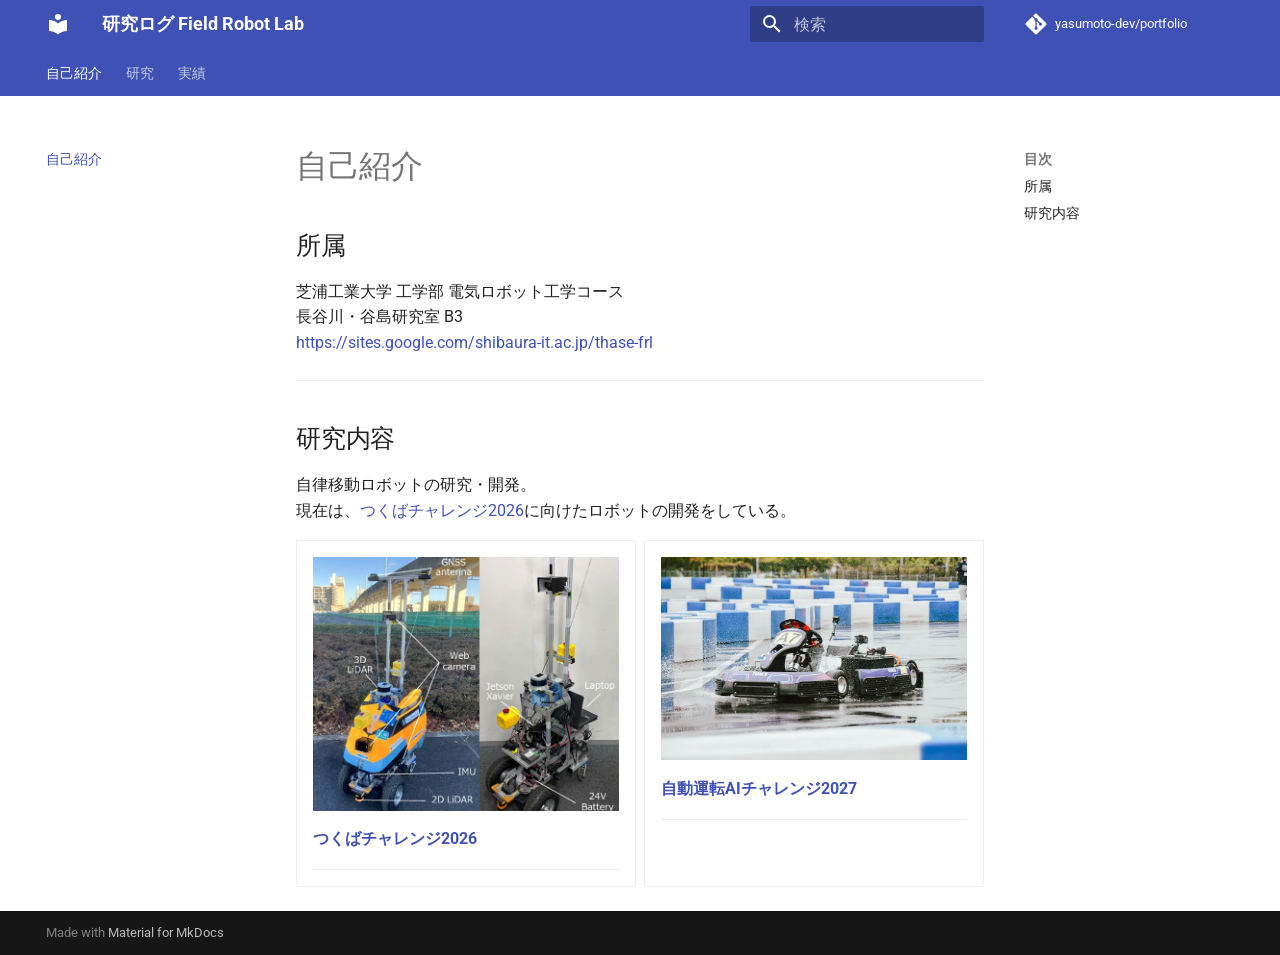
==== index.html @ c035f0a1 "Deployed 8ec2727 with MkDocs version: 1.6.1" ====
<!doctype html>
<html lang="ja" class="no-js">
  <head>
    
      <meta charset="utf-8">
      <meta name="viewport" content="width=device-width,initial-scale=1">
      
        <meta name="description" content="Field Robot Lab での研究記録">
      
      
        <meta name="author" content="yasumoto-dev">
      
      
        <link rel="canonical" href="https://yasumoto-dev.github.io/portfolio/">
      
      
      
        <link rel="next" href="tsukuba_2026/">
      
      
        
      
      
      <link rel="icon" href="assets/images/favicon.png">
      <meta name="generator" content="mkdocs-1.6.1, mkdocs-material-9.7.7">
    
    
      
        <title>研究ログ Field Robot Lab</title>
      
    
    
      <link rel="stylesheet" href="assets/stylesheets/main.ec1eaa64.min.css">
      
        
        <link rel="stylesheet" href="assets/stylesheets/palette.ab4e12ef.min.css">
      
      


    
    
      
    
    
      
        
        
        <link rel="preconnect" href="https://fonts.gstatic.com" crossorigin>
        <link rel="stylesheet" href="https://fonts.googleapis.com/css?family=Roboto:300,300i,400,400i,700,700i%7CRoboto+Mono:400,400i,700,700i&display=fallback">
        <style>:root{--md-text-font:"Roboto";--md-code-font:"Roboto Mono"}</style>
      
    
    
    <script>__md_scope=new URL(".",location),__md_hash=e=>[...e].reduce(((e,_)=>(e<<5)-e+_.charCodeAt(0)),0),__md_get=(e,_=localStorage,t=__md_scope)=>JSON.parse(_.getItem(t.pathname+"."+e)),__md_set=(e,_,t=localStorage,a=__md_scope)=>{try{t.setItem(a.pathname+"."+e,JSON.stringify(_))}catch(e){}}</script>
    
      

    
    
  </head>
  
  
    
    
      
    
    
    
    
    <body dir="ltr" data-md-color-scheme="default" data-md-color-primary="indigo" data-md-color-accent="indigo">
  
    
    <input class="md-toggle" data-md-toggle="drawer" type="checkbox" id="__drawer" autocomplete="off">
    <input class="md-toggle" data-md-toggle="search" type="checkbox" id="__search" autocomplete="off">
    <label class="md-overlay" for="__drawer"></label>
    <div data-md-component="skip">
      
        
        <a href="#_1" class="md-skip">
          コンテンツにスキップ
        </a>
      
    </div>
    <div data-md-component="announce">
      
    </div>
    
    
      

<header class="md-header" data-md-component="header">
  <nav class="md-header__inner md-grid" aria-label="ヘッダー">
    <a href="." title="研究ログ Field Robot Lab" class="md-header__button md-logo" aria-label="研究ログ Field Robot Lab" data-md-component="logo">
      
  
  <svg xmlns="http://www.w3.org/2000/svg" viewBox="0 0 24 24"><path d="M12 8a3 3 0 0 0 3-3 3 3 0 0 0-3-3 3 3 0 0 0-3 3 3 3 0 0 0 3 3m0 3.54C9.64 9.35 6.5 8 3 8v11c3.5 0 6.64 1.35 9 3.54 2.36-2.19 5.5-3.54 9-3.54V8c-3.5 0-6.64 1.35-9 3.54"/></svg>

    </a>
    <label class="md-header__button md-icon" for="__drawer">
      
      <svg xmlns="http://www.w3.org/2000/svg" viewBox="0 0 24 24"><path d="M3 6h18v2H3zm0 5h18v2H3zm0 5h18v2H3z"/></svg>
    </label>
    <div class="md-header__title" data-md-component="header-title">
      <div class="md-header__ellipsis">
        <div class="md-header__topic">
          <span class="md-ellipsis">
            研究ログ Field Robot Lab
          </span>
        </div>
        <div class="md-header__topic" data-md-component="header-topic">
          <span class="md-ellipsis">
            
              自己紹介
            
          </span>
        </div>
      </div>
    </div>
    
      
        <form class="md-header__option" data-md-component="palette">
  
    
    
    
    <input class="md-option" data-md-color-media="" data-md-color-scheme="default" data-md-color-primary="indigo" data-md-color-accent="indigo"  aria-hidden="true"  type="radio" name="__palette" id="__palette_0">
    
  
</form>
      
    
    
      <script>var palette=__md_get("__palette");if(palette&&palette.color){if("(prefers-color-scheme)"===palette.color.media){var media=matchMedia("(prefers-color-scheme: light)"),input=document.querySelector(media.matches?"[data-md-color-media='(prefers-color-scheme: light)']":"[data-md-color-media='(prefers-color-scheme: dark)']");palette.color.media=input.getAttribute("data-md-color-media"),palette.color.scheme=input.getAttribute("data-md-color-scheme"),palette.color.primary=input.getAttribute("data-md-color-primary"),palette.color.accent=input.getAttribute("data-md-color-accent")}for(var[key,value]of Object.entries(palette.color))document.body.setAttribute("data-md-color-"+key,value)}</script>
    
    
    
      
      
        <label class="md-header__button md-icon" for="__search">
          
          <svg xmlns="http://www.w3.org/2000/svg" viewBox="0 0 24 24"><path d="M9.5 3A6.5 6.5 0 0 1 16 9.5c0 1.61-.59 3.09-1.56 4.23l.27.27h.79l5 5-1.5 1.5-5-5v-.79l-.27-.27A6.52 6.52 0 0 1 9.5 16 6.5 6.5 0 0 1 3 9.5 6.5 6.5 0 0 1 9.5 3m0 2C7 5 5 7 5 9.5S7 14 9.5 14 14 12 14 9.5 12 5 9.5 5"/></svg>
        </label>
        <div class="md-search" data-md-component="search" role="dialog">
  <label class="md-search__overlay" for="__search"></label>
  <div class="md-search__inner" role="search">
    <form class="md-search__form" name="search">
      <input type="text" class="md-search__input" name="query" aria-label="検索" placeholder="検索" autocapitalize="off" autocorrect="off" autocomplete="off" spellcheck="false" data-md-component="search-query" required>
      <label class="md-search__icon md-icon" for="__search">
        
        <svg xmlns="http://www.w3.org/2000/svg" viewBox="0 0 24 24"><path d="M9.5 3A6.5 6.5 0 0 1 16 9.5c0 1.61-.59 3.09-1.56 4.23l.27.27h.79l5 5-1.5 1.5-5-5v-.79l-.27-.27A6.52 6.52 0 0 1 9.5 16 6.5 6.5 0 0 1 3 9.5 6.5 6.5 0 0 1 9.5 3m0 2C7 5 5 7 5 9.5S7 14 9.5 14 14 12 14 9.5 12 5 9.5 5"/></svg>
        
        <svg xmlns="http://www.w3.org/2000/svg" viewBox="0 0 24 24"><path d="M20 11v2H8l5.5 5.5-1.42 1.42L4.16 12l7.92-7.92L13.5 5.5 8 11z"/></svg>
      </label>
      <nav class="md-search__options" aria-label="検索">
        
        <button type="reset" class="md-search__icon md-icon" title="クリア" aria-label="クリア" tabindex="-1">
          
          <svg xmlns="http://www.w3.org/2000/svg" viewBox="0 0 24 24"><path d="M19 6.41 17.59 5 12 10.59 6.41 5 5 6.41 10.59 12 5 17.59 6.41 19 12 13.41 17.59 19 19 17.59 13.41 12z"/></svg>
        </button>
      </nav>
      
        <div class="md-search__suggest" data-md-component="search-suggest"></div>
      
    </form>
    <div class="md-search__output">
      <div class="md-search__scrollwrap" tabindex="0" data-md-scrollfix>
        <div class="md-search-result" data-md-component="search-result">
          <div class="md-search-result__meta">
            検索を初期化
          </div>
          <ol class="md-search-result__list" role="presentation"></ol>
        </div>
      </div>
    </div>
  </div>
</div>
      
    
    
      <div class="md-header__source">
        <a href="https://github.com/yasumoto-dev/portfolio" title="リポジトリへ" class="md-source" data-md-component="source">
  <div class="md-source__icon md-icon">
    
    <svg xmlns="http://www.w3.org/2000/svg" viewBox="0 0 448 512"><!--! Font Awesome Free 7.1.0 by @fontawesome - https://fontawesome.com License - https://fontawesome.com/license/free (Icons: CC BY 4.0, Fonts: SIL OFL 1.1, Code: MIT License) Copyright 2025 Fonticons, Inc.--><path d="M439.6 236.1 244 40.5c-5.4-5.5-12.8-8.5-20.4-8.5s-15 3-20.4 8.4L162.5 81l51.5 51.5c27.1-9.1 52.7 16.8 43.4 43.7l49.7 49.7c34.2-11.8 61.2 31 35.5 56.7-26.5 26.5-70.2-2.9-56-37.3L240.3 199v121.9c25.3 12.5 22.3 41.8 9.1 55-6.4 6.4-15.2 10.1-24.3 10.1s-17.8-3.6-24.3-10.1c-17.6-17.6-11.1-46.9 11.2-56v-123c-20.8-8.5-24.6-30.7-18.6-45L142.6 101 8.5 235.1C3 240.6 0 247.9 0 255.5s3 15 8.5 20.4l195.6 195.7c5.4 5.4 12.7 8.4 20.4 8.4s15-3 20.4-8.4l194.7-194.7c5.4-5.4 8.4-12.8 8.4-20.4s-3-15-8.4-20.4"/></svg>
  </div>
  <div class="md-source__repository">
    yasumoto-dev/portfolio
  </div>
</a>
      </div>
    
  </nav>
  
</header>
    
    <div class="md-container" data-md-component="container">
      
      
        
          
            
<nav class="md-tabs" aria-label="タブ" data-md-component="tabs">
  <div class="md-grid">
    <ul class="md-tabs__list">
      
        
  
  
  
    
  
  
    <li class="md-tabs__item md-tabs__item--active">
      <a href="." class="md-tabs__link">
        
  
  
    
  
  自己紹介

      </a>
    </li>
  

      
        
  
  
  
  
    
    
      <li class="md-tabs__item">
        <a href="tsukuba_2026/" class="md-tabs__link">
          
  
  
  研究

        </a>
      </li>
    
  

      
        
  
  
  
  
    <li class="md-tabs__item">
      <a href="achievements/" class="md-tabs__link">
        
  
  
    
  
  実績

      </a>
    </li>
  

      
    </ul>
  </div>
</nav>
          
        
      
      <main class="md-main" data-md-component="main">
        <div class="md-main__inner md-grid">
          
            
              
              <div class="md-sidebar md-sidebar--primary" data-md-component="sidebar" data-md-type="navigation" >
                <div class="md-sidebar__scrollwrap">
                  <div class="md-sidebar__inner">
                    


  


<nav class="md-nav md-nav--primary md-nav--lifted" aria-label="ナビゲーション" data-md-level="0">
  <label class="md-nav__title" for="__drawer">
    <a href="." title="研究ログ Field Robot Lab" class="md-nav__button md-logo" aria-label="研究ログ Field Robot Lab" data-md-component="logo">
      
  
  <svg xmlns="http://www.w3.org/2000/svg" viewBox="0 0 24 24"><path d="M12 8a3 3 0 0 0 3-3 3 3 0 0 0-3-3 3 3 0 0 0-3 3 3 3 0 0 0 3 3m0 3.54C9.64 9.35 6.5 8 3 8v11c3.5 0 6.64 1.35 9 3.54 2.36-2.19 5.5-3.54 9-3.54V8c-3.5 0-6.64 1.35-9 3.54"/></svg>

    </a>
    研究ログ Field Robot Lab
  </label>
  
    <div class="md-nav__source">
      <a href="https://github.com/yasumoto-dev/portfolio" title="リポジトリへ" class="md-source" data-md-component="source">
  <div class="md-source__icon md-icon">
    
    <svg xmlns="http://www.w3.org/2000/svg" viewBox="0 0 448 512"><!--! Font Awesome Free 7.1.0 by @fontawesome - https://fontawesome.com License - https://fontawesome.com/license/free (Icons: CC BY 4.0, Fonts: SIL OFL 1.1, Code: MIT License) Copyright 2025 Fonticons, Inc.--><path d="M439.6 236.1 244 40.5c-5.4-5.5-12.8-8.5-20.4-8.5s-15 3-20.4 8.4L162.5 81l51.5 51.5c27.1-9.1 52.7 16.8 43.4 43.7l49.7 49.7c34.2-11.8 61.2 31 35.5 56.7-26.5 26.5-70.2-2.9-56-37.3L240.3 199v121.9c25.3 12.5 22.3 41.8 9.1 55-6.4 6.4-15.2 10.1-24.3 10.1s-17.8-3.6-24.3-10.1c-17.6-17.6-11.1-46.9 11.2-56v-123c-20.8-8.5-24.6-30.7-18.6-45L142.6 101 8.5 235.1C3 240.6 0 247.9 0 255.5s3 15 8.5 20.4l195.6 195.7c5.4 5.4 12.7 8.4 20.4 8.4s15-3 20.4-8.4l194.7-194.7c5.4-5.4 8.4-12.8 8.4-20.4s-3-15-8.4-20.4"/></svg>
  </div>
  <div class="md-source__repository">
    yasumoto-dev/portfolio
  </div>
</a>
    </div>
  
  <ul class="md-nav__list" data-md-scrollfix>
    
      
      
  
  
    
  
  
  
    <li class="md-nav__item md-nav__item--active">
      
      <input class="md-nav__toggle md-toggle" type="checkbox" id="__toc">
      
      
        
      
      
        <label class="md-nav__link md-nav__link--active" for="__toc">
          
  
  
  <span class="md-ellipsis">
    
  
    自己紹介
  

    
  </span>
  
  

          <span class="md-nav__icon md-icon"></span>
        </label>
      
      <a href="." class="md-nav__link md-nav__link--active">
        
  
  
  <span class="md-ellipsis">
    
  
    自己紹介
  

    
  </span>
  
  

      </a>
      
        

<nav class="md-nav md-nav--secondary" aria-label="目次">
  
  
  
    
  
  
    <label class="md-nav__title" for="__toc">
      <span class="md-nav__icon md-icon"></span>
      目次
    </label>
    <ul class="md-nav__list" data-md-component="toc" data-md-scrollfix>
      
        <li class="md-nav__item">
  <a href="#_2" class="md-nav__link">
    <span class="md-ellipsis">
      
        所属
      
    </span>
  </a>
  
</li>
      
        <li class="md-nav__item">
  <a href="#_3" class="md-nav__link">
    <span class="md-ellipsis">
      
        研究内容
      
    </span>
  </a>
  
</li>
      
    </ul>
  
</nav>
      
    </li>
  

    
      
      
  
  
  
  
    
    
    
    
      
      
        
      
    
    
    <li class="md-nav__item md-nav__item--nested">
      
        
        
        <input class="md-nav__toggle md-toggle " type="checkbox" id="__nav_2" >
        
          
          <label class="md-nav__link" for="__nav_2" id="__nav_2_label" tabindex="0">
            
  
  
  <span class="md-ellipsis">
    
  
    研究
  

    
  </span>
  
  

            <span class="md-nav__icon md-icon"></span>
          </label>
        
        <nav class="md-nav" data-md-level="1" aria-labelledby="__nav_2_label" aria-expanded="false">
          <label class="md-nav__title" for="__nav_2">
            <span class="md-nav__icon md-icon"></span>
            
  
    研究
  

          </label>
          <ul class="md-nav__list" data-md-scrollfix>
            
              
                
  
  
  
  
    <li class="md-nav__item">
      <a href="tsukuba_2026/" class="md-nav__link">
        
  
  
  <span class="md-ellipsis">
    
  
    つくばチャレンジ2026
  

    
  </span>
  
  

      </a>
    </li>
  

              
            
              
                
  
  
  
  
    <li class="md-nav__item">
      <a href="aichallenge/" class="md-nav__link">
        
  
  
  <span class="md-ellipsis">
    
  
    自動運転AIチャレンジ
  

    
  </span>
  
  

      </a>
    </li>
  

              
            
          </ul>
        </nav>
      
    </li>
  

    
      
      
  
  
  
  
    <li class="md-nav__item">
      <a href="achievements/" class="md-nav__link">
        
  
  
  <span class="md-ellipsis">
    
  
    実績
  

    
  </span>
  
  

      </a>
    </li>
  

    
  </ul>
</nav>
                  </div>
                </div>
              </div>
            
            
              
              <div class="md-sidebar md-sidebar--secondary" data-md-component="sidebar" data-md-type="toc" >
                <div class="md-sidebar__scrollwrap">
                  <div class="md-sidebar__inner">
                    

<nav class="md-nav md-nav--secondary" aria-label="目次">
  
  
  
    
  
  
    <label class="md-nav__title" for="__toc">
      <span class="md-nav__icon md-icon"></span>
      目次
    </label>
    <ul class="md-nav__list" data-md-component="toc" data-md-scrollfix>
      
        <li class="md-nav__item">
  <a href="#_2" class="md-nav__link">
    <span class="md-ellipsis">
      
        所属
      
    </span>
  </a>
  
</li>
      
        <li class="md-nav__item">
  <a href="#_3" class="md-nav__link">
    <span class="md-ellipsis">
      
        研究内容
      
    </span>
  </a>
  
</li>
      
    </ul>
  
</nav>
                  </div>
                </div>
              </div>
            
          
          
            <div class="md-content" data-md-component="content">
              
              <article class="md-content__inner md-typeset">
                
                  


  
  


<h1 id="_1">自己紹介</h1>
<h2 id="_2">所属</h2>
<p>芝浦工業大学 工学部 電気ロボット工学コース<br>
長谷川・谷島研究室 B3<br>
<a href="https://sites.google.com/shibaura-it.ac.jp/thase-frl">https://sites.google.com/shibaura-it.ac.jp/thase-frl</a></p>
<hr />
<h2 id="_3">研究内容</h2>
<p>自律移動ロボットの研究・開発。<br>
現在は、<a href="https://tsukubachallenge.jp/2026/">つくばチャレンジ2026</a>に向けたロボットの開発をしている。</p>
<div class="grid cards">
<ul>
<li>
<p><a href="tsukuba_2026/"><img alt="つくばチャレンジの機体" src="assets/voyger_2025.png" /></a></p>
<p><strong><a href="tsukuba_2026/">つくばチャレンジ2026</a></strong></p>
<hr />
</li>
<li>
<p><a href="aichallenge/"><img alt="AIチャレンジの画像" src="assets/aichallenge.webp" /></a></p>
<p><strong><a href="aichallenge/">自動運転AIチャレンジ2027</a></strong></p>
<hr />
</li>
</ul>
</div>












                
              </article>
            </div>
          
          
<script>var target=document.getElementById(location.hash.slice(1));target&&target.name&&(target.checked=target.name.startsWith("__tabbed_"))</script>
        </div>
        
          <button type="button" class="md-top md-icon" data-md-component="top" hidden>
  
  <svg xmlns="http://www.w3.org/2000/svg" viewBox="0 0 24 24"><path d="M13 20h-2V8l-5.5 5.5-1.42-1.42L12 4.16l7.92 7.92-1.42 1.42L13 8z"/></svg>
  ページトップへ戻る
</button>
        
      </main>
      
        <footer class="md-footer">
  
  <div class="md-footer-meta md-typeset">
    <div class="md-footer-meta__inner md-grid">
      <div class="md-copyright">
  
  
    Made with
    <a href="https://squidfunk.github.io/mkdocs-material/" target="_blank" rel="noopener">
      Material for MkDocs
    </a>
  
</div>
      
    </div>
  </div>
</footer>
      
    </div>
    <div class="md-dialog" data-md-component="dialog">
      <div class="md-dialog__inner md-typeset"></div>
    </div>
    
    
    
      
      
      <script id="__config" type="application/json">{"annotate": null, "base": ".", "features": ["navigation.instant", "navigation.top", "navigation.tabs", "navigation.sections", "content.code.copy", "toc.follow", "search.highlight", "search.suggest"], "search": "assets/javascripts/workers/search.2c215733.min.js", "tags": null, "translations": {"clipboard.copied": "\u30b3\u30d4\u30fc\u3057\u307e\u3057\u305f", "clipboard.copy": "\u30af\u30ea\u30c3\u30d7\u30dc\u30fc\u30c9\u3078\u30b3\u30d4\u30fc", "search.result.more.one": "\u3053\u306e\u30da\u30fc\u30b8\u5185\u306b\u3082\u30461\u4ef6\u898b\u3064\u304b\u308a\u307e\u3057\u305f", "search.result.more.other": "\u3053\u306e\u30da\u30fc\u30b8\u5185\u306b\u3042\u3068#\u4ef6\u898b\u3064\u304b\u308a\u307e\u3057\u305f", "search.result.none": "\u4f55\u3082\u898b\u3064\u304b\u308a\u307e\u305b\u3093\u3067\u3057\u305f", "search.result.one": "1\u4ef6\u898b\u3064\u304b\u308a\u307e\u3057\u305f", "search.result.other": "#\u4ef6\u898b\u3064\u304b\u308a\u307e\u3057\u305f", "search.result.placeholder": "\u691c\u7d22\u30ad\u30fc\u30ef\u30fc\u30c9\u3092\u5165\u529b\u3057\u3066\u304f\u3060\u3055\u3044", "search.result.term.missing": "\u691c\u7d22\u306b\u542b\u307e\u308c\u306a\u3044", "select.version": "\u30d0\u30fc\u30b8\u30e7\u30f3\u5207\u308a\u66ff\u3048"}, "version": null}</script>
    
    
      <script src="assets/javascripts/bundle.d7400e89.min.js"></script>
      
    
  </body>
</html>
---- assets/stylesheets/main.ec1eaa64.min.css ----
@charset "UTF-8";html{-webkit-text-size-adjust:none;-moz-text-size-adjust:none;text-size-adjust:none;box-sizing:border-box}*,:after,:before{box-sizing:inherit}@media (prefers-reduced-motion){*,:after,:before{transition:none!important}}body{margin:0}a,button,input,label{-webkit-tap-highlight-color:transparent}a{color:inherit;text-decoration:none}hr{border:0;box-sizing:initial;display:block;height:.05rem;overflow:visible;padding:0}small{font-size:80%}sub,sup{line-height:1em}img{border-style:none}table{border-collapse:initial;border-spacing:0}td,th{font-weight:400;vertical-align:top}button{background:#0000;border:0;font-family:inherit;font-size:inherit;margin:0;padding:0}input{border:0;outline:none}:root{--md-primary-fg-color:#4051b5;--md-primary-fg-color--light:#5d6cc0;--md-primary-fg-color--dark:#303fa1;--md-primary-bg-color:#fff;--md-primary-bg-color--light:#ffffffb3;--md-accent-fg-color:#526cfe;--md-accent-fg-color--transparent:#526cfe1a;--md-accent-bg-color:#fff;--md-accent-bg-color--light:#ffffffb3}[data-md-color-scheme=default]{color-scheme:light}[data-md-color-scheme=default] img[src$="#gh-dark-mode-only"],[data-md-color-scheme=default] img[src$="#only-dark"]{display:none}:root,[data-md-color-scheme=default]{--md-hue:225deg;--md-default-fg-color:#000000de;--md-default-fg-color--light:#0000008a;--md-default-fg-color--lighter:#00000052;--md-default-fg-color--lightest:#00000012;--md-default-bg-color:#fff;--md-default-bg-color--light:#ffffffb3;--md-default-bg-color--lighter:#ffffff4d;--md-default-bg-color--lightest:#ffffff1f;--md-code-fg-color:#36464e;--md-code-bg-color:#f5f5f5;--md-code-bg-color--light:#f5f5f5b3;--md-code-bg-color--lighter:#f5f5f54d;--md-code-hl-color:#4287ff;--md-code-hl-color--light:#4287ff1a;--md-code-hl-number-color:#d52a2a;--md-code-hl-special-color:#db1457;--md-code-hl-function-color:#a846b9;--md-code-hl-constant-color:#6e59d9;--md-code-hl-keyword-color:#3f6ec6;--md-code-hl-string-color:#1c7d4d;--md-code-hl-name-color:var(--md-code-fg-color);--md-code-hl-operator-color:var(--md-default-fg-color--light);--md-code-hl-punctuation-color:var(--md-default-fg-color--light);--md-code-hl-comment-color:var(--md-default-fg-color--light);--md-code-hl-generic-color:var(--md-default-fg-color--light);--md-code-hl-variable-color:var(--md-default-fg-color--light);--md-typeset-color:var(--md-default-fg-color);--md-typeset-a-color:var(--md-primary-fg-color);--md-typeset-del-color:#f5503d26;--md-typeset-ins-color:#0bd57026;--md-typeset-kbd-color:#fafafa;--md-typeset-kbd-accent-color:#fff;--md-typeset-kbd-border-color:#b8b8b8;--md-typeset-mark-color:#ffff0080;--md-typeset-table-color:#0000001f;--md-typeset-table-color--light:rgba(0,0,0,.035);--md-admonition-fg-color:var(--md-default-fg-color);--md-admonition-bg-color:var(--md-default-bg-color);--md-warning-fg-color:#000000de;--md-warning-bg-color:#ff9;--md-footer-fg-color:#fff;--md-footer-fg-color--light:#ffffffb3;--md-footer-fg-color--lighter:#ffffff73;--md-footer-bg-color:#000000de;--md-footer-bg-color--dark:#00000052;--md-shadow-z1:0 0.2rem 0.5rem #0000000d,0 0 0.05rem #0000001a;--md-shadow-z2:0 0.2rem 0.5rem #0000001a,0 0 0.05rem #00000040;--md-shadow-z3:0 0.2rem 0.5rem #0003,0 0 0.05rem #00000059}.md-icon svg{fill:currentcolor;display:block;height:1.2rem;width:1.2rem}body{-webkit-font-smoothing:antialiased;-moz-osx-font-smoothing:grayscale;--md-text-font-family:var(--md-text-font,_),-apple-system,BlinkMacSystemFont,Helvetica,Arial,sans-serif;--md-code-font-family:var(--md-code-font,_),SFMono-Regular,Consolas,Menlo,monospace}aside,body,input{font-feature-settings:"kern","liga";color:var(--md-typeset-color);font-family:var(--md-text-font-family)}code,kbd,pre{font-feature-settings:"kern";font-family:var(--md-code-font-family)}:root{--md-typeset-table-sort-icon:url('data:image/svg+xml;charset=utf-8,<svg xmlns="http://www.w3.org/2000/svg" viewBox="0 0 24 24"><path d="m18 21-4-4h3V7h-3l4-4 4 4h-3v10h3M2 19v-2h10v2M2 13v-2h7v2M2 7V5h4v2z"/></svg>');--md-typeset-table-sort-icon--asc:url('data:image/svg+xml;charset=utf-8,<svg xmlns="http://www.w3.org/2000/svg" viewBox="0 0 24 24"><path d="M19 17h3l-4 4-4-4h3V3h2M2 17h10v2H2M6 5v2H2V5m0 6h7v2H2z"/></svg>');--md-typeset-table-sort-icon--desc:url('data:image/svg+xml;charset=utf-8,<svg xmlns="http://www.w3.org/2000/svg" viewBox="0 0 24 24"><path d="M19 7h3l-4-4-4 4h3v14h2M2 17h10v2H2M6 5v2H2V5m0 6h7v2H2z"/></svg>')}.md-typeset{-webkit-print-color-adjust:exact;color-adjust:exact;font-size:.8rem;line-height:1.6;overflow-wrap:break-word}@media print{.md-typeset{font-size:.68rem}}.md-typeset blockquote,.md-typeset dl,.md-typeset figure,.md-typeset ol,.md-typeset pre,.md-typeset ul{margin-bottom:1em;margin-top:1em}.md-typeset h1{color:var(--md-default-fg-color--light);font-size:2em;line-height:1.3;margin:0 0 1.25em}.md-typeset h1,.md-typeset h2{font-weight:300;letter-spacing:-.01em}.md-typeset h2{font-size:1.5625em;line-height:1.4;margin:1.6em 0 .64em}.md-typeset h3{font-size:1.25em;font-weight:400;letter-spacing:-.01em;line-height:1.5;margin:1.6em 0 .8em}.md-typeset h2+h3{margin-top:.8em}.md-typeset h4{font-weight:700;letter-spacing:-.01em;margin:1em 0}.md-typeset h5,.md-typeset h6{color:var(--md-default-fg-color--light);font-size:.8em;font-weight:700;letter-spacing:-.01em;margin:1.25em 0}.md-typeset h5{text-transform:uppercase}.md-typeset h5 code{text-transform:none}.md-typeset hr{border-bottom:.05rem solid var(--md-default-fg-color--lightest);display:flow-root;margin:1.5em 0}.md-typeset a{color:var(--md-typeset-a-color);word-break:break-word}.md-typeset a,.md-typeset a:before{transition:color 125ms}.md-typeset a:focus,.md-typeset a:hover{color:var(--md-accent-fg-color)}.md-typeset a:focus code,.md-typeset a:hover code{background-color:var(--md-accent-fg-color--transparent);color:var(--md-accent-fg-color)}.md-typeset a code{color:var(--md-typeset-a-color)}.md-typeset a.focus-visible{outline-color:var(--md-accent-fg-color);outline-offset:.2rem}.md-typeset code,.md-typeset kbd,.md-typeset pre{color:var(--md-code-fg-color);direction:ltr;font-variant-ligatures:none;transition:background-color 125ms}@media print{.md-typeset code,.md-typeset kbd,.md-typeset pre{white-space:pre-wrap}}.md-typeset code{background-color:var(--md-code-bg-color);border-radius:.1rem;-webkit-box-decoration-break:clone;box-decoration-break:clone;font-size:.85em;padding:0 .2941176471em;transition:color 125ms,background-color 125ms;word-break:break-word}.md-typeset code:not(.focus-visible){-webkit-tap-highlight-color:transparent;outline:none}.md-typeset pre{display:flow-root;line-height:1.4;position:relative}.md-typeset pre>code{-webkit-box-decoration-break:slice;box-decoration-break:slice;box-shadow:none;display:block;margin:0;outline-color:var(--md-accent-fg-color);overflow:auto;padding:.7720588235em 1.1764705882em;scrollbar-color:var(--md-default-fg-color--lighter) #0000;scrollbar-width:thin;touch-action:auto;word-break:normal}.md-typeset pre>code:hover{scrollbar-color:var(--md-accent-fg-color) #0000}.md-typeset pre>code::-webkit-scrollbar{height:.2rem;width:.2rem}.md-typeset pre>code::-webkit-scrollbar-thumb{background-color:var(--md-default-fg-color--lighter)}.md-typeset pre>code::-webkit-scrollbar-thumb:hover{background-color:var(--md-accent-fg-color)}.md-typeset kbd{background-color:var(--md-typeset-kbd-color);border-radius:.1rem;box-shadow:0 .1rem 0 .05rem var(--md-typeset-kbd-border-color),0 .1rem 0 var(--md-typeset-kbd-border-color),0 -.1rem .2rem var(--md-typeset-kbd-accent-color) inset;color:var(--md-default-fg-color);display:inline-block;font-size:.75em;padding:0 .6666666667em;vertical-align:text-top;word-break:break-word}.md-typeset mark{background-color:var(--md-typeset-mark-color);-webkit-box-decoration-break:clone;box-decoration-break:clone;color:inherit;word-break:break-word}.md-typeset abbr{cursor:help;text-decoration:none}.md-typeset [data-preview],.md-typeset abbr{border-bottom:.05rem dotted var(--md-default-fg-color--light)}.md-typeset small{opacity:.75}[dir=ltr] .md-typeset sub,[dir=ltr] .md-typeset sup{margin-left:.078125em}[dir=rtl] .md-typeset sub,[dir=rtl] .md-typeset sup{margin-right:.078125em}[dir=ltr] .md-typeset blockquote{padding-left:.6rem}[dir=rtl] .md-typeset blockquote{padding-right:.6rem}[dir=ltr] .md-typeset blockquote{border-left:.2rem solid var(--md-default-fg-color--lighter)}[dir=rtl] .md-typeset blockquote{border-right:.2rem solid var(--md-default-fg-color--lighter)}.md-typeset blockquote{color:var(--md-default-fg-color--light);margin-left:0;margin-right:0}.md-typeset ul{list-style-type:disc}.md-typeset ul[type]{list-style-type:revert-layer}[dir=ltr] .md-typeset ol,[dir=ltr] .md-typeset ul{margin-left:.625em}[dir=rtl] .md-typeset ol,[dir=rtl] .md-typeset ul{margin-right:.625em}.md-typeset ol,.md-typeset ul{padding:0}.md-typeset ol:not([hidden]),.md-typeset ul:not([hidden]){display:flow-root}.md-typeset ol ol,.md-typeset ul ol{list-style-type:lower-alpha}.md-typeset ol ol ol,.md-typeset ul ol ol{list-style-type:lower-roman}.md-typeset ol ol ol ol,.md-typeset ul ol ol ol{list-style-type:upper-alpha}.md-typeset ol ol ol ol ol,.md-typeset ul ol ol ol ol{list-style-type:upper-roman}.md-typeset ol[type],.md-typeset ul[type]{list-style-type:revert-layer}[dir=ltr] .md-typeset ol li,[dir=ltr] .md-typeset ul li{margin-left:1.25em}[dir=rtl] .md-typeset ol li,[dir=rtl] .md-typeset ul li{margin-right:1.25em}.md-typeset ol li,.md-typeset ul li{margin-bottom:.5em}.md-typeset ol li blockquote,.md-typeset ol li p,.md-typeset ul li blockquote,.md-typeset ul li p{margin:.5em 0}.md-typeset ol li:last-child,.md-typeset ul li:last-child{margin-bottom:0}[dir=ltr] .md-typeset ol li ol,[dir=ltr] .md-typeset ol li ul,[dir=ltr] .md-typeset ul li ol,[dir=ltr] .md-typeset ul li ul{margin-left:.625em}[dir=rtl] .md-typeset ol li ol,[dir=rtl] .md-typeset ol li ul,[dir=rtl] .md-typeset ul li ol,[dir=rtl] .md-typeset ul li ul{margin-right:.625em}.md-typeset ol li ol,.md-typeset ol li ul,.md-typeset ul li ol,.md-typeset ul li ul{margin-bottom:.5em;margin-top:.5em}[dir=ltr] .md-typeset dd{margin-left:1.875em}[dir=rtl] .md-typeset dd{margin-right:1.875em}.md-typeset dd{margin-bottom:1.5em;margin-top:1em}.md-typeset img,.md-typeset svg,.md-typeset video{height:auto;max-width:100%}.md-typeset img[align=left]{margin:1em 1em 1em 0}.md-typeset img[align=right]{margin:1em 0 1em 1em}.md-typeset img[align]:only-child{margin-top:0}.md-typeset figure{display:flow-root;margin:1em auto;max-width:100%;text-align:center;width:fit-content}.md-typeset figure img{display:block;margin:0 auto}.md-typeset figcaption{font-style:italic;margin:1em auto;max-width:24rem}.md-typeset iframe{max-width:100%}.md-typeset table:not([class]){background-color:var(--md-default-bg-color);border:.05rem solid var(--md-typeset-table-color);border-radius:.1rem;display:inline-block;font-size:.64rem;max-width:100%;overflow:auto;touch-action:auto}@media print{.md-typeset table:not([class]){display:table}}.md-typeset table:not([class])+*{margin-top:1.5em}.md-typeset table:not([class]) td>:first-child,.md-typeset table:not([class]) th>:first-child{margin-top:0}.md-typeset table:not([class]) td>:last-child,.md-typeset table:not([class]) th>:last-child{margin-bottom:0}.md-typeset table:not([class]) td:not([align]),.md-typeset table:not([class]) th:not([align]){text-align:left}[dir=rtl] .md-typeset table:not([class]) td:not([align]),[dir=rtl] .md-typeset table:not([class]) th:not([align]){text-align:right}.md-typeset table:not([class]) th{font-weight:700;min-width:5rem;padding:.9375em 1.25em;vertical-align:top}.md-typeset table:not([class]) td{border-top:.05rem solid var(--md-typeset-table-color);padding:.9375em 1.25em;vertical-align:top}.md-typeset table:not([class]) tbody tr{transition:background-color 125ms}.md-typeset table:not([class]) tbody tr:hover{background-color:var(--md-typeset-table-color--light);box-shadow:0 .05rem 0 var(--md-default-bg-color) inset}.md-typeset table:not([class]) a{word-break:normal}.md-typeset table th[role=columnheader]{cursor:pointer}[dir=ltr] .md-typeset table th[role=columnheader]:after{margin-left:.5em}[dir=rtl] .md-typeset table th[role=columnheader]:after{margin-right:.5em}.md-typeset table th[role=columnheader]:after{content:"";display:inline-block;height:1.2em;-webkit-mask-image:var(--md-typeset-table-sort-icon);mask-image:var(--md-typeset-table-sort-icon);-webkit-mask-repeat:no-repeat;mask-repeat:no-repeat;-webkit-mask-size:contain;mask-size:contain;transition:background-color 125ms;vertical-align:text-bottom;width:1.2em}.md-typeset table th[role=columnheader]:hover:after{background-color:var(--md-default-fg-color--lighter)}.md-typeset table th[role=columnheader][aria-sort=ascending]:after{background-color:var(--md-default-fg-color--light);-webkit-mask-image:var(--md-typeset-table-sort-icon--asc);mask-image:var(--md-typeset-table-sort-icon--asc)}.md-typeset table th[role=columnheader][aria-sort=descending]:after{background-color:var(--md-default-fg-color--light);-webkit-mask-image:var(--md-typeset-table-sort-icon--desc);mask-image:var(--md-typeset-table-sort-icon--desc)}.md-typeset__scrollwrap{margin:1em -.8rem;overflow-x:auto;touch-action:auto}.md-typeset__table{display:inline-block;margin-bottom:.5em;padding:0 .8rem}@media print{.md-typeset__table{display:block}}html .md-typeset__table table{display:table;margin:0;overflow:hidden;width:100%}@media screen and (max-width:44.984375em){.md-content__inner>pre{margin:1em -.8rem}.md-content__inner>pre code{border-radius:0}}.md-typeset .md-author{border-radius:100%;display:block;flex-shrink:0;height:1.6rem;overflow:hidden;position:relative;transition:color 125ms,transform 125ms;width:1.6rem}.md-typeset .md-author img{display:block}.md-typeset .md-author--more{background:var(--md-default-fg-color--lightest);color:var(--md-default-fg-color--lighter);font-size:.6rem;font-weight:700;line-height:1.6rem;text-align:center}.md-typeset .md-author--long{height:2.4rem;width:2.4rem}.md-typeset a.md-author{transform:scale(1)}.md-typeset a.md-author img{border-radius:100%;filter:grayscale(100%) opacity(75%);transition:filter 125ms}.md-typeset a.md-author:focus,.md-typeset a.md-author:hover{transform:scale(1.1);z-index:1}.md-typeset a.md-author:focus img,.md-typeset a.md-author:hover img{filter:grayscale(0)}.md-banner{background-color:var(--md-footer-bg-color);color:var(--md-footer-fg-color);overflow:auto}@media print{.md-banner{display:none}}.md-banner--warning{background-color:var(--md-warning-bg-color);color:var(--md-warning-fg-color)}.md-banner__inner{font-size:.7rem;margin:.6rem auto;padding:0 .8rem}[dir=ltr] .md-banner__button{float:right}[dir=rtl] .md-banner__button{float:left}.md-banner__button{color:inherit;cursor:pointer;transition:opacity .25s}.no-js .md-banner__button{display:none}.md-banner__button:hover{opacity:.7}html{font-size:125%;height:100%;overflow-x:hidden}@media screen and (min-width:100em){html{font-size:137.5%}}@media screen and (min-width:125em){html{font-size:150%}}body{background-color:var(--md-default-bg-color);display:flex;flex-direction:column;font-size:.5rem;min-height:100%;position:relative;width:100%}@media print{body{display:block}}@media screen and (max-width:59.984375em){body[data-md-scrolllock]{position:fixed}}.md-grid{margin-left:auto;margin-right:auto;max-width:61rem}.md-container{display:flex;flex-direction:column;flex-grow:1}@media print{.md-container{display:block}}.md-main{flex-grow:1}.md-main__inner{display:flex;height:100%;margin-top:1.5rem}.md-ellipsis{overflow:hidden;text-overflow:ellipsis}.md-toggle{display:none}.md-option{height:0;opacity:0;position:absolute;width:0}.md-option:checked+label:not([hidden]){display:block}.md-option.focus-visible+label{outline-color:var(--md-accent-fg-color);outline-style:auto}.md-skip{background-color:var(--md-default-fg-color);border-radius:.1rem;color:var(--md-default-bg-color);font-size:.64rem;margin:.5rem;opacity:0;outline-color:var(--md-accent-fg-color);padding:.3rem .5rem;position:fixed;transform:translateY(.4rem);z-index:-1}.md-skip:focus{opacity:1;transform:translateY(0);transition:transform .25s cubic-bezier(.4,0,.2,1),opacity 175ms 75ms;z-index:10}@page{margin:25mm}:root{--md-clipboard-icon:url('data:image/svg+xml;charset=utf-8,<svg xmlns="http://www.w3.org/2000/svg" viewBox="0 0 24 24"><path d="M19 21H8V7h11m0-2H8a2 2 0 0 0-2 2v14a2 2 0 0 0 2 2h11a2 2 0 0 0 2-2V7a2 2 0 0 0-2-2m-3-4H4a2 2 0 0 0-2 2v14h2V3h12z"/></svg>')}.md-clipboard{border-radius:.1rem;color:var(--md-default-fg-color--lightest);cursor:pointer;height:1.5em;outline-color:var(--md-accent-fg-color);outline-offset:.1rem;transition:color .25s;width:1.5em;z-index:1}@media print{.md-clipboard{display:none}}.md-clipboard:not(.focus-visible){-webkit-tap-highlight-color:transparent;outline:none}:hover>.md-clipboard{color:var(--md-default-fg-color--light)}.md-clipboard:focus,.md-clipboard:hover{color:var(--md-accent-fg-color)}.md-clipboard:after{background-color:currentcolor;content:"";display:block;height:1.125em;margin:0 auto;-webkit-mask-image:var(--md-clipboard-icon);mask-image:var(--md-clipboard-icon);-webkit-mask-position:center;mask-position:center;-webkit-mask-repeat:no-repeat;mask-repeat:no-repeat;-webkit-mask-size:contain;mask-size:contain;width:1.125em}.md-clipboard--inline{cursor:pointer}.md-clipboard--inline code{transition:color .25s,background-color .25s}.md-clipboard--inline:focus code,.md-clipboard--inline:hover code{background-color:var(--md-accent-fg-color--transparent);color:var(--md-accent-fg-color)}:root{--md-code-select-icon:url('data:image/svg+xml;charset=utf-8,<svg xmlns="http://www.w3.org/2000/svg" viewBox="0 0 24 24"><path d="M19 19h-4v2h4c1.1 0 2-.9 2-2v-4h-2m0-12h-4v2h4v4h2V5c0-1.1-.9-2-2-2M5 5h4V3H5c-1.1 0-2 .9-2 2v4h2m0 6H3v4c0 1.1.9 2 2 2h4v-2H5zm2-4h2v2H7zm4 0h2v2h-2zm4 0h2v2h-2zM7 7h2v2H7zm4 0h2v2h-2zm4 0h2v2h-2zm-8 8h2v2H7zm4 0h2v2h-2zm4 0h2v2h-2z"/></svg>');--md-code-copy-icon:url('data:image/svg+xml;charset=utf-8,<svg xmlns="http://www.w3.org/2000/svg" viewBox="0 0 24 24"><path d="M19 21H8V7h11m0-2H8a2 2 0 0 0-2 2v14a2 2 0 0 0 2 2h11a2 2 0 0 0 2-2V7a2 2 0 0 0-2-2m-3-4H4a2 2 0 0 0-2 2v14h2V3h12z"/></svg>')}.md-typeset .md-code__content{display:grid}.md-code__nav{background-color:var(--md-code-bg-color--lighter);border-radius:.1rem;display:flex;gap:.2rem;padding:.2rem;position:absolute;right:.25em;top:.25em;transition:background-color .25s;z-index:1}:hover>.md-code__nav{background-color:var(--md-code-bg-color--light)}.md-code__button{color:var(--md-default-fg-color--lightest);cursor:pointer;display:block;height:1.5em;outline-color:var(--md-accent-fg-color);outline-offset:.1rem;transition:color .25s;width:1.5em}:hover>*>.md-code__button{color:var(--md-default-fg-color--light)}.md-code__button.focus-visible,.md-code__button:hover{color:var(--md-accent-fg-color)}.md-code__button--active{color:var(--md-default-fg-color)!important}.md-code__button:after{background-color:currentcolor;content:"";display:block;height:1.125em;margin:0 auto;-webkit-mask-position:center;mask-position:center;-webkit-mask-repeat:no-repeat;mask-repeat:no-repeat;-webkit-mask-size:contain;mask-size:contain;width:1.125em}.md-code__button[data-md-type=select]:after{-webkit-mask-image:var(--md-code-select-icon);mask-image:var(--md-code-select-icon)}.md-code__button[data-md-type=copy]:after{-webkit-mask-image:var(--md-code-copy-icon);mask-image:var(--md-code-copy-icon)}@keyframes consent{0%{opacity:0;transform:translateY(100%)}to{opacity:1;transform:translateY(0)}}@keyframes overlay{0%{opacity:0}to{opacity:1}}.md-consent__overlay{animation:overlay .25s both;-webkit-backdrop-filter:blur(.1rem);backdrop-filter:blur(.1rem);background-color:#0000008a;height:100%;opacity:1;position:fixed;top:0;width:100%;z-index:5}.md-consent__inner{animation:consent .5s cubic-bezier(.1,.7,.1,1) both;background-color:var(--md-default-bg-color);border:0;border-radius:.1rem;bottom:0;box-shadow:0 0 .2rem #0000001a,0 .2rem .4rem #0003;max-height:100%;overflow:auto;padding:0;position:fixed;width:100%;z-index:5}.md-consent__form{padding:.8rem}.md-consent__settings{display:none;margin:1em 0}input:checked+.md-consent__settings{display:block}.md-consent__controls{margin-bottom:.8rem}.md-typeset .md-consent__controls .md-button{display:inline}@media screen and (max-width:44.984375em){.md-typeset .md-consent__controls .md-button{display:block;margin-top:.4rem;text-align:center;width:100%}}.md-consent label{cursor:pointer}.md-content{flex-grow:1;min-width:0}.md-content__inner{margin:0 .8rem 1.2rem;padding-top:.6rem}@media screen and (min-width:76.25em){[dir=ltr] .md-sidebar--primary:not([hidden])~.md-content>.md-content__inner{margin-left:1.2rem}[dir=ltr] .md-sidebar--secondary:not([hidden])~.md-content>.md-content__inner,[dir=rtl] .md-sidebar--primary:not([hidden])~.md-content>.md-content__inner{margin-right:1.2rem}[dir=rtl] .md-sidebar--secondary:not([hidden])~.md-content>.md-content__inner{margin-left:1.2rem}}.md-content__inner:before{content:"";display:block;height:.4rem}.md-content__inner>:last-child{margin-bottom:0}[dir=ltr] .md-content__button{float:right}[dir=rtl] .md-content__button{float:left}[dir=ltr] .md-content__button{margin-left:.4rem}[dir=rtl] .md-content__button{margin-right:.4rem}.md-content__button{margin:.4rem 0;padding:0}@media print{.md-content__button{display:none}}.md-typeset .md-content__button{color:var(--md-default-fg-color--lighter)}.md-content__button svg{display:inline;vertical-align:top}[dir=rtl] .md-content__button svg{transform:scaleX(-1)}[dir=ltr] .md-dialog{right:.8rem}[dir=rtl] .md-dialog{left:.8rem}.md-dialog{background-color:var(--md-default-fg-color);border-radius:.1rem;bottom:.8rem;box-shadow:var(--md-shadow-z3);min-width:11.1rem;opacity:0;padding:.4rem .6rem;pointer-events:none;position:fixed;transform:translateY(100%);transition:transform 0ms .4s,opacity .4s;z-index:4}@media print{.md-dialog{display:none}}.md-dialog--active{opacity:1;pointer-events:auto;transform:translateY(0);transition:transform .4s cubic-bezier(.075,.85,.175,1),opacity .4s}.md-dialog__inner{color:var(--md-default-bg-color);font-size:.7rem}.md-feedback{margin:2em 0 1em;text-align:center}.md-feedback fieldset{border:none;margin:0;padding:0}.md-feedback__title{font-weight:700;margin:1em auto}.md-feedback__inner{position:relative}.md-feedback__list{display:flex;flex-wrap:wrap;place-content:baseline center;position:relative}.md-feedback__list:hover .md-icon:not(:disabled){color:var(--md-default-fg-color--lighter)}:disabled .md-feedback__list{min-height:1.8rem}.md-feedback__icon{color:var(--md-default-fg-color--light);cursor:pointer;flex-shrink:0;margin:0 .1rem;transition:color 125ms}.md-feedback__icon:not(:disabled).md-icon:hover{color:var(--md-accent-fg-color)}.md-feedback__icon:disabled{color:var(--md-default-fg-color--lightest);pointer-events:none}.md-feedback__note{opacity:0;position:relative;transform:translateY(.4rem);transition:transform .4s cubic-bezier(.1,.7,.1,1),opacity .15s}.md-feedback__note>*{margin:0 auto;max-width:16rem}:disabled .md-feedback__note{opacity:1;transform:translateY(0)}@media print{.md-feedback{display:none}}.md-footer{background-color:var(--md-footer-bg-color);color:var(--md-footer-fg-color)}@media print{.md-footer{display:none}}.md-footer__inner{justify-content:space-between;overflow:auto;padding:.2rem}.md-footer__inner:not([hidden]){display:flex}.md-footer__link{align-items:end;display:flex;flex-grow:0.01;margin-bottom:.4rem;margin-top:1rem;max-width:100%;outline-color:var(--md-accent-fg-color);overflow:hidden;transition:opacity .25s}.md-footer__link:focus,.md-footer__link:hover{opacity:.7}[dir=rtl] .md-footer__link svg{transform:scaleX(-1)}@media screen and (max-width:44.984375em){.md-footer__link--prev{flex-shrink:0}.md-footer__link--prev .md-footer__title{display:none}}[dir=ltr] .md-footer__link--next{margin-left:auto}[dir=rtl] .md-footer__link--next{margin-right:auto}.md-footer__link--next{text-align:right}[dir=rtl] .md-footer__link--next{text-align:left}.md-footer__title{flex-grow:1;font-size:.9rem;margin-bottom:.7rem;max-width:calc(100% - 2.4rem);padding:0 1rem;white-space:nowrap}.md-footer__button{margin:.2rem;padding:.4rem}.md-footer__direction{font-size:.64rem;opacity:.7}.md-footer-meta{background-color:var(--md-footer-bg-color--dark)}.md-footer-meta__inner{display:flex;flex-wrap:wrap;justify-content:space-between;padding:.2rem}html .md-footer-meta.md-typeset a{color:var(--md-footer-fg-color--light)}html .md-footer-meta.md-typeset a:focus,html .md-footer-meta.md-typeset a:hover{color:var(--md-footer-fg-color)}.md-copyright{color:var(--md-footer-fg-color--lighter);font-size:.64rem;margin:auto .6rem;padding:.4rem 0;width:100%}@media screen and (min-width:45em){.md-copyright{width:auto}}.md-copyright__highlight{color:var(--md-footer-fg-color--light)}.md-social{display:inline-flex;gap:.2rem;margin:0 .4rem;padding:.2rem 0 .6rem}@media screen and (min-width:45em){.md-social{padding:.6rem 0}}.md-social__link{display:inline-block;height:1.6rem;text-align:center;width:1.6rem}.md-social__link:before{line-height:1.9}.md-social__link svg{fill:currentcolor;max-height:.8rem;vertical-align:-25%}.md-typeset .md-button{border:.1rem solid;border-radius:.1rem;color:var(--md-primary-fg-color);cursor:pointer;display:inline-block;font-weight:700;padding:.625em 2em;transition:color 125ms,background-color 125ms,border-color 125ms}.md-typeset .md-button--primary{background-color:var(--md-primary-fg-color);border-color:var(--md-primary-fg-color);color:var(--md-primary-bg-color)}.md-typeset .md-button:focus,.md-typeset .md-button:hover{background-color:var(--md-accent-fg-color);border-color:var(--md-accent-fg-color);color:var(--md-accent-bg-color)}[dir=ltr] .md-typeset .md-input{border-top-left-radius:.1rem}[dir=ltr] .md-typeset .md-input,[dir=rtl] .md-typeset .md-input{border-top-right-radius:.1rem}[dir=rtl] .md-typeset .md-input{border-top-left-radius:.1rem}.md-typeset .md-input{border-bottom:.1rem solid var(--md-default-fg-color--lighter);box-shadow:var(--md-shadow-z1);font-size:.8rem;height:1.8rem;padding:0 .6rem;transition:border .25s,box-shadow .25s}.md-typeset .md-input:focus,.md-typeset .md-input:hover{border-bottom-color:var(--md-accent-fg-color);box-shadow:var(--md-shadow-z2)}.md-typeset .md-input--stretch{width:100%}.md-header{background-color:var(--md-primary-fg-color);box-shadow:0 0 .2rem #0000,0 .2rem .4rem #0000;color:var(--md-primary-bg-color);display:block;left:0;position:sticky;right:0;top:0;z-index:4}@media print{.md-header{display:none}}.md-header[hidden]{transform:translateY(-100%);transition:transform .25s cubic-bezier(.8,0,.6,1),box-shadow .25s}.md-header--shadow{box-shadow:0 0 .2rem #0000001a,0 .2rem .4rem #0003;transition:transform .25s cubic-bezier(.1,.7,.1,1),box-shadow .25s}.md-header__inner{align-items:center;display:flex;padding:0 .2rem}.md-header__button{color:currentcolor;cursor:pointer;margin:.2rem;outline-color:var(--md-accent-fg-color);padding:.4rem;position:relative;transition:opacity .25s;vertical-align:middle;z-index:1}.md-header__button:hover{opacity:.7}.md-header__button:not([hidden]){display:inline-block}.md-header__button:not(.focus-visible){-webkit-tap-highlight-color:transparent;outline:none}.md-header__button.md-logo{margin:.2rem;padding:.4rem}@media screen and (max-width:76.234375em){.md-header__button.md-logo{display:none}}.md-header__button.md-logo img,.md-header__button.md-logo svg{fill:currentcolor;display:block;height:1.2rem;width:auto}@media screen and (min-width:60em){.md-header__button[for=__search]{display:none}}.no-js .md-header__button[for=__search]{display:none}[dir=rtl] .md-header__button[for=__search] svg{transform:scaleX(-1)}@media screen and (min-width:76.25em){.md-header__button[for=__drawer]{display:none}}.md-header__topic{display:flex;max-width:100%;position:absolute;transition:transform .4s cubic-bezier(.1,.7,.1,1),opacity .15s;white-space:nowrap}.md-header__topic+.md-header__topic{opacity:0;pointer-events:none;transform:translateX(1.25rem);transition:transform .4s cubic-bezier(1,.7,.1,.1),opacity .15s;z-index:-1}[dir=rtl] .md-header__topic+.md-header__topic{transform:translateX(-1.25rem)}.md-header__topic:first-child{font-weight:700}[dir=ltr] .md-header__title{margin-left:1rem;margin-right:.4rem}[dir=rtl] .md-header__title{margin-left:.4rem;margin-right:1rem}.md-header__title{flex-grow:1;font-size:.9rem;height:2.4rem;line-height:2.4rem}.md-header__title--active .md-header__topic{opacity:0;pointer-events:none;transform:translateX(-1.25rem);transition:transform .4s cubic-bezier(1,.7,.1,.1),opacity .15s;z-index:-1}[dir=rtl] .md-header__title--active .md-header__topic{transform:translateX(1.25rem)}.md-header__title--active .md-header__topic+.md-header__topic{opacity:1;pointer-events:auto;transform:translateX(0);transition:transform .4s cubic-bezier(.1,.7,.1,1),opacity .15s;z-index:0}.md-header__title>.md-header__ellipsis{height:100%;position:relative;width:100%}.md-header__option{display:flex;flex-shrink:0;max-width:100%;transition:max-width 0ms .25s,opacity .25s .25s;white-space:nowrap}[data-md-toggle=search]:checked~.md-header .md-header__option{max-width:0;opacity:0;transition:max-width 0ms,opacity 0ms}.md-header__option>input{bottom:0}.md-header__source{display:none}@media screen and (min-width:60em){[dir=ltr] .md-header__source{margin-left:1rem}[dir=rtl] .md-header__source{margin-right:1rem}.md-header__source{display:block;max-width:11.7rem;width:11.7rem}}@media screen and (min-width:76.25em){[dir=ltr] .md-header__source{margin-left:1.4rem}[dir=rtl] .md-header__source{margin-right:1.4rem}}.md-meta{color:var(--md-default-fg-color--light);font-size:.7rem;line-height:1.3}.md-meta__list{display:inline-flex;flex-wrap:wrap;list-style:none;margin:0;padding:0}.md-meta__item:not(:last-child):after{content:"·";margin-left:.2rem;margin-right:.2rem}.md-meta__link{color:var(--md-typeset-a-color)}.md-meta__link:focus,.md-meta__link:hover{color:var(--md-accent-fg-color)}.md-draft{background-color:#ff1744;border-radius:.125em;color:#fff;display:inline-block;font-weight:700;padding-left:.5714285714em;padding-right:.5714285714em}:root{--md-nav-icon--prev:url('data:image/svg+xml;charset=utf-8,<svg xmlns="http://www.w3.org/2000/svg" viewBox="0 0 24 24"><path d="M20 11v2H8l5.5 5.5-1.42 1.42L4.16 12l7.92-7.92L13.5 5.5 8 11z"/></svg>');--md-nav-icon--next:url('data:image/svg+xml;charset=utf-8,<svg xmlns="http://www.w3.org/2000/svg" viewBox="0 0 24 24"><path d="M8.59 16.58 13.17 12 8.59 7.41 10 6l6 6-6 6z"/></svg>');--md-toc-icon:url('data:image/svg+xml;charset=utf-8,<svg xmlns="http://www.w3.org/2000/svg" viewBox="0 0 24 24"><path d="M3 9h14V7H3zm0 4h14v-2H3zm0 4h14v-2H3zm16 0h2v-2h-2zm0-10v2h2V7zm0 6h2v-2h-2z"/></svg>')}.md-nav{font-size:.7rem;line-height:1.3}.md-nav__title{color:var(--md-default-fg-color--light);display:block;font-weight:700;overflow:hidden;padding:0 .6rem;text-overflow:ellipsis}.md-nav__title .md-nav__button{display:none}.md-nav__title .md-nav__button img{height:100%;width:auto}.md-nav__title .md-nav__button.md-logo img,.md-nav__title .md-nav__button.md-logo svg{fill:currentcolor;display:block;height:2.4rem;max-width:100%;object-fit:contain;width:auto}.md-nav__list{list-style:none;margin:0;padding:0}.md-nav__link{align-items:flex-start;display:flex;gap:.4rem;margin-top:.625em;scroll-snap-align:start;transition:color 125ms}.md-nav__link--passed,.md-nav__link--passed code{color:var(--md-default-fg-color--light)}.md-nav__item .md-nav__link--active,.md-nav__item .md-nav__link--active code{color:var(--md-typeset-a-color)}.md-nav__link .md-ellipsis{position:relative}.md-nav__link .md-ellipsis code{word-break:normal}[dir=ltr] .md-nav__link .md-icon:last-child{margin-left:auto}[dir=rtl] .md-nav__link .md-icon:last-child{margin-right:auto}.md-nav__link .md-typeset{font-size:.7rem;line-height:1.3}.md-nav__link svg{fill:currentcolor;flex-shrink:0;height:1.3em;position:relative}.md-nav__link[for]:focus,.md-nav__link[for]:hover,.md-nav__link[href]:focus,.md-nav__link[href]:hover{color:var(--md-accent-fg-color);cursor:pointer}.md-nav__link[for]:focus code,.md-nav__link[for]:hover code,.md-nav__link[href]:focus code,.md-nav__link[href]:hover code{background-color:var(--md-accent-fg-color--transparent);color:var(--md-accent-fg-color)}.md-nav__link.focus-visible{outline-color:var(--md-accent-fg-color);outline-offset:.2rem}.md-nav--primary .md-nav__link[for=__toc]{display:none}.md-nav--primary .md-nav__link[for=__toc] .md-icon:after{background-color:currentcolor;display:block;height:100%;-webkit-mask-image:var(--md-toc-icon);mask-image:var(--md-toc-icon);width:100%}.md-nav--primary .md-nav__link[for=__toc]~.md-nav{display:none}.md-nav__container>.md-nav__link{margin-top:0}.md-nav__container>.md-nav__link:first-child{flex-grow:1;min-width:0}.md-nav__icon{flex-shrink:0}.md-nav__source{display:none}@media screen and (max-width:76.234375em){.md-nav--primary,.md-nav--primary .md-nav{background-color:var(--md-default-bg-color);display:flex;flex-direction:column;height:100%;left:0;position:absolute;right:0;top:0;z-index:1}.md-nav--primary .md-nav__item,.md-nav--primary .md-nav__title{font-size:.8rem;line-height:1.5}.md-nav--primary .md-nav__title{background-color:var(--md-default-fg-color--lightest);color:var(--md-default-fg-color--light);cursor:pointer;height:5.6rem;line-height:2.4rem;padding:3rem .8rem .2rem;position:relative;white-space:nowrap}[dir=ltr] .md-nav--primary .md-nav__title .md-nav__icon{left:.4rem}[dir=rtl] .md-nav--primary .md-nav__title .md-nav__icon{right:.4rem}.md-nav--primary .md-nav__title .md-nav__icon{display:block;height:1.2rem;margin:.2rem;position:absolute;top:.4rem;width:1.2rem}.md-nav--primary .md-nav__title .md-nav__icon:after{background-color:currentcolor;content:"";display:block;height:100%;-webkit-mask-image:var(--md-nav-icon--prev);mask-image:var(--md-nav-icon--prev);-webkit-mask-position:center;mask-position:center;-webkit-mask-repeat:no-repeat;mask-repeat:no-repeat;-webkit-mask-size:contain;mask-size:contain;width:100%}.md-nav--primary .md-nav__title~.md-nav__list{background-color:var(--md-default-bg-color);box-shadow:0 .05rem 0 var(--md-default-fg-color--lightest) inset;overflow-y:auto;scroll-snap-type:y mandatory;touch-action:pan-y}.md-nav--primary .md-nav__title~.md-nav__list>:first-child{border-top:0}.md-nav--primary .md-nav__title[for=__drawer]{background-color:var(--md-primary-fg-color);color:var(--md-primary-bg-color);font-weight:700}.md-nav--primary .md-nav__title .md-logo{display:block;left:.2rem;margin:.2rem;padding:.4rem;position:absolute;right:.2rem;top:.2rem}.md-nav--primary .md-nav__list{flex:1}.md-nav--primary .md-nav__item{border-top:.05rem solid var(--md-default-fg-color--lightest)}.md-nav--primary .md-nav__item--active>.md-nav__link{color:var(--md-typeset-a-color)}.md-nav--primary .md-nav__item--active>.md-nav__link:focus,.md-nav--primary .md-nav__item--active>.md-nav__link:hover{color:var(--md-accent-fg-color)}.md-nav--primary .md-nav__link{margin-top:0;padding:.6rem .8rem}.md-nav--primary .md-nav__link svg{margin-top:.1em}.md-nav--primary .md-nav__link>.md-nav__link{padding:0}[dir=ltr] .md-nav--primary .md-nav__link .md-nav__icon{margin-right:-.2rem}[dir=rtl] .md-nav--primary .md-nav__link .md-nav__icon{margin-left:-.2rem}.md-nav--primary .md-nav__link .md-nav__icon{font-size:1.2rem;height:1.2rem;width:1.2rem}.md-nav--primary .md-nav__link .md-nav__icon:after{background-color:currentcolor;content:"";display:block;height:100%;-webkit-mask-image:var(--md-nav-icon--next);mask-image:var(--md-nav-icon--next);-webkit-mask-position:center;mask-position:center;-webkit-mask-repeat:no-repeat;mask-repeat:no-repeat;-webkit-mask-size:contain;mask-size:contain;width:100%}[dir=rtl] .md-nav--primary .md-nav__icon:after{transform:scale(-1)}.md-nav--primary .md-nav--secondary .md-nav{background-color:initial;position:static}[dir=ltr] .md-nav--primary .md-nav--secondary .md-nav .md-nav__link{padding-left:1.4rem}[dir=rtl] .md-nav--primary .md-nav--secondary .md-nav .md-nav__link{padding-right:1.4rem}[dir=ltr] .md-nav--primary .md-nav--secondary .md-nav .md-nav .md-nav__link{padding-left:2rem}[dir=rtl] .md-nav--primary .md-nav--secondary .md-nav .md-nav .md-nav__link{padding-right:2rem}[dir=ltr] .md-nav--primary .md-nav--secondary .md-nav .md-nav .md-nav .md-nav__link{padding-left:2.6rem}[dir=rtl] .md-nav--primary .md-nav--secondary .md-nav .md-nav .md-nav .md-nav__link{padding-right:2.6rem}[dir=ltr] .md-nav--primary .md-nav--secondary .md-nav .md-nav .md-nav .md-nav .md-nav__link{padding-left:3.2rem}[dir=rtl] .md-nav--primary .md-nav--secondary .md-nav .md-nav .md-nav .md-nav .md-nav__link{padding-right:3.2rem}.md-nav--secondary{background-color:initial}.md-nav__toggle~.md-nav{display:flex;opacity:0;transform:translateX(100%);transition:transform .25s cubic-bezier(.8,0,.6,1),opacity 125ms 50ms}[dir=rtl] .md-nav__toggle~.md-nav{transform:translateX(-100%)}.md-nav__toggle:checked~.md-nav{opacity:1;transform:translateX(0);transition:transform .25s cubic-bezier(.4,0,.2,1),opacity 125ms 125ms}.md-nav__toggle:checked~.md-nav>.md-nav__list{backface-visibility:hidden}}@media screen and (max-width:59.984375em){.md-nav--primary .md-nav__link[for=__toc]{display:flex}.md-nav--primary .md-nav__link[for=__toc] .md-icon:after{content:""}.md-nav--primary .md-nav__link[for=__toc]+.md-nav__link{display:none}.md-nav--primary .md-nav__link[for=__toc]~.md-nav{display:flex}.md-nav__source{background-color:var(--md-primary-fg-color--dark);color:var(--md-primary-bg-color);display:block;padding:0 .2rem}}@media screen and (min-width:60em) and (max-width:76.234375em){.md-nav--integrated .md-nav__link[for=__toc]{display:flex}.md-nav--integrated .md-nav__link[for=__toc] .md-icon:after{content:""}.md-nav--integrated .md-nav__link[for=__toc]+.md-nav__link{display:none}.md-nav--integrated .md-nav__link[for=__toc]~.md-nav{display:flex}}@media screen and (min-width:60em){.md-nav{margin-bottom:-.4rem}.md-nav--secondary .md-nav__title{background:var(--md-default-bg-color);box-shadow:0 0 .4rem .4rem var(--md-default-bg-color);position:sticky;top:0;z-index:1}.md-nav--secondary .md-nav__title[for=__toc]{scroll-snap-align:start}.md-nav--secondary .md-nav__title .md-nav__icon{display:none}[dir=ltr] .md-nav--secondary .md-nav__list{padding-left:.6rem}[dir=rtl] .md-nav--secondary .md-nav__list{padding-right:.6rem}.md-nav--secondary .md-nav__list{padding-bottom:.4rem}[dir=ltr] .md-nav--secondary .md-nav__item>.md-nav__link{margin-right:.4rem}[dir=rtl] .md-nav--secondary .md-nav__item>.md-nav__link{margin-left:.4rem}}@media screen and (min-width:76.25em){.md-nav{margin-bottom:-.4rem;transition:max-height .25s cubic-bezier(.86,0,.07,1)}.md-nav--primary .md-nav__title{background:var(--md-default-bg-color);box-shadow:0 0 .4rem .4rem var(--md-default-bg-color);position:sticky;top:0;z-index:1}.md-nav--primary .md-nav__title[for=__drawer]{scroll-snap-align:start}.md-nav--primary .md-nav__title .md-nav__icon{display:none}[dir=ltr] .md-nav--primary .md-nav__list{padding-left:.6rem}[dir=rtl] .md-nav--primary .md-nav__list{padding-right:.6rem}.md-nav--primary .md-nav__list{padding-bottom:.4rem}[dir=ltr] .md-nav--primary .md-nav__item>.md-nav__link{margin-right:.4rem}[dir=rtl] .md-nav--primary .md-nav__item>.md-nav__link{margin-left:.4rem}.md-nav__toggle~.md-nav{display:grid;grid-template-rows:minmax(.4rem,0fr);opacity:0;transition:grid-template-rows .25s cubic-bezier(.86,0,.07,1),opacity .25s,visibility 0ms .25s;visibility:collapse}.md-nav__toggle~.md-nav>.md-nav__list{overflow:hidden}.md-nav__toggle.md-toggle--indeterminate~.md-nav,.md-nav__toggle:checked~.md-nav{grid-template-rows:minmax(.4rem,1fr);opacity:1;transition:grid-template-rows .25s cubic-bezier(.86,0,.07,1),opacity .15s .1s,visibility 0ms;visibility:visible}.md-nav__toggle.md-toggle--indeterminate~.md-nav{transition:none}.md-nav__item--nested>.md-nav>.md-nav__title{display:none}.md-nav__item--section{display:block;margin:1.25em 0}.md-nav__item--section:last-child{margin-bottom:0}.md-nav__item--section>.md-nav__link{font-weight:700}.md-nav__item--section>.md-nav__link[for]{color:var(--md-default-fg-color--light)}.md-nav__item--section>.md-nav__link:not(.md-nav__container){pointer-events:none}.md-nav__item--section>.md-nav__link .md-icon,.md-nav__item--section>.md-nav__link>[for]{display:none}[dir=ltr] .md-nav__item--section>.md-nav{margin-left:-.6rem}[dir=rtl] .md-nav__item--section>.md-nav{margin-right:-.6rem}.md-nav__item--section>.md-nav{display:block;opacity:1;visibility:visible}.md-nav__item--section>.md-nav>.md-nav__list>.md-nav__item{padding:0}.md-nav__icon{border-radius:100%;height:.9rem;transition:background-color .25s;width:.9rem}.md-nav__icon:hover{background-color:var(--md-accent-fg-color--transparent)}.md-nav__icon:after{background-color:currentcolor;border-radius:100%;content:"";display:inline-block;height:100%;-webkit-mask-image:var(--md-nav-icon--next);mask-image:var(--md-nav-icon--next);-webkit-mask-position:center;mask-position:center;-webkit-mask-repeat:no-repeat;mask-repeat:no-repeat;-webkit-mask-size:contain;mask-size:contain;transition:transform .25s;vertical-align:-.1rem;width:100%}[dir=rtl] .md-nav__icon:after{transform:rotate(180deg)}.md-nav__item--nested .md-nav__toggle:checked~.md-nav__link .md-nav__icon:after,.md-nav__item--nested .md-toggle--indeterminate~.md-nav__link .md-nav__icon:after{transform:rotate(90deg)}.md-nav--lifted>.md-nav__list>.md-nav__item,.md-nav--lifted>.md-nav__title{display:none}.md-nav--lifted>.md-nav__list>.md-nav__item--active{display:block}.md-nav--lifted>.md-nav__list>.md-nav__item--active>.md-nav__link{background:var(--md-default-bg-color);box-shadow:0 0 .4rem .4rem var(--md-default-bg-color);margin-top:0;position:sticky;top:0;z-index:1}.md-nav--lifted>.md-nav__list>.md-nav__item--active>.md-nav__link:not(.md-nav__container){pointer-events:none}.md-nav--lifted>.md-nav__list>.md-nav__item--active.md-nav__item--section{margin:0}[dir=ltr] .md-nav--lifted>.md-nav__list>.md-nav__item>.md-nav:not(.md-nav--secondary){margin-left:-.6rem}[dir=rtl] .md-nav--lifted>.md-nav__list>.md-nav__item>.md-nav:not(.md-nav--secondary){margin-right:-.6rem}.md-nav--lifted>.md-nav__list>.md-nav__item>[for]{color:var(--md-default-fg-color--light)}.md-nav--lifted .md-nav[data-md-level="1"]{grid-template-rows:minmax(.4rem,1fr);opacity:1;visibility:visible}[dir=ltr] .md-nav--integrated>.md-nav__list>.md-nav__item--active .md-nav--secondary{border-left:.05rem solid var(--md-primary-fg-color)}[dir=rtl] .md-nav--integrated>.md-nav__list>.md-nav__item--active .md-nav--secondary{border-right:.05rem solid var(--md-primary-fg-color)}.md-nav--integrated>.md-nav__list>.md-nav__item--active .md-nav--secondary{display:block;margin-bottom:1.25em;opacity:1;visibility:visible}.md-nav--integrated>.md-nav__list>.md-nav__item--active .md-nav--secondary>.md-nav__list{overflow:visible;padding-bottom:0}.md-nav--integrated>.md-nav__list>.md-nav__item--active .md-nav--secondary>.md-nav__title{display:none}}.md-pagination{font-size:.8rem;font-weight:700;gap:.4rem}.md-pagination,.md-pagination>*{align-items:center;display:flex;justify-content:center}.md-pagination>*{border-radius:.2rem;height:1.8rem;min-width:1.8rem;text-align:center}.md-pagination__current{background-color:var(--md-default-fg-color--lightest);color:var(--md-default-fg-color--light)}.md-pagination__link{transition:color 125ms,background-color 125ms}.md-pagination__link:focus,.md-pagination__link:hover{background-color:var(--md-accent-fg-color--transparent);color:var(--md-accent-fg-color)}.md-pagination__link:focus svg,.md-pagination__link:hover svg{color:var(--md-accent-fg-color)}.md-pagination__link.focus-visible{outline-color:var(--md-accent-fg-color);outline-offset:.2rem}.md-pagination__link svg{fill:currentcolor;color:var(--md-default-fg-color--lighter);display:block;max-height:100%;width:1.2rem}:root{--md-path-icon:url('data:image/svg+xml;charset=utf-8,<svg xmlns="http://www.w3.org/2000/svg" viewBox="0 0 24 24"><path d="M8.59 16.58 13.17 12 8.59 7.41 10 6l6 6-6 6z"/></svg>')}.md-path{font-size:.7rem;margin:0 .8rem;overflow:auto;padding-top:1.2rem}.md-path:not([hidden]){display:block}@media screen and (min-width:76.25em){.md-path{margin:0 1.2rem}}.md-path__list{align-items:center;display:flex;gap:.2rem;list-style:none;margin:0;padding:0}.md-path__item:not(:first-child){display:inline-flex;gap:.2rem;white-space:nowrap}.md-path__item:not(:first-child):before{background-color:var(--md-default-fg-color--lighter);content:"";display:inline;height:.8rem;-webkit-mask-image:var(--md-path-icon);mask-image:var(--md-path-icon);width:.8rem}.md-path__link{align-items:center;color:var(--md-default-fg-color--light);display:flex}.md-path__link:focus,.md-path__link:hover{color:var(--md-accent-fg-color)}:root{--md-post-pin-icon:url('data:image/svg+xml;charset=utf-8,<svg xmlns="http://www.w3.org/2000/svg" viewBox="0 0 24 24"><path d="M16 12V4h1V2H7v2h1v8l-2 2v2h5.2v6h1.6v-6H18v-2z"/></svg>')}.md-post__back{border-bottom:.05rem solid var(--md-default-fg-color--lightest);margin-bottom:1.2rem;padding-bottom:1.2rem}@media screen and (max-width:76.234375em){.md-post__back{display:none}}[dir=rtl] .md-post__back svg{transform:scaleX(-1)}.md-post__authors{display:flex;flex-direction:column;gap:.6rem;margin:0 .6rem 1.2rem}.md-post .md-post__meta a{transition:color 125ms}.md-post .md-post__meta a:focus,.md-post .md-post__meta a:hover{color:var(--md-accent-fg-color)}.md-post__title{color:var(--md-default-fg-color--light);font-weight:700}.md-post--excerpt{margin-bottom:3.2rem}.md-post--excerpt .md-post__header{align-items:center;display:flex;gap:.6rem;min-height:1.6rem}.md-post--excerpt .md-post__authors{align-items:center;display:inline-flex;flex-direction:row;gap:.2rem;margin:0;min-height:2.4rem}[dir=ltr] .md-post--excerpt .md-post__meta .md-meta__list{margin-right:.4rem}[dir=rtl] .md-post--excerpt .md-post__meta .md-meta__list{margin-left:.4rem}.md-post--excerpt .md-post__content>:first-child{--md-scroll-margin:6rem;margin-top:0}.md-post>.md-nav--secondary{margin:1em 0}.md-pin{background:var(--md-default-fg-color--lightest);border-radius:1rem;margin-top:-.05rem;padding:.2rem}.md-pin:after{background-color:currentcolor;content:"";display:block;height:.6rem;margin:0 auto;-webkit-mask-image:var(--md-post-pin-icon);mask-image:var(--md-post-pin-icon);-webkit-mask-position:center;mask-position:center;-webkit-mask-repeat:no-repeat;mask-repeat:no-repeat;-webkit-mask-size:contain;mask-size:contain;width:.6rem}.md-profile{align-items:center;display:flex;font-size:.7rem;gap:.6rem;line-height:1.4;width:100%}.md-profile__description{flex-grow:1}.md-content--post{display:flex}@media screen and (max-width:76.234375em){.md-content--post{flex-flow:column-reverse}}.md-content--post>.md-content__inner{flex-grow:1;min-width:0}@media screen and (min-width:76.25em){[dir=ltr] .md-content--post>.md-content__inner{margin-left:1.2rem}[dir=rtl] .md-content--post>.md-content__inner{margin-right:1.2rem}}@media screen and (max-width:76.234375em){.md-sidebar.md-sidebar--post{padding:0;position:static;width:100%}.md-sidebar.md-sidebar--post .md-sidebar__scrollwrap{overflow:visible}.md-sidebar.md-sidebar--post .md-sidebar__inner{padding:0}.md-sidebar.md-sidebar--post .md-post__meta{margin-left:.6rem;margin-right:.6rem}.md-sidebar.md-sidebar--post .md-nav__item{border:none;display:inline}.md-sidebar.md-sidebar--post .md-nav__list{display:inline-flex;flex-wrap:wrap;gap:.6rem;padding-bottom:.6rem;padding-top:.6rem}.md-sidebar.md-sidebar--post .md-nav__link{padding:0}.md-sidebar.md-sidebar--post .md-nav{height:auto;margin-bottom:0;position:static}}:root{--md-progress-value:0;--md-progress-delay:400ms}.md-progress{background:var(--md-primary-bg-color);height:.075rem;opacity:min(clamp(0,var(--md-progress-value),1),clamp(0,100 - var(--md-progress-value),1));position:fixed;top:0;transform:scaleX(calc(var(--md-progress-value)*1%));transform-origin:left;transition:transform .5s cubic-bezier(.19,1,.22,1),opacity .25s var(--md-progress-delay);width:100%;z-index:4}:root{--md-search-result-icon:url('data:image/svg+xml;charset=utf-8,<svg xmlns="http://www.w3.org/2000/svg" viewBox="0 0 24 24"><path d="M14 2H6a2 2 0 0 0-2 2v16a2 2 0 0 0 2 2h7c-.41-.25-.8-.56-1.14-.9-.33-.33-.61-.7-.86-1.1H6V4h7v5h5v1.18c.71.16 1.39.43 2 .82V8zm6.31 16.9c1.33-2.11.69-4.9-1.4-6.22-2.11-1.33-4.91-.68-6.22 1.4-1.34 2.11-.69 4.89 1.4 6.22 1.46.93 3.32.93 4.79.02L22 23.39 23.39 22zm-3.81.1a2.5 2.5 0 0 1-2.5-2.5 2.5 2.5 0 0 1 2.5-2.5 2.5 2.5 0 0 1 2.5 2.5 2.5 2.5 0 0 1-2.5 2.5"/></svg>')}.md-search{position:relative}@media screen and (min-width:60em){.md-search{padding:.2rem 0}}.no-js .md-search{display:none}.md-search__overlay{opacity:0;z-index:1}@media screen and (max-width:59.984375em){[dir=ltr] .md-search__overlay{left:-2.2rem}[dir=rtl] .md-search__overlay{right:-2.2rem}.md-search__overlay{background-color:var(--md-default-bg-color);border-radius:1rem;height:2rem;overflow:hidden;pointer-events:none;position:absolute;top:-1rem;transform-origin:center;transition:transform .3s .1s,opacity .2s .2s;width:2rem}[data-md-toggle=search]:checked~.md-header .md-search__overlay{opacity:1;transition:transform .4s,opacity .1s}}@media screen and (min-width:60em){[dir=ltr] .md-search__overlay{left:0}[dir=rtl] .md-search__overlay{right:0}.md-search__overlay{background-color:#0000008a;cursor:pointer;height:0;position:fixed;top:0;transition:width 0ms .25s,height 0ms .25s,opacity .25s;width:0}[data-md-toggle=search]:checked~.md-header .md-search__overlay{height:200vh;opacity:1;transition:width 0ms,height 0ms,opacity .25s;width:100%}}@media screen and (max-width:29.984375em){[data-md-toggle=search]:checked~.md-header .md-search__overlay{transform:scale(45)}}@media screen and (min-width:30em) and (max-width:44.984375em){[data-md-toggle=search]:checked~.md-header .md-search__overlay{transform:scale(60)}}@media screen and (min-width:45em) and (max-width:59.984375em){[data-md-toggle=search]:checked~.md-header .md-search__overlay{transform:scale(75)}}.md-search__inner{backface-visibility:hidden}@media screen and (max-width:59.984375em){[dir=ltr] .md-search__inner{left:0}[dir=rtl] .md-search__inner{right:0}.md-search__inner{height:0;opacity:0;overflow:hidden;position:fixed;top:0;transform:translateX(5%);transition:width 0ms .3s,height 0ms .3s,transform .15s cubic-bezier(.4,0,.2,1) .15s,opacity .15s .15s;width:0;z-index:2}[dir=rtl] .md-search__inner{transform:translateX(-5%)}[data-md-toggle=search]:checked~.md-header .md-search__inner{height:100%;opacity:1;transform:translateX(0);transition:width 0ms 0ms,height 0ms 0ms,transform .15s cubic-bezier(.1,.7,.1,1) .15s,opacity .15s .15s;width:100%}}@media screen and (min-width:60em){[dir=ltr] .md-search__inner{float:right}[dir=rtl] .md-search__inner{float:left}.md-search__inner{padding:.1rem 0;position:relative;transition:width .25s cubic-bezier(.1,.7,.1,1);width:11.7rem}}@media screen and (min-width:60em) and (max-width:76.234375em){[data-md-toggle=search]:checked~.md-header .md-search__inner{width:23.4rem}}@media screen and (min-width:76.25em){[data-md-toggle=search]:checked~.md-header .md-search__inner{width:34.4rem}}.md-search__form{background-color:var(--md-default-bg-color);box-shadow:0 0 .6rem #0000;height:2.4rem;position:relative;transition:color .25s,background-color .25s;z-index:2}@media screen and (min-width:60em){.md-search__form{background-color:#00000042;border-radius:.1rem;height:1.8rem}.md-search__form:hover{background-color:#ffffff1f}}[data-md-toggle=search]:checked~.md-header .md-search__form{background-color:var(--md-default-bg-color);border-radius:.1rem .1rem 0 0;box-shadow:0 0 .6rem #00000012;color:var(--md-default-fg-color)}[dir=ltr] .md-search__input{padding-left:3.6rem;padding-right:2.2rem}[dir=rtl] .md-search__input{padding-left:2.2rem;padding-right:3.6rem}.md-search__input{background:#0000;font-size:.9rem;height:100%;position:relative;text-overflow:ellipsis;width:100%;z-index:2}.md-search__input::placeholder{transition:color .25s}.md-search__input::placeholder,.md-search__input~.md-search__icon{color:var(--md-default-fg-color--light)}.md-search__input::-ms-clear{display:none}@media screen and (max-width:59.984375em){.md-search__input{font-size:.9rem;height:2.4rem;width:100%}}@media screen and (min-width:60em){[dir=ltr] .md-search__input{padding-left:2.2rem}[dir=rtl] .md-search__input{padding-right:2.2rem}.md-search__input{color:inherit;font-size:.8rem}.md-search__input::placeholder{color:var(--md-primary-bg-color--light)}.md-search__input+.md-search__icon{color:var(--md-primary-bg-color)}[data-md-toggle=search]:checked~.md-header .md-search__input{text-overflow:clip}[data-md-toggle=search]:checked~.md-header .md-search__input+.md-search__icon{color:var(--md-default-fg-color--light)}[data-md-toggle=search]:checked~.md-header .md-search__input::placeholder{color:#0000}}.md-search__icon{cursor:pointer;display:inline-block;height:1.2rem;transition:color .25s,opacity .25s;width:1.2rem}.md-search__icon:hover{opacity:.7}[dir=ltr] .md-search__icon[for=__search]{left:.5rem}[dir=rtl] .md-search__icon[for=__search]{right:.5rem}.md-search__icon[for=__search]{position:absolute;top:.3rem;z-index:2}[dir=rtl] .md-search__icon[for=__search] svg{transform:scaleX(-1)}@media screen and (max-width:59.984375em){[dir=ltr] .md-search__icon[for=__search]{left:.8rem}[dir=rtl] .md-search__icon[for=__search]{right:.8rem}.md-search__icon[for=__search]{top:.6rem}.md-search__icon[for=__search] svg:first-child{display:none}}@media screen and (min-width:60em){.md-search__icon[for=__search]{pointer-events:none}.md-search__icon[for=__search] svg:last-child{display:none}}[dir=ltr] .md-search__options{right:.5rem}[dir=rtl] .md-search__options{left:.5rem}.md-search__options{pointer-events:none;position:absolute;top:.3rem;z-index:2}@media screen and (max-width:59.984375em){[dir=ltr] .md-search__options{right:.8rem}[dir=rtl] .md-search__options{left:.8rem}.md-search__options{top:.6rem}}[dir=ltr] .md-search__options>.md-icon{margin-left:.2rem}[dir=rtl] .md-search__options>.md-icon{margin-right:.2rem}.md-search__options>.md-icon{color:var(--md-default-fg-color--light);opacity:0;transform:scale(.75);transition:transform .15s cubic-bezier(.1,.7,.1,1),opacity .15s}.md-search__options>.md-icon:not(.focus-visible){-webkit-tap-highlight-color:transparent;outline:none}[data-md-toggle=search]:checked~.md-header .md-search__input:valid~.md-search__options>.md-icon{opacity:1;pointer-events:auto;transform:scale(1)}[data-md-toggle=search]:checked~.md-header .md-search__input:valid~.md-search__options>.md-icon:hover{opacity:.7}[dir=ltr] .md-search__suggest{padding-left:3.6rem;padding-right:2.2rem}[dir=rtl] .md-search__suggest{padding-left:2.2rem;padding-right:3.6rem}.md-search__suggest{align-items:center;color:var(--md-default-fg-color--lighter);display:flex;font-size:.9rem;height:100%;opacity:0;position:absolute;top:0;transition:opacity 50ms;white-space:pre;width:100%}@media screen and (min-width:60em){[dir=ltr] .md-search__suggest{padding-left:2.2rem}[dir=rtl] .md-search__suggest{padding-right:2.2rem}.md-search__suggest{font-size:.8rem}}[data-md-toggle=search]:checked~.md-header .md-search__suggest{opacity:1;transition:opacity .3s .1s}[dir=ltr] .md-search__output{border-bottom-left-radius:.1rem}[dir=ltr] .md-search__output,[dir=rtl] .md-search__output{border-bottom-right-radius:.1rem}[dir=rtl] .md-search__output{border-bottom-left-radius:.1rem}.md-search__output{overflow:hidden;position:absolute;width:100%;z-index:1}@media screen and (max-width:59.984375em){.md-search__output{bottom:0;top:2.4rem}}@media screen and (min-width:60em){.md-search__output{opacity:0;top:1.9rem;transition:opacity .4s}[data-md-toggle=search]:checked~.md-header .md-search__output{box-shadow:var(--md-shadow-z3);opacity:1}}.md-search__scrollwrap{backface-visibility:hidden;background-color:var(--md-default-bg-color);height:100%;overflow-y:auto;touch-action:pan-y}@media (-webkit-max-device-pixel-ratio:1),(max-resolution:1dppx){.md-search__scrollwrap{transform:translateZ(0)}}@media screen and (min-width:60em) and (max-width:76.234375em){.md-search__scrollwrap{width:23.4rem}}@media screen and (min-width:76.25em){.md-search__scrollwrap{width:34.4rem}}@media screen and (min-width:60em){.md-search__scrollwrap{max-height:0;scrollbar-color:var(--md-default-fg-color--lighter) #0000;scrollbar-width:thin}[data-md-toggle=search]:checked~.md-header .md-search__scrollwrap{max-height:75vh}.md-search__scrollwrap:hover{scrollbar-color:var(--md-accent-fg-color) #0000}.md-search__scrollwrap::-webkit-scrollbar{height:.2rem;width:.2rem}.md-search__scrollwrap::-webkit-scrollbar-thumb{background-color:var(--md-default-fg-color--lighter)}.md-search__scrollwrap::-webkit-scrollbar-thumb:hover{background-color:var(--md-accent-fg-color)}}.md-search-result{color:var(--md-default-fg-color);word-break:break-word}.md-search-result__meta{background-color:var(--md-default-fg-color--lightest);color:var(--md-default-fg-color--light);font-size:.64rem;line-height:1.8rem;padding:0 .8rem;scroll-snap-align:start}@media screen and (min-width:60em){[dir=ltr] .md-search-result__meta{padding-left:2.2rem}[dir=rtl] .md-search-result__meta{padding-right:2.2rem}}.md-search-result__list{list-style:none;margin:0;padding:0;-webkit-user-select:none;user-select:none}.md-search-result__item{box-shadow:0 -.05rem var(--md-default-fg-color--lightest)}.md-search-result__item:first-child{box-shadow:none}.md-search-result__link{display:block;outline:none;scroll-snap-align:start;transition:background-color .25s}.md-search-result__link:focus,.md-search-result__link:hover{background-color:var(--md-accent-fg-color--transparent)}.md-search-result__link:last-child p:last-child{margin-bottom:.6rem}.md-search-result__more>summary{cursor:pointer;display:block;outline:none;position:sticky;scroll-snap-align:start;top:0;z-index:1}.md-search-result__more>summary::marker{display:none}.md-search-result__more>summary::-webkit-details-marker{display:none}.md-search-result__more>summary>div{color:var(--md-typeset-a-color);font-size:.64rem;padding:.75em .8rem;transition:color .25s,background-color .25s}@media screen and (min-width:60em){[dir=ltr] .md-search-result__more>summary>div{padding-left:2.2rem}[dir=rtl] .md-search-result__more>summary>div{padding-right:2.2rem}}.md-search-result__more>summary:focus>div,.md-search-result__more>summary:hover>div{background-color:var(--md-accent-fg-color--transparent);color:var(--md-accent-fg-color)}.md-search-result__more[open]>summary{background-color:var(--md-default-bg-color)}.md-search-result__article{overflow:hidden;padding:0 .8rem;position:relative}@media screen and (min-width:60em){[dir=ltr] .md-search-result__article{padding-left:2.2rem}[dir=rtl] .md-search-result__article{padding-right:2.2rem}}[dir=ltr] .md-search-result__icon{left:0}[dir=rtl] .md-search-result__icon{right:0}.md-search-result__icon{color:var(--md-default-fg-color--light);height:1.2rem;margin:.5rem;position:absolute;width:1.2rem}@media screen and (max-width:59.984375em){.md-search-result__icon{display:none}}.md-search-result__icon:after{background-color:currentcolor;content:"";display:inline-block;height:100%;-webkit-mask-image:var(--md-search-result-icon);mask-image:var(--md-search-result-icon);-webkit-mask-position:center;mask-position:center;-webkit-mask-repeat:no-repeat;mask-repeat:no-repeat;-webkit-mask-size:contain;mask-size:contain;width:100%}[dir=rtl] .md-search-result__icon:after{transform:scaleX(-1)}.md-search-result .md-typeset{color:var(--md-default-fg-color--light);font-size:.64rem;line-height:1.6}.md-search-result .md-typeset h1{color:var(--md-default-fg-color);font-size:.8rem;font-weight:400;line-height:1.4;margin:.55rem 0}.md-search-result .md-typeset h1 mark{text-decoration:none}.md-search-result .md-typeset h2{color:var(--md-default-fg-color);font-size:.64rem;font-weight:700;line-height:1.6;margin:.5em 0}.md-search-result .md-typeset h2 mark{text-decoration:none}.md-search-result__terms{color:var(--md-default-fg-color);display:block;font-size:.64rem;font-style:italic;margin:.5em 0}.md-search-result mark{background-color:initial;color:var(--md-accent-fg-color);text-decoration:underline}.md-select{position:relative;z-index:1}.md-select__inner{background-color:var(--md-default-bg-color);border-radius:.1rem;box-shadow:var(--md-shadow-z2);color:var(--md-default-fg-color);left:50%;margin-top:.2rem;max-height:0;opacity:0;position:absolute;top:calc(100% - .2rem);transform:translate3d(-50%,.3rem,0);transition:transform .25s 375ms,opacity .25s .25s,max-height 0ms .5s}.md-select:focus-within .md-select__inner,.md-select:hover .md-select__inner{max-height:10rem;opacity:1;transform:translate3d(-50%,0,0);transition:transform .25s cubic-bezier(.1,.7,.1,1),opacity .25s,max-height 0ms}.md-select__inner:after{border-bottom:.2rem solid #0000;border-bottom-color:var(--md-default-bg-color);border-left:.2rem solid #0000;border-right:.2rem solid #0000;border-top:0;content:"";height:0;left:50%;margin-left:-.2rem;margin-top:-.2rem;position:absolute;top:0;width:0}.md-select__list{border-radius:.1rem;font-size:.8rem;list-style-type:none;margin:0;max-height:inherit;overflow:auto;padding:0}.md-select__item{line-height:1.8rem}[dir=ltr] .md-select__link{padding-left:.6rem;padding-right:1.2rem}[dir=rtl] .md-select__link{padding-left:1.2rem;padding-right:.6rem}.md-select__link{cursor:pointer;display:block;outline:none;scroll-snap-align:start;transition:background-color .25s,color .25s;width:100%}.md-select__link:focus,.md-select__link:hover{color:var(--md-accent-fg-color)}.md-select__link:focus{background-color:var(--md-default-fg-color--lightest)}.md-sidebar{align-self:flex-start;flex-shrink:0;padding:1.2rem 0;position:sticky;top:2.4rem;width:12.1rem}@media print{.md-sidebar{display:none}}@media screen and (max-width:76.234375em){[dir=ltr] .md-sidebar--primary{left:-12.1rem}[dir=rtl] .md-sidebar--primary{right:-12.1rem}.md-sidebar--primary{background-color:var(--md-default-bg-color);display:block;height:100%;position:fixed;top:0;transform:translateX(0);transition:transform .25s cubic-bezier(.4,0,.2,1),box-shadow .25s;width:12.1rem;z-index:5}[data-md-toggle=drawer]:checked~.md-container .md-sidebar--primary{box-shadow:var(--md-shadow-z3);transform:translateX(12.1rem)}[dir=rtl] [data-md-toggle=drawer]:checked~.md-container .md-sidebar--primary{transform:translateX(-12.1rem)}.md-sidebar--primary .md-sidebar__scrollwrap{bottom:0;left:0;margin:0;overflow:hidden;position:absolute;right:0;scroll-snap-type:none;top:0}}@media screen and (min-width:76.25em){.md-sidebar{height:0}.no-js .md-sidebar{height:auto}.md-header--lifted~.md-container .md-sidebar{top:4.8rem}}.md-sidebar--secondary{display:none;order:2}@media screen and (min-width:60em){.md-sidebar--secondary{height:0}.no-js .md-sidebar--secondary{height:auto}.md-sidebar--secondary:not([hidden]){display:block}.md-sidebar--secondary .md-sidebar__scrollwrap{touch-action:pan-y}}.md-sidebar__scrollwrap{backface-visibility:hidden;margin:0 .2rem;overflow-y:auto;scrollbar-color:var(--md-default-fg-color--lighter) #0000}@media screen and (min-width:60em){.md-sidebar__scrollwrap{scrollbar-gutter:stable;scrollbar-width:thin}}.md-sidebar__scrollwrap::-webkit-scrollbar{height:.2rem;width:.2rem}.md-sidebar__scrollwrap:focus-within,.md-sidebar__scrollwrap:hover{scrollbar-color:var(--md-accent-fg-color) #0000}.md-sidebar__scrollwrap:focus-within::-webkit-scrollbar-thumb,.md-sidebar__scrollwrap:hover::-webkit-scrollbar-thumb{background-color:var(--md-default-fg-color--lighter)}.md-sidebar__scrollwrap:focus-within::-webkit-scrollbar-thumb:hover,.md-sidebar__scrollwrap:hover::-webkit-scrollbar-thumb:hover{background-color:var(--md-accent-fg-color)}@supports selector(::-webkit-scrollbar){.md-sidebar__scrollwrap{scrollbar-gutter:auto}[dir=ltr] .md-sidebar__inner{padding-right:calc(100% - 11.5rem)}[dir=rtl] .md-sidebar__inner{padding-left:calc(100% - 11.5rem)}}@media screen and (max-width:76.234375em){.md-overlay{background-color:#0000008a;height:0;opacity:0;position:fixed;top:0;transition:width 0ms .25s,height 0ms .25s,opacity .25s;width:0;z-index:5}[data-md-toggle=drawer]:checked~.md-overlay{height:100%;opacity:1;transition:width 0ms,height 0ms,opacity .25s;width:100%}}@keyframes facts{0%{height:0}to{height:.65rem}}@keyframes fact{0%{opacity:0;transform:translateY(100%)}50%{opacity:0}to{opacity:1;transform:translateY(0)}}:root{--md-source-forks-icon:url('data:image/svg+xml;charset=utf-8,<svg xmlns="http://www.w3.org/2000/svg" viewBox="0 0 16 16"><path d="M5 5.372v.878c0 .414.336.75.75.75h4.5a.75.75 0 0 0 .75-.75v-.878a2.25 2.25 0 1 1 1.5 0v.878a2.25 2.25 0 0 1-2.25 2.25h-1.5v2.128a2.251 2.251 0 1 1-1.5 0V8.5h-1.5A2.25 2.25 0 0 1 3.5 6.25v-.878a2.25 2.25 0 1 1 1.5 0M5 3.25a.75.75 0 1 0-1.5 0 .75.75 0 0 0 1.5 0m6.75.75a.75.75 0 1 0 0-1.5.75.75 0 0 0 0 1.5m-3 8.75a.75.75 0 1 0-1.5 0 .75.75 0 0 0 1.5 0"/></svg>');--md-source-repositories-icon:url('data:image/svg+xml;charset=utf-8,<svg xmlns="http://www.w3.org/2000/svg" viewBox="0 0 16 16"><path d="M2 2.5A2.5 2.5 0 0 1 4.5 0h8.75a.75.75 0 0 1 .75.75v12.5a.75.75 0 0 1-.75.75h-2.5a.75.75 0 0 1 0-1.5h1.75v-2h-8a1 1 0 0 0-.714 1.7.75.75 0 1 1-1.072 1.05A2.5 2.5 0 0 1 2 11.5Zm10.5-1h-8a1 1 0 0 0-1 1v6.708A2.5 2.5 0 0 1 4.5 9h8ZM5 12.25a.25.25 0 0 1 .25-.25h3.5a.25.25 0 0 1 .25.25v3.25a.25.25 0 0 1-.4.2l-1.45-1.087a.25.25 0 0 0-.3 0L5.4 15.7a.25.25 0 0 1-.4-.2Z"/></svg>');--md-source-stars-icon:url('data:image/svg+xml;charset=utf-8,<svg xmlns="http://www.w3.org/2000/svg" viewBox="0 0 16 16"><path d="M8 .25a.75.75 0 0 1 .673.418l1.882 3.815 4.21.612a.75.75 0 0 1 .416 1.279l-3.046 2.97.719 4.192a.751.751 0 0 1-1.088.791L8 12.347l-3.766 1.98a.75.75 0 0 1-1.088-.79l.72-4.194L.818 6.374a.75.75 0 0 1 .416-1.28l4.21-.611L7.327.668A.75.75 0 0 1 8 .25m0 2.445L6.615 5.5a.75.75 0 0 1-.564.41l-3.097.45 2.24 2.184a.75.75 0 0 1 .216.664l-.528 3.084 2.769-1.456a.75.75 0 0 1 .698 0l2.77 1.456-.53-3.084a.75.75 0 0 1 .216-.664l2.24-2.183-3.096-.45a.75.75 0 0 1-.564-.41z"/></svg>');--md-source-version-icon:url('data:image/svg+xml;charset=utf-8,<svg xmlns="http://www.w3.org/2000/svg" viewBox="0 0 16 16"><path d="M1 7.775V2.75C1 1.784 1.784 1 2.75 1h5.025c.464 0 .91.184 1.238.513l6.25 6.25a1.75 1.75 0 0 1 0 2.474l-5.026 5.026a1.75 1.75 0 0 1-2.474 0l-6.25-6.25A1.75 1.75 0 0 1 1 7.775m1.5 0c0 .066.026.13.073.177l6.25 6.25a.25.25 0 0 0 .354 0l5.025-5.025a.25.25 0 0 0 0-.354l-6.25-6.25a.25.25 0 0 0-.177-.073H2.75a.25.25 0 0 0-.25.25ZM6 5a1 1 0 1 1 0 2 1 1 0 0 1 0-2"/></svg>')}.md-source{backface-visibility:hidden;display:block;font-size:.65rem;line-height:1.2;outline-color:var(--md-accent-fg-color);transition:opacity .25s;white-space:nowrap}.md-source:hover{opacity:.7}.md-source__icon{display:inline-block;height:2.4rem;vertical-align:middle;width:2rem}[dir=ltr] .md-source__icon svg{margin-left:.6rem}[dir=rtl] .md-source__icon svg{margin-right:.6rem}.md-source__icon svg{margin-top:.6rem}[dir=ltr] .md-source__icon+.md-source__repository{padding-left:2rem}[dir=rtl] .md-source__icon+.md-source__repository{padding-right:2rem}[dir=ltr] .md-source__icon+.md-source__repository{margin-left:-2rem}[dir=rtl] .md-source__icon+.md-source__repository{margin-right:-2rem}[dir=ltr] .md-source__repository{margin-left:.6rem}[dir=rtl] .md-source__repository{margin-right:.6rem}.md-source__repository{display:inline-block;max-width:calc(100% - 1.2rem);overflow:hidden;text-overflow:ellipsis;vertical-align:middle}.md-source__facts{display:flex;font-size:.55rem;gap:.4rem;list-style-type:none;margin:.1rem 0 0;opacity:.75;overflow:hidden;padding:0;width:100%}.md-source__repository--active .md-source__facts{animation:facts .25s ease-in}.md-source__fact{overflow:hidden;text-overflow:ellipsis}.md-source__repository--active .md-source__fact{animation:fact .4s ease-out}[dir=ltr] .md-source__fact:before{margin-right:.1rem}[dir=rtl] .md-source__fact:before{margin-left:.1rem}.md-source__fact:before{background-color:currentcolor;content:"";display:inline-block;height:.6rem;-webkit-mask-position:center;mask-position:center;-webkit-mask-repeat:no-repeat;mask-repeat:no-repeat;-webkit-mask-size:contain;mask-size:contain;vertical-align:text-top;width:.6rem}.md-source__fact:nth-child(1n+2){flex-shrink:0}.md-source__fact--version:before{-webkit-mask-image:var(--md-source-version-icon);mask-image:var(--md-source-version-icon)}.md-source__fact--stars:before{-webkit-mask-image:var(--md-source-stars-icon);mask-image:var(--md-source-stars-icon)}.md-source__fact--forks:before{-webkit-mask-image:var(--md-source-forks-icon);mask-image:var(--md-source-forks-icon)}.md-source__fact--repositories:before{-webkit-mask-image:var(--md-source-repositories-icon);mask-image:var(--md-source-repositories-icon)}.md-source-file{margin:1em 0}[dir=ltr] .md-source-file__fact{margin-right:.6rem}[dir=rtl] .md-source-file__fact{margin-left:.6rem}.md-source-file__fact{align-items:center;color:var(--md-default-fg-color--light);display:inline-flex;font-size:.68rem;gap:.3rem}.md-source-file__fact .md-icon{flex-shrink:0;margin-bottom:.05rem}[dir=ltr] .md-source-file__fact .md-author{float:left}[dir=rtl] .md-source-file__fact .md-author{float:right}.md-source-file__fact .md-author{margin-right:.2rem}.md-source-file__fact svg{width:.9rem}:root{--md-status:url('data:image/svg+xml;charset=utf-8,<svg xmlns="http://www.w3.org/2000/svg" viewBox="0 0 24 24"><path d="M11 9h2V7h-2m1 13c-4.41 0-8-3.59-8-8s3.59-8 8-8 8 3.59 8 8-3.59 8-8 8m0-18A10 10 0 0 0 2 12a10 10 0 0 0 10 10 10 10 0 0 0 10-10A10 10 0 0 0 12 2m-1 15h2v-6h-2z"/></svg>');--md-status--new:url('data:image/svg+xml;charset=utf-8,<svg xmlns="http://www.w3.org/2000/svg" viewBox="0 0 24 24"><path d="m23 12-2.44-2.78.34-3.68-3.61-.82-1.89-3.18L12 3 8.6 1.54 6.71 4.72l-3.61.81.34 3.68L1 12l2.44 2.78-.34 3.69 3.61.82 1.89 3.18L12 21l3.4 1.46 1.89-3.18 3.61-.82-.34-3.68zm-10 5h-2v-2h2zm0-4h-2V7h2z"/></svg>');--md-status--deprecated:url('data:image/svg+xml;charset=utf-8,<svg xmlns="http://www.w3.org/2000/svg" viewBox="0 0 24 24"><path d="M9 3v1H4v2h1v13a2 2 0 0 0 2 2h10a2 2 0 0 0 2-2V6h1V4h-5V3zm0 5h2v9H9zm4 0h2v9h-2z"/></svg>');--md-status--encrypted:url('data:image/svg+xml;charset=utf-8,<svg xmlns="http://www.w3.org/2000/svg" viewBox="0 0 24 24"><path d="M12 1 3 5v6c0 5.55 3.84 10.74 9 12 5.16-1.26 9-6.45 9-12V5zm0 6c1.4 0 2.8 1.1 2.8 2.5V11c.6 0 1.2.6 1.2 1.3v3.5c0 .6-.6 1.2-1.3 1.2H9.2c-.6 0-1.2-.6-1.2-1.3v-3.5c0-.6.6-1.2 1.2-1.2V9.5C9.2 8.1 10.6 7 12 7m0 1.2c-.8 0-1.5.5-1.5 1.3V11h3V9.5c0-.8-.7-1.3-1.5-1.3"/></svg>')}.md-status:after{background-color:var(--md-default-fg-color--light);content:"";display:inline-block;height:1.125em;-webkit-mask-image:var(--md-status);mask-image:var(--md-status);-webkit-mask-position:center;mask-position:center;-webkit-mask-repeat:no-repeat;mask-repeat:no-repeat;-webkit-mask-size:contain;mask-size:contain;vertical-align:text-bottom;width:1.125em}.md-status:hover:after{background-color:currentcolor}.md-status--new:after{-webkit-mask-image:var(--md-status--new);mask-image:var(--md-status--new)}.md-status--deprecated:after{-webkit-mask-image:var(--md-status--deprecated);mask-image:var(--md-status--deprecated)}.md-status--encrypted:after{-webkit-mask-image:var(--md-status--encrypted);mask-image:var(--md-status--encrypted)}.md-tabs{background-color:var(--md-primary-fg-color);color:var(--md-primary-bg-color);display:block;line-height:1.3;overflow:auto;width:100%;z-index:3}@media print{.md-tabs{display:none}}@media screen and (max-width:76.234375em){.md-tabs{display:none}}.md-tabs[hidden]{pointer-events:none}[dir=ltr] .md-tabs__list{margin-left:.2rem}[dir=rtl] .md-tabs__list{margin-right:.2rem}.md-tabs__list{contain:content;display:flex;list-style:none;margin:0;overflow:auto;padding:0;scrollbar-width:none;white-space:nowrap}.md-tabs__list::-webkit-scrollbar{display:none}.md-tabs__item{height:2.4rem;padding-left:.6rem;padding-right:.6rem}.md-tabs__item--active .md-tabs__link{color:inherit;opacity:1}.md-tabs__link{backface-visibility:hidden;display:flex;font-size:.7rem;margin-top:.8rem;opacity:.7;outline-color:var(--md-accent-fg-color);outline-offset:.2rem;transition:transform .4s cubic-bezier(.1,.7,.1,1),opacity .25s}.md-tabs__link:focus,.md-tabs__link:hover{color:inherit;opacity:1}[dir=ltr] .md-tabs__link svg{margin-right:.4rem}[dir=rtl] .md-tabs__link svg{margin-left:.4rem}.md-tabs__link svg{fill:currentcolor;height:1.3em}.md-tabs__item:nth-child(2) .md-tabs__link{transition-delay:20ms}.md-tabs__item:nth-child(3) .md-tabs__link{transition-delay:40ms}.md-tabs__item:nth-child(4) .md-tabs__link{transition-delay:60ms}.md-tabs__item:nth-child(5) .md-tabs__link{transition-delay:80ms}.md-tabs__item:nth-child(6) .md-tabs__link{transition-delay:.1s}.md-tabs__item:nth-child(7) .md-tabs__link{transition-delay:.12s}.md-tabs__item:nth-child(8) .md-tabs__link{transition-delay:.14s}.md-tabs__item:nth-child(9) .md-tabs__link{transition-delay:.16s}.md-tabs__item:nth-child(10) .md-tabs__link{transition-delay:.18s}.md-tabs__item:nth-child(11) .md-tabs__link{transition-delay:.2s}.md-tabs__item:nth-child(12) .md-tabs__link{transition-delay:.22s}.md-tabs__item:nth-child(13) .md-tabs__link{transition-delay:.24s}.md-tabs__item:nth-child(14) .md-tabs__link{transition-delay:.26s}.md-tabs__item:nth-child(15) .md-tabs__link{transition-delay:.28s}.md-tabs__item:nth-child(16) .md-tabs__link{transition-delay:.3s}.md-tabs[hidden] .md-tabs__link{opacity:0;transform:translateY(50%);transition:transform 0ms .1s,opacity .1s}:root{--md-tag-icon:url('data:image/svg+xml;charset=utf-8,<svg xmlns="http://www.w3.org/2000/svg" viewBox="0 0 24 24"><path d="m5.41 21 .71-4h-4l.35-2h4l1.06-6h-4l.35-2h4l.71-4h2l-.71 4h6l.71-4h2l-.71 4h4l-.35 2h-4l-1.06 6h4l-.35 2h-4l-.71 4h-2l.71-4h-6l-.71 4zM9.53 9l-1.06 6h6l1.06-6z"/></svg>')}.md-typeset .md-tags:not([hidden]){display:inline-flex;flex-wrap:wrap;gap:.5em;margin-bottom:.75em;margin-top:-.125em}.md-typeset .md-tag{align-items:center;background:var(--md-default-fg-color--lightest);border-radius:2.4rem;display:inline-flex;font-size:.64rem;font-size:min(.8em,.64rem);font-weight:700;gap:.5em;letter-spacing:normal;line-height:1.6;padding:.3125em .78125em}.md-typeset .md-tag[href]{-webkit-tap-highlight-color:transparent;color:inherit;outline:none;transition:color 125ms,background-color 125ms}.md-typeset .md-tag[href]:focus,.md-typeset .md-tag[href]:hover{background-color:var(--md-accent-fg-color);color:var(--md-accent-bg-color)}[id]>.md-typeset .md-tag{vertical-align:text-top}.md-typeset .md-tag-shadow{opacity:.5}.md-typeset .md-tag-icon:before{background-color:var(--md-default-fg-color--lighter);content:"";display:inline-block;height:1.2em;-webkit-mask-image:var(--md-tag-icon);mask-image:var(--md-tag-icon);-webkit-mask-position:center;mask-position:center;-webkit-mask-repeat:no-repeat;mask-repeat:no-repeat;-webkit-mask-size:contain;mask-size:contain;transition:background-color 125ms;vertical-align:text-bottom;width:1.2em}.md-typeset .md-tag-icon[href]:focus:before,.md-typeset .md-tag-icon[href]:hover:before{background-color:var(--md-accent-bg-color)}@keyframes pulse{0%{transform:scale(.95)}75%{transform:scale(1)}to{transform:scale(.95)}}:root{--md-annotation-bg-icon:url('data:image/svg+xml;charset=utf-8,<svg xmlns="http://www.w3.org/2000/svg" viewBox="0 0 24 24"><path d="M12 2A10 10 0 0 0 2 12a10 10 0 0 0 10 10 10 10 0 0 0 10-10A10 10 0 0 0 12 2"/></svg>');--md-annotation-icon:url('data:image/svg+xml;charset=utf-8,<svg xmlns="http://www.w3.org/2000/svg" viewBox="0 0 24 24"><path d="M17 13h-4v4h-2v-4H7v-2h4V7h2v4h4m-5-9A10 10 0 0 0 2 12a10 10 0 0 0 10 10 10 10 0 0 0 10-10A10 10 0 0 0 12 2"/></svg>')}.md-tooltip{backface-visibility:hidden;background-color:var(--md-default-bg-color);border-radius:.1rem;box-shadow:var(--md-shadow-z2);color:var(--md-default-fg-color);font-family:var(--md-text-font-family);left:clamp(var(--md-tooltip-0,0rem) + .8rem,var(--md-tooltip-x),100vw + var(--md-tooltip-0,0rem) + .8rem - var(--md-tooltip-width) - 2 * .8rem);max-width:calc(100vw - 1.6rem);opacity:0;position:absolute;top:var(--md-tooltip-y);transform:translateY(-.4rem);transition:transform 0ms .25s,opacity .25s,z-index .25s;width:var(--md-tooltip-width);z-index:0}.md-tooltip--active{opacity:1;transform:translateY(0);transition:transform .25s cubic-bezier(.1,.7,.1,1),opacity .25s,z-index 0ms;z-index:2}.md-tooltip--inline{font-weight:700;-webkit-user-select:none;user-select:none;width:auto}.md-tooltip--inline:not(.md-tooltip--active){transform:translateY(.2rem) scale(.9)}.md-tooltip--inline .md-tooltip__inner{font-size:.5rem;padding:.2rem .4rem}[hidden]+.md-tooltip--inline{display:none}.focus-visible>.md-tooltip,.md-tooltip:target{outline:var(--md-accent-fg-color) auto}.md-tooltip__inner{font-size:.64rem;padding:.8rem}.md-tooltip__inner.md-typeset>:first-child{margin-top:0}.md-tooltip__inner.md-typeset>:last-child{margin-bottom:0}.md-annotation{font-style:normal;font-weight:400;outline:none;text-align:initial;vertical-align:text-bottom;white-space:normal}[dir=rtl] .md-annotation{direction:rtl}code .md-annotation{font-family:var(--md-code-font-family);font-size:inherit}.md-annotation:not([hidden]){display:inline-block;line-height:1.25}.md-annotation__index{border-radius:.01px;cursor:pointer;display:inline-block;margin-left:.4ch;margin-right:.4ch;outline:none;overflow:hidden;position:relative;-webkit-user-select:none;user-select:none;vertical-align:text-top;z-index:0}.md-annotation .md-annotation__index{transition:z-index .25s}@media screen{.md-annotation__index{width:2.2ch}[data-md-visible]>.md-annotation__index{animation:pulse 2s infinite}.md-annotation__index:before{background:var(--md-default-bg-color);-webkit-mask-image:var(--md-annotation-bg-icon);mask-image:var(--md-annotation-bg-icon)}.md-annotation__index:after,.md-annotation__index:before{content:"";height:2.2ch;-webkit-mask-position:center;mask-position:center;-webkit-mask-repeat:no-repeat;mask-repeat:no-repeat;-webkit-mask-size:contain;mask-size:contain;position:absolute;top:-.1ch;width:2.2ch;z-index:-1}.md-annotation__index:after{background-color:var(--md-default-fg-color--lighter);-webkit-mask-image:var(--md-annotation-icon);mask-image:var(--md-annotation-icon);transform:scale(1.0001);transition:background-color .25s,transform .25s}.md-tooltip--active+.md-annotation__index:after{transform:rotate(45deg)}.md-tooltip--active+.md-annotation__index:after,:hover>.md-annotation__index:after{background-color:var(--md-accent-fg-color)}}.md-tooltip--active+.md-annotation__index{animation-play-state:paused;transition-duration:0ms;z-index:2}.md-annotation__index [data-md-annotation-id]{display:inline-block}@media print{.md-annotation__index [data-md-annotation-id]{background:var(--md-default-fg-color--lighter);border-radius:2ch;color:var(--md-default-bg-color);font-weight:700;padding:0 .6ch;white-space:nowrap}.md-annotation__index [data-md-annotation-id]:after{content:attr(data-md-annotation-id)}}.md-typeset .md-annotation-list{counter-reset:annotation;list-style:none!important}.md-typeset .md-annotation-list li{position:relative}[dir=ltr] .md-typeset .md-annotation-list li:before{left:-2.125em}[dir=rtl] .md-typeset .md-annotation-list li:before{right:-2.125em}.md-typeset .md-annotation-list li:before{background:var(--md-default-fg-color--lighter);border-radius:2ch;color:var(--md-default-bg-color);content:counter(annotation);counter-increment:annotation;font-size:.8875em;font-weight:700;height:2ch;line-height:1.25;min-width:2ch;padding:0 .6ch;position:absolute;text-align:center;top:.25em}:root{--md-tooltip-width:20rem;--md-tooltip-tail:0.3rem}.md-tooltip2{backface-visibility:hidden;color:var(--md-default-fg-color);font-family:var(--md-text-font-family);opacity:0;pointer-events:none;position:absolute;top:calc(var(--md-tooltip-host-y) + var(--md-tooltip-y));transform:translateY(-.4rem);transform-origin:calc(var(--md-tooltip-host-x) + var(--md-tooltip-x)) 0;transition:transform 0ms .25s,opacity .25s,z-index .25s;width:100%;z-index:0}.md-tooltip2:before{border-left:var(--md-tooltip-tail) solid #0000;border-right:var(--md-tooltip-tail) solid #0000;content:"";display:block;left:clamp(1.5 * .8rem,var(--md-tooltip-host-x) + var(--md-tooltip-x) - var(--md-tooltip-tail),100vw - 2 * var(--md-tooltip-tail) - 1.5 * .8rem);position:absolute;z-index:1}.md-tooltip2--top:before{border-top:var(--md-tooltip-tail) solid var(--md-default-bg-color);bottom:calc(var(--md-tooltip-tail)*-1 + .025rem);filter:drop-shadow(0 1px 0 hsla(0,0%,0%,.05))}.md-tooltip2--bottom:before{border-bottom:var(--md-tooltip-tail) solid var(--md-default-bg-color);filter:drop-shadow(0 -1px 0 hsla(0,0%,0%,.05));top:calc(var(--md-tooltip-tail)*-1 + .025rem)}.md-tooltip2--active{opacity:1;transform:translateY(0);transition:transform .4s cubic-bezier(0,1,.5,1),opacity .25s,z-index 0ms;z-index:2}.md-tooltip2__inner{scrollbar-gutter:stable;background-color:var(--md-default-bg-color);border-radius:.1rem;box-shadow:var(--md-shadow-z2);left:clamp(.8rem,var(--md-tooltip-host-x) - .8rem,100vw - var(--md-tooltip-width) - .8rem);max-height:40vh;max-width:calc(100vw - 1.6rem);position:relative;scrollbar-width:thin}.md-tooltip2__inner::-webkit-scrollbar{height:.2rem;width:.2rem}.md-tooltip2__inner::-webkit-scrollbar-thumb{background-color:var(--md-default-fg-color--lighter)}.md-tooltip2__inner::-webkit-scrollbar-thumb:hover{background-color:var(--md-accent-fg-color)}[role=dialog]>.md-tooltip2__inner{font-size:.64rem;overflow:auto;padding:0 .8rem;pointer-events:auto;width:var(--md-tooltip-width)}[role=dialog]>.md-tooltip2__inner:after,[role=dialog]>.md-tooltip2__inner:before{content:"";display:block;height:.8rem;position:sticky;width:100%;z-index:10}[role=dialog]>.md-tooltip2__inner:before{background:linear-gradient(var(--md-default-bg-color),#0000 75%);top:0}[role=dialog]>.md-tooltip2__inner:after{background:linear-gradient(#0000,var(--md-default-bg-color) 75%);bottom:0}[role=tooltip]>.md-tooltip2__inner{font-size:.5rem;font-weight:700;left:clamp(.8rem,var(--md-tooltip-host-x) + var(--md-tooltip-x) - var(--md-tooltip-width)/2,100vw - var(--md-tooltip-width) - .8rem);max-width:min(100vw - 2 * .8rem,400px);padding:.2rem .4rem;-webkit-user-select:none;user-select:none;width:fit-content}.md-tooltip2__inner.md-typeset>:first-child{margin-top:0}.md-tooltip2__inner.md-typeset>:last-child{margin-bottom:0}[dir=ltr] .md-top{margin-left:50%}[dir=rtl] .md-top{margin-right:50%}.md-top{background-color:var(--md-default-bg-color);border-radius:1.6rem;box-shadow:var(--md-shadow-z2);color:var(--md-default-fg-color--light);cursor:pointer;display:block;font-size:.7rem;outline:none;padding:.4rem .8rem;position:fixed;top:3.2rem;transform:translate(-50%);transition:color 125ms,background-color 125ms,transform 125ms cubic-bezier(.4,0,.2,1),opacity 125ms;z-index:2}@media print{.md-top{display:none}}[dir=rtl] .md-top{transform:translate(50%)}.md-top[hidden]{opacity:0;pointer-events:none;transform:translate(-50%,.2rem);transition-duration:0ms}[dir=rtl] .md-top[hidden]{transform:translate(50%,.2rem)}.md-top:focus,.md-top:hover{background-color:var(--md-accent-fg-color);color:var(--md-accent-bg-color)}.md-top svg{display:inline-block;vertical-align:-.5em}@keyframes hoverfix{0%{pointer-events:none}}:root{--md-version-icon:url('data:image/svg+xml;charset=utf-8,<svg xmlns="http://www.w3.org/2000/svg" viewBox="0 0 320 512"><!--! Font Awesome Free 7.1.0 by @fontawesome - https://fontawesome.com License - https://fontawesome.com/license/free (Icons: CC BY 4.0, Fonts: SIL OFL 1.1, Code: MIT License) Copyright 2025 Fonticons, Inc.--><path d="M140.3 376.8c12.6 10.2 31.1 9.5 42.8-2.2l128-128c9.2-9.2 11.9-22.9 6.9-34.9S301.4 192 288.5 192h-256c-12.9 0-24.6 7.8-29.6 19.8s-2.2 25.7 7 34.8l128 128z"/></svg>')}.md-version{flex-shrink:0;font-size:.8rem;height:2.4rem}[dir=ltr] .md-version__current{margin-left:1.4rem;margin-right:.4rem}[dir=rtl] .md-version__current{margin-left:.4rem;margin-right:1.4rem}.md-version__current{color:inherit;cursor:pointer;outline:none;position:relative;top:.05rem}[dir=ltr] .md-version__current:after{margin-left:.4rem}[dir=rtl] .md-version__current:after{margin-right:.4rem}.md-version__current:after{background-color:currentcolor;content:"";display:inline-block;height:.6rem;-webkit-mask-image:var(--md-version-icon);mask-image:var(--md-version-icon);-webkit-mask-position:center;mask-position:center;-webkit-mask-repeat:no-repeat;mask-repeat:no-repeat;-webkit-mask-size:contain;mask-size:contain;width:.4rem}.md-version__alias{margin-left:.3rem;opacity:.7}.md-version__list{background-color:var(--md-default-bg-color);border-radius:.1rem;box-shadow:var(--md-shadow-z2);color:var(--md-default-fg-color);list-style-type:none;margin:.2rem .8rem;max-height:0;opacity:0;overflow:auto;padding:0;position:absolute;scroll-snap-type:y mandatory;top:.15rem;transition:max-height 0ms .5s,opacity .25s .25s;z-index:3}.md-version:focus-within .md-version__list,.md-version:hover .md-version__list{max-height:10rem;opacity:1;transition:max-height 0ms,opacity .25s}@media (hover:none),(pointer:coarse){.md-version:hover .md-version__list{animation:hoverfix .25s forwards}.md-version:focus-within .md-version__list{animation:none}}.md-version__item{line-height:1.8rem}[dir=ltr] .md-version__link{padding-left:.6rem;padding-right:1.2rem}[dir=rtl] .md-version__link{padding-left:1.2rem;padding-right:.6rem}.md-version__link{cursor:pointer;display:block;outline:none;scroll-snap-align:start;transition:color .25s,background-color .25s;white-space:nowrap;width:100%}.md-version__link:focus,.md-version__link:hover{color:var(--md-accent-fg-color)}.md-version__link:focus{background-color:var(--md-default-fg-color--lightest)}:root{--md-admonition-icon--note:url('data:image/svg+xml;charset=utf-8,<svg xmlns="http://www.w3.org/2000/svg" viewBox="0 0 24 24"><path d="M12 2C6.47 2 2 6.47 2 12s4.47 10 10 10 10-4.47 10-10S17.53 2 12 2m3.1 5.07c.14 0 .28.05.4.16l1.27 1.27c.23.22.23.57 0 .78l-1 1-2.05-2.05 1-1c.1-.11.24-.16.38-.16m-1.97 1.74 2.06 2.06-6.06 6.06H7.07v-2.06z"/></svg>');--md-admonition-icon--abstract:url('data:image/svg+xml;charset=utf-8,<svg xmlns="http://www.w3.org/2000/svg" viewBox="0 0 24 24"><path d="M17 9H7V7h10m0 6H7v-2h10m-3 6H7v-2h7M12 3a1 1 0 0 1 1 1 1 1 0 0 1-1 1 1 1 0 0 1-1-1 1 1 0 0 1 1-1m7 0h-4.18C14.4 1.84 13.3 1 12 1s-2.4.84-2.82 2H5a2 2 0 0 0-2 2v14a2 2 0 0 0 2 2h14a2 2 0 0 0 2-2V5a2 2 0 0 0-2-2"/></svg>');--md-admonition-icon--info:url('data:image/svg+xml;charset=utf-8,<svg xmlns="http://www.w3.org/2000/svg" viewBox="0 0 24 24"><path d="M13 9h-2V7h2m0 10h-2v-6h2m-1-9A10 10 0 0 0 2 12a10 10 0 0 0 10 10 10 10 0 0 0 10-10A10 10 0 0 0 12 2"/></svg>');--md-admonition-icon--tip:url('data:image/svg+xml;charset=utf-8,<svg xmlns="http://www.w3.org/2000/svg" viewBox="0 0 24 24"><path d="M17.66 11.2c-.23-.3-.51-.56-.77-.82-.67-.6-1.43-1.03-2.07-1.66C13.33 7.26 13 4.85 13.95 3c-.95.23-1.78.75-2.49 1.32-2.59 2.08-3.61 5.75-2.39 8.9.04.1.08.2.08.33 0 .22-.15.42-.35.5-.23.1-.47.04-.66-.12a.6.6 0 0 1-.14-.17c-1.13-1.43-1.31-3.48-.55-5.12C5.78 10 4.87 12.3 5 14.47c.06.5.12 1 .29 1.5.14.6.41 1.2.71 1.73 1.08 1.73 2.95 2.97 4.96 3.22 2.14.27 4.43-.12 6.07-1.6 1.83-1.66 2.47-4.32 1.53-6.6l-.13-.26c-.21-.46-.77-1.26-.77-1.26m-3.16 6.3c-.28.24-.74.5-1.1.6-1.12.4-2.24-.16-2.9-.82 1.19-.28 1.9-1.16 2.11-2.05.17-.8-.15-1.46-.28-2.23-.12-.74-.1-1.37.17-2.06.19.38.39.76.63 1.06.77 1 1.98 1.44 2.24 2.8.04.14.06.28.06.43.03.82-.33 1.72-.93 2.27"/></svg>');--md-admonition-icon--success:url('data:image/svg+xml;charset=utf-8,<svg xmlns="http://www.w3.org/2000/svg" viewBox="0 0 24 24"><path d="M21 7 9 19l-5.5-5.5 1.41-1.41L9 16.17 19.59 5.59z"/></svg>');--md-admonition-icon--question:url('data:image/svg+xml;charset=utf-8,<svg xmlns="http://www.w3.org/2000/svg" viewBox="0 0 24 24"><path d="m15.07 11.25-.9.92C13.45 12.89 13 13.5 13 15h-2v-.5c0-1.11.45-2.11 1.17-2.83l1.24-1.26c.37-.36.59-.86.59-1.41a2 2 0 0 0-2-2 2 2 0 0 0-2 2H8a4 4 0 0 1 4-4 4 4 0 0 1 4 4 3.2 3.2 0 0 1-.93 2.25M13 19h-2v-2h2M12 2A10 10 0 0 0 2 12a10 10 0 0 0 10 10 10 10 0 0 0 10-10c0-5.53-4.5-10-10-10"/></svg>');--md-admonition-icon--warning:url('data:image/svg+xml;charset=utf-8,<svg xmlns="http://www.w3.org/2000/svg" viewBox="0 0 24 24"><path d="M13 14h-2V9h2m0 9h-2v-2h2M1 21h22L12 2z"/></svg>');--md-admonition-icon--failure:url('data:image/svg+xml;charset=utf-8,<svg xmlns="http://www.w3.org/2000/svg" viewBox="0 0 24 24"><path d="M19 6.41 17.59 5 12 10.59 6.41 5 5 6.41 10.59 12 5 17.59 6.41 19 12 13.41 17.59 19 19 17.59 13.41 12z"/></svg>');--md-admonition-icon--danger:url('data:image/svg+xml;charset=utf-8,<svg xmlns="http://www.w3.org/2000/svg" viewBox="0 0 24 24"><path d="m11.5 20 4.86-9.73H13V4l-5 9.73h3.5zM12 2c2.75 0 5.1 1 7.05 2.95S22 9.25 22 12s-1 5.1-2.95 7.05S14.75 22 12 22s-5.1-1-7.05-2.95S2 14.75 2 12s1-5.1 2.95-7.05S9.25 2 12 2"/></svg>');--md-admonition-icon--bug:url('data:image/svg+xml;charset=utf-8,<svg xmlns="http://www.w3.org/2000/svg" viewBox="0 0 24 24"><path d="M11 13h2v1h-2zm10-8v6c0 5.5-3.8 10.7-9 12-5.2-1.3-9-6.5-9-12V5l9-4zm-4 5h-2.2c-.2-.6-.6-1.1-1.1-1.5l1.2-1.2-.7-.7L12.8 8H12c-.2 0-.5 0-.7.1L9.9 6.6l-.8.8 1.2 1.2c-.5.3-.9.8-1.1 1.4H7v1h2v1H7v1h2v1H7v1h2.2c.4 1.2 1.5 2 2.8 2s2.4-.8 2.8-2H17v-1h-2v-1h2v-1h-2v-1h2zm-6 2h2v-1h-2z"/></svg>');--md-admonition-icon--example:url('data:image/svg+xml;charset=utf-8,<svg xmlns="http://www.w3.org/2000/svg" viewBox="0 0 24 24"><path d="M7 2v2h1v14a4 4 0 0 0 4 4 4 4 0 0 0 4-4V4h1V2zm4 14c-.6 0-1-.4-1-1s.4-1 1-1 1 .4 1 1-.4 1-1 1m2-4c-.6 0-1-.4-1-1s.4-1 1-1 1 .4 1 1-.4 1-1 1m1-5h-4V4h4z"/></svg>');--md-admonition-icon--quote:url('data:image/svg+xml;charset=utf-8,<svg xmlns="http://www.w3.org/2000/svg" viewBox="0 0 24 24"><path d="M14 17h3l2-4V7h-6v6h3M6 17h3l2-4V7H5v6h3z"/></svg>')}.md-typeset .admonition,.md-typeset details{background-color:var(--md-admonition-bg-color);border:.075rem solid #448aff;border-radius:.2rem;box-shadow:var(--md-shadow-z1);color:var(--md-admonition-fg-color);display:flow-root;font-size:.64rem;margin:1.5625em 0;padding:0 .6rem;page-break-inside:avoid;transition:box-shadow 125ms}@media print{.md-typeset .admonition,.md-typeset details{box-shadow:none}}.md-typeset .admonition:focus-within,.md-typeset details:focus-within{box-shadow:0 0 0 .2rem #448aff1a}.md-typeset .admonition>*,.md-typeset details>*{box-sizing:border-box}.md-typeset .admonition .admonition,.md-typeset .admonition details,.md-typeset details .admonition,.md-typeset details details{margin-bottom:1em;margin-top:1em}.md-typeset .admonition .md-typeset__scrollwrap,.md-typeset details .md-typeset__scrollwrap{margin:1em -.6rem}.md-typeset .admonition .md-typeset__table,.md-typeset details .md-typeset__table{padding:0 .6rem}.md-typeset .admonition>.tabbed-set:only-child,.md-typeset details>.tabbed-set:only-child{margin-top:0}html .md-typeset .admonition>:last-child,html .md-typeset details>:last-child{margin-bottom:.6rem}[dir=ltr] .md-typeset .admonition-title,[dir=ltr] .md-typeset summary{padding-left:2rem;padding-right:.6rem}[dir=rtl] .md-typeset .admonition-title,[dir=rtl] .md-typeset summary{padding-left:.6rem;padding-right:2rem}[dir=ltr] .md-typeset .admonition-title,[dir=ltr] .md-typeset summary{border-left-width:.2rem}[dir=rtl] .md-typeset .admonition-title,[dir=rtl] .md-typeset summary{border-right-width:.2rem}[dir=ltr] .md-typeset .admonition-title,[dir=ltr] .md-typeset summary{border-top-left-radius:.1rem}[dir=ltr] .md-typeset .admonition-title,[dir=ltr] .md-typeset summary,[dir=rtl] .md-typeset .admonition-title,[dir=rtl] .md-typeset summary{border-top-right-radius:.1rem}[dir=rtl] .md-typeset .admonition-title,[dir=rtl] .md-typeset summary{border-top-left-radius:.1rem}.md-typeset .admonition-title,.md-typeset summary{background-color:#448aff1a;border:none;font-weight:700;margin:0 -.6rem;padding-bottom:.4rem;padding-top:.4rem;position:relative}html .md-typeset .admonition-title:last-child,html .md-typeset summary:last-child{margin-bottom:0}[dir=ltr] .md-typeset .admonition-title:before,[dir=ltr] .md-typeset summary:before{left:.6rem}[dir=rtl] .md-typeset .admonition-title:before,[dir=rtl] .md-typeset summary:before{right:.6rem}.md-typeset .admonition-title:before,.md-typeset summary:before{background-color:#448aff;content:"";height:1rem;-webkit-mask-image:var(--md-admonition-icon--note);mask-image:var(--md-admonition-icon--note);-webkit-mask-position:center;mask-position:center;-webkit-mask-repeat:no-repeat;mask-repeat:no-repeat;-webkit-mask-size:contain;mask-size:contain;position:absolute;top:.625em;width:1rem}.md-typeset .admonition-title code,.md-typeset summary code{box-shadow:0 0 0 .05rem var(--md-default-fg-color--lightest)}.md-typeset .admonition.note,.md-typeset details.note{border-color:#448aff}.md-typeset .admonition.note:focus-within,.md-typeset details.note:focus-within{box-shadow:0 0 0 .2rem #448aff1a}.md-typeset .note>.admonition-title,.md-typeset .note>summary{background-color:#448aff1a}.md-typeset .note>.admonition-title:before,.md-typeset .note>summary:before{background-color:#448aff;-webkit-mask-image:var(--md-admonition-icon--note);mask-image:var(--md-admonition-icon--note)}.md-typeset .note>.admonition-title:after,.md-typeset .note>summary:after{color:#448aff}.md-typeset .admonition.abstract,.md-typeset details.abstract{border-color:#00b0ff}.md-typeset .admonition.abstract:focus-within,.md-typeset details.abstract:focus-within{box-shadow:0 0 0 .2rem #00b0ff1a}.md-typeset .abstract>.admonition-title,.md-typeset .abstract>summary{background-color:#00b0ff1a}.md-typeset .abstract>.admonition-title:before,.md-typeset .abstract>summary:before{background-color:#00b0ff;-webkit-mask-image:var(--md-admonition-icon--abstract);mask-image:var(--md-admonition-icon--abstract)}.md-typeset .abstract>.admonition-title:after,.md-typeset .abstract>summary:after{color:#00b0ff}.md-typeset .admonition.info,.md-typeset details.info{border-color:#00b8d4}.md-typeset .admonition.info:focus-within,.md-typeset details.info:focus-within{box-shadow:0 0 0 .2rem #00b8d41a}.md-typeset .info>.admonition-title,.md-typeset .info>summary{background-color:#00b8d41a}.md-typeset .info>.admonition-title:before,.md-typeset .info>summary:before{background-color:#00b8d4;-webkit-mask-image:var(--md-admonition-icon--info);mask-image:var(--md-admonition-icon--info)}.md-typeset .info>.admonition-title:after,.md-typeset .info>summary:after{color:#00b8d4}.md-typeset .admonition.tip,.md-typeset details.tip{border-color:#00bfa5}.md-typeset .admonition.tip:focus-within,.md-typeset details.tip:focus-within{box-shadow:0 0 0 .2rem #00bfa51a}.md-typeset .tip>.admonition-title,.md-typeset .tip>summary{background-color:#00bfa51a}.md-typeset .tip>.admonition-title:before,.md-typeset .tip>summary:before{background-color:#00bfa5;-webkit-mask-image:var(--md-admonition-icon--tip);mask-image:var(--md-admonition-icon--tip)}.md-typeset .tip>.admonition-title:after,.md-typeset .tip>summary:after{color:#00bfa5}.md-typeset .admonition.success,.md-typeset details.success{border-color:#00c853}.md-typeset .admonition.success:focus-within,.md-typeset details.success:focus-within{box-shadow:0 0 0 .2rem #00c8531a}.md-typeset .success>.admonition-title,.md-typeset .success>summary{background-color:#00c8531a}.md-typeset .success>.admonition-title:before,.md-typeset .success>summary:before{background-color:#00c853;-webkit-mask-image:var(--md-admonition-icon--success);mask-image:var(--md-admonition-icon--success)}.md-typeset .success>.admonition-title:after,.md-typeset .success>summary:after{color:#00c853}.md-typeset .admonition.question,.md-typeset details.question{border-color:#64dd17}.md-typeset .admonition.question:focus-within,.md-typeset details.question:focus-within{box-shadow:0 0 0 .2rem #64dd171a}.md-typeset .question>.admonition-title,.md-typeset .question>summary{background-color:#64dd171a}.md-typeset .question>.admonition-title:before,.md-typeset .question>summary:before{background-color:#64dd17;-webkit-mask-image:var(--md-admonition-icon--question);mask-image:var(--md-admonition-icon--question)}.md-typeset .question>.admonition-title:after,.md-typeset .question>summary:after{color:#64dd17}.md-typeset .admonition.warning,.md-typeset details.warning{border-color:#ff9100}.md-typeset .admonition.warning:focus-within,.md-typeset details.warning:focus-within{box-shadow:0 0 0 .2rem #ff91001a}.md-typeset .warning>.admonition-title,.md-typeset .warning>summary{background-color:#ff91001a}.md-typeset .warning>.admonition-title:before,.md-typeset .warning>summary:before{background-color:#ff9100;-webkit-mask-image:var(--md-admonition-icon--warning);mask-image:var(--md-admonition-icon--warning)}.md-typeset .warning>.admonition-title:after,.md-typeset .warning>summary:after{color:#ff9100}.md-typeset .admonition.failure,.md-typeset details.failure{border-color:#ff5252}.md-typeset .admonition.failure:focus-within,.md-typeset details.failure:focus-within{box-shadow:0 0 0 .2rem #ff52521a}.md-typeset .failure>.admonition-title,.md-typeset .failure>summary{background-color:#ff52521a}.md-typeset .failure>.admonition-title:before,.md-typeset .failure>summary:before{background-color:#ff5252;-webkit-mask-image:var(--md-admonition-icon--failure);mask-image:var(--md-admonition-icon--failure)}.md-typeset .failure>.admonition-title:after,.md-typeset .failure>summary:after{color:#ff5252}.md-typeset .admonition.danger,.md-typeset details.danger{border-color:#ff1744}.md-typeset .admonition.danger:focus-within,.md-typeset details.danger:focus-within{box-shadow:0 0 0 .2rem #ff17441a}.md-typeset .danger>.admonition-title,.md-typeset .danger>summary{background-color:#ff17441a}.md-typeset .danger>.admonition-title:before,.md-typeset .danger>summary:before{background-color:#ff1744;-webkit-mask-image:var(--md-admonition-icon--danger);mask-image:var(--md-admonition-icon--danger)}.md-typeset .danger>.admonition-title:after,.md-typeset .danger>summary:after{color:#ff1744}.md-typeset .admonition.bug,.md-typeset details.bug{border-color:#f50057}.md-typeset .admonition.bug:focus-within,.md-typeset details.bug:focus-within{box-shadow:0 0 0 .2rem #f500571a}.md-typeset .bug>.admonition-title,.md-typeset .bug>summary{background-color:#f500571a}.md-typeset .bug>.admonition-title:before,.md-typeset .bug>summary:before{background-color:#f50057;-webkit-mask-image:var(--md-admonition-icon--bug);mask-image:var(--md-admonition-icon--bug)}.md-typeset .bug>.admonition-title:after,.md-typeset .bug>summary:after{color:#f50057}.md-typeset .admonition.example,.md-typeset details.example{border-color:#7c4dff}.md-typeset .admonition.example:focus-within,.md-typeset details.example:focus-within{box-shadow:0 0 0 .2rem #7c4dff1a}.md-typeset .example>.admonition-title,.md-typeset .example>summary{background-color:#7c4dff1a}.md-typeset .example>.admonition-title:before,.md-typeset .example>summary:before{background-color:#7c4dff;-webkit-mask-image:var(--md-admonition-icon--example);mask-image:var(--md-admonition-icon--example)}.md-typeset .example>.admonition-title:after,.md-typeset .example>summary:after{color:#7c4dff}.md-typeset .admonition.quote,.md-typeset details.quote{border-color:#9e9e9e}.md-typeset .admonition.quote:focus-within,.md-typeset details.quote:focus-within{box-shadow:0 0 0 .2rem #9e9e9e1a}.md-typeset .quote>.admonition-title,.md-typeset .quote>summary{background-color:#9e9e9e1a}.md-typeset .quote>.admonition-title:before,.md-typeset .quote>summary:before{background-color:#9e9e9e;-webkit-mask-image:var(--md-admonition-icon--quote);mask-image:var(--md-admonition-icon--quote)}.md-typeset .quote>.admonition-title:after,.md-typeset .quote>summary:after{color:#9e9e9e}:root{--md-footnotes-icon:url('data:image/svg+xml;charset=utf-8,<svg xmlns="http://www.w3.org/2000/svg" viewBox="0 0 24 24"><path d="M19 7v4H5.83l3.58-3.59L8 6l-6 6 6 6 1.41-1.42L5.83 13H21V7z"/></svg>')}.md-typeset .footnote{color:var(--md-default-fg-color--light);font-size:.64rem}[dir=ltr] .md-typeset .footnote>ol{margin-left:0}[dir=rtl] .md-typeset .footnote>ol{margin-right:0}.md-typeset .footnote>ol>li{transition:color 125ms}.md-typeset .footnote>ol>li:target{color:var(--md-default-fg-color)}.md-typeset .footnote>ol>li:focus-within .footnote-backref{opacity:1;transform:translateX(0);transition:none}.md-typeset .footnote>ol>li:hover .footnote-backref,.md-typeset .footnote>ol>li:target .footnote-backref{opacity:1;transform:translateX(0)}.md-typeset .footnote>ol>li>:first-child{margin-top:0}.md-typeset .footnote-ref{font-size:.75em;font-weight:700}html .md-typeset .footnote-ref{outline-offset:.1rem}.md-typeset [id^="fnref:"]:target>.footnote-ref{outline:auto}.md-typeset .footnote-backref{color:var(--md-typeset-a-color);display:inline-block;font-size:0;opacity:0;transform:translateX(.25rem);transition:color .25s,transform .25s .25s,opacity 125ms .25s;vertical-align:text-bottom}@media print{.md-typeset .footnote-backref{color:var(--md-typeset-a-color);opacity:1;transform:translateX(0)}}[dir=rtl] .md-typeset .footnote-backref{transform:translateX(-.25rem)}.md-typeset .footnote-backref:hover{color:var(--md-accent-fg-color)}.md-typeset .footnote-backref:before{background-color:currentcolor;content:"";display:inline-block;height:.8rem;-webkit-mask-image:var(--md-footnotes-icon);mask-image:var(--md-footnotes-icon);-webkit-mask-position:center;mask-position:center;-webkit-mask-repeat:no-repeat;mask-repeat:no-repeat;-webkit-mask-size:contain;mask-size:contain;width:.8rem}[dir=rtl] .md-typeset .footnote-backref:before{transform:scaleX(-1)}[dir=ltr] .md-typeset .headerlink{margin-left:.5rem}[dir=rtl] .md-typeset .headerlink{margin-right:.5rem}.md-typeset .headerlink{color:var(--md-default-fg-color--lighter);display:inline-block;opacity:0;transition:color .25s,opacity 125ms}@media print{.md-typeset .headerlink{display:none}}.md-typeset .headerlink:focus,.md-typeset :hover>.headerlink,.md-typeset :target>.headerlink{opacity:1;transition:color .25s,opacity 125ms}.md-typeset .headerlink:focus,.md-typeset .headerlink:hover,.md-typeset :target>.headerlink{color:var(--md-accent-fg-color)}.md-typeset :target{--md-scroll-margin:3.6rem;--md-scroll-offset:0rem;scroll-margin-top:calc(var(--md-scroll-margin) - var(--md-scroll-offset))}@media screen and (min-width:76.25em){.md-header--lifted~.md-container .md-typeset :target{--md-scroll-margin:6rem}}.md-typeset h1:target,.md-typeset h2:target,.md-typeset h3:target{--md-scroll-offset:0.2rem}.md-typeset h4:target{--md-scroll-offset:0.15rem}.md-typeset div.arithmatex{overflow:auto}@media screen and (max-width:44.984375em){.md-typeset div.arithmatex{margin:0 -.8rem}.md-typeset div.arithmatex>*{width:min-content}}.md-typeset div.arithmatex>*{margin-left:auto!important;margin-right:auto!important;padding:0 .8rem;touch-action:auto}.md-typeset div.arithmatex>* mjx-container{margin:0!important}.md-typeset div.arithmatex mjx-assistive-mml{height:0}.md-typeset .katex-html svg{max-width:revert}.md-typeset del.critic{background-color:var(--md-typeset-del-color)}.md-typeset del.critic,.md-typeset ins.critic{-webkit-box-decoration-break:clone;box-decoration-break:clone}.md-typeset ins.critic{background-color:var(--md-typeset-ins-color)}.md-typeset .critic.comment{-webkit-box-decoration-break:clone;box-decoration-break:clone;color:var(--md-code-hl-comment-color)}.md-typeset .critic.comment:before{content:"/* "}.md-typeset .critic.comment:after{content:" */"}.md-typeset .critic.block{box-shadow:none;display:block;margin:1em 0;overflow:auto;padding-left:.8rem;padding-right:.8rem}.md-typeset .critic.block>:first-child{margin-top:.5em}.md-typeset .critic.block>:last-child{margin-bottom:.5em}:root{--md-details-icon:url('data:image/svg+xml;charset=utf-8,<svg xmlns="http://www.w3.org/2000/svg" viewBox="0 0 24 24"><path d="M8.59 16.58 13.17 12 8.59 7.41 10 6l6 6-6 6z"/></svg>')}.md-typeset details{display:flow-root;overflow:visible;padding-top:0}.md-typeset details[open]>summary:after{transform:rotate(90deg)}.md-typeset details:not([open]){box-shadow:none;padding-bottom:0}.md-typeset details:not([open])>summary{border-radius:.1rem}[dir=ltr] .md-typeset summary{padding-right:1.8rem}[dir=rtl] .md-typeset summary{padding-left:1.8rem}[dir=ltr] .md-typeset summary{border-top-left-radius:.1rem}[dir=ltr] .md-typeset summary,[dir=rtl] .md-typeset summary{border-top-right-radius:.1rem}[dir=rtl] .md-typeset summary{border-top-left-radius:.1rem}.md-typeset summary{cursor:pointer;display:block;min-height:1rem;overflow:hidden}.md-typeset summary.focus-visible{outline-color:var(--md-accent-fg-color);outline-offset:.2rem}.md-typeset summary:not(.focus-visible){-webkit-tap-highlight-color:transparent;outline:none}[dir=ltr] .md-typeset summary:after{right:.4rem}[dir=rtl] .md-typeset summary:after{left:.4rem}.md-typeset summary:after{background-color:currentcolor;content:"";height:1rem;-webkit-mask-image:var(--md-details-icon);mask-image:var(--md-details-icon);-webkit-mask-position:center;mask-position:center;-webkit-mask-repeat:no-repeat;mask-repeat:no-repeat;-webkit-mask-size:contain;mask-size:contain;position:absolute;top:.625em;transform:rotate(0deg);transition:transform .25s;width:1rem}[dir=rtl] .md-typeset summary:after{transform:rotate(180deg)}.md-typeset summary::marker{display:none}.md-typeset summary::-webkit-details-marker{display:none}.md-typeset .emojione,.md-typeset .gemoji,.md-typeset .twemoji{--md-icon-size:1.125em;display:inline-flex;height:var(--md-icon-size);vertical-align:text-top}.md-typeset .emojione svg,.md-typeset .gemoji svg,.md-typeset .twemoji svg{fill:currentcolor;max-height:100%;width:var(--md-icon-size)}.md-typeset .lg,.md-typeset .xl,.md-typeset .xxl,.md-typeset .xxxl{vertical-align:text-bottom}.md-typeset .middle{vertical-align:middle}.md-typeset .lg{--md-icon-size:1.5em}.md-typeset .xl{--md-icon-size:2.25em}.md-typeset .xxl{--md-icon-size:3em}.md-typeset .xxxl{--md-icon-size:4em}.highlight .o,.highlight .ow{color:var(--md-code-hl-operator-color)}.highlight .p{color:var(--md-code-hl-punctuation-color)}.highlight .cpf,.highlight .l,.highlight .s,.highlight .s1,.highlight .s2,.highlight .sb,.highlight .sc,.highlight .si,.highlight .ss{color:var(--md-code-hl-string-color)}.highlight .cp,.highlight .se,.highlight .sh,.highlight .sr,.highlight .sx{color:var(--md-code-hl-special-color)}.highlight .il,.highlight .m,.highlight .mb,.highlight .mf,.highlight .mh,.highlight .mi,.highlight .mo{color:var(--md-code-hl-number-color)}.highlight .k,.highlight .kd,.highlight .kn,.highlight .kp,.highlight .kr,.highlight .kt{color:var(--md-code-hl-keyword-color)}.highlight .kc,.highlight .n{color:var(--md-code-hl-name-color)}.highlight .bp,.highlight .nb,.highlight .no{color:var(--md-code-hl-constant-color)}.highlight .nc,.highlight .ne,.highlight .nf,.highlight .nn{color:var(--md-code-hl-function-color)}.highlight .nd,.highlight .ni,.highlight .nl,.highlight .nt{color:var(--md-code-hl-keyword-color)}.highlight .c,.highlight .c1,.highlight .ch,.highlight .cm,.highlight .cs,.highlight .sd{color:var(--md-code-hl-comment-color)}.highlight .na,.highlight .nv,.highlight .vc,.highlight .vg,.highlight .vi{color:var(--md-code-hl-variable-color)}.highlight .ge,.highlight .gh,.highlight .go,.highlight .gp,.highlight .gr,.highlight .gs,.highlight .gt,.highlight .gu{color:var(--md-code-hl-generic-color)}.highlight .gd,.highlight .gi{border-radius:.1rem;margin:0 -.125em;padding:0 .125em}.highlight .gd{background-color:var(--md-typeset-del-color)}.highlight .gi{background-color:var(--md-typeset-ins-color)}.highlight .hll{background-color:var(--md-code-hl-color--light);box-shadow:2px 0 0 0 var(--md-code-hl-color) inset;display:block;margin:0 -1.1764705882em;padding:0 1.1764705882em}.highlight span.filename{background-color:var(--md-code-bg-color);border-bottom:.05rem solid var(--md-default-fg-color--lightest);border-top-left-radius:.1rem;border-top-right-radius:.1rem;display:flow-root;font-size:.85em;font-weight:700;margin-top:1em;padding:.6617647059em 1.1764705882em;position:relative}.highlight span.filename+pre{margin-top:0}.highlight span.filename+pre>code{border-top-left-radius:0;border-top-right-radius:0}.highlight [data-linenos]:before{background-color:var(--md-code-bg-color);box-shadow:-.05rem 0 var(--md-default-fg-color--lightest) inset;color:var(--md-default-fg-color--light);content:attr(data-linenos);float:left;left:-1.1764705882em;margin-left:-1.1764705882em;margin-right:1.1764705882em;padding-left:1.1764705882em;position:sticky;-webkit-user-select:none;user-select:none;z-index:3}.highlight code a[id]{position:absolute;visibility:hidden}.highlight code[data-md-copying]{display:initial}.highlight code[data-md-copying] .hll{display:contents}.highlight code[data-md-copying] .md-annotation{display:none}.highlighttable{display:flow-root}.highlighttable tbody,.highlighttable td{display:block;padding:0}.highlighttable tr{display:flex}.highlighttable pre{margin:0}.highlighttable th.filename{flex-grow:1;padding:0;text-align:left}.highlighttable th.filename span.filename{margin-top:0}.highlighttable .linenos{background-color:var(--md-code-bg-color);border-bottom-left-radius:.1rem;border-top-left-radius:.1rem;font-size:.85em;padding:.7720588235em 0 .7720588235em 1.1764705882em;-webkit-user-select:none;user-select:none}.highlighttable .linenodiv{box-shadow:-.05rem 0 var(--md-default-fg-color--lightest) inset}.highlighttable .linenodiv pre{color:var(--md-default-fg-color--light);text-align:right}.highlighttable .linenodiv span[class]{padding-right:.5882352941em}.highlighttable .code{flex:1;min-width:0}.linenodiv a{color:inherit}.md-typeset .highlighttable{direction:ltr;margin:1em 0}.md-typeset .highlighttable>tbody>tr>.code>div>pre>code{border-bottom-left-radius:0;border-top-left-radius:0}.md-typeset .highlight+.result{border:.05rem solid var(--md-code-bg-color);border-bottom-left-radius:.1rem;border-bottom-right-radius:.1rem;border-top-width:.1rem;margin-top:-1.125em;overflow:visible;padding:0 1em}.md-typeset .highlight+.result:after{clear:both;content:"";display:block}@media screen and (max-width:44.984375em){.md-content__inner>.highlight{margin:1em -.8rem}.md-content__inner>.highlight>.filename,.md-content__inner>.highlight>.highlighttable>tbody>tr>.code>div>pre>code,.md-content__inner>.highlight>.highlighttable>tbody>tr>.filename span.filename,.md-content__inner>.highlight>.highlighttable>tbody>tr>.linenos,.md-content__inner>.highlight>pre>code{border-radius:0}.md-content__inner>.highlight+.result{border-left-width:0;border-radius:0;border-right-width:0;margin-left:-.8rem;margin-right:-.8rem}}.md-typeset .keys kbd:after,.md-typeset .keys kbd:before{-moz-osx-font-smoothing:initial;-webkit-font-smoothing:initial;color:inherit;margin:0;position:relative}.md-typeset .keys span{color:var(--md-default-fg-color--light);padding:0 .2em}.md-typeset .keys .key-alt:before,.md-typeset .keys .key-left-alt:before,.md-typeset .keys .key-right-alt:before{content:"⎇";padding-right:.4em}.md-typeset .keys .key-command:before,.md-typeset .keys .key-left-command:before,.md-typeset .keys .key-right-command:before{content:"⌘";padding-right:.4em}.md-typeset .keys .key-control:before,.md-typeset .keys .key-left-control:before,.md-typeset .keys .key-right-control:before{content:"⌃";padding-right:.4em}.md-typeset .keys .key-left-meta:before,.md-typeset .keys .key-meta:before,.md-typeset .keys .key-right-meta:before{content:"◆";padding-right:.4em}.md-typeset .keys .key-left-option:before,.md-typeset .keys .key-option:before,.md-typeset .keys .key-right-option:before{content:"⌥";padding-right:.4em}.md-typeset .keys .key-left-shift:before,.md-typeset .keys .key-right-shift:before,.md-typeset .keys .key-shift:before{content:"⇧";padding-right:.4em}.md-typeset .keys .key-left-super:before,.md-typeset .keys .key-right-super:before,.md-typeset .keys .key-super:before{content:"❖";padding-right:.4em}.md-typeset .keys .key-left-windows:before,.md-typeset .keys .key-right-windows:before,.md-typeset .keys .key-windows:before{content:"⊞";padding-right:.4em}.md-typeset .keys .key-arrow-down:before{content:"↓";padding-right:.4em}.md-typeset .keys .key-arrow-left:before{content:"←";padding-right:.4em}.md-typeset .keys .key-arrow-right:before{content:"→";padding-right:.4em}.md-typeset .keys .key-arrow-up:before{content:"↑";padding-right:.4em}.md-typeset .keys .key-backspace:before{content:"⌫";padding-right:.4em}.md-typeset .keys .key-backtab:before{content:"⇤";padding-right:.4em}.md-typeset .keys .key-caps-lock:before{content:"⇪";padding-right:.4em}.md-typeset .keys .key-clear:before{content:"⌧";padding-right:.4em}.md-typeset .keys .key-context-menu:before{content:"☰";padding-right:.4em}.md-typeset .keys .key-delete:before{content:"⌦";padding-right:.4em}.md-typeset .keys .key-eject:before{content:"⏏";padding-right:.4em}.md-typeset .keys .key-end:before{content:"⤓";padding-right:.4em}.md-typeset .keys .key-escape:before{content:"⎋";padding-right:.4em}.md-typeset .keys .key-home:before{content:"⤒";padding-right:.4em}.md-typeset .keys .key-insert:before{content:"⎀";padding-right:.4em}.md-typeset .keys .key-page-down:before{content:"⇟";padding-right:.4em}.md-typeset .keys .key-page-up:before{content:"⇞";padding-right:.4em}.md-typeset .keys .key-print-screen:before{content:"⎙";padding-right:.4em}.md-typeset .keys .key-tab:after{content:"⇥";padding-left:.4em}.md-typeset .keys .key-num-enter:after{content:"⌤";padding-left:.4em}.md-typeset .keys .key-enter:after{content:"⏎";padding-left:.4em}:root{--md-tabbed-icon--prev:url('data:image/svg+xml;charset=utf-8,<svg xmlns="http://www.w3.org/2000/svg" viewBox="0 0 24 24"><path d="M15.41 16.58 10.83 12l4.58-4.59L14 6l-6 6 6 6z"/></svg>');--md-tabbed-icon--next:url('data:image/svg+xml;charset=utf-8,<svg xmlns="http://www.w3.org/2000/svg" viewBox="0 0 24 24"><path d="M8.59 16.58 13.17 12 8.59 7.41 10 6l6 6-6 6z"/></svg>')}.md-typeset .tabbed-set{border-radius:.1rem;display:flex;flex-flow:column wrap;margin:1em 0;position:relative}.md-typeset .tabbed-set>input{height:0;opacity:0;position:absolute;width:0}.md-typeset .tabbed-set>input:target{--md-scroll-offset:0.625em}.md-typeset .tabbed-set>input.focus-visible~.tabbed-labels:before{background-color:var(--md-accent-fg-color)}.md-typeset .tabbed-labels{-ms-overflow-style:none;box-shadow:0 -.05rem var(--md-default-fg-color--lightest) inset;display:flex;max-width:100%;overflow:auto;scrollbar-width:none}@media print{.md-typeset .tabbed-labels{display:contents}}@media screen{.js .md-typeset .tabbed-labels{position:relative}.js .md-typeset .tabbed-labels:before{background:var(--md-default-fg-color);bottom:0;content:"";display:block;height:2px;left:0;position:absolute;transform:translateX(var(--md-indicator-x));transition:width 225ms,background-color .25s,transform .25s;transition-timing-function:cubic-bezier(.4,0,.2,1);width:var(--md-indicator-width)}}.md-typeset .tabbed-labels::-webkit-scrollbar{display:none}.md-typeset .tabbed-labels>label{border-bottom:.1rem solid #0000;border-radius:.1rem .1rem 0 0;color:var(--md-default-fg-color--light);cursor:pointer;flex-shrink:0;font-size:.64rem;font-weight:700;padding:.78125em 1.25em .625em;scroll-margin-inline-start:1rem;transition:background-color .25s,color .25s;white-space:nowrap;width:auto}@media print{.md-typeset .tabbed-labels>label:first-child{order:1}.md-typeset .tabbed-labels>label:nth-child(2){order:2}.md-typeset .tabbed-labels>label:nth-child(3){order:3}.md-typeset .tabbed-labels>label:nth-child(4){order:4}.md-typeset .tabbed-labels>label:nth-child(5){order:5}.md-typeset .tabbed-labels>label:nth-child(6){order:6}.md-typeset .tabbed-labels>label:nth-child(7){order:7}.md-typeset .tabbed-labels>label:nth-child(8){order:8}.md-typeset .tabbed-labels>label:nth-child(9){order:9}.md-typeset .tabbed-labels>label:nth-child(10){order:10}.md-typeset .tabbed-labels>label:nth-child(11){order:11}.md-typeset .tabbed-labels>label:nth-child(12){order:12}.md-typeset .tabbed-labels>label:nth-child(13){order:13}.md-typeset .tabbed-labels>label:nth-child(14){order:14}.md-typeset .tabbed-labels>label:nth-child(15){order:15}.md-typeset .tabbed-labels>label:nth-child(16){order:16}.md-typeset .tabbed-labels>label:nth-child(17){order:17}.md-typeset .tabbed-labels>label:nth-child(18){order:18}.md-typeset .tabbed-labels>label:nth-child(19){order:19}.md-typeset .tabbed-labels>label:nth-child(20){order:20}}.md-typeset .tabbed-labels>label:hover{color:var(--md-default-fg-color)}.md-typeset .tabbed-labels>label>[href]:first-child{color:inherit}.md-typeset .tabbed-labels--linked>label{padding:0}.md-typeset .tabbed-labels--linked>label>a{display:block;padding:.78125em 1.25em .625em}.md-typeset .tabbed-content{width:100%}@media print{.md-typeset .tabbed-content{display:contents}}.md-typeset .tabbed-block{display:none}@media print{.md-typeset .tabbed-block{display:block}.md-typeset .tabbed-block:first-child{order:1}.md-typeset .tabbed-block:nth-child(2){order:2}.md-typeset .tabbed-block:nth-child(3){order:3}.md-typeset .tabbed-block:nth-child(4){order:4}.md-typeset .tabbed-block:nth-child(5){order:5}.md-typeset .tabbed-block:nth-child(6){order:6}.md-typeset .tabbed-block:nth-child(7){order:7}.md-typeset .tabbed-block:nth-child(8){order:8}.md-typeset .tabbed-block:nth-child(9){order:9}.md-typeset .tabbed-block:nth-child(10){order:10}.md-typeset .tabbed-block:nth-child(11){order:11}.md-typeset .tabbed-block:nth-child(12){order:12}.md-typeset .tabbed-block:nth-child(13){order:13}.md-typeset .tabbed-block:nth-child(14){order:14}.md-typeset .tabbed-block:nth-child(15){order:15}.md-typeset .tabbed-block:nth-child(16){order:16}.md-typeset .tabbed-block:nth-child(17){order:17}.md-typeset .tabbed-block:nth-child(18){order:18}.md-typeset .tabbed-block:nth-child(19){order:19}.md-typeset .tabbed-block:nth-child(20){order:20}}.md-typeset .tabbed-block>.highlight:first-child>pre,.md-typeset .tabbed-block>pre:first-child{margin:0}.md-typeset .tabbed-block>.highlight:first-child>pre>code,.md-typeset .tabbed-block>pre:first-child>code{border-top-left-radius:0;border-top-right-radius:0}.md-typeset .tabbed-block>.highlight:first-child>.filename{border-top-left-radius:0;border-top-right-radius:0;margin:0}.md-typeset .tabbed-block>.highlight:first-child>.highlighttable{margin:0}.md-typeset .tabbed-block>.highlight:first-child>.highlighttable>tbody>tr>.filename span.filename,.md-typeset .tabbed-block>.highlight:first-child>.highlighttable>tbody>tr>.linenos{border-top-left-radius:0;border-top-right-radius:0;margin:0}.md-typeset .tabbed-block>.highlight:first-child>.highlighttable>tbody>tr>.code>div>pre>code{border-top-left-radius:0;border-top-right-radius:0}.md-typeset .tabbed-block>.highlight:first-child+.result{margin-top:-.125em}.md-typeset .tabbed-block>.tabbed-set{margin:0}.md-typeset .tabbed-button{align-self:center;border-radius:100%;color:var(--md-default-fg-color--light);cursor:pointer;display:block;height:.9rem;margin-top:.1rem;pointer-events:auto;transition:background-color .25s;width:.9rem}.md-typeset .tabbed-button:hover{background-color:var(--md-accent-fg-color--transparent);color:var(--md-accent-fg-color)}.md-typeset .tabbed-button:after{background-color:currentcolor;content:"";display:block;height:100%;-webkit-mask-image:var(--md-tabbed-icon--prev);mask-image:var(--md-tabbed-icon--prev);-webkit-mask-position:center;mask-position:center;-webkit-mask-repeat:no-repeat;mask-repeat:no-repeat;-webkit-mask-size:contain;mask-size:contain;transition:background-color .25s,transform .25s;width:100%}.md-typeset .tabbed-control{background:linear-gradient(to right,var(--md-default-bg-color) 60%,#0000);display:flex;height:1.9rem;justify-content:start;pointer-events:none;position:absolute;transition:opacity 125ms;width:1.2rem}[dir=rtl] .md-typeset .tabbed-control{transform:rotate(180deg)}.md-typeset .tabbed-control[hidden]{opacity:0}.md-typeset .tabbed-control--next{background:linear-gradient(to left,var(--md-default-bg-color) 60%,#0000);justify-content:end;right:0}.md-typeset .tabbed-control--next .tabbed-button:after{-webkit-mask-image:var(--md-tabbed-icon--next);mask-image:var(--md-tabbed-icon--next)}@media screen and (max-width:44.984375em){[dir=ltr] .md-content__inner>.tabbed-set .tabbed-labels{padding-left:.8rem}[dir=rtl] .md-content__inner>.tabbed-set .tabbed-labels{padding-right:.8rem}.md-content__inner>.tabbed-set .tabbed-labels{margin:0 -.8rem;max-width:100vw;scroll-padding-inline-start:.8rem}[dir=ltr] .md-content__inner>.tabbed-set .tabbed-labels:after{padding-right:.8rem}[dir=rtl] .md-content__inner>.tabbed-set .tabbed-labels:after{padding-left:.8rem}.md-content__inner>.tabbed-set .tabbed-labels:after{content:""}[dir=ltr] .md-content__inner>.tabbed-set .tabbed-labels~.tabbed-control--prev{padding-left:.8rem}[dir=rtl] .md-content__inner>.tabbed-set .tabbed-labels~.tabbed-control--prev{padding-right:.8rem}[dir=ltr] .md-content__inner>.tabbed-set .tabbed-labels~.tabbed-control--prev{margin-left:-.8rem}[dir=rtl] .md-content__inner>.tabbed-set .tabbed-labels~.tabbed-control--prev{margin-right:-.8rem}.md-content__inner>.tabbed-set .tabbed-labels~.tabbed-control--prev{width:2rem}[dir=ltr] .md-content__inner>.tabbed-set .tabbed-labels~.tabbed-control--next{padding-right:.8rem}[dir=rtl] .md-content__inner>.tabbed-set .tabbed-labels~.tabbed-control--next{padding-left:.8rem}[dir=ltr] .md-content__inner>.tabbed-set .tabbed-labels~.tabbed-control--next{margin-right:-.8rem}[dir=rtl] .md-content__inner>.tabbed-set .tabbed-labels~.tabbed-control--next{margin-left:-.8rem}.md-content__inner>.tabbed-set .tabbed-labels~.tabbed-control--next{width:2rem}}@media screen{.md-typeset .tabbed-set>input:first-child:checked~.tabbed-labels>:first-child,.md-typeset .tabbed-set>input:nth-child(10):checked~.tabbed-labels>:nth-child(10),.md-typeset .tabbed-set>input:nth-child(11):checked~.tabbed-labels>:nth-child(11),.md-typeset .tabbed-set>input:nth-child(12):checked~.tabbed-labels>:nth-child(12),.md-typeset .tabbed-set>input:nth-child(13):checked~.tabbed-labels>:nth-child(13),.md-typeset .tabbed-set>input:nth-child(14):checked~.tabbed-labels>:nth-child(14),.md-typeset .tabbed-set>input:nth-child(15):checked~.tabbed-labels>:nth-child(15),.md-typeset .tabbed-set>input:nth-child(16):checked~.tabbed-labels>:nth-child(16),.md-typeset .tabbed-set>input:nth-child(17):checked~.tabbed-labels>:nth-child(17),.md-typeset .tabbed-set>input:nth-child(18):checked~.tabbed-labels>:nth-child(18),.md-typeset .tabbed-set>input:nth-child(19):checked~.tabbed-labels>:nth-child(19),.md-typeset .tabbed-set>input:nth-child(2):checked~.tabbed-labels>:nth-child(2),.md-typeset .tabbed-set>input:nth-child(20):checked~.tabbed-labels>:nth-child(20),.md-typeset .tabbed-set>input:nth-child(3):checked~.tabbed-labels>:nth-child(3),.md-typeset .tabbed-set>input:nth-child(4):checked~.tabbed-labels>:nth-child(4),.md-typeset .tabbed-set>input:nth-child(5):checked~.tabbed-labels>:nth-child(5),.md-typeset .tabbed-set>input:nth-child(6):checked~.tabbed-labels>:nth-child(6),.md-typeset .tabbed-set>input:nth-child(7):checked~.tabbed-labels>:nth-child(7),.md-typeset .tabbed-set>input:nth-child(8):checked~.tabbed-labels>:nth-child(8),.md-typeset .tabbed-set>input:nth-child(9):checked~.tabbed-labels>:nth-child(9){color:var(--md-default-fg-color)}.md-typeset .no-js .tabbed-set>input:first-child:checked~.tabbed-labels>:first-child,.md-typeset .no-js .tabbed-set>input:nth-child(10):checked~.tabbed-labels>:nth-child(10),.md-typeset .no-js .tabbed-set>input:nth-child(11):checked~.tabbed-labels>:nth-child(11),.md-typeset .no-js .tabbed-set>input:nth-child(12):checked~.tabbed-labels>:nth-child(12),.md-typeset .no-js .tabbed-set>input:nth-child(13):checked~.tabbed-labels>:nth-child(13),.md-typeset .no-js .tabbed-set>input:nth-child(14):checked~.tabbed-labels>:nth-child(14),.md-typeset .no-js .tabbed-set>input:nth-child(15):checked~.tabbed-labels>:nth-child(15),.md-typeset .no-js .tabbed-set>input:nth-child(16):checked~.tabbed-labels>:nth-child(16),.md-typeset .no-js .tabbed-set>input:nth-child(17):checked~.tabbed-labels>:nth-child(17),.md-typeset .no-js .tabbed-set>input:nth-child(18):checked~.tabbed-labels>:nth-child(18),.md-typeset .no-js .tabbed-set>input:nth-child(19):checked~.tabbed-labels>:nth-child(19),.md-typeset .no-js .tabbed-set>input:nth-child(2):checked~.tabbed-labels>:nth-child(2),.md-typeset .no-js .tabbed-set>input:nth-child(20):checked~.tabbed-labels>:nth-child(20),.md-typeset .no-js .tabbed-set>input:nth-child(3):checked~.tabbed-labels>:nth-child(3),.md-typeset .no-js .tabbed-set>input:nth-child(4):checked~.tabbed-labels>:nth-child(4),.md-typeset .no-js .tabbed-set>input:nth-child(5):checked~.tabbed-labels>:nth-child(5),.md-typeset .no-js .tabbed-set>input:nth-child(6):checked~.tabbed-labels>:nth-child(6),.md-typeset .no-js .tabbed-set>input:nth-child(7):checked~.tabbed-labels>:nth-child(7),.md-typeset .no-js .tabbed-set>input:nth-child(8):checked~.tabbed-labels>:nth-child(8),.md-typeset .no-js .tabbed-set>input:nth-child(9):checked~.tabbed-labels>:nth-child(9),.md-typeset [role=dialog] .tabbed-set>input:first-child:checked~.tabbed-labels>:first-child,.md-typeset [role=dialog] .tabbed-set>input:nth-child(10):checked~.tabbed-labels>:nth-child(10),.md-typeset [role=dialog] .tabbed-set>input:nth-child(11):checked~.tabbed-labels>:nth-child(11),.md-typeset [role=dialog] .tabbed-set>input:nth-child(12):checked~.tabbed-labels>:nth-child(12),.md-typeset [role=dialog] .tabbed-set>input:nth-child(13):checked~.tabbed-labels>:nth-child(13),.md-typeset [role=dialog] .tabbed-set>input:nth-child(14):checked~.tabbed-labels>:nth-child(14),.md-typeset [role=dialog] .tabbed-set>input:nth-child(15):checked~.tabbed-labels>:nth-child(15),.md-typeset [role=dialog] .tabbed-set>input:nth-child(16):checked~.tabbed-labels>:nth-child(16),.md-typeset [role=dialog] .tabbed-set>input:nth-child(17):checked~.tabbed-labels>:nth-child(17),.md-typeset [role=dialog] .tabbed-set>input:nth-child(18):checked~.tabbed-labels>:nth-child(18),.md-typeset [role=dialog] .tabbed-set>input:nth-child(19):checked~.tabbed-labels>:nth-child(19),.md-typeset [role=dialog] .tabbed-set>input:nth-child(2):checked~.tabbed-labels>:nth-child(2),.md-typeset [role=dialog] .tabbed-set>input:nth-child(20):checked~.tabbed-labels>:nth-child(20),.md-typeset [role=dialog] .tabbed-set>input:nth-child(3):checked~.tabbed-labels>:nth-child(3),.md-typeset [role=dialog] .tabbed-set>input:nth-child(4):checked~.tabbed-labels>:nth-child(4),.md-typeset [role=dialog] .tabbed-set>input:nth-child(5):checked~.tabbed-labels>:nth-child(5),.md-typeset [role=dialog] .tabbed-set>input:nth-child(6):checked~.tabbed-labels>:nth-child(6),.md-typeset [role=dialog] .tabbed-set>input:nth-child(7):checked~.tabbed-labels>:nth-child(7),.md-typeset [role=dialog] .tabbed-set>input:nth-child(8):checked~.tabbed-labels>:nth-child(8),.md-typeset [role=dialog] .tabbed-set>input:nth-child(9):checked~.tabbed-labels>:nth-child(9),.no-js .md-typeset .tabbed-set>input:first-child:checked~.tabbed-labels>:first-child,.no-js .md-typeset .tabbed-set>input:nth-child(10):checked~.tabbed-labels>:nth-child(10),.no-js .md-typeset .tabbed-set>input:nth-child(11):checked~.tabbed-labels>:nth-child(11),.no-js .md-typeset .tabbed-set>input:nth-child(12):checked~.tabbed-labels>:nth-child(12),.no-js .md-typeset .tabbed-set>input:nth-child(13):checked~.tabbed-labels>:nth-child(13),.no-js .md-typeset .tabbed-set>input:nth-child(14):checked~.tabbed-labels>:nth-child(14),.no-js .md-typeset .tabbed-set>input:nth-child(15):checked~.tabbed-labels>:nth-child(15),.no-js .md-typeset .tabbed-set>input:nth-child(16):checked~.tabbed-labels>:nth-child(16),.no-js .md-typeset .tabbed-set>input:nth-child(17):checked~.tabbed-labels>:nth-child(17),.no-js .md-typeset .tabbed-set>input:nth-child(18):checked~.tabbed-labels>:nth-child(18),.no-js .md-typeset .tabbed-set>input:nth-child(19):checked~.tabbed-labels>:nth-child(19),.no-js .md-typeset .tabbed-set>input:nth-child(2):checked~.tabbed-labels>:nth-child(2),.no-js .md-typeset .tabbed-set>input:nth-child(20):checked~.tabbed-labels>:nth-child(20),.no-js .md-typeset .tabbed-set>input:nth-child(3):checked~.tabbed-labels>:nth-child(3),.no-js .md-typeset .tabbed-set>input:nth-child(4):checked~.tabbed-labels>:nth-child(4),.no-js .md-typeset .tabbed-set>input:nth-child(5):checked~.tabbed-labels>:nth-child(5),.no-js .md-typeset .tabbed-set>input:nth-child(6):checked~.tabbed-labels>:nth-child(6),.no-js .md-typeset .tabbed-set>input:nth-child(7):checked~.tabbed-labels>:nth-child(7),.no-js .md-typeset .tabbed-set>input:nth-child(8):checked~.tabbed-labels>:nth-child(8),.no-js .md-typeset .tabbed-set>input:nth-child(9):checked~.tabbed-labels>:nth-child(9),[role=dialog] .md-typeset .tabbed-set>input:first-child:checked~.tabbed-labels>:first-child,[role=dialog] .md-typeset .tabbed-set>input:nth-child(10):checked~.tabbed-labels>:nth-child(10),[role=dialog] .md-typeset .tabbed-set>input:nth-child(11):checked~.tabbed-labels>:nth-child(11),[role=dialog] .md-typeset .tabbed-set>input:nth-child(12):checked~.tabbed-labels>:nth-child(12),[role=dialog] .md-typeset .tabbed-set>input:nth-child(13):checked~.tabbed-labels>:nth-child(13),[role=dialog] .md-typeset .tabbed-set>input:nth-child(14):checked~.tabbed-labels>:nth-child(14),[role=dialog] .md-typeset .tabbed-set>input:nth-child(15):checked~.tabbed-labels>:nth-child(15),[role=dialog] .md-typeset .tabbed-set>input:nth-child(16):checked~.tabbed-labels>:nth-child(16),[role=dialog] .md-typeset .tabbed-set>input:nth-child(17):checked~.tabbed-labels>:nth-child(17),[role=dialog] .md-typeset .tabbed-set>input:nth-child(18):checked~.tabbed-labels>:nth-child(18),[role=dialog] .md-typeset .tabbed-set>input:nth-child(19):checked~.tabbed-labels>:nth-child(19),[role=dialog] .md-typeset .tabbed-set>input:nth-child(2):checked~.tabbed-labels>:nth-child(2),[role=dialog] .md-typeset .tabbed-set>input:nth-child(20):checked~.tabbed-labels>:nth-child(20),[role=dialog] .md-typeset .tabbed-set>input:nth-child(3):checked~.tabbed-labels>:nth-child(3),[role=dialog] .md-typeset .tabbed-set>input:nth-child(4):checked~.tabbed-labels>:nth-child(4),[role=dialog] .md-typeset .tabbed-set>input:nth-child(5):checked~.tabbed-labels>:nth-child(5),[role=dialog] .md-typeset .tabbed-set>input:nth-child(6):checked~.tabbed-labels>:nth-child(6),[role=dialog] .md-typeset .tabbed-set>input:nth-child(7):checked~.tabbed-labels>:nth-child(7),[role=dialog] .md-typeset .tabbed-set>input:nth-child(8):checked~.tabbed-labels>:nth-child(8),[role=dialog] .md-typeset .tabbed-set>input:nth-child(9):checked~.tabbed-labels>:nth-child(9){border-color:var(--md-default-fg-color)}}.md-typeset .tabbed-set>input:first-child.focus-visible~.tabbed-labels>:first-child,.md-typeset .tabbed-set>input:nth-child(10).focus-visible~.tabbed-labels>:nth-child(10),.md-typeset .tabbed-set>input:nth-child(11).focus-visible~.tabbed-labels>:nth-child(11),.md-typeset .tabbed-set>input:nth-child(12).focus-visible~.tabbed-labels>:nth-child(12),.md-typeset .tabbed-set>input:nth-child(13).focus-visible~.tabbed-labels>:nth-child(13),.md-typeset .tabbed-set>input:nth-child(14).focus-visible~.tabbed-labels>:nth-child(14),.md-typeset .tabbed-set>input:nth-child(15).focus-visible~.tabbed-labels>:nth-child(15),.md-typeset .tabbed-set>input:nth-child(16).focus-visible~.tabbed-labels>:nth-child(16),.md-typeset .tabbed-set>input:nth-child(17).focus-visible~.tabbed-labels>:nth-child(17),.md-typeset .tabbed-set>input:nth-child(18).focus-visible~.tabbed-labels>:nth-child(18),.md-typeset .tabbed-set>input:nth-child(19).focus-visible~.tabbed-labels>:nth-child(19),.md-typeset .tabbed-set>input:nth-child(2).focus-visible~.tabbed-labels>:nth-child(2),.md-typeset .tabbed-set>input:nth-child(20).focus-visible~.tabbed-labels>:nth-child(20),.md-typeset .tabbed-set>input:nth-child(3).focus-visible~.tabbed-labels>:nth-child(3),.md-typeset .tabbed-set>input:nth-child(4).focus-visible~.tabbed-labels>:nth-child(4),.md-typeset .tabbed-set>input:nth-child(5).focus-visible~.tabbed-labels>:nth-child(5),.md-typeset .tabbed-set>input:nth-child(6).focus-visible~.tabbed-labels>:nth-child(6),.md-typeset .tabbed-set>input:nth-child(7).focus-visible~.tabbed-labels>:nth-child(7),.md-typeset .tabbed-set>input:nth-child(8).focus-visible~.tabbed-labels>:nth-child(8),.md-typeset .tabbed-set>input:nth-child(9).focus-visible~.tabbed-labels>:nth-child(9){color:var(--md-accent-fg-color)}.md-typeset .tabbed-set>input:first-child:checked~.tabbed-content>:first-child,.md-typeset .tabbed-set>input:nth-child(10):checked~.tabbed-content>:nth-child(10),.md-typeset .tabbed-set>input:nth-child(11):checked~.tabbed-content>:nth-child(11),.md-typeset .tabbed-set>input:nth-child(12):checked~.tabbed-content>:nth-child(12),.md-typeset .tabbed-set>input:nth-child(13):checked~.tabbed-content>:nth-child(13),.md-typeset .tabbed-set>input:nth-child(14):checked~.tabbed-content>:nth-child(14),.md-typeset .tabbed-set>input:nth-child(15):checked~.tabbed-content>:nth-child(15),.md-typeset .tabbed-set>input:nth-child(16):checked~.tabbed-content>:nth-child(16),.md-typeset .tabbed-set>input:nth-child(17):checked~.tabbed-content>:nth-child(17),.md-typeset .tabbed-set>input:nth-child(18):checked~.tabbed-content>:nth-child(18),.md-typeset .tabbed-set>input:nth-child(19):checked~.tabbed-content>:nth-child(19),.md-typeset .tabbed-set>input:nth-child(2):checked~.tabbed-content>:nth-child(2),.md-typeset .tabbed-set>input:nth-child(20):checked~.tabbed-content>:nth-child(20),.md-typeset .tabbed-set>input:nth-child(3):checked~.tabbed-content>:nth-child(3),.md-typeset .tabbed-set>input:nth-child(4):checked~.tabbed-content>:nth-child(4),.md-typeset .tabbed-set>input:nth-child(5):checked~.tabbed-content>:nth-child(5),.md-typeset .tabbed-set>input:nth-child(6):checked~.tabbed-content>:nth-child(6),.md-typeset .tabbed-set>input:nth-child(7):checked~.tabbed-content>:nth-child(7),.md-typeset .tabbed-set>input:nth-child(8):checked~.tabbed-content>:nth-child(8),.md-typeset .tabbed-set>input:nth-child(9):checked~.tabbed-content>:nth-child(9){display:block}:root{--md-tasklist-icon:url('data:image/svg+xml;charset=utf-8,<svg xmlns="http://www.w3.org/2000/svg" viewBox="0 0 24 24"><path d="M1 12C1 5.925 5.925 1 12 1s11 4.925 11 11-4.925 11-11 11S1 18.075 1 12m16.28-2.72a.75.75 0 0 0-.018-1.042.75.75 0 0 0-1.042-.018l-5.97 5.97-2.47-2.47a.75.75 0 0 0-1.042.018.75.75 0 0 0-.018 1.042l3 3a.75.75 0 0 0 1.06 0Z"/></svg>');--md-tasklist-icon--checked:url('data:image/svg+xml;charset=utf-8,<svg xmlns="http://www.w3.org/2000/svg" viewBox="0 0 24 24"><path d="M1 12C1 5.925 5.925 1 12 1s11 4.925 11 11-4.925 11-11 11S1 18.075 1 12m16.28-2.72a.75.75 0 0 0-.018-1.042.75.75 0 0 0-1.042-.018l-5.97 5.97-2.47-2.47a.75.75 0 0 0-1.042.018.75.75 0 0 0-.018 1.042l3 3a.75.75 0 0 0 1.06 0Z"/></svg>')}.md-typeset .task-list-item{list-style-type:none;position:relative}[dir=ltr] .md-typeset .task-list-item [type=checkbox]{left:-2em}[dir=rtl] .md-typeset .task-list-item [type=checkbox]{right:-2em}.md-typeset .task-list-item [type=checkbox]{position:absolute;top:.45em}.md-typeset .task-list-control [type=checkbox]{opacity:0;z-index:-1}[dir=ltr] .md-typeset .task-list-indicator:before{left:-1.5em}[dir=rtl] .md-typeset .task-list-indicator:before{right:-1.5em}.md-typeset .task-list-indicator:before{background-color:var(--md-default-fg-color--lightest);content:"";height:1.25em;-webkit-mask-image:var(--md-tasklist-icon);mask-image:var(--md-tasklist-icon);-webkit-mask-position:center;mask-position:center;-webkit-mask-repeat:no-repeat;mask-repeat:no-repeat;-webkit-mask-size:contain;mask-size:contain;position:absolute;top:.15em;width:1.25em}.md-typeset [type=checkbox]:checked+.task-list-indicator:before{background-color:#00e676;-webkit-mask-image:var(--md-tasklist-icon--checked);mask-image:var(--md-tasklist-icon--checked)}@media print{.giscus,[id=__comments]{display:none}}:root>*{--md-mermaid-font-family:var(--md-text-font-family),sans-serif;--md-mermaid-edge-color:var(--md-code-fg-color);--md-mermaid-node-bg-color:var(--md-accent-fg-color--transparent);--md-mermaid-node-fg-color:var(--md-accent-fg-color);--md-mermaid-label-bg-color:var(--md-default-bg-color);--md-mermaid-label-fg-color:var(--md-code-fg-color);--md-mermaid-sequence-actor-bg-color:var(--md-mermaid-label-bg-color);--md-mermaid-sequence-actor-fg-color:var(--md-mermaid-label-fg-color);--md-mermaid-sequence-actor-border-color:var(--md-mermaid-node-fg-color);--md-mermaid-sequence-actor-line-color:var(--md-default-fg-color--lighter);--md-mermaid-sequence-actorman-bg-color:var(--md-mermaid-label-bg-color);--md-mermaid-sequence-actorman-line-color:var(--md-mermaid-node-fg-color);--md-mermaid-sequence-box-bg-color:var(--md-mermaid-node-bg-color);--md-mermaid-sequence-box-fg-color:var(--md-mermaid-edge-color);--md-mermaid-sequence-label-bg-color:var(--md-mermaid-node-bg-color);--md-mermaid-sequence-label-fg-color:var(--md-mermaid-node-fg-color);--md-mermaid-sequence-loop-bg-color:var(--md-mermaid-node-bg-color);--md-mermaid-sequence-loop-fg-color:var(--md-mermaid-edge-color);--md-mermaid-sequence-loop-border-color:var(--md-mermaid-node-fg-color);--md-mermaid-sequence-message-fg-color:var(--md-mermaid-edge-color);--md-mermaid-sequence-message-line-color:var(--md-mermaid-edge-color);--md-mermaid-sequence-note-bg-color:var(--md-mermaid-label-bg-color);--md-mermaid-sequence-note-fg-color:var(--md-mermaid-edge-color);--md-mermaid-sequence-note-border-color:var(--md-mermaid-label-fg-color);--md-mermaid-sequence-number-bg-color:var(--md-mermaid-node-fg-color);--md-mermaid-sequence-number-fg-color:var(--md-accent-bg-color)}.mermaid{line-height:normal;margin:1em 0}.md-typeset .grid{grid-gap:.4rem;display:grid;grid-template-columns:repeat(auto-fit,minmax(min(100%,16rem),1fr));margin:1em 0}.md-typeset .grid.cards>ol,.md-typeset .grid.cards>ul{display:contents}.md-typeset .grid.cards>ol>li,.md-typeset .grid.cards>ul>li,.md-typeset .grid>.card{border:.05rem solid var(--md-default-fg-color--lightest);border-radius:.1rem;display:block;margin:0;padding:.8rem;transition:border .25s,box-shadow .25s}.md-typeset .grid.cards>ol>li:focus-within,.md-typeset .grid.cards>ol>li:hover,.md-typeset .grid.cards>ul>li:focus-within,.md-typeset .grid.cards>ul>li:hover,.md-typeset .grid>.card:focus-within,.md-typeset .grid>.card:hover{border-color:#0000;box-shadow:var(--md-shadow-z2)}.md-typeset .grid.cards>ol>li>hr,.md-typeset .grid.cards>ul>li>hr,.md-typeset .grid>.card>hr{margin-bottom:1em;margin-top:1em}.md-typeset .grid.cards>ol>li>:first-child,.md-typeset .grid.cards>ul>li>:first-child,.md-typeset .grid>.card>:first-child{margin-top:0}.md-typeset .grid.cards>ol>li>:last-child,.md-typeset .grid.cards>ul>li>:last-child,.md-typeset .grid>.card>:last-child{margin-bottom:0}.md-typeset .grid>*,.md-typeset .grid>.admonition,.md-typeset .grid>.highlight>*,.md-typeset .grid>.highlighttable,.md-typeset .grid>.md-typeset details,.md-typeset .grid>details,.md-typeset .grid>pre{margin-bottom:0;margin-top:0}.md-typeset .grid>.highlight>pre:only-child,.md-typeset .grid>.highlight>pre>code,.md-typeset .grid>.highlighttable,.md-typeset .grid>.highlighttable>tbody,.md-typeset .grid>.highlighttable>tbody>tr,.md-typeset .grid>.highlighttable>tbody>tr>.code,.md-typeset .grid>.highlighttable>tbody>tr>.code>.highlight,.md-typeset .grid>.highlighttable>tbody>tr>.code>.highlight>pre,.md-typeset .grid>.highlighttable>tbody>tr>.code>.highlight>pre>code{height:100%}.md-typeset .grid>.tabbed-set{margin-bottom:0;margin-top:0}@media screen and (min-width:45em){[dir=ltr] .md-typeset .inline{float:left}[dir=rtl] .md-typeset .inline{float:right}[dir=ltr] .md-typeset .inline{margin-right:.8rem}[dir=rtl] .md-typeset .inline{margin-left:.8rem}.md-typeset .inline{margin-bottom:.8rem;margin-top:0;width:11.7rem}[dir=ltr] .md-typeset .inline.end{float:right}[dir=rtl] .md-typeset .inline.end{float:left}[dir=ltr] .md-typeset .inline.end{margin-left:.8rem;margin-right:0}[dir=rtl] .md-typeset .inline.end{margin-left:0;margin-right:.8rem}}
---- assets/stylesheets/palette.ab4e12ef.min.css ----
@media screen{[data-md-color-scheme=slate]{--md-default-fg-color:hsla(var(--md-hue),15%,90%,0.82);--md-default-fg-color--light:hsla(var(--md-hue),15%,90%,0.56);--md-default-fg-color--lighter:hsla(var(--md-hue),15%,90%,0.32);--md-default-fg-color--lightest:hsla(var(--md-hue),15%,90%,0.12);--md-default-bg-color:hsla(var(--md-hue),15%,14%,1);--md-default-bg-color--light:hsla(var(--md-hue),15%,14%,0.54);--md-default-bg-color--lighter:hsla(var(--md-hue),15%,14%,0.26);--md-default-bg-color--lightest:hsla(var(--md-hue),15%,14%,0.07);--md-code-fg-color:hsla(var(--md-hue),18%,86%,0.82);--md-code-bg-color:hsla(var(--md-hue),15%,18%,1);--md-code-bg-color--light:hsla(var(--md-hue),15%,18%,0.9);--md-code-bg-color--lighter:hsla(var(--md-hue),15%,18%,0.54);--md-code-hl-color:#2977ff;--md-code-hl-color--light:#2977ff1a;--md-code-hl-number-color:#e6695b;--md-code-hl-special-color:#f06090;--md-code-hl-function-color:#c973d9;--md-code-hl-constant-color:#9383e2;--md-code-hl-keyword-color:#6791e0;--md-code-hl-string-color:#2fb170;--md-code-hl-name-color:var(--md-code-fg-color);--md-code-hl-operator-color:var(--md-default-fg-color--light);--md-code-hl-punctuation-color:var(--md-default-fg-color--light);--md-code-hl-comment-color:var(--md-default-fg-color--light);--md-code-hl-generic-color:var(--md-default-fg-color--light);--md-code-hl-variable-color:var(--md-default-fg-color--light);--md-typeset-color:var(--md-default-fg-color);--md-typeset-a-color:var(--md-primary-fg-color);--md-typeset-kbd-color:hsla(var(--md-hue),15%,90%,0.12);--md-typeset-kbd-accent-color:hsla(var(--md-hue),15%,90%,0.2);--md-typeset-kbd-border-color:hsla(var(--md-hue),15%,14%,1);--md-typeset-mark-color:#4287ff4d;--md-typeset-table-color:hsla(var(--md-hue),15%,95%,0.12);--md-typeset-table-color--light:hsla(var(--md-hue),15%,95%,0.035);--md-admonition-fg-color:var(--md-default-fg-color);--md-admonition-bg-color:var(--md-default-bg-color);--md-footer-bg-color:hsla(var(--md-hue),15%,10%,0.87);--md-footer-bg-color--dark:hsla(var(--md-hue),15%,8%,1);--md-shadow-z1:0 0.2rem 0.5rem #0000000d,0 0 0.05rem #0000001a;--md-shadow-z2:0 0.2rem 0.5rem #00000040,0 0 0.05rem #00000040;--md-shadow-z3:0 0.2rem 0.5rem #0006,0 0 0.05rem #00000059;color-scheme:dark}[data-md-color-scheme=slate] img[src$="#gh-light-mode-only"],[data-md-color-scheme=slate] img[src$="#only-light"]{display:none}[data-md-color-scheme=slate][data-md-color-primary=pink]{--md-typeset-a-color:#ed5487}[data-md-color-scheme=slate][data-md-color-primary=purple]{--md-typeset-a-color:#c46fd3}[data-md-color-scheme=slate][data-md-color-primary=deep-purple]{--md-typeset-a-color:#a47bea}[data-md-color-scheme=slate][data-md-color-primary=indigo]{--md-typeset-a-color:#5488e8}[data-md-color-scheme=slate][data-md-color-primary=teal]{--md-typeset-a-color:#00ccb8}[data-md-color-scheme=slate][data-md-color-primary=green]{--md-typeset-a-color:#71c174}[data-md-color-scheme=slate][data-md-color-primary=deep-orange]{--md-typeset-a-color:#ff764d}[data-md-color-scheme=slate][data-md-color-primary=brown]{--md-typeset-a-color:#c1775c}[data-md-color-scheme=slate][data-md-color-primary=black],[data-md-color-scheme=slate][data-md-color-primary=blue-grey],[data-md-color-scheme=slate][data-md-color-primary=grey],[data-md-color-scheme=slate][data-md-color-primary=white]{--md-typeset-a-color:#5e8bde}[data-md-color-switching] *,[data-md-color-switching] :after,[data-md-color-switching] :before{transition-duration:0ms!important}}[data-md-color-accent=red]{--md-accent-fg-color:#ff1947;--md-accent-fg-color--transparent:#ff19471a;--md-accent-bg-color:#fff;--md-accent-bg-color--light:#ffffffb3}[data-md-color-accent=pink]{--md-accent-fg-color:#f50056;--md-accent-fg-color--transparent:#f500561a;--md-accent-bg-color:#fff;--md-accent-bg-color--light:#ffffffb3}[data-md-color-accent=purple]{--md-accent-fg-color:#df41fb;--md-accent-fg-color--transparent:#df41fb1a;--md-accent-bg-color:#fff;--md-accent-bg-color--light:#ffffffb3}[data-md-color-accent=deep-purple]{--md-accent-fg-color:#7c4dff;--md-accent-fg-color--transparent:#7c4dff1a;--md-accent-bg-color:#fff;--md-accent-bg-color--light:#ffffffb3}[data-md-color-accent=indigo]{--md-accent-fg-color:#526cfe;--md-accent-fg-color--transparent:#526cfe1a;--md-accent-bg-color:#fff;--md-accent-bg-color--light:#ffffffb3}[data-md-color-accent=blue]{--md-accent-fg-color:#4287ff;--md-accent-fg-color--transparent:#4287ff1a;--md-accent-bg-color:#fff;--md-accent-bg-color--light:#ffffffb3}[data-md-color-accent=light-blue]{--md-accent-fg-color:#0091eb;--md-accent-fg-color--transparent:#0091eb1a;--md-accent-bg-color:#fff;--md-accent-bg-color--light:#ffffffb3}[data-md-color-accent=cyan]{--md-accent-fg-color:#00bad6;--md-accent-fg-color--transparent:#00bad61a;--md-accent-bg-color:#fff;--md-accent-bg-color--light:#ffffffb3}[data-md-color-accent=teal]{--md-accent-fg-color:#00bda4;--md-accent-fg-color--transparent:#00bda41a;--md-accent-bg-color:#fff;--md-accent-bg-color--light:#ffffffb3}[data-md-color-accent=green]{--md-accent-fg-color:#00c753;--md-accent-fg-color--transparent:#00c7531a;--md-accent-bg-color:#fff;--md-accent-bg-color--light:#ffffffb3}[data-md-color-accent=light-green]{--md-accent-fg-color:#63de17;--md-accent-fg-color--transparent:#63de171a;--md-accent-bg-color:#fff;--md-accent-bg-color--light:#ffffffb3}[data-md-color-accent=lime]{--md-accent-fg-color:#b0eb00;--md-accent-fg-color--transparent:#b0eb001a;--md-accent-bg-color:#000000de;--md-accent-bg-color--light:#0000008a}[data-md-color-accent=yellow]{--md-accent-fg-color:#ffd500;--md-accent-fg-color--transparent:#ffd5001a;--md-accent-bg-color:#000000de;--md-accent-bg-color--light:#0000008a}[data-md-color-accent=amber]{--md-accent-fg-color:#fa0;--md-accent-fg-color--transparent:#ffaa001a;--md-accent-bg-color:#000000de;--md-accent-bg-color--light:#0000008a}[data-md-color-accent=orange]{--md-accent-fg-color:#ff9100;--md-accent-fg-color--transparent:#ff91001a;--md-accent-bg-color:#000000de;--md-accent-bg-color--light:#0000008a}[data-md-color-accent=deep-orange]{--md-accent-fg-color:#ff6e42;--md-accent-fg-color--transparent:#ff6e421a;--md-accent-bg-color:#fff;--md-accent-bg-color--light:#ffffffb3}[data-md-color-primary=red]{--md-primary-fg-color:#ef5552;--md-primary-fg-color--light:#e57171;--md-primary-fg-color--dark:#e53734;--md-primary-bg-color:#fff;--md-primary-bg-color--light:#ffffffb3}[data-md-color-primary=pink]{--md-primary-fg-color:#e92063;--md-primary-fg-color--light:#ec417a;--md-primary-fg-color--dark:#c3185d;--md-primary-bg-color:#fff;--md-primary-bg-color--light:#ffffffb3}[data-md-color-primary=purple]{--md-primary-fg-color:#ab47bd;--md-primary-fg-color--light:#bb69c9;--md-primary-fg-color--dark:#8c24a8;--md-primary-bg-color:#fff;--md-primary-bg-color--light:#ffffffb3}[data-md-color-primary=deep-purple]{--md-primary-fg-color:#7e56c2;--md-primary-fg-color--light:#9574cd;--md-primary-fg-color--dark:#673ab6;--md-primary-bg-color:#fff;--md-primary-bg-color--light:#ffffffb3}[data-md-color-primary=indigo]{--md-primary-fg-color:#4051b5;--md-primary-fg-color--light:#5d6cc0;--md-primary-fg-color--dark:#303fa1;--md-primary-bg-color:#fff;--md-primary-bg-color--light:#ffffffb3}[data-md-color-primary=blue]{--md-primary-fg-color:#2094f3;--md-primary-fg-color--light:#42a5f5;--md-primary-fg-color--dark:#1975d2;--md-primary-bg-color:#fff;--md-primary-bg-color--light:#ffffffb3}[data-md-color-primary=light-blue]{--md-primary-fg-color:#02a6f2;--md-primary-fg-color--light:#28b5f6;--md-primary-fg-color--dark:#0287cf;--md-primary-bg-color:#fff;--md-primary-bg-color--light:#ffffffb3}[data-md-color-primary=cyan]{--md-primary-fg-color:#00bdd6;--md-primary-fg-color--light:#25c5da;--md-primary-fg-color--dark:#0097a8;--md-primary-bg-color:#fff;--md-primary-bg-color--light:#ffffffb3}[data-md-color-primary=teal]{--md-primary-fg-color:#009485;--md-primary-fg-color--light:#26a699;--md-primary-fg-color--dark:#007a6c;--md-primary-bg-color:#fff;--md-primary-bg-color--light:#ffffffb3}[data-md-color-primary=green]{--md-primary-fg-color:#4cae4f;--md-primary-fg-color--light:#68bb6c;--md-primary-fg-color--dark:#398e3d;--md-primary-bg-color:#fff;--md-primary-bg-color--light:#ffffffb3}[data-md-color-primary=light-green]{--md-primary-fg-color:#8bc34b;--md-primary-fg-color--light:#9ccc66;--md-primary-fg-color--dark:#689f38;--md-primary-bg-color:#fff;--md-primary-bg-color--light:#ffffffb3}[data-md-color-primary=lime]{--md-primary-fg-color:#cbdc38;--md-primary-fg-color--light:#d3e156;--md-primary-fg-color--dark:#b0b52c;--md-primary-bg-color:#000000de;--md-primary-bg-color--light:#0000008a}[data-md-color-primary=yellow]{--md-primary-fg-color:#ffec3d;--md-primary-fg-color--light:#ffee57;--md-primary-fg-color--dark:#fbc02d;--md-primary-bg-color:#000000de;--md-primary-bg-color--light:#0000008a}[data-md-color-primary=amber]{--md-primary-fg-color:#ffc105;--md-primary-fg-color--light:#ffc929;--md-primary-fg-color--dark:#ffa200;--md-primary-bg-color:#000000de;--md-primary-bg-color--light:#0000008a}[data-md-color-primary=orange]{--md-primary-fg-color:#ffa724;--md-primary-fg-color--light:#ffa724;--md-primary-fg-color--dark:#fa8900;--md-primary-bg-color:#000000de;--md-primary-bg-color--light:#0000008a}[data-md-color-primary=deep-orange]{--md-primary-fg-color:#ff6e42;--md-primary-fg-color--light:#ff8a66;--md-primary-fg-color--dark:#f4511f;--md-primary-bg-color:#fff;--md-primary-bg-color--light:#ffffffb3}[data-md-color-primary=brown]{--md-primary-fg-color:#795649;--md-primary-fg-color--light:#8d6e62;--md-primary-fg-color--dark:#5d4037;--md-primary-bg-color:#fff;--md-primary-bg-color--light:#ffffffb3}[data-md-color-primary=grey]{--md-primary-fg-color:#757575;--md-primary-fg-color--light:#9e9e9e;--md-primary-fg-color--dark:#616161;--md-primary-bg-color:#fff;--md-primary-bg-color--light:#ffffffb3;--md-typeset-a-color:#4051b5}[data-md-color-primary=blue-grey]{--md-primary-fg-color:#546d78;--md-primary-fg-color--light:#607c8a;--md-primary-fg-color--dark:#455a63;--md-primary-bg-color:#fff;--md-primary-bg-color--light:#ffffffb3;--md-typeset-a-color:#4051b5}[data-md-color-primary=light-green]:not([data-md-color-scheme=slate]){--md-typeset-a-color:#72ad2e}[data-md-color-primary=lime]:not([data-md-color-scheme=slate]){--md-typeset-a-color:#8b990a}[data-md-color-primary=yellow]:not([data-md-color-scheme=slate]){--md-typeset-a-color:#b8a500}[data-md-color-primary=amber]:not([data-md-color-scheme=slate]){--md-typeset-a-color:#d19d00}[data-md-color-primary=orange]:not([data-md-color-scheme=slate]){--md-typeset-a-color:#e68a00}[data-md-color-primary=white]{--md-primary-fg-color:hsla(var(--md-hue),0%,100%,1);--md-primary-fg-color--light:hsla(var(--md-hue),0%,100%,0.7);--md-primary-fg-color--dark:hsla(var(--md-hue),0%,0%,0.07);--md-primary-bg-color:hsla(var(--md-hue),0%,0%,0.87);--md-primary-bg-color--light:hsla(var(--md-hue),0%,0%,0.54);--md-typeset-a-color:#4051b5}[data-md-color-primary=white] .md-button{color:var(--md-typeset-a-color)}[data-md-color-primary=white] .md-button--primary{background-color:var(--md-typeset-a-color);border-color:var(--md-typeset-a-color);color:hsla(var(--md-hue),0%,100%,1)}@media screen and (min-width:60em){[data-md-color-primary=white] .md-search__form{background-color:hsla(var(--md-hue),0%,0%,.07)}[data-md-color-primary=white] .md-search__form:hover{background-color:hsla(var(--md-hue),0%,0%,.32)}[data-md-color-primary=white] .md-search__input+.md-search__icon{color:hsla(var(--md-hue),0%,0%,.87)}}@media screen and (min-width:76.25em){[data-md-color-primary=white] .md-tabs{border-bottom:.05rem solid #00000012}}[data-md-color-primary=black]{--md-primary-fg-color:hsla(var(--md-hue),15%,9%,1);--md-primary-fg-color--light:hsla(var(--md-hue),15%,9%,0.54);--md-primary-fg-color--dark:hsla(var(--md-hue),15%,9%,1);--md-primary-bg-color:hsla(var(--md-hue),15%,100%,1);--md-primary-bg-color--light:hsla(var(--md-hue),15%,100%,0.7);--md-typeset-a-color:#4051b5}[data-md-color-primary=black] .md-button{color:var(--md-typeset-a-color)}[data-md-color-primary=black] .md-button--primary{background-color:var(--md-typeset-a-color);border-color:var(--md-typeset-a-color);color:hsla(var(--md-hue),0%,100%,1)}[data-md-color-primary=black] .md-header{background-color:hsla(var(--md-hue),15%,9%,1)}@media screen and (max-width:59.984375em){[data-md-color-primary=black] .md-nav__source{background-color:hsla(var(--md-hue),15%,11%,.87)}}@media screen and (max-width:76.234375em){html [data-md-color-primary=black] .md-nav--primary .md-nav__title[for=__drawer]{background-color:hsla(var(--md-hue),15%,9%,1)}}@media screen and (min-width:76.25em){[data-md-color-primary=black] .md-tabs{background-color:hsla(var(--md-hue),15%,9%,1)}}
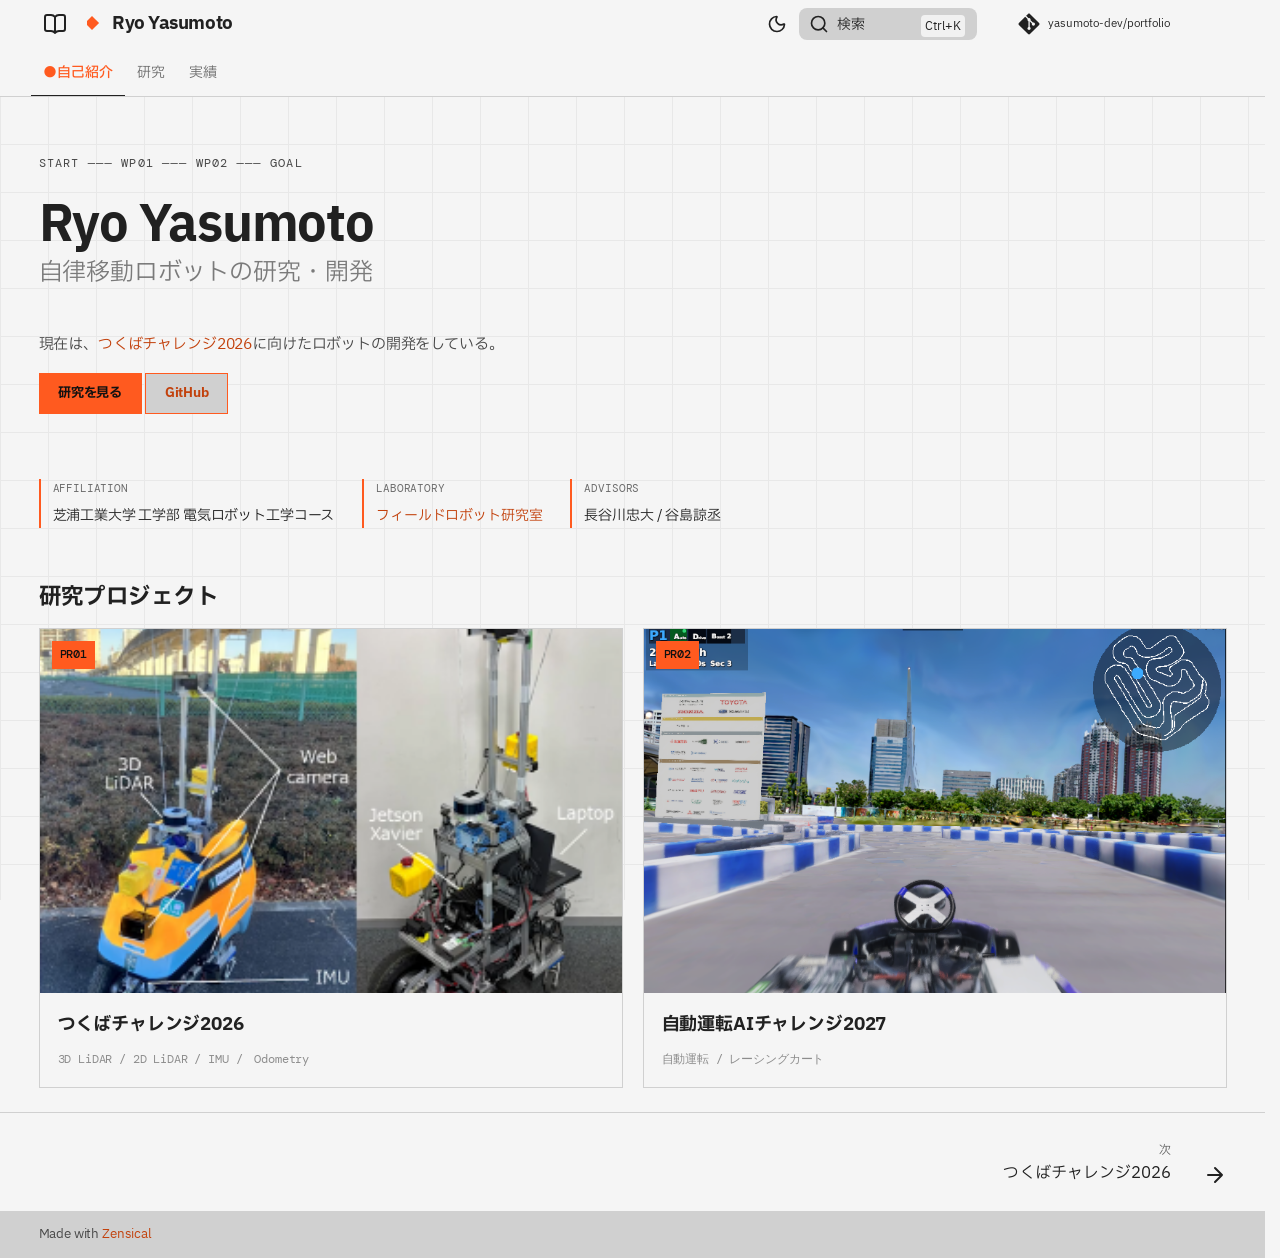
==== commit 5630c251: "Deploy 63cc3a6fbb2a7a1c5bced1464ae25ee1dbbe731d with Zensical" ====
--- a/index.html
+++ b/index.html
@@ -6,7 +6,7 @@
       <meta charset="utf-8">
       <meta name="viewport" content="width=device-width,initial-scale=1">
       
-        <meta name="description" content="Field Robot Lab での研究記録">
+        <meta name="description" content="自律移動ロボットの研究・開発記録">
       
       
         <meta name="author" content="yasumoto-dev">
@@ -16,25 +16,30 @@
       
       
       
-        <link rel="next" href="tsukuba_2026/">
-      
-      
-        
-      
-      
-      <link rel="icon" href="assets/images/favicon.png">
-      <meta name="generator" content="mkdocs-1.6.1, mkdocs-material-9.7.7">
-    
-    
-      
-        <title>研究ログ Field Robot Lab</title>
-      
-    
-    
-      <link rel="stylesheet" href="assets/stylesheets/main.ec1eaa64.min.css">
-      
-        
-        <link rel="stylesheet" href="assets/stylesheets/palette.ab4e12ef.min.css">
+        <link rel="next" href="./tsukuba_2026/">
+      
+      
+        
+      
+      
+      <link rel="icon" href="./assets/images/favicon.png">
+      <meta name="generator" content="zensical-0.0.69">
+    
+    
+      
+        <title>自己紹介 - Ryo Yasumoto</title>
+      
+    
+    
+      
+        
+      
+      <link rel="stylesheet" href="./assets/stylesheets/modern/main.e15858d4.min.css">
+      
+        
+          
+        
+        <link rel="stylesheet" href="./assets/stylesheets/modern/palette.b27955a4.min.css">
       
       
 
@@ -48,12 +53,14 @@
         
         
         <link rel="preconnect" href="https://fonts.gstatic.com" crossorigin>
-        <link rel="stylesheet" href="https://fonts.googleapis.com/css?family=Roboto:300,300i,400,400i,700,700i%7CRoboto+Mono:400,400i,700,700i&display=fallback">
-        <style>:root{--md-text-font:"Roboto";--md-code-font:"Roboto Mono"}</style>
-      
-    
-    
-    <script>__md_scope=new URL(".",location),__md_hash=e=>[...e].reduce(((e,_)=>(e<<5)-e+_.charCodeAt(0)),0),__md_get=(e,_=localStorage,t=__md_scope)=>JSON.parse(_.getItem(t.pathname+"."+e)),__md_set=(e,_,t=localStorage,a=__md_scope)=>{try{t.setItem(a.pathname+"."+e,JSON.stringify(_))}catch(e){}}</script>
+        <link rel="stylesheet" href="https://fonts.googleapis.com/css?family=IBM+Plex+Sans+JP:300,300i,400,400i,500,500i,700,700i%7CDM+Mono:400,400i,700,700i&amp;display=fallback">
+        <style>:root{--md-text-font:"IBM Plex Sans JP";--md-code-font:"DM Mono"}</style>
+      
+    
+    
+      <link rel="stylesheet" href="./stylesheets/extra.css">
+    
+    <script>__md_scope=new URL(".",location),__md_scope.pathname.endsWith("/")||(__md_scope=new URL(__md_scope.pathname+"/",location)),__md_hash=e=>[...e].reduce(((e,t)=>(e<<5)-e+t.charCodeAt(0)),0),__md_get=(e,t=localStorage,_=__md_scope)=>JSON.parse(t.getItem(_.pathname+"."+e)),__md_set=(e,t,_=localStorage,a=__md_scope)=>{try{_.setItem(a.pathname+"."+e,JSON.stringify(t))}catch(e){}},document.documentElement.setAttribute("data-platform",navigator.platform)</script>
     
       
 
@@ -69,19 +76,16 @@
     
     
     
-    <body dir="ltr" data-md-color-scheme="default" data-md-color-primary="indigo" data-md-color-accent="indigo">
+    <body dir="ltr" data-md-color-scheme="default" data-md-color-primary="white" data-md-color-accent="deep-orange">
   
     
     <input class="md-toggle" data-md-toggle="drawer" type="checkbox" id="__drawer" autocomplete="off">
     <input class="md-toggle" data-md-toggle="search" type="checkbox" id="__search" autocomplete="off">
-    <label class="md-overlay" for="__drawer"></label>
+    <label class="md-overlay" for="__drawer" aria-hidden="true"></label>
     <div data-md-component="skip">
-      
-        
-        <a href="#_1" class="md-skip">
-          コンテンツにスキップ
-        </a>
-      
+      <a href="#__skip" class="md-skip">
+        コンテンツにスキップ
+      </a>
     </div>
     <div data-md-component="announce">
       
@@ -90,23 +94,25 @@
     
       
 
-<header class="md-header" data-md-component="header">
+  
+
+<header class="md-header md-header--shadow md-header--lifted" data-md-component="header">
   <nav class="md-header__inner md-grid" aria-label="ヘッダー">
-    <a href="." title="研究ログ Field Robot Lab" class="md-header__button md-logo" aria-label="研究ログ Field Robot Lab" data-md-component="logo">
-      
-  
-  <svg xmlns="http://www.w3.org/2000/svg" viewBox="0 0 24 24"><path d="M12 8a3 3 0 0 0 3-3 3 3 0 0 0-3-3 3 3 0 0 0-3 3 3 3 0 0 0 3 3m0 3.54C9.64 9.35 6.5 8 3 8v11c3.5 0 6.64 1.35 9 3.54 2.36-2.19 5.5-3.54 9-3.54V8c-3.5 0-6.64 1.35-9 3.54"/></svg>
+    <a href="" title="Ryo Yasumoto" class="md-header__button md-logo" aria-label="Ryo Yasumoto" data-md-component="logo">
+      
+  
+  <svg xmlns="http://www.w3.org/2000/svg" fill="none" stroke="currentColor" stroke-linecap="round" stroke-linejoin="round" stroke-width="2" class="lucide lucide-book-open" viewBox="0 0 24 24"><path d="M12 5v16M20.001 19A2 2 0 0 0 22 17V5a2 2 0 0 0-1.999-2L16 3.002A5 5 0 0 0 12 5a5 5 0 0 0-4-2H4a2 2 0 0 0-2 2v12a2 2 0 0 0 1.999 2H8a5 5 0 0 1 4 2 5 5 0 0 1 4-2z"/></svg>
 
     </a>
-    <label class="md-header__button md-icon" for="__drawer">
-      
-      <svg xmlns="http://www.w3.org/2000/svg" viewBox="0 0 24 24"><path d="M3 6h18v2H3zm0 5h18v2H3zm0 5h18v2H3z"/></svg>
+    <label class="md-header__button md-icon" for="__drawer" aria-label="ナビゲーション">
+      
+      <svg xmlns="http://www.w3.org/2000/svg" fill="none" stroke="currentColor" stroke-linecap="round" stroke-linejoin="round" stroke-width="2" class="lucide lucide-menu" viewBox="0 0 24 24"><path d="M4 5h16M4 12h16M4 19h16"/></svg>
     </label>
     <div class="md-header__title" data-md-component="header-title">
       <div class="md-header__ellipsis">
         <div class="md-header__topic">
           <span class="md-ellipsis">
-            研究ログ Field Robot Lab
+            Ryo Yasumoto
           </span>
         </div>
         <div class="md-header__topic" data-md-component="header-topic">
@@ -125,7 +131,21 @@
     
     
     
-    <input class="md-option" data-md-color-media="" data-md-color-scheme="default" data-md-color-primary="indigo" data-md-color-accent="indigo"  aria-hidden="true"  type="radio" name="__palette" id="__palette_0">
+    <input class="md-option" data-md-color-media="none" data-md-color-scheme="default" data-md-color-primary="white" data-md-color-accent="deep-orange"  aria-label="ダークモードへ"  type="radio" name="__palette" id="__palette_0">
+    
+      <label class="md-header__button md-icon" title="ダークモードへ" for="__palette_1" hidden>
+        <svg xmlns="http://www.w3.org/2000/svg" fill="none" stroke="currentColor" stroke-linecap="round" stroke-linejoin="round" stroke-width="2" class="lucide lucide-moon" viewBox="0 0 24 24"><path d="M20.985 12.486a9 9 0 1 1-9.473-9.472c.405-.022.617.46.402.803a6 6 0 0 0 8.268 8.268c.344-.215.825-.004.803.401"/></svg>
+      </label>
+    
+  
+    
+    
+    
+    <input class="md-option" data-md-color-media="none" data-md-color-scheme="slate" data-md-color-primary="black" data-md-color-accent="deep-orange"  aria-label="ライトモードへ"  type="radio" name="__palette" id="__palette_1">
+    
+      <label class="md-header__button md-icon" title="ライトモードへ" for="__palette_0" hidden>
+        <svg xmlns="http://www.w3.org/2000/svg" fill="none" stroke="currentColor" stroke-linecap="round" stroke-linejoin="round" stroke-width="2" class="lucide lucide-sun" viewBox="0 0 24 24"><circle cx="12" cy="12" r="4"/><path d="M12 2v2M12 20v2M4.93 4.93l1.41 1.41M17.66 17.66l1.41 1.41M2 12h2M20 12h2M6.34 17.66l-1.41 1.41M19.07 4.93l-1.41 1.41"/></svg>
+      </label>
     
   
 </form>
@@ -138,69 +158,34 @@
     
       
       
-        <label class="md-header__button md-icon" for="__search">
-          
-          <svg xmlns="http://www.w3.org/2000/svg" viewBox="0 0 24 24"><path d="M9.5 3A6.5 6.5 0 0 1 16 9.5c0 1.61-.59 3.09-1.56 4.23l.27.27h.79l5 5-1.5 1.5-5-5v-.79l-.27-.27A6.52 6.52 0 0 1 9.5 16 6.5 6.5 0 0 1 3 9.5 6.5 6.5 0 0 1 9.5 3m0 2C7 5 5 7 5 9.5S7 14 9.5 14 14 12 14 9.5 12 5 9.5 5"/></svg>
+        <label class="md-header__button md-icon" for="__search" aria-label="検索">
+          
+          <svg xmlns="http://www.w3.org/2000/svg" fill="none" stroke="currentColor" stroke-linecap="round" stroke-linejoin="round" stroke-width="2" class="lucide lucide-search" viewBox="0 0 24 24"><path d="m21 21-4.34-4.34"/><circle cx="11" cy="11" r="8"/></svg>
         </label>
-        <div class="md-search" data-md-component="search" role="dialog">
-  <label class="md-search__overlay" for="__search"></label>
-  <div class="md-search__inner" role="search">
-    <form class="md-search__form" name="search">
-      <input type="text" class="md-search__input" name="query" aria-label="検索" placeholder="検索" autocapitalize="off" autocorrect="off" autocomplete="off" spellcheck="false" data-md-component="search-query" required>
-      <label class="md-search__icon md-icon" for="__search">
-        
-        <svg xmlns="http://www.w3.org/2000/svg" viewBox="0 0 24 24"><path d="M9.5 3A6.5 6.5 0 0 1 16 9.5c0 1.61-.59 3.09-1.56 4.23l.27.27h.79l5 5-1.5 1.5-5-5v-.79l-.27-.27A6.52 6.52 0 0 1 9.5 16 6.5 6.5 0 0 1 3 9.5 6.5 6.5 0 0 1 9.5 3m0 2C7 5 5 7 5 9.5S7 14 9.5 14 14 12 14 9.5 12 5 9.5 5"/></svg>
-        
-        <svg xmlns="http://www.w3.org/2000/svg" viewBox="0 0 24 24"><path d="M20 11v2H8l5.5 5.5-1.42 1.42L4.16 12l7.92-7.92L13.5 5.5 8 11z"/></svg>
-      </label>
-      <nav class="md-search__options" aria-label="検索">
-        
-        <button type="reset" class="md-search__icon md-icon" title="クリア" aria-label="クリア" tabindex="-1">
-          
-          <svg xmlns="http://www.w3.org/2000/svg" viewBox="0 0 24 24"><path d="M19 6.41 17.59 5 12 10.59 6.41 5 5 6.41 10.59 12 5 17.59 6.41 19 12 13.41 17.59 19 19 17.59 13.41 12z"/></svg>
-        </button>
-      </nav>
-      
-        <div class="md-search__suggest" data-md-component="search-suggest"></div>
-      
-    </form>
-    <div class="md-search__output">
-      <div class="md-search__scrollwrap" tabindex="0" data-md-scrollfix>
-        <div class="md-search-result" data-md-component="search-result">
-          <div class="md-search-result__meta">
-            検索を初期化
-          </div>
-          <ol class="md-search-result__list" role="presentation"></ol>
-        </div>
-      </div>
-    </div>
-  </div>
+        <div class="md-search" data-md-component="search" role="dialog" aria-label="検索">
+  <button type="button" class="md-search__button">
+    検索
+  </button>
 </div>
       
     
-    
-      <div class="md-header__source">
+    <div class="md-header__source">
+      
         <a href="https://github.com/yasumoto-dev/portfolio" title="リポジトリへ" class="md-source" data-md-component="source">
   <div class="md-source__icon md-icon">
     
-    <svg xmlns="http://www.w3.org/2000/svg" viewBox="0 0 448 512"><!--! Font Awesome Free 7.1.0 by @fontawesome - https://fontawesome.com License - https://fontawesome.com/license/free (Icons: CC BY 4.0, Fonts: SIL OFL 1.1, Code: MIT License) Copyright 2025 Fonticons, Inc.--><path d="M439.6 236.1 244 40.5c-5.4-5.5-12.8-8.5-20.4-8.5s-15 3-20.4 8.4L162.5 81l51.5 51.5c27.1-9.1 52.7 16.8 43.4 43.7l49.7 49.7c34.2-11.8 61.2 31 35.5 56.7-26.5 26.5-70.2-2.9-56-37.3L240.3 199v121.9c25.3 12.5 22.3 41.8 9.1 55-6.4 6.4-15.2 10.1-24.3 10.1s-17.8-3.6-24.3-10.1c-17.6-17.6-11.1-46.9 11.2-56v-123c-20.8-8.5-24.6-30.7-18.6-45L142.6 101 8.5 235.1C3 240.6 0 247.9 0 255.5s3 15 8.5 20.4l195.6 195.7c5.4 5.4 12.7 8.4 20.4 8.4s15-3 20.4-8.4l194.7-194.7c5.4-5.4 8.4-12.8 8.4-20.4s-3-15-8.4-20.4"/></svg>
+    <svg xmlns="http://www.w3.org/2000/svg" viewBox="0 0 448 512"><!--! Font Awesome Free 7.3.1 by @fontawesome - https://fontawesome.com License - https://fontawesome.com/license/free (Icons: CC BY 4.0, Fonts: SIL OFL 1.1, Code: MIT License) Copyright 2026 Fonticons, Inc.--><path fill="currentColor" d="M439.6 236.1 244 40.5c-5.4-5.5-12.8-8.5-20.4-8.5s-15 3-20.4 8.4L162.5 81l51.5 51.5c27.1-9.1 52.7 16.8 43.4 43.7l49.7 49.7c34.2-11.8 61.2 31 35.5 56.7-26.5 26.5-70.2-2.9-56-37.3L240.3 199v121.9c25.3 12.5 22.3 41.8 9.1 55-6.4 6.4-15.2 10.1-24.3 10.1s-17.8-3.6-24.3-10.1c-17.6-17.6-11.1-46.9 11.2-56v-123c-20.8-8.5-24.6-30.7-18.6-45L142.6 101 8.5 235.1C3 240.6 0 247.9 0 255.5s3 15 8.5 20.4l195.6 195.7c5.4 5.4 12.7 8.4 20.4 8.4s15-3 20.4-8.4l194.7-194.7c5.4-5.4 8.4-12.8 8.4-20.4s-3-15-8.4-20.4"/></svg>
   </div>
   <div class="md-source__repository">
     yasumoto-dev/portfolio
   </div>
 </a>
-      </div>
-    
+      
+    </div>
   </nav>
   
-</header>
-    
-    <div class="md-container" data-md-component="container">
-      
-      
-        
-          
-            
+    
+      
 <nav class="md-tabs" aria-label="タブ" data-md-component="tabs">
   <div class="md-grid">
     <ul class="md-tabs__list">
@@ -213,11 +198,8 @@
   
   
     <li class="md-tabs__item md-tabs__item--active">
-      <a href="." class="md-tabs__link">
-        
-  
-  
-    
+      <a href="" class="md-tabs__link">
+        
   
   自己紹介
 
@@ -232,11 +214,13 @@
   
   
     
+      
+    
+    
     
       <li class="md-tabs__item">
-        <a href="tsukuba_2026/" class="md-tabs__link">
-          
-  
+        <a href="./tsukuba_2026/" class="md-tabs__link">
+          
   
   研究
 
@@ -252,11 +236,8 @@
   
   
     <li class="md-tabs__item">
-      <a href="achievements/" class="md-tabs__link">
-        
-  
-  
-    
+      <a href="./achievements/" class="md-tabs__link">
+        
   
   実績
 
@@ -268,7 +249,13 @@
     </ul>
   </div>
 </nav>
-          
+    
+  
+</header>
+    
+    <div class="md-container" data-md-component="container">
+      
+      
         
       
       <main class="md-main" data-md-component="main">
@@ -276,7 +263,9 @@
           
             
               
-              <div class="md-sidebar md-sidebar--primary" data-md-component="sidebar" data-md-type="navigation" >
+                
+              
+              <div class="md-sidebar md-sidebar--primary" data-md-component="sidebar" data-md-type="navigation" hidden>
                 <div class="md-sidebar__scrollwrap">
                   <div class="md-sidebar__inner">
                     
@@ -287,20 +276,20 @@
 
 <nav class="md-nav md-nav--primary md-nav--lifted" aria-label="ナビゲーション" data-md-level="0">
   <label class="md-nav__title" for="__drawer">
-    <a href="." title="研究ログ Field Robot Lab" class="md-nav__button md-logo" aria-label="研究ログ Field Robot Lab" data-md-component="logo">
-      
-  
-  <svg xmlns="http://www.w3.org/2000/svg" viewBox="0 0 24 24"><path d="M12 8a3 3 0 0 0 3-3 3 3 0 0 0-3-3 3 3 0 0 0-3 3 3 3 0 0 0 3 3m0 3.54C9.64 9.35 6.5 8 3 8v11c3.5 0 6.64 1.35 9 3.54 2.36-2.19 5.5-3.54 9-3.54V8c-3.5 0-6.64 1.35-9 3.54"/></svg>
+    <a href="" title="Ryo Yasumoto" class="md-nav__button md-logo" aria-label="Ryo Yasumoto" data-md-component="logo">
+      
+  
+  <svg xmlns="http://www.w3.org/2000/svg" fill="none" stroke="currentColor" stroke-linecap="round" stroke-linejoin="round" stroke-width="2" class="lucide lucide-book-open" viewBox="0 0 24 24"><path d="M12 5v16M20.001 19A2 2 0 0 0 22 17V5a2 2 0 0 0-1.999-2L16 3.002A5 5 0 0 0 12 5a5 5 0 0 0-4-2H4a2 2 0 0 0-2 2v12a2 2 0 0 0 1.999 2H8a5 5 0 0 1 4 2 5 5 0 0 1 4-2z"/></svg>
 
     </a>
-    研究ログ Field Robot Lab
+    Ryo Yasumoto
   </label>
   
     <div class="md-nav__source">
       <a href="https://github.com/yasumoto-dev/portfolio" title="リポジトリへ" class="md-source" data-md-component="source">
   <div class="md-source__icon md-icon">
     
-    <svg xmlns="http://www.w3.org/2000/svg" viewBox="0 0 448 512"><!--! Font Awesome Free 7.1.0 by @fontawesome - https://fontawesome.com License - https://fontawesome.com/license/free (Icons: CC BY 4.0, Fonts: SIL OFL 1.1, Code: MIT License) Copyright 2025 Fonticons, Inc.--><path d="M439.6 236.1 244 40.5c-5.4-5.5-12.8-8.5-20.4-8.5s-15 3-20.4 8.4L162.5 81l51.5 51.5c27.1-9.1 52.7 16.8 43.4 43.7l49.7 49.7c34.2-11.8 61.2 31 35.5 56.7-26.5 26.5-70.2-2.9-56-37.3L240.3 199v121.9c25.3 12.5 22.3 41.8 9.1 55-6.4 6.4-15.2 10.1-24.3 10.1s-17.8-3.6-24.3-10.1c-17.6-17.6-11.1-46.9 11.2-56v-123c-20.8-8.5-24.6-30.7-18.6-45L142.6 101 8.5 235.1C3 240.6 0 247.9 0 255.5s3 15 8.5 20.4l195.6 195.7c5.4 5.4 12.7 8.4 20.4 8.4s15-3 20.4-8.4l194.7-194.7c5.4-5.4 8.4-12.8 8.4-20.4s-3-15-8.4-20.4"/></svg>
+    <svg xmlns="http://www.w3.org/2000/svg" viewBox="0 0 448 512"><!--! Font Awesome Free 7.3.1 by @fontawesome - https://fontawesome.com License - https://fontawesome.com/license/free (Icons: CC BY 4.0, Fonts: SIL OFL 1.1, Code: MIT License) Copyright 2026 Fonticons, Inc.--><path fill="currentColor" d="M439.6 236.1 244 40.5c-5.4-5.5-12.8-8.5-20.4-8.5s-15 3-20.4 8.4L162.5 81l51.5 51.5c27.1-9.1 52.7 16.8 43.4 43.7l49.7 49.7c34.2-11.8 61.2 31 35.5 56.7-26.5 26.5-70.2-2.9-56-37.3L240.3 199v121.9c25.3 12.5 22.3 41.8 9.1 55-6.4 6.4-15.2 10.1-24.3 10.1s-17.8-3.6-24.3-10.1c-17.6-17.6-11.1-46.9 11.2-56v-123c-20.8-8.5-24.6-30.7-18.6-45L142.6 101 8.5 235.1C3 240.6 0 247.9 0 255.5s3 15 8.5 20.4l195.6 195.7c5.4 5.4 12.7 8.4 20.4 8.4s15-3 20.4-8.4l194.7-194.7c5.4-5.4 8.4-12.8 8.4-20.4s-3-15-8.4-20.4"/></svg>
   </div>
   <div class="md-source__repository">
     yasumoto-dev/portfolio
@@ -320,7 +309,7 @@
   
     <li class="md-nav__item md-nav__item--active">
       
-      <input class="md-nav__toggle md-toggle" type="checkbox" id="__toc">
+      
       
       
         
@@ -333,8 +322,7 @@
   <span class="md-ellipsis">
     
   
-    自己紹介
-  
+  自己紹介
 
     
   </span>
@@ -344,15 +332,14 @@
           <span class="md-nav__icon md-icon"></span>
         </label>
       
-      <a href="." class="md-nav__link md-nav__link--active">
+      <a href="" class="md-nav__link md-nav__link--active">
         
   
   
   <span class="md-ellipsis">
     
   
-    自己紹介
-  
+  自己紹介
 
     
   </span>
@@ -362,6 +349,7 @@
       </a>
       
         
+
 
 <nav class="md-nav md-nav--secondary" aria-label="目次">
   
@@ -377,27 +365,16 @@
     <ul class="md-nav__list" data-md-component="toc" data-md-scrollfix>
       
         <li class="md-nav__item">
-  <a href="#_2" class="md-nav__link">
+  <a href="#_1" class="md-nav__link">
     <span class="md-ellipsis">
-      
-        所属
-      
+      <span class="md-typeset">
+        研究プロジェクト
+      </span>
     </span>
   </a>
   
 </li>
       
-        <li class="md-nav__item">
-  <a href="#_3" class="md-nav__link">
-    <span class="md-ellipsis">
-      
-        研究内容
-      
-    </span>
-  </a>
-  
-</li>
-      
     </ul>
   
 </nav>
@@ -417,8 +394,6 @@
     
     
       
-      
-        
       
     
     
@@ -436,8 +411,7 @@
   <span class="md-ellipsis">
     
   
-    研究
-  
+  研究
 
     
   </span>
@@ -447,33 +421,32 @@
             <span class="md-nav__icon md-icon"></span>
           </label>
         
-        <nav class="md-nav" data-md-level="1" aria-labelledby="__nav_2_label" aria-expanded="false">
-          <label class="md-nav__title" for="__nav_2">
-            <span class="md-nav__icon md-icon"></span>
-            
-  
-    研究
-  
-
-          </label>
-          <ul class="md-nav__list" data-md-scrollfix>
-            
+        
+          <nav class="md-nav" data-md-level="1" aria-labelledby="__nav_2_label" aria-expanded="false">
+            <label class="md-nav__title" for="__nav_2">
+              <span class="md-nav__icon md-icon"></span>
+              
+  
+  研究
+
+            </label>
+            <ul class="md-nav__list" data-md-scrollfix>
               
                 
+                  
   
   
   
   
     <li class="md-nav__item">
-      <a href="tsukuba_2026/" class="md-nav__link">
+      <a href="./tsukuba_2026/" class="md-nav__link">
         
   
   
   <span class="md-ellipsis">
     
   
-    つくばチャレンジ2026
-  
+  つくばチャレンジ2026
 
     
   </span>
@@ -484,24 +457,23 @@
     </li>
   
 
-              
-            
-              
                 
+              
+                
+                  
   
   
   
   
     <li class="md-nav__item">
-      <a href="aichallenge/" class="md-nav__link">
+      <a href="./aichallenge/" class="md-nav__link">
         
   
   
   <span class="md-ellipsis">
     
   
-    自動運転AIチャレンジ
-  
+  自動運転AIチャレンジ
 
     
   </span>
@@ -512,10 +484,11 @@
     </li>
   
 
-              
-            
-          </ul>
-        </nav>
+                
+              
+            </ul>
+          </nav>
+        
       
     </li>
   
@@ -528,15 +501,14 @@
   
   
     <li class="md-nav__item">
-      <a href="achievements/" class="md-nav__link">
+      <a href="./achievements/" class="md-nav__link">
         
   
   
   <span class="md-ellipsis">
     
   
-    実績
-  
+  実績
 
     
   </span>
@@ -556,10 +528,26 @@
             
             
               
-              <div class="md-sidebar md-sidebar--secondary" data-md-component="sidebar" data-md-type="toc" >
+                
+              
+              <div class="md-sidebar md-sidebar--secondary" data-md-component="sidebar" data-md-type="toc" hidden>
                 <div class="md-sidebar__scrollwrap">
+                  
+                    
+                    
+                    
+                      
+                    
+                    
+                      <input class="md-nav__toggle md-toggle" type="checkbox" id="__toc">
+                      <div class="md-sidebar-button__wrapper">
+                        <label class="md-sidebar-button" for="__toc"></label>
+                      </div>
+                    
+                  
                   <div class="md-sidebar__inner">
                     
+
 
 <nav class="md-nav md-nav--secondary" aria-label="目次">
   
@@ -575,22 +563,11 @@
     <ul class="md-nav__list" data-md-component="toc" data-md-scrollfix>
       
         <li class="md-nav__item">
-  <a href="#_2" class="md-nav__link">
+  <a href="#_1" class="md-nav__link">
     <span class="md-ellipsis">
-      
-        所属
-      
-    </span>
-  </a>
-  
-</li>
-      
-        <li class="md-nav__item">
-  <a href="#_3" class="md-nav__link">
-    <span class="md-ellipsis">
-      
-        研究内容
-      
+      <span class="md-typeset">
+        研究プロジェクト
+      </span>
     </span>
   </a>
   
@@ -608,46 +585,69 @@
             <div class="md-content" data-md-component="content">
               
               <article class="md-content__inner md-typeset">
+                <a id="__skip" tabindex="-1"></a>
                 
                   
 
-
-  
-  
-
-
-<h1 id="_1">自己紹介</h1>
-<h2 id="_2">所属</h2>
-<p>芝浦工業大学 工学部 電気ロボット工学コース<br>
-長谷川・谷島研究室 B3<br>
-<a href="https://sites.google.com/shibaura-it.ac.jp/thase-frl">https://sites.google.com/shibaura-it.ac.jp/thase-frl</a></p>
-<hr />
-<h2 id="_3">研究内容</h2>
-<p>自律移動ロボットの研究・開発。<br>
-現在は、<a href="https://tsukubachallenge.jp/2026/">つくばチャレンジ2026</a>に向けたロボットの開発をしている。</p>
-<div class="grid cards">
-<ul>
-<li>
-<p><a href="tsukuba_2026/"><img alt="つくばチャレンジの機体" src="assets/voyger_2025.png" /></a></p>
-<p><strong><a href="tsukuba_2026/">つくばチャレンジ2026</a></strong></p>
-<hr />
-</li>
-<li>
-<p><a href="aichallenge/"><img alt="AIチャレンジの画像" src="assets/aichallenge.webp" /></a></p>
-<p><strong><a href="aichallenge/">自動運転AIチャレンジ2027</a></strong></p>
-<hr />
-</li>
-</ul>
+  
+  
+
+
+<div class="hero">
+<p class="hero-label">START ─── WP01 ─── WP02 ─── GOAL</p>
+<h1 class="hero-name" id="ryo-yasumoto">Ryo Yasumoto</h1>
+<p class="hero-role">自律移動ロボットの研究・開発</p>
+<p>現在は、<a href="https://tsukubachallenge.jp/2026/">つくばチャレンジ2026</a>に向けたロボットの開発をしている。</p>
+<p><a class="md-button md-button--primary" href="tsukuba_2026/">研究を見る</a>
+<a class="md-button" href="https://github.com/yasumoto-dev">GitHub</a></p>
 </div>
-
-
-
-
-
-
-
-
-
+<div class="aff">
+  <div><span>AFFILIATION</span>芝浦工業大学 工学部 電気ロボット工学コース</div>
+  <div><span>LABORATORY</span><a href="https://sites.google.com/shibaura-it.ac.jp/thase-frl">フィールドロボット研究室</a></div>
+  <div><span>ADVISORS</span>長谷川忠大 / 谷島諒丞</div>
+</div>
+
+<h2 id="_1">研究プロジェクト</h2>
+<div class="pr-grid">
+  <a class="pr-card" href="tsukuba_2026/">
+    <span class="pr-media">
+      <img src="assets/voyger_2025.png" alt="つくばチャレンジの機体">
+      <span class="pr-badge">PR01</span>
+    </span>
+    <span class="pr-body">
+      <strong>つくばチャレンジ2026</strong>
+      <small>3D LiDAR / 2D LiDAR / IMU /　Odometry </small>
+    </span>
+  </a>
+  <a class="pr-card" href="aichallenge/">
+    <span class="pr-media">
+      <img src="assets/aichallenge.png" alt="AIチャレンジの画像">
+      <span class="pr-badge">PR02</span>
+    </span>
+    <span class="pr-body">
+      <strong>自動運転AIチャレンジ2027</strong>
+      <small>自動運転 / レーシングカート</small>
+    </span>
+  </a>
+</div>
+
+  
+
+
+
+
+
+
+
+
+
+  
+  
+
+
+
+
+  
 
 
 
@@ -661,13 +661,39 @@
         
           <button type="button" class="md-top md-icon" data-md-component="top" hidden>
   
-  <svg xmlns="http://www.w3.org/2000/svg" viewBox="0 0 24 24"><path d="M13 20h-2V8l-5.5 5.5-1.42-1.42L12 4.16l7.92 7.92-1.42 1.42L13 8z"/></svg>
+  <svg xmlns="http://www.w3.org/2000/svg" fill="none" stroke="currentColor" stroke-linecap="round" stroke-linejoin="round" stroke-width="2" class="lucide lucide-circle-arrow-up" viewBox="0 0 24 24"><circle cx="12" cy="12" r="10"/><path d="m16 12-4-4-4 4M12 16V8"/></svg>
   ページトップへ戻る
 </button>
         
       </main>
       
         <footer class="md-footer">
+  
+    
+      
+        
+      
+      <nav class="md-footer__inner md-grid" aria-label="フッター" >
+        
+        
+          
+          <a href="./tsukuba_2026/" class="md-footer__link md-footer__link--next" aria-label="次: つくばチャレンジ2026">
+            <div class="md-footer__title">
+              <span class="md-footer__direction">
+                次
+              </span>
+              <div class="md-ellipsis">
+                つくばチャレンジ2026
+              </div>
+            </div>
+            <div class="md-footer__button md-icon">
+              
+              <svg xmlns="http://www.w3.org/2000/svg" fill="none" stroke="currentColor" stroke-linecap="round" stroke-linejoin="round" stroke-width="2" class="lucide lucide-arrow-right" viewBox="0 0 24 24"><path d="M5 12h14M12 5l7 7-7 7"/></svg>
+            </div>
+          </a>
+        
+      </nav>
+    
   
   <div class="md-footer-meta md-typeset">
     <div class="md-footer-meta__inner md-grid">
@@ -675,8 +701,8 @@
   
   
     Made with
-    <a href="https://squidfunk.github.io/mkdocs-material/" target="_blank" rel="noopener">
-      Material for MkDocs
+    <a href="https://zensical.org/" target="_blank" rel="noopener">
+      Zensical
     </a>
   
 </div>
@@ -686,7 +712,7 @@
 </footer>
       
     </div>
-    <div class="md-dialog" data-md-component="dialog">
+    <div class="md-dialog" data-md-component="dialog" role="status" aria-atomic="true">
       <div class="md-dialog__inner md-typeset"></div>
     </div>
     
@@ -694,10 +720,14 @@
     
       
       
-      <script id="__config" type="application/json">{"annotate": null, "base": ".", "features": ["navigation.instant", "navigation.top", "navigation.tabs", "navigation.sections", "content.code.copy", "toc.follow", "search.highlight", "search.suggest"], "search": "assets/javascripts/workers/search.2c215733.min.js", "tags": null, "translations": {"clipboard.copied": "\u30b3\u30d4\u30fc\u3057\u307e\u3057\u305f", "clipboard.copy": "\u30af\u30ea\u30c3\u30d7\u30dc\u30fc\u30c9\u3078\u30b3\u30d4\u30fc", "search.result.more.one": "\u3053\u306e\u30da\u30fc\u30b8\u5185\u306b\u3082\u30461\u4ef6\u898b\u3064\u304b\u308a\u307e\u3057\u305f", "search.result.more.other": "\u3053\u306e\u30da\u30fc\u30b8\u5185\u306b\u3042\u3068#\u4ef6\u898b\u3064\u304b\u308a\u307e\u3057\u305f", "search.result.none": "\u4f55\u3082\u898b\u3064\u304b\u308a\u307e\u305b\u3093\u3067\u3057\u305f", "search.result.one": "1\u4ef6\u898b\u3064\u304b\u308a\u307e\u3057\u305f", "search.result.other": "#\u4ef6\u898b\u3064\u304b\u308a\u307e\u3057\u305f", "search.result.placeholder": "\u691c\u7d22\u30ad\u30fc\u30ef\u30fc\u30c9\u3092\u5165\u529b\u3057\u3066\u304f\u3060\u3055\u3044", "search.result.term.missing": "\u691c\u7d22\u306b\u542b\u307e\u308c\u306a\u3044", "select.version": "\u30d0\u30fc\u30b8\u30e7\u30f3\u5207\u308a\u66ff\u3048"}, "version": null}</script>
-    
-    
-      <script src="assets/javascripts/bundle.d7400e89.min.js"></script>
+      
+      
+        
+        
+      <script id="__config" type="application/json">{"annotate":null,"base":".","features":["navigation.tabs","navigation.tabs.sticky","navigation.instant","navigation.instant.prefetch","navigation.top","navigation.footer","toc.follow"],"redirect":null,"search":"./assets/javascripts/workers/search.7d14d953.min.js","tags":null,"translations":{"clipboard.copied":"コピーしました","clipboard.copy":"クリップボードへコピー","clipboard.error":"Could not copy to clipboard","search.result.more.one":"このページ内にもう1件見つかりました","search.result.more.other":"このページ内にあと#件見つかりました","search.result.none":"何も見つかりませんでした","search.result.one":"1件見つかりました","search.result.other":"#件見つかりました","search.result.placeholder":"検索キーワードを入力してください","search.result.term.missing":"検索に含まれない","select.version":"バージョン切り替え"},"version":null}</script>
+    
+    
+      <script src="./assets/javascripts/bundle.8b1c90bd.min.js"></script>
       
     
   </body>
--- a/assets/stylesheets/modern/main.e15858d4.min.css
+++ b/assets/stylesheets/modern/main.e15858d4.min.css
@@ -0,0 +1,6 @@
+@charset "UTF-8";html{box-sizing:border-box;-webkit-text-size-adjust:none;-moz-text-size-adjust:none;text-size-adjust:none}*,:after,:before{box-sizing:inherit}@media(prefers-reduced-motion){*,:after,:before{transition:none!important}}body{margin:0;-webkit-font-smoothing:antialiased;-moz-osx-font-smoothing:grayscale;--md-text-font-family:var(--md-text-font, _),
+    -apple-system, BlinkMacSystemFont, Helvetica, Arial, sans-serif;--md-code-font-family:var(--md-code-font, _),
+    SFMono-Regular, Consolas, Menlo, monospace}.md-typeset code:not(.focus-visible),a,button,input,label{-webkit-tap-highlight-color:transparent}a{color:inherit;text-decoration:none}hr{box-sizing:initial;display:block;height:.05rem;padding:0;overflow:visible;border:0}small{font-size:80%}sub,sup{line-height:1em}img{border-style:none}table{border-spacing:0;border-collapse:initial}td,th{font-weight:400;vertical-align:top}button{padding:0;margin:0;font-family:inherit;font-size:inherit;background:#0000;border:0}input{border:0;outline:none}:root{--md-primary-fg-color:#4051b5;--md-primary-fg-color--light:#5d6cc0;--md-primary-fg-color--dark:#303fa1;--md-primary-bg-color:#fff;--md-primary-bg-color--light:#ffffffb3;--md-accent-fg-color:#526cfe;--md-accent-fg-color--transparent:#526cfe1a;--md-accent-bg-color:#fff;--md-accent-bg-color--light:#ffffffb3;--md-typeset-table-sort-icon:url('data:image/svg+xml;charset=utf-8,<svg xmlns="http://www.w3.org/2000/svg" fill="none" stroke="currentColor" stroke-linecap="round" stroke-linejoin="round" stroke-width="2" class="lucide lucide-arrow-down-up" viewBox="0 0 24 24"><path d="m3 16 4 4 4-4m-4 4V4m14 4-4-4-4 4m4-4v16"/></svg>');--md-typeset-table-sort-icon--asc:url('data:image/svg+xml;charset=utf-8,<svg xmlns="http://www.w3.org/2000/svg" fill="none" stroke="currentColor" stroke-linecap="round" stroke-linejoin="round" stroke-width="2" class="lucide lucide-arrow-down-narrow-wide" viewBox="0 0 24 24"><path d="m3 16 4 4 4-4m-4 4V4m4 0h4m-4 4h7m-7 4h10"/></svg>');--md-typeset-table-sort-icon--desc:url('data:image/svg+xml;charset=utf-8,<svg xmlns="http://www.w3.org/2000/svg" fill="none" stroke="currentColor" stroke-linecap="round" stroke-linejoin="round" stroke-width="2" class="lucide lucide-arrow-up-narrow-wide" viewBox="0 0 24 24"><path d="m3 8 4-4 4 4M7 4v16m4-8h4m-4 4h7m-7 4h10"/></svg>');--md-typeset-preview-icon:url('data:image/svg+xml;charset=utf-8,<svg xmlns="http://www.w3.org/2000/svg" fill="none" stroke="currentColor" stroke-linecap="round" stroke-linejoin="round" stroke-width="2" class="lucide lucide-mouse-pointer-2" viewBox="0 0 24 24"><path d="M4.037 4.688a.495.495 0 0 1 .651-.651l16 6.5a.5.5 0 0 1-.063.947l-6.124 1.58a2 2 0 0 0-1.438 1.435l-1.579 6.126a.5.5 0 0 1-.947.063z"/></svg>')}[data-md-color-scheme=default]{color-scheme:light}[data-md-color-scheme=default] img[src$="#gh-dark-mode-only"],[data-md-color-scheme=default] img[src$="#only-dark"]{display:none}:root,[data-md-color-scheme=default]{--md-hue:225deg;--md-default-fg-color:#000000de;--md-default-fg-color--light:#0000008c;--md-default-fg-color--lighter:#00000052;--md-default-fg-color--lightest:#0000000d;--md-default-bg-color:#fff;--md-default-bg-color--light:#ffffffb3;--md-default-bg-color--lighter:#ffffff4d;--md-default-bg-color--lightest:#ffffff1f;--md-code-fg-color:#36464e;--md-code-bg-color:#f5f5f5;--md-code-bg-color--light:#f5f5f5b3;--md-code-bg-color--lighter:#f5f5f54d;--md-code-hl-color:#4287ff;--md-code-hl-color--light:#4287ff1a;--md-code-hl-number-color:#d52a2a;--md-code-hl-special-color:#db1457;--md-code-hl-function-color:#a846b9;--md-code-hl-constant-color:#6e59d9;--md-code-hl-keyword-color:#3f6ec6;--md-code-hl-string-color:#1c7d4d;--md-code-hl-name-color:var(--md-code-fg-color);--md-code-hl-operator-color:var(--md-default-fg-color--light);--md-code-hl-punctuation-color:var(--md-default-fg-color--light);--md-code-hl-comment-color:var(--md-default-fg-color--light);--md-code-hl-generic-color:var(--md-default-fg-color--light);--md-code-hl-variable-color:var(--md-default-fg-color--light);--md-typeset-color:var(--md-default-fg-color);--md-typeset-a-color:var(--md-primary-fg-color);--md-typeset-del-color:#f5503d26;--md-typeset-ins-color:#0bd57026;--md-typeset-kbd-color:#fafafa;--md-typeset-kbd-accent-color:#fff;--md-typeset-kbd-border-color:#b8b8b8;--md-typeset-mark-color:#ffff0080;--md-typeset-table-color:#0000001f;--md-typeset-table-color--light:#00000009;--md-admonition-fg-color:var(--md-default-fg-color);--md-admonition-bg-color:var(--md-default-bg-color);--md-warning-fg-color:#000000de;--md-warning-bg-color:#ff9;--md-shadow-z1:0 0.2rem 0.5rem #0000000d,
+    0 0 0.05rem #0000001a;--md-shadow-z2:0 0.2rem 0.5rem #0000001a,
+    0 0 0.05rem #00000040;--md-shadow-z3:0 0.2rem 0.5rem #0003,
+    0 0 0.05rem #00000059;--color-foreground:0 0 0;--color-background:255 255 255;--color-background-subtle:240 240 240;--color-backdrop:255 255 255}.md-icon svg{display:block;width:1.2rem;height:1.2rem;fill:currentcolor}.md-icon svg.lucide{fill:#0000;stroke:currentcolor}aside,body,input{font-family:var(--md-text-font-family);font-feature-settings:"kern","liga";color:var(--md-typeset-color)}code,kbd,pre{font-family:var(--md-code-font-family);font-feature-settings:"kern"}.md-typeset{font-size:.75rem;line-height:1.8;letter-spacing:-.01em;overflow-wrap:break-word;-webkit-print-color-adjust:exact;color-adjust:exact}@media print{.md-typeset{font-size:.68rem}.md-typeset code,.md-typeset kbd,.md-typeset pre{white-space:pre-wrap}}.md-typeset blockquote,.md-typeset dl,.md-typeset figure,.md-typeset ol,.md-typeset pre,.md-typeset ul{margin-top:1em;margin-bottom:1em}.md-typeset h1{margin:0 0 1.25em;font-size:1.875em;line-height:1.3;color:var(--md-default-fg-color)}.md-typeset h1,.md-typeset h2{font-weight:700;letter-spacing:-.025em}.md-typeset h2{margin:1.6em 0 .64em;font-size:1.5em;line-height:1.4}.md-typeset h3{margin:1.6em 0 .8em;font-size:1.25em;font-weight:700;line-height:1.5;letter-spacing:-.01em}.md-typeset h2+h3{margin-top:.8em}.md-typeset h4{margin:1em 0;font-weight:700;letter-spacing:-.01em}.md-typeset h5,.md-typeset h6{margin:1.25em 0;font-size:.8em;font-weight:700;color:var(--md-default-fg-color--light);letter-spacing:-.01em}.md-typeset h5{text-transform:uppercase}.md-typeset h5 code{text-transform:none}.md-typeset hr{display:flow-root;margin:1.5em 0;border-bottom:.05rem solid var(--md-default-fg-color--lightest)}.md-typeset a{color:var(--md-typeset-a-color);text-decoration:underline;word-break:break-word}.md-typeset a,.md-typeset a:before{transition:color 125ms}.md-typeset a:focus,.md-typeset a:hover{color:var(--md-accent-fg-color)}.md-typeset a:focus code,.md-typeset a:hover code{color:var(--md-accent-fg-color);background-color:var(--md-accent-fg-color--transparent)}.md-typeset a code{color:var(--md-typeset-a-color)}.md-typeset a.focus-visible{outline-color:var(--md-accent-fg-color);outline-offset:.2rem}.md-typeset code,.md-typeset kbd,.md-typeset pre{font-variant-ligatures:none;color:var(--md-code-fg-color);direction:ltr;transition:background-color 125ms}.md-typeset code{padding:.2em .4em;font-size:.8533333333em;word-break:break-word;background-color:var(--md-code-bg-color);border-radius:.2rem;-webkit-box-decoration-break:clone;box-decoration-break:clone;transition:color 125ms,background-color 125ms}.md-typeset code:not(.focus-visible){outline:none}.md-typeset pre{position:relative;display:flow-root;line-height:1.5}.md-typeset pre>code{display:block;padding:.8203125em 1.25em;margin:0;overflow:auto;word-break:normal;touch-action:auto;scrollbar-color:var(--md-default-fg-color--lighter) #0000;scrollbar-width:thin;border-radius:.4rem;outline-color:var(--md-accent-fg-color);box-shadow:none;-webkit-box-decoration-break:slice;box-decoration-break:slice}.md-typeset pre>code:hover{scrollbar-color:var(--md-accent-fg-color) #0000}.md-typeset pre>code::-webkit-scrollbar{width:.2rem;height:.2rem}.md-typeset pre>code::-webkit-scrollbar-thumb{background-color:var(--md-default-fg-color--lighter)}.md-typeset pre>code::-webkit-scrollbar-thumb:hover{background-color:var(--md-accent-fg-color)}.md-typeset kbd{display:inline-block;padding:0 .6666666667em;font-size:.75em;color:var(--md-default-fg-color);word-break:break-word;vertical-align:text-top;border-radius:.2rem;background-color:var(--md-default-bg-color);box-shadow:0 0 0 .05rem var(--md-typeset-kbd-border-color),0 .15rem 0 var(--md-typeset-kbd-border-color)}.md-typeset mark{color:inherit;word-break:break-word;background-color:var(--md-typeset-mark-color);-webkit-box-decoration-break:clone;box-decoration-break:clone}.md-typeset abbr{text-decoration:none;cursor:help;border-bottom:.05rem dotted var(--md-default-fg-color--light)}.md-typeset [data-preview]{position:relative}[dir=ltr] .md-typeset [data-preview]:after{margin-left:.125em}[dir=rtl] .md-typeset [data-preview]:after{margin-right:.125em}.md-typeset [data-preview]:after{display:inline-block;width:.8em;height:.8em;vertical-align:text-top;content:"";background-color:currentcolor;-webkit-mask-image:var(--md-typeset-preview-icon);mask-image:var(--md-typeset-preview-icon);-webkit-mask-repeat:no-repeat;mask-repeat:no-repeat;-webkit-mask-size:contain;mask-size:contain;transition:background-color 125ms}.md-typeset small{opacity:.75}[dir=ltr] .md-typeset sub,[dir=ltr] .md-typeset sup{margin-left:.078125em}[dir=rtl] .md-typeset sub,[dir=rtl] .md-typeset sup{margin-right:.078125em}[dir=ltr] .md-typeset blockquote{padding-left:.6rem;border-left:.2rem solid var(--md-default-fg-color--lighter)}[dir=rtl] .md-typeset blockquote{padding-right:.6rem;border-right:.2rem solid var(--md-default-fg-color--lighter)}.md-typeset blockquote{margin-left:0;margin-right:0;color:var(--md-default-fg-color--light)}.md-typeset ul{list-style-type:disc}.md-typeset ul[type]{list-style-type:revert-layer}[dir=ltr] .md-typeset ol,[dir=ltr] .md-typeset ul{margin-left:.625em}[dir=rtl] .md-typeset ol,[dir=rtl] .md-typeset ul{margin-right:.625em}.md-typeset ol,.md-typeset ul{padding:0}.md-typeset ol:not([hidden]),.md-typeset ul:not([hidden]){display:flow-root}.md-typeset ol ol,.md-typeset ul ol{list-style-type:lower-alpha}.md-typeset ol ol ol,.md-typeset ul ol ol{list-style-type:lower-roman}.md-typeset ol ol ol ol,.md-typeset ul ol ol ol{list-style-type:upper-alpha}.md-typeset ol ol ol ol ol,.md-typeset ul ol ol ol ol{list-style-type:upper-roman}.md-typeset ol[type],.md-typeset ul[type]{list-style-type:revert-layer}[dir=ltr] .md-typeset ol li,[dir=ltr] .md-typeset ul li{margin-left:1.25em}[dir=rtl] .md-typeset ol li,[dir=rtl] .md-typeset ul li{margin-right:1.25em}.md-typeset ol li,.md-typeset ul li{margin-bottom:.5em}.md-typeset ol li blockquote,.md-typeset ol li p,.md-typeset ul li blockquote,.md-typeset ul li p{margin:.5em 0}.md-typeset ol li:last-child,.md-typeset ul li:last-child{margin-bottom:0}[dir=ltr] .md-typeset ol li ol,[dir=ltr] .md-typeset ol li ul,[dir=ltr] .md-typeset ul li ol,[dir=ltr] .md-typeset ul li ul{margin-left:.625em}[dir=rtl] .md-typeset ol li ol,[dir=rtl] .md-typeset ol li ul,[dir=rtl] .md-typeset ul li ol,[dir=rtl] .md-typeset ul li ul{margin-right:.625em}.md-typeset ol li ol,.md-typeset ol li ul,.md-typeset ul li ol,.md-typeset ul li ul{margin-top:.5em;margin-bottom:.5em}[dir=ltr] .md-typeset dd{margin-left:1.875em}[dir=rtl] .md-typeset dd{margin-right:1.875em}.md-typeset dd{margin-top:1em;margin-bottom:1.5em}.md-typeset img,.md-typeset svg,.md-typeset video{max-width:100%;height:auto}.md-typeset img[align=left]{margin:1em 1em 1em 0}.md-typeset img[align=right]{margin:1em 0 1em 1em}.md-typeset img[align]:only-child{margin-top:0}.md-typeset figure{display:flow-root;width:fit-content;max-width:100%;margin:1em auto;text-align:center}.md-typeset figure img{display:block;margin:0 auto}.md-typeset figcaption{max-width:24rem;margin:1em auto;font-style:italic}.md-typeset iframe{max-width:100%}.md-typeset table:not([class]){display:inline-block;max-width:100%;overflow:auto;font-size:.64rem;touch-action:auto;background-color:var(--md-default-bg-color);border:.05rem solid var(--md-typeset-table-color);border-radius:.1rem}@media print{.md-typeset table:not([class]){display:table}}.md-typeset table:not([class])+*{margin-top:1.5em}.md-typeset table:not([class]) td>:first-child,.md-typeset table:not([class]) th>:first-child{margin-top:0}.md-typeset table:not([class]) td>:last-child,.md-typeset table:not([class]) th>:last-child{margin-bottom:0}.md-typeset table:not([class]) td:not([align]),.md-typeset table:not([class]) th:not([align]){text-align:left}[dir=rtl] .md-typeset table:not([class]) td:not([align]),[dir=rtl] .md-typeset table:not([class]) th:not([align]){text-align:right}.md-typeset table:not([class]) th{min-width:5rem;padding:.9375em 1.25em;font-weight:700;vertical-align:top}.md-typeset table:not([class]) td{padding:.9375em 1.25em;vertical-align:top;border-top:.05rem solid var(--md-typeset-table-color)}.md-typeset table:not([class]) tbody tr{transition:background-color 125ms}.md-typeset table:not([class]) tbody tr:hover{background-color:var(--md-typeset-table-color--light);box-shadow:0 .05rem 0 var(--md-default-bg-color) inset}.md-typeset table:not([class]) a{word-break:normal}.md-typeset table th[role=columnheader]{cursor:pointer}[dir=ltr] .md-typeset table th[role=columnheader]:after{margin-left:.5em}[dir=rtl] .md-typeset table th[role=columnheader]:after{margin-right:.5em}.md-typeset table th[role=columnheader]:after{display:inline-block;width:1.2em;height:1.2em;vertical-align:text-bottom;content:"";-webkit-mask-image:var(--md-typeset-table-sort-icon);mask-image:var(--md-typeset-table-sort-icon);-webkit-mask-repeat:no-repeat;mask-repeat:no-repeat;-webkit-mask-size:contain;mask-size:contain;transition:background-color 125ms}.md-typeset table th[role=columnheader]:hover:after{background-color:var(--md-default-fg-color--lighter)}.md-typeset table th[role=columnheader][aria-sort=ascending]:after{background-color:var(--md-default-fg-color--light);-webkit-mask-image:var(--md-typeset-table-sort-icon--asc);mask-image:var(--md-typeset-table-sort-icon--asc)}.md-typeset table th[role=columnheader][aria-sort=descending]:after{background-color:var(--md-default-fg-color--light);-webkit-mask-image:var(--md-typeset-table-sort-icon--desc);mask-image:var(--md-typeset-table-sort-icon--desc)}.md-typeset__scrollwrap{margin:1em -.8rem;overflow-x:auto;touch-action:auto}.md-typeset__table{display:inline-block;padding:0 .8rem;margin-bottom:.5em}@media print{.md-typeset__table{display:block}}html .md-typeset__table table{display:table;width:100%;margin:0;overflow:hidden}@media screen and (max-width:44.984375em){.md-content__inner>pre{margin:1em -.8rem}.md-content__inner>pre code{border-radius:0}}.md-typeset .md-author{position:relative;display:block;flex-shrink:0;width:1.6rem;height:1.6rem;overflow:hidden;border-radius:100%;transition:color 125ms,transform 125ms}.md-typeset .md-author img{display:block}.md-typeset .md-author--more{font-size:.6rem;font-weight:700;line-height:1.6rem;color:var(--md-default-fg-color--lighter);text-align:center;background:var(--md-default-fg-color--lightest)}.md-typeset .md-author--long{width:2.4rem;height:2.4rem}.md-typeset a.md-author{transform:scale(1)}.md-typeset a.md-author img{filter:grayscale(100%) opacity(75%);border-radius:100%;transition:filter 125ms}.md-typeset a.md-author:focus,.md-typeset a.md-author:hover{z-index:1;transform:scale(1.1)}.md-typeset a.md-author:focus img,.md-typeset a.md-author:hover img{filter:grayscale(0)}.md-banner{overflow:auto;color:var(--md-default-fg-color);background-color:var(--md-accent-fg-color--transparent)}@media print{.md-banner{display:none}}.md-banner--warning{color:var(--md-warning-fg-color);background-color:var(--md-warning-bg-color)}.md-banner__inner{padding:0 .8rem;margin:.6rem auto;font-size:.7rem}[dir=ltr] .md-banner__button{float:right}[dir=rtl] .md-banner__button{float:left}.md-banner__button{color:inherit;cursor:pointer;transition:opacity .25s}.no-js .md-banner__button{display:none}.md-banner__button:hover{opacity:.7}html{height:100%;overflow-x:hidden;font-size:125%;scrollbar-gutter:stable}@media screen and (min-width:100em){html{font-size:137.5%}}@media screen and (min-width:125em){html{font-size:150%}}body{position:relative;display:flex;flex-direction:column;width:100%;min-height:100%;font-size:.5rem;background-color:var(--md-default-bg-color)}@media print{body{display:block}}@media screen and (max-width:59.984375em){body[data-md-scrolllock]{position:fixed}}.md-grid{max-width:61rem;margin-left:auto;margin-right:auto}.md-container{display:flex;flex-grow:1;flex-direction:column}@media print{.md-container{display:block}}.md-main{flex-grow:1}.md-main__inner{display:flex;height:100%;margin-top:1.5rem}.md-ellipsis{overflow:hidden;text-overflow:ellipsis}.md-toggle{display:none}.md-option{position:absolute;width:0;height:0;opacity:0}.md-option:checked+label:not([hidden]){display:block}.md-option.focus-visible+label{outline-style:auto;outline-color:var(--md-accent-fg-color)}.md-skip{position:fixed;z-index:-1;padding:.3rem .5rem;margin:.5rem;font-size:.64rem;color:var(--md-default-bg-color);background-color:var(--md-default-fg-color);border-radius:.1rem;outline-color:var(--md-accent-fg-color);opacity:0;transform:translateY(.4rem)}.md-skip:focus{z-index:10;opacity:1;transition:transform .25s cubic-bezier(.4,0,.2,1),opacity 175ms 75ms;transform:translateY(0)}@page{margin:25mm}:root{--md-clipboard-icon:url('data:image/svg+xml;charset=utf-8,<svg xmlns="http://www.w3.org/2000/svg" fill="none" stroke="currentColor" stroke-linecap="round" stroke-linejoin="round" stroke-width="2" class="lucide lucide-clipboard-copy" viewBox="0 0 24 24"><rect width="8" height="4" x="8" y="2" rx="1" ry="1"/><path d="M8 4H6a2 2 0 0 0-2 2v14a2 2 0 0 0 2 2h12a2 2 0 0 0 2-2v-2M16 4h2a2 2 0 0 1 2 2v4m1 4H11"/><path d="m15 10-4 4 4 4"/></svg>');--md-code-select-icon:url('data:image/svg+xml;charset=utf-8,<svg xmlns="http://www.w3.org/2000/svg" fill="none" stroke="currentColor" stroke-linecap="round" stroke-linejoin="round" stroke-width="2" class="lucide lucide-scan" viewBox="0 0 24 24"><path d="M3 7V5a2 2 0 0 1 2-2h2m10 0h2a2 2 0 0 1 2 2v2m0 10v2a2 2 0 0 1-2 2h-2M7 21H5a2 2 0 0 1-2-2v-2"/></svg>');--md-code-copy-icon:url('data:image/svg+xml;charset=utf-8,<svg xmlns="http://www.w3.org/2000/svg" fill="none" stroke="currentColor" stroke-linecap="round" stroke-linejoin="round" stroke-width="2" class="lucide lucide-clipboard-copy" viewBox="0 0 24 24"><rect width="8" height="4" x="8" y="2" rx="1" ry="1"/><path d="M8 4H6a2 2 0 0 0-2 2v14a2 2 0 0 0 2 2h12a2 2 0 0 0 2-2v-2M16 4h2a2 2 0 0 1 2 2v4m1 4H11"/><path d="m15 10-4 4 4 4"/></svg>')}.md-clipboard{z-index:1;width:1.5em;height:1.5em;color:var(--md-default-fg-color--lightest);cursor:pointer;border-radius:.1rem;outline-color:var(--md-accent-fg-color);outline-offset:.1rem;transition:color .25s}@media print{.md-clipboard{display:none}}.md-clipboard:not(.focus-visible){outline:none;-webkit-tap-highlight-color:transparent}:hover>.md-clipboard{color:var(--md-default-fg-color--light)}.md-clipboard:focus,.md-clipboard:hover{color:var(--md-accent-fg-color)}.md-clipboard:after{display:block;width:1.125em;height:1.125em;margin:0 auto;content:"";background-color:currentcolor;-webkit-mask-image:var(--md-clipboard-icon);mask-image:var(--md-clipboard-icon);-webkit-mask-repeat:no-repeat;mask-repeat:no-repeat;-webkit-mask-position:center;mask-position:center;-webkit-mask-size:contain;mask-size:contain}.md-clipboard--inline{cursor:pointer}.md-clipboard--inline code{transition:color .25s,background-color .25s}.md-clipboard--inline:focus code,.md-clipboard--inline:hover code{color:var(--md-accent-fg-color);background-color:var(--md-accent-fg-color--transparent)}.md-typeset .md-code__content{display:grid}.md-code__nav{position:absolute;top:.25em;right:.25em;z-index:1;display:flex;gap:.2rem;padding:.2rem;background-color:var(--md-code-bg-color--lighter);border-radius:.1rem;transition:background-color .25s}:hover>.md-code__nav{background-color:var(--md-code-bg-color--light)}.md-code__button{display:block;width:1.5em;height:1.5em;color:var(--md-default-fg-color--lightest);cursor:pointer;outline-color:var(--md-accent-fg-color);outline-offset:.1rem;transition:color .25s}:hover>*>.md-code__button{color:var(--md-default-fg-color--light)}.md-code__button.focus-visible,.md-code__button:hover{color:var(--md-accent-fg-color)}.md-code__button--active{color:var(--md-default-fg-color)!important}.md-code__button:after{display:block;width:1.125em;height:1.125em;margin:0 auto;content:"";background-color:currentcolor;-webkit-mask-repeat:no-repeat;mask-repeat:no-repeat;-webkit-mask-position:center;mask-position:center;-webkit-mask-size:contain;mask-size:contain}.md-code__button[data-md-type=select]:after{-webkit-mask-image:var(--md-code-select-icon);mask-image:var(--md-code-select-icon)}.md-code__button[data-md-type=copy]:after{-webkit-mask-image:var(--md-code-copy-icon);mask-image:var(--md-code-copy-icon)}@keyframes consent{0%{opacity:0;transform:translateY(100%)}to{opacity:1;transform:translateY(0)}}@keyframes overlay{0%{opacity:0}to{opacity:1}}.md-consent__overlay{position:fixed;top:0;z-index:5;width:100%;height:100%;background-color:var(--md-default-bg-color--light);-webkit-backdrop-filter:blur(.2rem);backdrop-filter:blur(.2rem);opacity:1;animation:overlay .35s both}.md-consent__inner{position:fixed;bottom:0;z-index:5;display:flex;justify-content:center;width:100%;max-height:100%;padding:0}.md-consent__form{padding-left:1.2rem;padding-right:1.2rem;margin:.4rem;overflow:auto;background-color:var(--md-default-bg-color);border:0;border-radius:.8rem;box-shadow:var(--md-shadow-z3);animation:consent .5s cubic-bezier(.1,.7,.1,1) both}.md-consent__settings{display:none;margin:1em 0}input:checked+.md-consent__settings{display:block}.md-consent__controls{margin-bottom:.8rem;line-height:1.2}.md-typeset .md-consent__controls .md-button{display:inline}@media screen and (max-width:44.984375em){.md-typeset .md-consent__controls .md-button{display:block;width:100%;margin-top:.4rem;text-align:center}}.md-consent label{cursor:pointer}.md-content{flex-grow:1;min-width:0}.md-content__inner{padding-top:.7rem;margin:0 .8rem 1.2rem}@media screen and (min-width:76.25em){[dir=ltr] .md-sidebar--primary:not([hidden])~.md-content>.md-content__inner,[dir=rtl] .md-sidebar--secondary:not([hidden])~.md-content>.md-content__inner{margin-left:1.2rem}[dir=ltr] .md-sidebar--secondary:not([hidden])~.md-content>.md-content__inner,[dir=rtl] .md-sidebar--primary:not([hidden])~.md-content>.md-content__inner{margin-right:1.2rem}}.md-content__inner:before{display:block;height:.4rem;content:""}.md-content__inner>:last-child{margin-bottom:0}.no-js .md-content__button[data-md-copy-url]{display:none}.md-content__button[data-md-copy-url]:disabled{cursor:wait;opacity:.5}[dir=ltr] .md-content__button{float:right;margin-left:.4rem}[dir=rtl] .md-content__button{float:left;margin-right:.4rem}.md-content__button{display:flex;padding:.3rem;margin-top:.2rem;background-color:var(--md-default-fg-color--lightest);border-radius:.4rem}@media print{.md-content__button,.md-dialog{display:none}}.md-typeset .md-content__button{color:var(--md-default-fg-color);transition:color .25s,background-color .25s}.md-typeset .md-content__button svg{opacity:.5;transition:opacity .25s}.md-typeset .md-content__button:focus,.md-typeset .md-content__button:hover{color:var(--md-accent-fg-color);background-color:var(--md-accent-fg-color--transparent)}.md-typeset .md-content__button:focus svg,.md-typeset .md-content__button:hover svg{opacity:1}.md-content__button svg{width:.9rem;height:.9rem}[dir=rtl] .md-content__button svg{transform:scaleX(-1)}.md-content__button svg.lucide{fill:#0000;stroke:currentcolor}[dir=ltr] .md-dialog{right:.8rem}[dir=rtl] .md-dialog{left:.8rem}.md-dialog{position:fixed;bottom:.8rem;z-index:4;min-width:11.1rem;padding:.4rem 1.2rem;pointer-events:none;background-color:var(--md-accent-fg-color);border-radius:1.2rem;box-shadow:var(--md-shadow-z3);opacity:0;transition:transform 0s .4s,opacity .4s;transform:translateY(100%)}.md-dialog--active{pointer-events:auto;opacity:1;transition:transform .4s cubic-bezier(.075,.85,.175,1),opacity .4s;transform:translateY(0)}.md-dialog__inner{font-size:.7rem;color:var(--md-default-bg-color)}.md-feedback{margin:2em 0 1em;text-align:center}.md-feedback fieldset{padding:0;margin:0;border:none}.md-feedback__title{margin:1em auto;font-weight:700}.md-feedback__inner{position:relative}.md-feedback__list{position:relative;display:flex;flex-wrap:wrap;place-content:baseline center}.md-feedback__list:hover .md-icon:not(:disabled){color:var(--md-default-fg-color--lighter)}:disabled .md-feedback__list{min-height:1.8rem}.md-feedback__icon{flex-shrink:0;margin:0 .1rem;color:var(--md-default-fg-color--light);cursor:pointer;transition:color 125ms}.md-feedback__icon:not(:disabled).md-icon:hover{color:var(--md-accent-fg-color)}.md-feedback__icon:disabled{color:var(--md-default-fg-color--lightest);pointer-events:none}.md-feedback__note{position:relative;opacity:0;transition:transform .4s cubic-bezier(.1,.7,.1,1),opacity .15s;transform:translateY(.4rem)}.md-feedback__note>*{max-width:16rem;margin:0 auto}:disabled .md-feedback__note{opacity:1;transform:translateY(0)}@media print{.md-feedback,.md-footer{display:none}}.md-footer{color:var(--md-default-fg-color);background-color:var(--md-default-bg-color);border-top:.05rem solid var(--md-default-fg-color--lightest)}.md-footer__inner{justify-content:space-between;padding:.2rem;overflow:auto}.md-footer__inner:not([hidden]){display:flex}.md-footer__link{display:flex;flex-grow:.01;align-items:end;max-width:100%;margin-top:1rem;margin-bottom:.4rem;overflow:hidden;outline-color:var(--md-accent-fg-color);transition:opacity .25s}.md-footer__link:focus,.md-footer__link:hover{opacity:.7}[dir=rtl] .md-footer__link svg{transform:scaleX(-1)}@media screen and (max-width:44.984375em){.md-footer__link--prev{flex-shrink:0}.md-footer__link--prev .md-footer__title{display:none}}[dir=ltr] .md-footer__link--next{margin-left:auto}.md-footer__link--next{text-align:right}[dir=rtl] .md-footer__link--next{margin-right:auto;text-align:left}.md-footer__title{flex-grow:1;max-width:calc(100% - 2.4rem);padding:0 1rem;margin-bottom:.7rem;font-size:.8rem;white-space:nowrap}.md-footer__button{padding:.4rem;margin:.2rem}.md-footer__direction{font-size:.6rem;opacity:.7}.md-footer-meta,.md-typeset .md-button{background-color:var(--md-default-fg-color--lightest)}.md-footer-meta__inner{display:flex;flex-wrap:wrap;justify-content:space-between;padding:.2rem}html .md-footer-meta.md-typeset a:not(:focus,:hover){color:var(--md-default-fg-color)}.md-copyright{width:100%;padding:.4rem 0;margin:auto .6rem;font-size:.64rem;color:var(--md-default-fg-color--light)}@media screen and (min-width:45em){.md-copyright{width:auto}}.md-copyright__highlight{color:var(--md-default-fg-color)}.md-social{display:inline-flex;gap:.2rem;padding:.2rem 0 .6rem;margin:0 .4rem}@media screen and (min-width:45em){.md-social{padding:.6rem 0}}.md-social__link{display:inline-block;width:1.6rem;height:1.6rem;text-align:center}.md-social__link:before{line-height:1.9}.md-social__link svg{max-height:.8rem;vertical-align:-25%;fill:currentcolor}.md-social__link svg.lucide{fill:#0000;stroke:currentcolor}.md-typeset .md-button{display:inline-block;padding:.625em 2em;font-size:.875em;font-weight:700;color:var(--md-default-fg-color--light);text-decoration:none;cursor:pointer;border-radius:1.2rem;transition:color 125ms,background-color 125ms,opacity 125ms}.md-typeset .md-button.focus-visible{outline-offset:0}.md-typeset .md-button:focus,.md-typeset .md-button:hover{color:var(--md-default-fg-color--light);opacity:.8}.md-typeset .md-button--primary{color:var(--md-primary-bg-color);background-color:var(--md-primary-fg-color)}.md-typeset .md-button--primary:focus,.md-typeset .md-button--primary:hover{color:var(--md-primary-bg-color);opacity:.8}[dir=ltr] .md-typeset .md-input,[dir=rtl] .md-typeset .md-input{border-top-left-radius:.1rem}[dir=ltr] .md-typeset .md-input,[dir=rtl] .md-typeset .md-input{border-top-right-radius:.1rem}.md-typeset .md-input{height:1.8rem;padding:0 .6rem;font-size:.8rem;border-bottom:.1rem solid var(--md-default-fg-color--lighter);box-shadow:var(--md-shadow-z1);transition:border .25s,box-shadow .25s}.md-typeset .md-input:focus,.md-typeset .md-input:hover{border-bottom-color:var(--md-accent-fg-color);box-shadow:var(--md-shadow-z2)}.md-typeset .md-input--stretch{width:100%}.md-header{position:sticky;left:0;right:0;top:0;z-index:4;display:block;color:var(--md-default-fg-color);background-color:var(--md-default-bg-color--light);-webkit-backdrop-filter:blur(.4rem);backdrop-filter:blur(.4rem)}@media print{.md-header{display:none}}.md-header[hidden]{transition:transform .25s cubic-bezier(.8,0,.6,1);transform:translateY(-100%)}.md-header--shadow{box-shadow:0 .05rem 0 var(--md-default-fg-color--lightest);transition:transform .25s cubic-bezier(.1,.7,.1,1)}.md-header__inner{display:flex;align-items:center;padding:0 .4rem}.md-header__button{position:relative;z-index:1;padding:.4rem;margin:.2rem;color:currentcolor;vertical-align:middle;cursor:pointer;outline-color:var(--md-accent-fg-color);transition:opacity .25s}.md-header__button:hover{opacity:.7}.md-header__button:not([hidden]){display:inline-block}.md-header__button:not(.focus-visible){outline:none;-webkit-tap-highlight-color:transparent}.md-header__button.md-logo{padding:.4rem;margin:.2rem}@media screen and (max-width:76.234375em){.md-header__button.md-logo{display:none}}.md-header__button.md-logo img,.md-header__button.md-logo svg{display:block;width:auto;height:1.2rem;fill:currentcolor}.md-header__button.md-logo img.lucide,.md-header__button.md-logo svg.lucide{fill:#0000;stroke:currentcolor}@media screen and (min-width:60em){.md-header__button[for=__search]{display:none}}.no-js .md-header__button[for=__search]{display:none}[dir=rtl] .md-header__button[for=__search] svg{transform:scaleX(-1)}@media screen and (min-width:76.25em){.md-header__button[for=__drawer]{display:none}}.md-header__topic{position:absolute;display:flex;max-width:100%;white-space:nowrap;transition:transform .4s cubic-bezier(.1,.7,.1,1),opacity .15s}.md-header__topic+.md-header__topic{z-index:-1;pointer-events:none;opacity:0;transition:transform .4s cubic-bezier(1,.7,.1,.1),opacity .15s;transform:translateX(1.25rem)}[dir=rtl] .md-header__topic+.md-header__topic{transform:translateX(-1.25rem)}.md-draft,.md-header__topic:first-child{font-weight:700}.md-header__title{flex-grow:1;height:2.4rem;margin-left:.4rem;margin-right:.4rem;font-size:.9rem;line-height:2.4rem;letter-spacing:-.025em}.md-header__title--active .md-header__topic{z-index:-1;pointer-events:none;opacity:0;transition:transform .4s cubic-bezier(1,.7,.1,.1),opacity .15s;transform:translateX(-1.25rem)}[dir=rtl] .md-header__title--active .md-header__topic{transform:translateX(1.25rem)}.md-header__title--active .md-header__topic+.md-header__topic{z-index:0;pointer-events:auto;opacity:1;transition:transform .4s cubic-bezier(.1,.7,.1,1),opacity .15s;transform:translateX(0)}.md-header__title>.md-header__ellipsis{position:relative;width:100%;height:100%}.md-header__option{display:flex;flex-shrink:0;max-width:100%;white-space:nowrap}.md-header__option>input{bottom:0}.md-header__source{display:none}@media screen and (min-width:60em){[dir=ltr] .md-header__source{margin-left:1rem}[dir=rtl] .md-header__source{margin-right:1rem}.md-header__source{display:block;width:11.5rem;max-width:11.5rem}}@media screen and (min-width:76.25em){[dir=ltr] .md-header__source{margin-left:1.4rem}[dir=rtl] .md-header__source{margin-right:1.4rem}}.md-header .md-icon svg{width:1rem;height:1rem}.md-meta{font-size:.7rem;line-height:1.3;color:var(--md-default-fg-color--light)}.md-meta__list{display:inline-flex;flex-wrap:wrap;padding:0;margin:0;list-style:none}.md-meta__item:not(:last-child):after{margin-left:.2rem;margin-right:.2rem;content:"·"}.md-meta__link{color:var(--md-typeset-a-color)}.md-meta__link:focus,.md-meta__link:hover{color:var(--md-accent-fg-color)}.md-draft{display:inline-block;padding-left:.5714285714em;padding-right:.5714285714em;color:#fff;background-color:#ff1744;border-radius:.125em}:root{--md-nav-icon--next:url('data:image/svg+xml;charset=utf-8,<svg xmlns="http://www.w3.org/2000/svg" fill="none" stroke="currentColor" stroke-linecap="round" stroke-linejoin="round" stroke-width="2" class="lucide lucide-chevron-right" viewBox="0 0 24 24"><path d="m9 18 6-6-6-6"/></svg>');--md-path-icon:url('data:image/svg+xml;charset=utf-8,<svg xmlns="http://www.w3.org/2000/svg" fill="none" stroke="currentColor" stroke-linecap="round" stroke-linejoin="round" stroke-width="2" class="lucide lucide-chevron-right" viewBox="0 0 24 24"><path d="m9 18 6-6-6-6"/></svg>');--md-post-pin-icon:url('data:image/svg+xml;charset=utf-8,<svg xmlns="http://www.w3.org/2000/svg" fill="none" stroke="currentColor" stroke-linecap="round" stroke-linejoin="round" stroke-width="2" class="lucide lucide-pin" viewBox="0 0 24 24"><path d="M12 17v5M9 10.76a2 2 0 0 1-1.11 1.79l-1.78.9A2 2 0 0 0 5 15.24V16a1 1 0 0 0 1 1h12a1 1 0 0 0 1-1v-.76a2 2 0 0 0-1.11-1.79l-1.78-.9A2 2 0 0 1 15 10.76V7a1 1 0 0 1 1-1 2 2 0 0 0 0-4H8a2 2 0 0 0 0 4 1 1 0 0 1 1 1z"/></svg>');--md-progress-value:0;--md-progress-delay:400ms;--md-search-icon:url('data:image/svg+xml;charset=utf-8,<svg xmlns="http://www.w3.org/2000/svg" fill="none" stroke="currentColor" stroke-linecap="round" stroke-linejoin="round" stroke-width="2" class="lucide lucide-search" viewBox="0 0 24 24"><path d="m21 21-4.34-4.34"/><circle cx="11" cy="11" r="8"/></svg>');--md-toc-icon:url('data:image/svg+xml;charset=utf-8,<svg xmlns="http://www.w3.org/2000/svg" fill="none" stroke="currentColor" stroke-linecap="round" stroke-linejoin="round" stroke-width="2" class="lucide lucide-text-align-start" viewBox="0 0 24 24"><path d="M21 5H3m12 7H3m14 7H3"/></svg>')}.md-nav{font-size:.7rem;line-height:1.3;transition:max-height .25s cubic-bezier(.86,0,.07,1)}.md-nav .md-nav__title{display:none}.md-nav__list{display:flex;flex-direction:column;gap:.2rem;padding:0;margin:0;list-style:none}[dir=ltr] .md-nav__list .md-nav__list{margin-left:.6rem}[dir=rtl] .md-nav__list .md-nav__list{margin-right:.6rem}.md-nav__item--nested .md-nav__list:after,.md-nav__item--nested .md-nav__list:before{display:block;height:0;content:" "}.md-nav__link{display:flex;gap:.6rem;align-items:flex-start;padding:.35rem .8rem;margin-left:.2rem;margin-right:.2rem;cursor:pointer;border-radius:.4rem;transition:color .25s,background-color .25s}.md-nav__link .md-nav__link{margin:0}.md-nav__link--passed,.md-nav__link--passed code{color:var(--md-default-fg-color--light)}.md-nav__item .md-nav__link--active{font-weight:500}.md-nav--primary .md-nav__item .md-nav__link--active{color:var(--md-accent-fg-color);background:var(--md-accent-fg-color--transparent)}.md-nav__item .md-nav__link--active,.md-nav__item .md-nav__link--active code{color:var(--md-typeset-a-color)}.md-nav__item .md-nav__link--active code svg,.md-nav__item .md-nav__link--active svg{opacity:1}[dir=ltr] .md-nav__item--nested>.md-nav__link:not(.md-nav__container){padding-right:.35rem}[dir=rtl] .md-nav__item--nested>.md-nav__link:not(.md-nav__container){padding-left:.35rem}.md-nav__link .md-ellipsis{position:relative;flex-grow:1}.md-nav__link .md-ellipsis code{word-break:normal}.md-nav__link .md-typeset{font-size:.7rem;line-height:1.3}.md-nav__link svg{position:relative;flex-shrink:0;width:1.3em;height:1.3em;opacity:.5;fill:currentcolor}.md-nav__link svg.lucide{fill:#0000;stroke:currentcolor}.md-nav--primary .md-nav__link[for]:focus:not(.md-nav__link--active),.md-nav--primary .md-nav__link[for]:hover:not(.md-nav__link--active),.md-nav--primary .md-nav__link[href]:focus:not(.md-nav__link--active),.md-nav--primary .md-nav__link[href]:hover:not(.md-nav__link--active){color:var(--md-default-fg-color);background-color:var(--md-default-fg-color--lightest)}.md-nav--secondary .md-nav__link{padding:.35rem .8rem;margin-left:.2rem;margin-right:.2rem;overflow-wrap:normal}.md-nav--secondary .md-nav__link[for]:focus,.md-nav--secondary .md-nav__link[for]:hover,.md-nav--secondary .md-nav__link[href]:focus,.md-nav--secondary .md-nav__link[href]:hover{color:var(--md-accent-fg-color);background-color:initial}.md-nav__link.focus-visible,.md-pagination__link.focus-visible{outline-color:var(--md-accent-fg-color)}.md-nav--primary .md-nav__link[for=__toc],.md-nav--primary .md-nav__link[for=__toc]~.md-nav{display:none}.md-nav__icon{width:.9rem;height:.9rem;font-size:.9rem}[dir=rtl] .md-nav__icon:after{transform:rotate(180deg)}.md-nav__item--nested .md-nav__icon:after{display:block;width:100%;height:100%;content:"";background-color:currentcolor;-webkit-mask-image:var(--md-nav-icon--next);mask-image:var(--md-nav-icon--next);-webkit-mask-repeat:no-repeat;mask-repeat:no-repeat;-webkit-mask-position:center;mask-position:center;-webkit-mask-size:contain;mask-size:contain;transition:transform .25s}@media screen and (min-width:76.25em){.md-nav__item--nested.md-nav__item--section>.md-nav__link .md-nav__icon:after,.md-nav__item--section>.md-nav__container>:nth-child(2){display:none}}.md-nav__item--nested .md-nav__toggle:checked~.md-nav__link .md-nav__icon:after,.md-nav__item--nested .md-toggle--indeterminate~.md-nav__link .md-nav__icon:after{transform:rotate(90deg)}.md-nav__container{gap:.2rem;padding:0;background:#0000}.md-nav__container>:first-child{flex-grow:1;min-width:0}.md-nav__container>:nth-child(2){padding:.35rem}.md-nav__container__icon,.md-sidebar{flex-shrink:0}.md-nav__toggle~.md-nav{display:grid;grid-template-rows:minmax(.005rem,0fr);visibility:collapse;opacity:0;transition:grid-template-rows .25s cubic-bezier(.86,0,.07,1),opacity .25s,visibility 0s .25s}.md-nav__toggle~.md-nav>.md-nav__list{overflow:hidden}.md-nav__toggle.md-toggle--indeterminate~.md-nav,.md-nav__toggle:checked~.md-nav{grid-template-rows:minmax(.4rem,1fr);visibility:visible;opacity:1;transition:grid-template-rows .25s cubic-bezier(.86,0,.07,1),opacity .15s .1s,visibility}.md-nav__toggle.md-toggle--indeterminate~.md-nav{transition:none}.md-nav--secondary{margin-top:.1rem;margin-bottom:.1rem}.md-nav--secondary .md-nav{margin-top:.2rem}.md-nav--secondary .md-nav__title{position:sticky;top:0;z-index:1;display:flex;padding:.35rem .6rem;margin-left:.2rem;margin-right:.2rem;font-weight:700;background:var(--md-default-bg-color)}.md-nav--secondary .md-nav__title .md-nav__icon{display:none}.md-nav--secondary .md-nav__link{padding:.2rem .6rem}@media screen and (max-width:76.234375em){.md-nav--primary{margin-left:.2rem;margin-right:.2rem;margin-bottom:.4rem}.md-nav .md-nav__title[for=__drawer]{display:flex;gap:.4rem;align-items:center;padding:.8rem;font-size:.8rem;font-weight:700;border-bottom:.05rem solid var(--md-default-fg-color-lightest)}.md-nav .md-nav__title[for=__drawer] .md-logo{width:1.6rem;height:1.6rem}.md-nav .md-nav__title[for=__drawer] .md-logo img,.md-nav .md-nav__title[for=__drawer] .md-logo svg{display:block;width:auto;max-width:100%;height:100%;object-fit:contain;fill:currentcolor}.md-nav .md-nav__title[for=__drawer] .md-logo img.lucide,.md-nav .md-nav__title[for=__drawer] .md-logo svg.lucide{fill:#0000;stroke:currentcolor}}.md-nav__source{border-radius:.4rem;border:.05rem solid var(--md-default-fg-color--lightest);margin:.2rem .2rem .6rem;transition:background-color .25s,border-color .25s}.md-nav__source:focus,.md-nav__source:hover{background-color:var(--md-default-fg-color--lightest);border-color:#0000}[dir=ltr] .md-nav--integrated>.md-nav__list>.md-nav__item--active .md-nav--secondary{margin-left:1.1rem;border-left:.05rem solid var(--md-default-fg-color--lightest)}[dir=rtl] .md-nav--integrated>.md-nav__list>.md-nav__item--active .md-nav--secondary{margin-right:1.1rem;border-right:.05rem solid var(--md-default-fg-color--lightest)}.md-nav--integrated>.md-nav__list>.md-nav__item--active .md-nav--secondary{display:block;margin-top:.5em;margin-bottom:.5em;visibility:visible;opacity:1}.md-nav--integrated>.md-nav__list>.md-nav__item--active .md-nav--secondary .md-nav__link{background:#0000}.md-nav--integrated>.md-nav__list>.md-nav__item--active .md-nav--secondary .md-nav__link--active{font-weight:500}.md-nav--integrated>.md-nav__list>.md-nav__item--active .md-nav--secondary .md-nav__link:focus,.md-nav--integrated>.md-nav__list>.md-nav__item--active .md-nav--secondary .md-nav__link:hover{color:var(--md-accent-fg-color)}.md-nav--integrated>.md-nav__list>.md-nav__item--active .md-nav--secondary>.md-nav__list{padding-bottom:0;margin-left:0;overflow:visible}.md-nav--integrated>.md-nav__list>.md-nav__item--active .md-nav--secondary>.md-nav__title{display:none}@media screen and (min-width:76.25em){.md-nav--primary{margin-top:.1rem;margin-bottom:.1rem}.md-nav__source{display:none}[dir=ltr] .md-nav__list .md-nav__item--section>.md-nav>.md-nav__list{margin-left:0}[dir=rtl] .md-nav__list .md-nav__item--section>.md-nav>.md-nav__list{margin-right:0}.md-nav__item--section>.md-nav__link,.md-nav__item--section>.md-nav__link--active,.md-nav__item--section>.md-nav__link>.md-nav__link--active{font-weight:700}.md-nav__item--section{margin-top:.4rem}.md-nav--lifted,.md-nav__item--section:first-child{margin-top:0}.md-nav__item--section:last-child{margin-bottom:0}.md-nav__item--section>.md-nav__link:not(.md-nav__container){pointer-events:none}.md-nav__item--section>.md-nav{display:block;visibility:visible;opacity:1}.md-nav__item--section>.md-nav>.md-nav__list>.md-nav__item{padding:0}.md-nav--lifted>.md-nav__list>.md-nav__item{display:none}.md-nav--lifted>.md-nav__list>.md-nav__item--active{display:block}.md-nav--lifted>.md-nav__list>.md-nav__item--active>.md-nav{margin-top:.1rem}.md-nav--lifted>.md-nav__list>.md-nav__item--active>.md-nav>.md-nav__list:before,.md-nav--lifted>.md-nav__list>.md-nav__item--active>.md-nav__link{display:none}.md-nav--lifted>.md-nav__list>.md-nav__item--active.md-nav__item--section{margin:0}.md-nav--lifted .md-nav[data-md-level="1"]{grid-template-rows:minmax(.4rem,1fr);visibility:visible;opacity:1}.md-sidebar--post .md-post__back .md-nav__title{display:block}}.md-pagination{gap:.4rem;font-size:.8rem;font-weight:700}.md-pagination,.md-pagination>*{display:flex;align-items:center;justify-content:center}.md-pagination>*{min-width:1.8rem;height:1.8rem;text-align:center;border-radius:.2rem}.md-pagination__current{color:var(--md-default-fg-color--light);background-color:var(--md-default-fg-color--lightest)}.md-pagination__link{transition:color 125ms,background-color 125ms}.md-pagination__link:focus,.md-pagination__link:hover{color:var(--md-accent-fg-color);background-color:var(--md-accent-fg-color--transparent)}.md-pagination__link:focus svg,.md-pagination__link:hover svg{color:var(--md-accent-fg-color)}.md-pagination__link.focus-visible{outline-offset:.2rem}.md-pagination__link svg{display:block;width:1.2rem;max-height:100%;color:var(--md-default-fg-color--lighter);fill:currentcolor}.md-path{padding-top:1.2rem;margin:.4rem .8rem 0;overflow:auto;font-size:.7rem}.md-path:not([hidden]){display:block}@media screen and (min-width:76.25em){.md-path{margin:.4rem 1.2rem 0}}.md-path__list{display:flex;gap:.2rem;align-items:center;padding:0;margin:0;list-style:none}.md-path__item:not(:first-child){display:inline-flex;gap:.2rem;align-items:center;white-space:nowrap}.md-path__item:not(:first-child):before{display:inline;width:.6rem;height:.6rem;content:"";background-color:var(--md-default-fg-color--lighter);-webkit-mask-image:var(--md-path-icon);mask-image:var(--md-path-icon)}.md-path__link{display:flex;align-items:center;color:var(--md-default-fg-color--light);transition:color .25s}.md-path__link:focus,.md-path__link:hover,.md-post .md-post__meta a:focus,.md-post .md-post__meta a:hover{color:var(--md-accent-fg-color)}.md-post__back{padding-bottom:1.2rem;margin-bottom:1.2rem;border-bottom:.05rem solid var(--md-default-fg-color--lightest)}@media screen and (max-width:76.234375em){.md-post__back{display:none}}[dir=rtl] .md-post__back svg{transform:scaleX(-1)}.md-post__authors{display:flex;flex-direction:column;gap:.6rem;margin:0 1rem 1.2rem}.md-post .md-post__meta a{transition:color 125ms}.md-post__title{padding:.5rem 1rem;font-weight:700;color:var(--md-default-fg-color--light)}.md-post--excerpt{margin-bottom:3.2rem}.md-post--excerpt .md-post__header{display:flex;gap:.6rem;align-items:center;min-height:1.6rem}.md-post--excerpt .md-post__authors{display:inline-flex;flex-direction:row;gap:.2rem;align-items:center;min-height:2.4rem;margin:0}[dir=ltr] .md-post--excerpt .md-post__meta .md-meta__list{margin-right:.4rem}[dir=rtl] .md-post--excerpt .md-post__meta .md-meta__list{margin-left:.4rem}.md-post--excerpt .md-post__content>:first-child{--md-scroll-margin:6rem;margin-top:0}.md-post--excerpt .md-post__content>:first-child>.toclink{text-decoration:none}.md-post>.md-nav--secondary{margin:1em 0}.md-pin{padding:.2rem;margin-top:-.05rem;background:var(--md-default-fg-color--lightest);border-radius:1rem}.md-pin:after{display:block;width:.6rem;height:.6rem;margin:0 auto;content:"";background-color:currentcolor;-webkit-mask-image:var(--md-post-pin-icon);mask-image:var(--md-post-pin-icon);-webkit-mask-repeat:no-repeat;mask-repeat:no-repeat;-webkit-mask-position:center;mask-position:center;-webkit-mask-size:contain;mask-size:contain}.md-profile{display:flex;gap:.6rem;align-items:center;width:100%;font-size:.7rem;line-height:1.4}.md-profile__description{flex-grow:1}.md-content--post{display:flex}@media screen and (max-width:76.234375em){.md-content--post{flex-flow:column-reverse}}.md-content--post>.md-content__inner{flex-grow:1;min-width:0}@media screen and (min-width:76.25em){[dir=ltr] .md-content--post>.md-content__inner{margin-left:1.2rem}[dir=rtl] .md-content--post>.md-content__inner{margin-right:1.2rem}}.md-sidebar.md-sidebar--post .md-post__back{padding-bottom:1rem;margin-bottom:1.5rem}.md-sidebar.md-sidebar--post .md-post__back .md-nav__link{padding-left:0;padding-right:0;margin-left:0;margin-right:0}.md-sidebar.md-sidebar--post .md-post__authors{margin:0 0 1.7rem}.md-sidebar.md-sidebar--post .md-post__title{padding:0;margin-bottom:.6rem;font-size:.6rem;letter-spacing:.06em;text-transform:uppercase}.md-sidebar.md-sidebar--post .md-post__meta .md-nav__link{padding:.2rem 0;margin-left:0;margin-right:0}.md-sidebar.md-sidebar--post .md-post__meta .md-nav__link:not([href],[for]){cursor:default}.md-sidebar.md-sidebar--post .md-post__meta+.md-post__meta{padding-top:1.4rem;margin-top:1.4rem;border-top:.05rem solid var(--md-default-fg-color--lightest)}.md-sidebar.md-sidebar--post .md-nav__link[for]:focus,.md-sidebar.md-sidebar--post .md-nav__link[for]:hover,.md-sidebar.md-sidebar--post .md-nav__link[href]:focus,.md-sidebar.md-sidebar--post .md-nav__link[href]:hover{color:var(--md-accent-fg-color);background-color:initial}@media screen and (min-width:76.25em){[dir=ltr] .md-sidebar.md-sidebar--post .md-post__back .md-nav__link,[dir=ltr] .md-sidebar.md-sidebar--post .md-post__meta .md-nav__link,[dir=ltr] .md-sidebar.md-sidebar--post .md-post__title{padding-left:1rem}[dir=rtl] .md-sidebar.md-sidebar--post .md-post__back .md-nav__link,[dir=rtl] .md-sidebar.md-sidebar--post .md-post__meta .md-nav__link,[dir=rtl] .md-sidebar.md-sidebar--post .md-post__title{padding-right:1rem}[dir=ltr] .md-sidebar.md-sidebar--post .md-post__authors{margin-left:1rem}[dir=rtl] .md-sidebar.md-sidebar--post .md-post__authors{margin-right:1rem}}@media screen and (max-width:76.234375em){.md-sidebar.md-sidebar--post{position:static;width:100%;padding:0}.md-sidebar.md-sidebar--post .md-sidebar__scrollwrap{overflow:visible}.md-sidebar.md-sidebar--post .md-sidebar__inner{padding:0}.md-sidebar.md-sidebar--post .md-post__meta{margin-left:.6rem;margin-right:.6rem}.md-sidebar.md-sidebar--post .md-nav__item{display:inline;border:none}.md-sidebar.md-sidebar--post .md-nav__list{display:inline-flex;flex-wrap:wrap;gap:.6rem;padding-top:.6rem;padding-bottom:.6rem}.md-sidebar.md-sidebar--post .md-nav__link{padding:0}.md-sidebar.md-sidebar--post .md-nav{position:static;height:auto;margin-bottom:0}}@media screen and (min-width:45em) and (max-width:76.234375em){.md-sidebar.md-sidebar--post .md-nav--primary{display:grid;gap:1.4rem;align-items:start;padding:0 .8rem 1.2rem;margin:0}.md-sidebar.md-sidebar--post .md-post__authors{margin:0}.md-sidebar.md-sidebar--post .md-post__meta{display:block;padding:0;margin:0}.md-sidebar.md-sidebar--post .md-post__meta>.md-nav__item{display:block}.md-sidebar.md-sidebar--post .md-post__meta>.md-nav__item>.md-nav>.md-nav__list{display:grid;gap:.2rem;padding:0;margin:0}.md-sidebar.md-sidebar--post .md-post__meta>.md-nav__item>.md-nav>.md-nav__list>.md-nav__item{display:block;min-width:0}.md-sidebar.md-sidebar--post .md-post__meta .md-nav__link{padding-top:.2rem;padding-bottom:.2rem}.md-sidebar.md-sidebar--post .md-post__meta+.md-post__meta{padding:0;margin:0;border:0}}@media screen and (min-width:45em) and (max-width:59.984375em){.md-sidebar.md-sidebar--post .md-nav--primary{grid-template-columns:repeat(2,minmax(0,1fr))}.md-sidebar.md-sidebar--post .md-post__authors{display:grid;grid-template-columns:repeat(auto-fit,minmax(9rem,1fr));grid-column:1/-1;gap:.8rem;padding-bottom:1.2rem;border-bottom:.05rem solid var(--md-default-fg-color--lightest)}}@media screen and (min-width:60em) and (max-width:76.234375em){.md-sidebar.md-sidebar--post .md-nav--primary{grid-template-columns:minmax(0,0.9fr) minmax(0,1.35fr) minmax(0,1fr)}}@media screen and (max-width:44.984375em){.md-sidebar.md-sidebar--post .md-post__authors{display:grid;grid-template-columns:repeat(auto-fit,minmax(4.4rem,1fr));gap:.7rem;padding-bottom:1.2rem;margin:0 .8rem 1.2rem;border-bottom:.05rem solid var(--md-default-fg-color--lightest)}.md-sidebar.md-sidebar--post .md-post__profile{flex-direction:column;gap:.45rem;align-items:center;text-align:center}[dir=ltr] .md-sidebar.md-sidebar--post .md-post__profile:only-child{text-align:left}[dir=rtl] .md-sidebar.md-sidebar--post .md-post__profile:only-child{text-align:right}.md-sidebar.md-sidebar--post .md-post__profile:only-child{flex-direction:row;justify-self:start}.md-sidebar.md-sidebar--post .md-author--long{width:2.4rem;height:2.4rem}.md-sidebar.md-sidebar--post .md-profile__description{font-size:.6rem;line-height:1.35}.md-sidebar.md-sidebar--post .md-profile__description strong{display:block;margin-bottom:.1rem;font-size:.65rem}.md-sidebar.md-sidebar--post .md-profile__description br{display:none}.md-sidebar.md-sidebar--post .md-post__meta{display:block;padding-top:0;padding-bottom:0;margin-left:.8rem;margin-right:.8rem}.md-sidebar.md-sidebar--post .md-post__meta>.md-nav__item{display:block}.md-sidebar.md-sidebar--post .md-post__meta>.md-nav__item>.md-nav>.md-nav__list{display:grid;grid-template-columns:repeat(2,minmax(0,1fr));gap:.2rem .9rem;padding-top:0;padding-bottom:0;margin:0}.md-sidebar.md-sidebar--post .md-post__meta>.md-nav__item>.md-nav>.md-nav__list>.md-nav__item{display:block;min-width:0}.md-sidebar.md-sidebar--post .md-post__meta .md-nav__link{gap:.45rem;padding-top:.25rem;padding-bottom:.25rem;font-size:.65rem}.md-sidebar.md-sidebar--post .md-post__meta .md-ellipsis{overflow:visible;text-overflow:clip;white-space:normal}.md-sidebar.md-sidebar--post .md-post__meta svg{width:.9rem;height:.9rem}.md-sidebar.md-sidebar--post .md-post__meta:first-of-type>.md-nav__item>.md-nav>.md-nav__list>.md-nav__item:has(a){grid-column:1/-1}.md-sidebar.md-sidebar--post .md-post__meta+.md-post__meta{padding-top:1.1rem;margin-top:1.1rem}.md-sidebar.md-sidebar--post .md-post__meta+.md-post__meta>.md-nav__item>.md-nav>.md-nav__list{display:flex;flex-wrap:wrap;gap:.4rem 1.1rem}}.md-progress{position:fixed;top:0;z-index:4;width:100%;height:.075rem;background:var(--md-primary-bg-color);opacity:min(clamp(0,var(--md-progress-value),1),clamp(0,100 - var(--md-progress-value),1));transition:transform .5s cubic-bezier(.19,1,.22,1),opacity .25s var(--md-progress-delay);transform:scaleX(calc(var(--md-progress-value) * 1%));transform-origin:left}.md-search{position:relative}@media screen and (min-width:45em){.md-search{padding:.2rem 0}}@media screen and (max-width:59.984375em){.md-search{display:none}}.no-js .md-search{display:none}[dir=ltr] .md-search__button{padding-left:1.9rem;padding-right:2.2rem;text-align:left}[dir=rtl] .md-search__button{padding-right:1.9rem;padding-left:2.2rem;text-align:right}.md-search__button{position:relative;color:var(--md-default-fg-color);background:var(--md-default-bg-color);font-size:.7rem;cursor:pointer}@media screen and (min-width:45em){.md-search__button{width:8.9rem;height:1.6rem;background-color:var(--md-default-fg-color--lightest);border-radius:.4rem;transition:background-color .4s,color .4s}.md-search__button:focus,.md-search__button:hover{color:var(--md-default-fg-color);background-color:var(--md-default-fg-color--lighter)}}[dir=ltr] .md-search__button:before{left:.5rem}[dir=rtl] .md-search__button:before{right:.5rem}.md-search__button:before{position:absolute;top:.3rem;width:1rem;height:1rem;content:"";background-color:var(--md-default-fg-color);-webkit-mask-image:var(--md-search-icon);mask-image:var(--md-search-icon);-webkit-mask-repeat:no-repeat;mask-repeat:no-repeat;-webkit-mask-position:center;mask-position:center;-webkit-mask-size:contain;mask-size:contain}[dir=ltr] .md-search__button:after{right:.6rem}[dir=rtl] .md-search__button:after{left:.6rem}.md-search__button:after{position:absolute;top:.35rem;display:block;padding:.1rem .2rem;font-size:.6rem;content:"Ctrl+K";background:var(--md-default-bg-color--light);border-radius:.2rem}[data-platform^=Mac] .md-search__button:after{content:"⌘K"}.md-select{position:relative;z-index:1}.md-select__inner{position:absolute;top:calc(100% - .2rem);left:50%;max-height:0;margin-top:.2rem;color:var(--md-default-fg-color);background-color:var(--md-default-bg-color);border-radius:.4rem;box-shadow:var(--md-shadow-z2);opacity:0;transition:transform .25s 375ms,opacity .25s .25s,max-height 0s .5s;transform:translate3d(-50%,.3rem,0)}@media screen and (max-width:59.984375em){.md-select__inner{left:100%;transform:translate3d(-100%,.3rem,0)}}.md-select:focus-within .md-select__inner,.md-select:hover .md-select__inner{max-height:calc(min(75vh,28rem));opacity:1;transition:transform .25s cubic-bezier(.1,.7,.1,1),opacity .25s,max-height;transform:translate3d(-50%,0,0)}@media screen and (max-width:59.984375em){.md-select:focus-within .md-select__inner,.md-select:hover .md-select__inner{transform:translate3d(-100%,0,0)}}.md-select__inner:after{position:absolute;top:0;left:50%;width:0;height:0;margin-top:-.2rem;margin-left:-.2rem;content:"";filter:drop-shadow(0 -1px 0 var(--md-default-fg-color--lightest));border:.2rem solid #0000;border-top:0;border-bottom-color:var(--md-default-bg-color)}@media screen and (max-width:59.984375em){.md-select__inner:after{left:auto;right:1rem}}.md-select__list{max-height:inherit;padding:0;margin:0;overflow:auto;font-size:.8rem;list-style-type:none;border-radius:.1rem}.md-select__item{line-height:1.8rem}[dir=ltr] .md-select__link{padding-left:.6rem;padding-right:1.2rem}[dir=rtl] .md-select__link{padding-right:.6rem;padding-left:1.2rem}.md-select__link{display:block;width:100%;cursor:pointer;scroll-snap-align:start;outline:none;transition:background-color .25s,color .25s}.md-select__link:focus,.md-select__link:hover{color:var(--md-accent-fg-color)}.md-select__link:focus{background-color:var(--md-default-fg-color--lightest)}.md-sidebar{position:sticky;top:2.4rem;align-self:flex-start;width:12.1rem;padding:1.1rem 0}@media print{.md-sidebar{display:none}}@media screen and (max-width:76.234375em){[dir=ltr] .md-sidebar--primary{left:-12.1rem}[dir=rtl] .md-sidebar--primary{right:-12.1rem}.md-sidebar--primary{position:fixed;top:.4rem;z-index:5;display:block;width:12.1rem;height:calc(100% - .8rem);background-color:var(--md-default-bg-color--light);-webkit-backdrop-filter:blur(.4rem);backdrop-filter:blur(.4rem);border-radius:.8rem;transition:transform .2s cubic-bezier(.5,0,.5,0),box-shadow .2s;transform:translateX(0)}[data-md-toggle=drawer]:checked~.md-container .md-sidebar--primary{box-shadow:var(--md-shadow-z3);transition:transform .25s cubic-bezier(.7,.7,.1,1),box-shadow .25s;transform:translateX(12.5rem)}[dir=rtl] [data-md-toggle=drawer]:checked~.md-container .md-sidebar--primary{transform:translateX(-12.5rem)}.md-sidebar--primary .md-sidebar__scrollwrap{position:absolute;top:0;right:0;bottom:0;left:0;margin:0;overscroll-behavior-y:contain}}@media screen and (min-width:76.25em){.md-sidebar{height:0}.no-js .md-sidebar{height:auto}.md-header--lifted~.md-container .md-sidebar{top:4.8rem}}.md-sidebar--secondary{order:2}@media screen and (max-width:59.984375em){.md-sidebar--secondary{position:fixed;top:auto;width:auto;right:.8rem;bottom:1.6rem;z-index:2;padding:0}.md-sidebar--secondary .md-nav--secondary{margin-top:0}.md-sidebar--secondary .md-nav__title{padding:.55rem .6rem .35rem}.md-sidebar--secondary .md-sidebar__scrollwrap{position:relative;display:flex;flex-direction:column-reverse;overflow-y:visible}.md-sidebar--secondary .md-sidebar__inner{position:absolute;right:0;bottom:2.7rem;width:11.7rem;pointer-events:none;opacity:0;max-height:50vh;transition:transform 0s .25s,opacity .25s;transform:translateY(.4rem);overflow-y:auto;background-color:var(--md-default-bg-color);box-shadow:var(--md-shadow-z2);border-radius:.4rem;padding-bottom:.4rem}.md-sidebar--secondary [type=checkbox]:checked~.md-sidebar__inner{pointer-events:auto;opacity:1;transition:transform .4s cubic-bezier(0,1,.35,1),opacity .25s,z-index;transform:translateY(0)}.md-sidebar--secondary .md-sidebar-button{display:inline-flex;gap:.4rem;padding:.5rem;font-size:.7rem;color:var(--md-default-fg-color--light);cursor:pointer;background-color:var(--md-default-bg-color--light);-webkit-backdrop-filter:blur(.4rem);backdrop-filter:blur(.4rem);border-radius:1.6rem;outline:none;box-shadow:var(--md-shadow-z2);transition:color 125ms,background-color 125ms,transform 125ms cubic-bezier(.4,0,.2,1),opacity 125ms}.md-sidebar--secondary .md-sidebar-button:after{display:block;width:.9rem;height:.9rem;content:"";background-color:currentcolor;-webkit-mask-image:var(--md-toc-icon);mask-image:var(--md-toc-icon);-webkit-mask-repeat:no-repeat;mask-repeat:no-repeat;-webkit-mask-position:center;mask-position:center;-webkit-mask-size:contain;mask-size:contain;transition:transform .25s}.md-sidebar--secondary .md-sidebar-button:focus,.md-sidebar--secondary .md-sidebar-button:hover{color:var(--md-accent-bg-color);background-color:var(--md-accent-fg-color)}.md-sidebar--secondary .md-sidebar-button__wrapper{text-align:right}}@media screen and (min-width:60em){.md-sidebar--secondary{height:0}.md-sidebar--secondary .md-sidebar-button{display:none}.no-js .md-sidebar--secondary{height:auto}.md-sidebar--secondary:not([hidden]){display:block}.md-sidebar--secondary .md-sidebar__scrollwrap{touch-action:pan-y}.md-sidebar__scrollwrap{scrollbar-gutter:stable;scrollbar-width:thin}}.md-sidebar__scrollwrap{overflow-y:auto;scrollbar-color:var(--md-default-fg-color--lighter) #0000;backface-visibility:hidden}.md-sidebar__scrollwrap::-webkit-scrollbar{width:.2rem;height:.2rem}.md-sidebar__scrollwrap:focus-within,.md-sidebar__scrollwrap:hover{scrollbar-color:var(--md-accent-fg-color) #0000}.md-sidebar__scrollwrap:focus-within::-webkit-scrollbar-thumb,.md-sidebar__scrollwrap:hover::-webkit-scrollbar-thumb{background-color:var(--md-default-fg-color--lighter)}.md-sidebar__scrollwrap:focus-within::-webkit-scrollbar-thumb:hover,.md-sidebar__scrollwrap:hover::-webkit-scrollbar-thumb:hover{background-color:var(--md-accent-fg-color)}@supports selector(::-webkit-scrollbar){.md-sidebar__scrollwrap{scrollbar-gutter:auto}[dir=ltr] .md-sidebar__inner{padding-right:calc(100% - 11.5rem)}[dir=rtl] .md-sidebar__inner{padding-left:calc(100% - 11.5rem)}@media screen and (max-width:76.234375em){[dir=ltr] .md-sidebar__inner{padding-right:0}[dir=rtl] .md-sidebar__inner{padding-left:0}}}@media screen and (max-width:76.234375em){.md-overlay{position:fixed;top:0;z-index:5;width:0;height:0;background-color:var(--md-default-bg-color--light);-webkit-backdrop-filter:blur(.2rem);backdrop-filter:blur(.2rem);opacity:0;transition:width 0s .5s,height 0s .5s,opacity .25s 125ms}[data-md-toggle=drawer]:checked~.md-overlay{width:100%;height:100%;opacity:1;transition:width,height,opacity .25s}}@keyframes facts{0%{height:0}to{height:.65rem}}@keyframes fact{0%{opacity:0;transform:translateY(100%)}50%{opacity:0}to{opacity:1;transform:translateY(0)}}:root{--md-source-forks-icon:url('data:image/svg+xml;charset=utf-8,<svg xmlns="http://www.w3.org/2000/svg" fill="none" stroke="currentColor" stroke-linecap="round" stroke-linejoin="round" stroke-width="2" class="lucide lucide-git-fork" viewBox="0 0 24 24"><circle cx="12" cy="18" r="3"/><circle cx="6" cy="6" r="3"/><circle cx="18" cy="6" r="3"/><path d="M18 9v2c0 .6-.4 1-1 1H7c-.6 0-1-.4-1-1V9m6 3v3"/></svg>');--md-source-repositories-icon:url('data:image/svg+xml;charset=utf-8,<svg xmlns="http://www.w3.org/2000/svg" fill="none" stroke="currentColor" stroke-linecap="round" stroke-linejoin="round" stroke-width="2" class="lucide lucide-book" viewBox="0 0 24 24"><path d="M4 19.5v-15A2.5 2.5 0 0 1 6.5 2H19a1 1 0 0 1 1 1v18a1 1 0 0 1-1 1H6.5a1 1 0 0 1 0-5H20"/></svg>');--md-source-stars-icon:url('data:image/svg+xml;charset=utf-8,<svg xmlns="http://www.w3.org/2000/svg" fill="none" stroke="currentColor" stroke-linecap="round" stroke-linejoin="round" stroke-width="2" class="lucide lucide-star" viewBox="0 0 24 24"><path d="M11.525 2.295a.53.53 0 0 1 .95 0l2.31 4.679a2.12 2.12 0 0 0 1.595 1.16l5.166.756a.53.53 0 0 1 .294.904l-3.736 3.638a2.12 2.12 0 0 0-.611 1.878l.882 5.14a.53.53 0 0 1-.771.56l-4.618-2.428a2.12 2.12 0 0 0-1.973 0L6.396 21.01a.53.53 0 0 1-.77-.56l.881-5.139a2.12 2.12 0 0 0-.611-1.879L2.16 9.795a.53.53 0 0 1 .294-.906l5.165-.755a2.12 2.12 0 0 0 1.597-1.16z"/></svg>');--md-source-version-icon:url('data:image/svg+xml;charset=utf-8,<svg xmlns="http://www.w3.org/2000/svg" fill="none" stroke="currentColor" stroke-linecap="round" stroke-linejoin="round" stroke-width="2" class="lucide lucide-tag" viewBox="0 0 24 24"><path d="M12.586 2.586A2 2 0 0 0 11.172 2H4a2 2 0 0 0-2 2v7.172a2 2 0 0 0 .586 1.414l8.704 8.704a2.426 2.426 0 0 0 3.42 0l6.58-6.58a2.426 2.426 0 0 0 0-3.42z"/><circle cx="7.5" cy="7.5" r=".5" fill="currentColor"/></svg>');--md-status:url('data:image/svg+xml;charset=utf-8,<svg xmlns="http://www.w3.org/2000/svg" fill="none" stroke="currentColor" stroke-linecap="round" stroke-linejoin="round" stroke-width="2" class="lucide lucide-info" viewBox="0 0 24 24"><circle cx="12" cy="12" r="10"/><path d="M12 16v-4m0-4h.01"/></svg>');--md-status--new:url('data:image/svg+xml;charset=utf-8,<svg xmlns="http://www.w3.org/2000/svg" fill="none" stroke="currentColor" stroke-linecap="round" stroke-linejoin="round" stroke-width="2" class="lucide lucide-badge-alert" viewBox="0 0 24 24"><path d="M3.85 8.62a4 4 0 0 1 4.78-4.77 4 4 0 0 1 6.74 0 4 4 0 0 1 4.78 4.78 4 4 0 0 1 0 6.74 4 4 0 0 1-4.77 4.78 4 4 0 0 1-6.75 0 4 4 0 0 1-4.78-4.77 4 4 0 0 1 0-6.76M12 8v4m0 4h.01"/></svg>');--md-status--deprecated:url('data:image/svg+xml;charset=utf-8,<svg xmlns="http://www.w3.org/2000/svg" fill="none" stroke="currentColor" stroke-linecap="round" stroke-linejoin="round" stroke-width="2" class="lucide lucide-trash" viewBox="0 0 24 24"><path d="M10 11v6m4-6v6m5-11v14a2 2 0 0 1-2 2H7a2 2 0 0 1-2-2V6M3 6h18M8 6V4a2 2 0 0 1 2-2h4a2 2 0 0 1 2 2v2"/></svg>');--md-tag-icon:url('data:image/svg+xml;charset=utf-8,<svg xmlns="http://www.w3.org/2000/svg" viewBox="0 0 24 24"><path d="m5.41 21 .71-4h-4l.35-2h4l1.06-6h-4l.35-2h4l.71-4h2l-.71 4h6l.71-4h2l-.71 4h4l-.35 2h-4l-1.06 6h4l-.35 2h-4l-.71 4h-2l.71-4h-6l-.71 4zM9.53 9l-1.06 6h6l1.06-6z"/></svg>')}.md-source{display:block;font-size:.55rem;line-height:1.2;white-space:nowrap;outline-color:var(--md-accent-fg-color);backface-visibility:hidden;transition:opacity .25s}.md-source:hover{opacity:.7}.md-source__icon{display:inline-block;width:2rem;height:2.4rem;vertical-align:middle}[dir=ltr] .md-source__icon svg{margin-left:.6rem}[dir=rtl] .md-source__icon svg{margin-right:.6rem}.md-source__icon svg{margin-top:.6rem}.md-header .md-source__icon svg{height:1.2rem;width:1.2rem}[dir=ltr] .md-source__icon+.md-source__repository{padding-left:2rem;margin-left:-2rem}[dir=rtl] .md-source__icon+.md-source__repository{padding-right:2rem;margin-right:-2rem}[dir=ltr] .md-source__repository{margin-left:.6rem}[dir=rtl] .md-source__repository{margin-right:.6rem}.md-source__repository{display:inline-block;max-width:calc(100% - 1.2rem);overflow:hidden;text-overflow:ellipsis;vertical-align:middle}.md-source__facts{display:flex;gap:.4rem;width:100%;padding:0;margin:.1rem 0 0;overflow:hidden;font-size:.55rem;list-style-type:none;opacity:.75}.md-source__repository--active .md-source__facts{animation:facts 0s ease-in}.md-source__fact{overflow:hidden;text-overflow:ellipsis}.md-source__repository--active .md-source__fact{animation:fact 0s ease-out}[dir=ltr] .md-source__fact:before{margin-right:.1rem}[dir=rtl] .md-source__fact:before{margin-left:.1rem}.md-source__fact:before{display:inline-block;width:.6rem;height:.6rem;vertical-align:text-top;content:"";background-color:currentcolor;-webkit-mask-repeat:no-repeat;mask-repeat:no-repeat;-webkit-mask-position:center;mask-position:center;-webkit-mask-size:contain;mask-size:contain}.md-source__fact:nth-child(1n+2){flex-shrink:0}.md-source__fact--version:before{-webkit-mask-image:var(--md-source-version-icon);mask-image:var(--md-source-version-icon)}.md-source__fact--stars:before{-webkit-mask-image:var(--md-source-stars-icon);mask-image:var(--md-source-stars-icon)}.md-source__fact--forks:before{-webkit-mask-image:var(--md-source-forks-icon);mask-image:var(--md-source-forks-icon)}.md-source__fact--repositories:before{-webkit-mask-image:var(--md-source-repositories-icon);mask-image:var(--md-source-repositories-icon)}.md-source-file{margin:1em 0}[dir=ltr] .md-source-file__fact{margin-right:.6rem}[dir=rtl] .md-source-file__fact{margin-left:.6rem}.md-source-file__fact{display:inline-flex;gap:.3rem;align-items:center;font-size:.68rem;color:var(--md-default-fg-color--light)}.md-source-file__fact .md-icon{flex-shrink:0;margin-bottom:.05rem}[dir=ltr] .md-source-file__fact .md-author{float:left}[dir=rtl] .md-source-file__fact .md-author{float:right}.md-source-file__fact .md-author{margin-right:.2rem}.md-source-file__fact svg{width:.9rem}.md-status:after{display:inline-block;width:1.125em;height:1.125em;vertical-align:text-bottom;content:"";background-color:var(--md-default-fg-color--light);-webkit-mask-image:var(--md-status);mask-image:var(--md-status);-webkit-mask-repeat:no-repeat;mask-repeat:no-repeat;-webkit-mask-position:center;mask-position:center;-webkit-mask-size:contain;mask-size:contain}.md-status:hover:after{background-color:currentcolor}.md-status--new:after{-webkit-mask-image:var(--md-status--new);mask-image:var(--md-status--new)}.md-status--deprecated:after{-webkit-mask-image:var(--md-status--deprecated);mask-image:var(--md-status--deprecated)}.md-tabs{z-index:2;display:block;width:100%;overflow:auto;line-height:1.3;color:var(--md-default-fg-color);box-shadow:0 -.05rem 0 inset var(--md-default-fg-color--lightest)}@media print{.md-tabs{display:none}}@media screen and (max-width:76.234375em){.md-tabs{display:none}}.md-header--lifted .md-tabs{margin-bottom:-.05rem;box-shadow:none}.md-tabs[hidden]{pointer-events:none}[dir=ltr] .md-tabs__list{margin-left:.4rem}[dir=rtl] .md-tabs__list{margin-right:.4rem}.md-tabs__list{display:flex;padding:0;margin:0;overflow:auto;white-space:nowrap;list-style:none;contain:content;scrollbar-width:none}.md-tabs__list::-webkit-scrollbar{display:none}.md-tabs__item{height:2.4rem;padding-left:.6rem;padding-right:.6rem}.md-tabs__item--active{position:relative;font-weight:500;border-bottom:.05rem solid var(--md-default-fg-color);transition:border-bottom .25s}.md-tabs[hidden] .md-tabs__item--active{border-bottom:.05rem solid #0000}.md-tabs__item--active .md-tabs__link{color:inherit;opacity:1}.md-tabs__link{display:flex;margin-top:.8rem;font-size:.7rem;outline-color:var(--md-accent-fg-color);outline-offset:.2rem;backface-visibility:hidden;opacity:.7;transition:transform .4s cubic-bezier(.1,.7,.1,1),opacity .25s}.md-tabs__link:focus,.md-tabs__link:hover{color:inherit;opacity:1}[dir=ltr] .md-tabs__link svg{margin-right:.4rem}[dir=rtl] .md-tabs__link svg{margin-left:.4rem}.md-tabs__link svg{height:1.3em;fill:currentcolor}.md-tabs__item:nth-child(2) .md-tabs__link{transition-delay:20ms}.md-tabs__item:nth-child(3) .md-tabs__link{transition-delay:40ms}.md-tabs__item:nth-child(4) .md-tabs__link{transition-delay:60ms}.md-tabs__item:nth-child(5) .md-tabs__link{transition-delay:80ms}.md-tabs__item:nth-child(6) .md-tabs__link{transition-delay:.1s}.md-tabs__item:nth-child(7) .md-tabs__link{transition-delay:.12s}.md-tabs__item:nth-child(8) .md-tabs__link{transition-delay:.14s}.md-tabs__item:nth-child(9) .md-tabs__link{transition-delay:.16s}.md-tabs__item:nth-child(10) .md-tabs__link{transition-delay:.18s}.md-tabs__item:nth-child(11) .md-tabs__link{transition-delay:.2s}.md-tabs__item:nth-child(12) .md-tabs__link{transition-delay:.22s}.md-tabs__item:nth-child(13) .md-tabs__link{transition-delay:.24s}.md-tabs__item:nth-child(14) .md-tabs__link{transition-delay:.26s}.md-tabs__item:nth-child(15) .md-tabs__link{transition-delay:.28s}.md-tabs__item:nth-child(16) .md-tabs__link{transition-delay:.3s}.md-tabs[hidden] .md-tabs__link{opacity:0;transition:transform 0s .1s,opacity .1s;transform:translateY(50%)}.md-typeset .md-tags:not([hidden]){display:flex;flex-wrap:wrap;gap:.5em;margin-top:.8rem;margin-bottom:1.2rem;padding-top:1.2rem}.md-typeset .md-tag{display:inline-flex;gap:.5em;align-items:center;padding:.3125em .78125em;font-size:.64rem;font-size:calc(min(.8em,.64rem));font-weight:700;line-height:1.6;letter-spacing:normal;background:var(--md-default-fg-color--lightest);border-radius:.4rem}.md-typeset .md-tag[href]{color:inherit;outline:none;-webkit-tap-highlight-color:transparent;transition:color 125ms,background-color 125ms}.md-typeset .md-tag[href]:focus,.md-typeset .md-tag[href]:hover{color:var(--md-accent-bg-color);background-color:var(--md-accent-fg-color)}[id]>.md-typeset .md-tag{vertical-align:text-top}.md-typeset .md-tag-shadow{opacity:.5}.md-typeset .md-tag-icon:before{display:inline-block;width:1.2em;height:1.2em;vertical-align:text-bottom;content:"";background-color:var(--md-default-fg-color--lighter);-webkit-mask-image:var(--md-tag-icon);mask-image:var(--md-tag-icon);-webkit-mask-repeat:no-repeat;mask-repeat:no-repeat;-webkit-mask-position:center;mask-position:center;-webkit-mask-size:contain;mask-size:contain;transition:background-color 125ms}.md-typeset .md-tag-icon[href]:focus:before,.md-typeset .md-tag-icon[href]:hover:before{background-color:var(--md-accent-bg-color)}@keyframes pulse{0%{transform:scale(.95)}75%{transform:scale(1)}to{transform:scale(.95)}}:root{--md-annotation-bg-icon:url('data:image/svg+xml;charset=utf-8,<svg xmlns="http://www.w3.org/2000/svg" viewBox="0 0 24 24"><path d="M12 2A10 10 0 0 0 2 12a10 10 0 0 0 10 10 10 10 0 0 0 10-10A10 10 0 0 0 12 2"/></svg>');--md-annotation-icon:url('data:image/svg+xml;charset=utf-8,<svg xmlns="http://www.w3.org/2000/svg" viewBox="0 0 24 24"><path d="M17 13h-4v4h-2v-4H7v-2h4V7h2v4h4m-5-9A10 10 0 0 0 2 12a10 10 0 0 0 10 10 10 10 0 0 0 10-10A10 10 0 0 0 12 2"/></svg>');--md-tooltip-width:20rem;--md-tooltip-tail:0.3rem}.md-tooltip{position:absolute;top:calc(-.1rem + var(--md-tooltip-y));left:clamp(.8rem + var(--md-tooltip-0,0rem),-.1rem + var(--md-tooltip-x),100vw - .8rem + var(--md-tooltip-0,0rem) - var(--md-tooltip-width));z-index:0;width:var(--md-tooltip-width);max-width:calc(100vw - 1.6rem);font-family:var(--md-text-font-family);color:var(--md-default-fg-color);background-color:var(--md-default-bg-color);border-radius:.4rem;box-shadow:var(--md-shadow-z2);opacity:0;transition:transform 0s .25s,opacity .25s,z-index .25s;transform:translateY(-.4rem);backface-visibility:hidden}.md-tooltip--active{z-index:2;opacity:1;transition:transform .25s cubic-bezier(.1,.7,.1,1),opacity .25s,z-index;transform:translateY(0)}.md-tooltip--inline{width:auto;font-weight:400;-webkit-user-select:none;user-select:none}.md-tooltip--inline:not(.md-tooltip--active){transform:translateY(.2rem) scale(.9)}.md-tooltip--inline .md-tooltip__inner{padding:.2rem .4rem;font-size:.55rem}[hidden]+.md-tooltip--inline{display:none}.focus-visible>.md-tooltip,.md-tooltip:target{outline:var(--md-accent-fg-color) auto}.md-tooltip__inner{padding:.8rem;font-size:.64rem}.md-tooltip2__inner.md-typeset>:first-child,.md-tooltip__inner.md-typeset>:first-child{margin-top:0}.md-tooltip2__inner.md-typeset>:last-child,.md-tooltip__inner.md-typeset>:last-child{margin-bottom:0}.md-annotation{font-style:normal;font-weight:400;text-align:initial;white-space:normal;vertical-align:text-bottom;outline:none}[dir=rtl] .md-annotation{direction:rtl}code .md-annotation{font-family:var(--md-code-font-family);font-size:inherit}.md-annotation:not([hidden]){display:inline-block;line-height:1.25}.md-annotation__index{position:relative;z-index:0;display:inline-block;margin-left:.4ch;margin-right:.4ch;vertical-align:text-top;cursor:pointer;-webkit-user-select:none;user-select:none;outline:none;overflow:hidden;border-radius:.01px}.md-annotation .md-annotation__index{transition:z-index .25s}@media screen{.md-annotation__index{width:2.2ch}[data-md-visible]>.md-annotation__index{animation:pulse 2s infinite}.md-annotation__index:before{background:var(--md-default-bg-color);-webkit-mask-image:var(--md-annotation-bg-icon);mask-image:var(--md-annotation-bg-icon)}.md-annotation__index:after,.md-annotation__index:before{position:absolute;top:-.1ch;z-index:-1;width:2.2ch;height:2.2ch;content:"";-webkit-mask-repeat:no-repeat;mask-repeat:no-repeat;-webkit-mask-position:center;mask-position:center;-webkit-mask-size:contain;mask-size:contain}.md-annotation__index:after{background-color:var(--md-default-fg-color--lighter);-webkit-mask-image:var(--md-annotation-icon);mask-image:var(--md-annotation-icon);transition:background-color .25s,transform .25s;transform:scale(1.0001)}.md-tooltip--active+.md-annotation__index:after{transform:rotate(45deg)}.md-tooltip--active+.md-annotation__index:after,:hover>.md-annotation__index:after{background-color:var(--md-accent-fg-color)}}.md-tooltip--active+.md-annotation__index{z-index:2;transition-duration:0s;animation-play-state:paused}.md-annotation__index [data-md-annotation-id]{display:inline-block}@media print{.md-annotation__index [data-md-annotation-id]{padding:0 .6ch;font-weight:700;color:var(--md-default-bg-color);white-space:nowrap;background:var(--md-default-fg-color--lighter);border-radius:2ch}.md-annotation__index [data-md-annotation-id]:after{content:attr(data-md-annotation-id)}}.md-typeset .md-annotation-list{list-style:none!important;counter-reset:annotation}.md-typeset .md-annotation-list li{position:relative}[dir=ltr] .md-typeset .md-annotation-list li:before{left:-2.125em}[dir=rtl] .md-typeset .md-annotation-list li:before{right:-2.125em}.md-typeset .md-annotation-list li:before{position:absolute;top:.25em;min-width:2ch;height:2ch;padding:0 .6ch;font-size:.8875em;font-weight:700;line-height:1.25;color:var(--md-default-bg-color);text-align:center;content:counter(annotation);counter-increment:annotation;background:var(--md-default-fg-color--lighter);border-radius:2ch}.md-tooltip2{position:absolute;top:calc(var(--md-tooltip-host-y) + var(--md-tooltip-y));z-index:0;width:100%;font-family:var(--md-text-font-family);color:var(--md-default-fg-color);pointer-events:none;opacity:0;transition:transform 0s .25s,opacity .25s,z-index .25s;transform:translateY(.4rem);transform-origin:calc(var(--md-tooltip-host-x) + var(--md-tooltip-x)) 0;backface-visibility:hidden}.md-tooltip2:before{position:absolute;left:clamp(1.2rem,var(--md-tooltip-host-x) + var(--md-tooltip-x) - var(--md-tooltip-tail),100vw - 1.2rem - 2 * var(--md-tooltip-tail));z-index:1;display:block;content:"";border-left:var(--md-tooltip-tail) solid #0000;border-right:var(--md-tooltip-tail) solid #0000}.md-tooltip2--top:before{bottom:calc(.025rem + -1 * var(--md-tooltip-tail));filter:drop-shadow(0 1px 0 var(--md-default-fg-color--lightest));border-top:var(--md-tooltip-tail) solid var(--md-default-bg-color)}.md-tooltip2--bottom:before{top:calc(.025rem + -1 * var(--md-tooltip-tail));filter:drop-shadow(0 -1px 0 var(--md-default-fg-color--lightest));border-bottom:var(--md-tooltip-tail) solid var(--md-default-bg-color)}.md-tooltip2[role=dialog]:after{position:absolute;left:clamp(.8rem,-.8rem + var(--md-tooltip-host-x),100vw - .8rem - var(--md-tooltip-width));z-index:1;display:block;width:var(--md-tooltip-width);height:.8rem;content:"";pointer-events:auto}.md-tooltip2[role=dialog].md-tooltip2--top:after{top:100%}.md-tooltip2[role=dialog].md-tooltip2--bottom:after{bottom:100%}.md-tooltip2--active{z-index:4;opacity:1;transition:transform .4s cubic-bezier(0,1,.35,1),opacity .25s,z-index;transform:translateY(0)}.md-tooltip2__inner{position:relative;left:clamp(.8rem,-.8rem + var(--md-tooltip-host-x),100vw - .8rem - var(--md-tooltip-width));max-width:calc(100vw - 1.6rem);max-height:40vh;scrollbar-gutter:stable;scrollbar-width:thin;background-color:var(--md-default-bg-color);border-radius:.4rem;box-shadow:var(--md-shadow-z2)}.md-tooltip2__inner::-webkit-scrollbar{width:.2rem;height:.2rem}.md-tooltip2__inner::-webkit-scrollbar-thumb{background-color:var(--md-default-fg-color--lighter)}.md-tooltip2__inner::-webkit-scrollbar-thumb:hover{background-color:var(--md-accent-fg-color)}[role=dialog]>.md-tooltip2__inner{width:var(--md-tooltip-width);padding:0 .8rem;overflow:auto;font-size:.64rem;pointer-events:auto}[role=dialog]>.md-tooltip2__inner:after,[role=dialog]>.md-tooltip2__inner:before{position:sticky;z-index:10;display:block;width:100%;height:.8rem;content:""}[role=dialog]>.md-tooltip2__inner:before{top:0;background:linear-gradient(var(--md-default-bg-color),#0000 75%)}[role=dialog]>.md-tooltip2__inner:after{bottom:0;background:linear-gradient(#0000,var(--md-default-bg-color) 75%)}[role=tooltip]>.md-tooltip2__inner{left:clamp(.8rem,var(--md-tooltip-host-x) + var(--md-tooltip-x) - var(--md-tooltip-width) / 2,100vw - .8rem - var(--md-tooltip-width));width:fit-content;max-width:calc(min(100vw - 1.6rem,400px));padding:.2rem .4rem;font-size:.55rem;font-weight:400;-webkit-user-select:none;user-select:none}[dir=ltr] .md-top{margin-left:50%}.md-top{position:fixed;top:auto!important;bottom:1.6rem;z-index:2;display:flex;gap:.4rem;padding:.5rem .9rem .5rem .7rem;font-size:.7rem;color:var(--md-default-fg-color--light);cursor:pointer;background-color:var(--md-default-bg-color--light);-webkit-backdrop-filter:blur(.4rem);backdrop-filter:blur(.4rem);border-radius:1.6rem;outline:none;box-shadow:var(--md-shadow-z2);transition:color 125ms,background-color 125ms,transform 125ms cubic-bezier(.4,0,.2,1),opacity 125ms;transform:translate(-50%)}@media print{.md-top{display:none}}[dir=rtl] .md-top{margin-right:50%;transform:translate(50%)}.md-top[hidden]{pointer-events:none;opacity:0;transition-duration:0s;transform:translate(-50%,.2rem)}[dir=rtl] .md-top[hidden]{transform:translate(50%,.2rem)}.md-top:focus,.md-top:hover{color:var(--md-accent-bg-color);background-color:var(--md-accent-fg-color)}.md-top svg{display:inline-block;width:.9rem;height:.9rem;vertical-align:-.5em}.md-top svg.lucide{fill:#0000;stroke:currentcolor}@keyframes hoverfix{0%{pointer-events:none}}:root{--md-version-icon:url('data:image/svg+xml;charset=utf-8,<svg xmlns="http://www.w3.org/2000/svg" viewBox="0 0 320 512">\3c !--! Font Awesome Free 7.3.1 by @fontawesome - https://fontawesome.com License - https://fontawesome.com/license/free (Icons: CC BY 4.0, Fonts: SIL OFL 1.1, Code: MIT License) Copyright 2026 Fonticons, Inc.--><path fill="currentColor" d="M140.3 376.8c12.6 10.2 31.1 9.5 42.8-2.2l128-128c9.2-9.2 11.9-22.9 6.9-34.9S301.4 192 288.5 192h-256c-12.9 0-24.6 7.8-29.6 19.8s-2.2 25.7 7 34.8l128 128z"/></svg>');--ansi-red:#f55;--ansi-green:#50fa7b;--ansi-blue:#265285;--ansi-yellow:#ffb86c;--ansi-magenta:#bd93f9;--ansi-cyan:#8be9fd;--ansi-black:#282a36;--ansi-white:#f8f8f2;--md-admonition-icon--note:url('data:image/svg+xml;charset=utf-8,<svg xmlns="http://www.w3.org/2000/svg" fill="none" stroke="currentColor" stroke-linecap="round" stroke-linejoin="round" stroke-width="2" class="lucide lucide-paperclip" viewBox="0 0 24 24"><path d="m16 6-8.414 8.586a2 2 0 0 0 2.829 2.829l8.414-8.586a4 4 0 1 0-5.657-5.657l-8.379 8.551a6 6 0 1 0 8.485 8.485l8.379-8.551"/></svg>');--md-admonition-icon--abstract:url('data:image/svg+xml;charset=utf-8,<svg xmlns="http://www.w3.org/2000/svg" fill="none" stroke="currentColor" stroke-linecap="round" stroke-linejoin="round" stroke-width="2" class="lucide lucide-notebook-text" viewBox="0 0 24 24"><path d="M2 6h4m-4 4h4m-4 4h4m-4 4h4"/><rect width="16" height="20" x="4" y="2" rx="2"/><path d="M9.5 8h5m-5 4H16m-6.5 4H14"/></svg>');--md-admonition-icon--info:url('data:image/svg+xml;charset=utf-8,<svg xmlns="http://www.w3.org/2000/svg" fill="none" stroke="currentColor" stroke-linecap="round" stroke-linejoin="round" stroke-width="2" class="lucide lucide-info" viewBox="0 0 24 24"><circle cx="12" cy="12" r="10"/><path d="M12 16v-4m0-4h.01"/></svg>');--md-admonition-icon--tip:url('data:image/svg+xml;charset=utf-8,<svg xmlns="http://www.w3.org/2000/svg" fill="none" stroke="currentColor" stroke-linecap="round" stroke-linejoin="round" stroke-width="2" class="lucide lucide-flame" viewBox="0 0 24 24"><path d="M12 3q1 4 4 6.5t3 5.5a1 1 0 0 1-14 0 5 5 0 0 1 1-3 1 1 0 0 0 5 0c0-2-1.5-3-1.5-5q0-2 2.5-4"/></svg>');--md-admonition-icon--success:url('data:image/svg+xml;charset=utf-8,<svg xmlns="http://www.w3.org/2000/svg" fill="none" stroke="currentColor" stroke-linecap="round" stroke-linejoin="round" stroke-width="2" class="lucide lucide-check" viewBox="0 0 24 24"><path d="M20 6 9 17l-5-5"/></svg>');--md-admonition-icon--question:url('data:image/svg+xml;charset=utf-8,<svg xmlns="http://www.w3.org/2000/svg" fill="none" stroke="currentColor" stroke-linecap="round" stroke-linejoin="round" stroke-width="2" class="lucide lucide-circle-question-mark" viewBox="0 0 24 24"><circle cx="12" cy="12" r="10"/><path d="M9.09 9a3 3 0 0 1 5.83 1c0 2-3 3-3 3m.08 4h.01"/></svg>');--md-admonition-icon--warning:url('data:image/svg+xml;charset=utf-8,<svg xmlns="http://www.w3.org/2000/svg" fill="none" stroke="currentColor" stroke-linecap="round" stroke-linejoin="round" stroke-width="2" class="lucide lucide-triangle-alert" viewBox="0 0 24 24"><path d="m21.73 18-8-14a2 2 0 0 0-3.48 0l-8 14A2 2 0 0 0 4 21h16a2 2 0 0 0 1.73-3M12 9v4m0 4h.01"/></svg>');--md-admonition-icon--failure:url('data:image/svg+xml;charset=utf-8,<svg xmlns="http://www.w3.org/2000/svg" fill="none" stroke="currentColor" stroke-linecap="round" stroke-linejoin="round" stroke-width="2" class="lucide lucide-octagon-alert" viewBox="0 0 24 24"><path d="M12 16h.01M12 8v4m3.312-10a2 2 0 0 1 1.414.586l4.688 4.688A2 2 0 0 1 22 8.688v6.624a2 2 0 0 1-.586 1.414l-4.688 4.688a2 2 0 0 1-1.414.586H8.688a2 2 0 0 1-1.414-.586l-4.688-4.688A2 2 0 0 1 2 15.312V8.688a2 2 0 0 1 .586-1.414l4.688-4.688A2 2 0 0 1 8.688 2z"/></svg>');--md-admonition-icon--danger:url('data:image/svg+xml;charset=utf-8,<svg xmlns="http://www.w3.org/2000/svg" fill="none" stroke="currentColor" stroke-linecap="round" stroke-linejoin="round" stroke-width="2" class="lucide lucide-zap" viewBox="0 0 24 24"><path d="M15.914 4a1.5 1.5 0 0 0-2.474-1.561l-9 9A1.5 1.5 0 0 0 5.5 14h4.002a.5.5 0 0 1 .471.666L8.086 20a1.5 1.5 0 0 0 2.475 1.56l9-9A1.5 1.5 0 0 0 18.5 10h-3.997a.5.5 0 0 1-.472-.667z"/></svg>');--md-admonition-icon--bug:url('data:image/svg+xml;charset=utf-8,<svg xmlns="http://www.w3.org/2000/svg" fill="none" stroke="currentColor" stroke-linecap="round" stroke-linejoin="round" stroke-width="2" class="lucide lucide-bug" viewBox="0 0 24 24"><path d="M12 20v-9m2-4a4 4 0 0 1 4 4v3a6 6 0 0 1-12 0v-3a4 4 0 0 1 4-4zm.12-3.12L16 2"/><path d="M21 21a4 4 0 0 0-3.81-4M21 5a4 4 0 0 1-3.55 3.97M22 13h-4M3 21a4 4 0 0 1 3.81-4M3 5a4 4 0 0 0 3.55 3.97M6 13H2M8 2l1.88 1.88M9 7.13V6a3 3 0 1 1 6 0v1.13"/></svg>');--md-admonition-icon--example:url('data:image/svg+xml;charset=utf-8,<svg xmlns="http://www.w3.org/2000/svg" fill="none" stroke="currentColor" stroke-linecap="round" stroke-linejoin="round" stroke-width="2" class="lucide lucide-flask-conical" viewBox="0 0 24 24"><path d="M14 2v6a2 2 0 0 0 .245.96l5.51 10.08A2 2 0 0 1 18 22H6a2 2 0 0 1-1.755-2.96l5.51-10.08A2 2 0 0 0 10 8V2M6.453 15h11.094M8.5 2h7"/></svg>');--md-admonition-icon--quote:url('data:image/svg+xml;charset=utf-8,<svg xmlns="http://www.w3.org/2000/svg" fill="none" stroke="currentColor" stroke-linecap="round" stroke-linejoin="round" stroke-width="2" class="lucide lucide-message-square-quote" viewBox="0 0 24 24"><path d="M14 14a2 2 0 0 0 2-2V8h-2"/><path d="M22 17a2 2 0 0 1-2 2H6.828a2 2 0 0 0-1.414.586l-2.202 2.202A.71.71 0 0 1 2 21.286V5a2 2 0 0 1 2-2h16a2 2 0 0 1 2 2z"/><path d="M8 14a2 2 0 0 0 2-2V8H8"/></svg>');--md-footnotes-icon:url('data:image/svg+xml;charset=utf-8,<svg xmlns="http://www.w3.org/2000/svg" fill="none" stroke="currentColor" stroke-linecap="round" stroke-linejoin="round" stroke-width="2" class="lucide lucide-arrow-up-to-line" viewBox="0 0 24 24"><path d="M5 3h14m-1 10-6-6-6 6m6-6v14"/></svg>');--md-admonition-icon--mkdocstrings:url('data:image/svg+xml;charset=utf-8,<svg xmlns="http://www.w3.org/2000/svg" fill="none" stroke="currentColor" stroke-linecap="round" stroke-linejoin="round" stroke-width="2" class="lucide lucide-unfold-vertical" viewBox="0 0 24 24"><path d="M12 22v-6m0-8V2M4 12H2m8 0H8m8 0h-2m8 0h-2m-5 7-3 3-3-3m6-14-3-3-3 3"/></svg>');--md-admonition-icon--mkdocstrings-open:url('data:image/svg+xml;charset=utf-8,<svg xmlns="http://www.w3.org/2000/svg" fill="none" stroke="currentColor" stroke-linecap="round" stroke-linejoin="round" stroke-width="2" class="lucide lucide-fold-vertical" viewBox="0 0 24 24"><path d="M12 22v-6m0-8V2M4 12H2m8 0H8m8 0h-2m8 0h-2m-5 7-3-3-3 3m6-14-3 3-3-3"/></svg>');--md-details-icon:url('data:image/svg+xml;charset=utf-8,<svg xmlns="http://www.w3.org/2000/svg" fill="none" stroke="currentColor" stroke-linecap="round" stroke-linejoin="round" stroke-width="2" class="lucide lucide-chevron-right" viewBox="0 0 24 24"><path d="m9 18 6-6-6-6"/></svg>');--md-tabbed-icon--prev:url('data:image/svg+xml;charset=utf-8,<svg xmlns="http://www.w3.org/2000/svg" viewBox="0 0 24 24"><path d="M15.41 16.58 10.83 12l4.58-4.59L14 6l-6 6 6 6z"/></svg>');--md-tabbed-icon--next:url('data:image/svg+xml;charset=utf-8,<svg xmlns="http://www.w3.org/2000/svg" viewBox="0 0 24 24"><path d="M8.59 16.58 13.17 12 8.59 7.41 10 6l6 6-6 6z"/></svg>');--md-tasklist-icon:url('data:image/svg+xml;charset=utf-8,<svg xmlns="http://www.w3.org/2000/svg" fill="none" stroke="currentColor" stroke-linecap="round" stroke-linejoin="round" stroke-width="2" class="lucide lucide-circle" viewBox="0 0 24 24"><circle cx="12" cy="12" r="10"/></svg>');--md-tasklist-icon--checked:url('data:image/svg+xml;charset=utf-8,<svg xmlns="http://www.w3.org/2000/svg" fill="none" stroke="currentColor" stroke-linecap="round" stroke-linejoin="round" stroke-width="2" class="lucide lucide-circle-check-big" viewBox="0 0 24 24"><path d="M21.801 10A10 10 0 1 1 17 3.335"/><path d="m9 11 3 3L22 4"/></svg>')}.md-version{flex-shrink:0;height:2.4rem;font-size:.8rem}[dir=ltr] .md-version__current{margin-left:1.4rem;margin-right:.4rem}[dir=rtl] .md-version__current{margin-right:1.4rem;margin-left:.4rem}.md-version__current{position:relative;top:.05rem;color:inherit;cursor:pointer;outline:none}[dir=ltr] .md-version__current:after{margin-left:.4rem}[dir=rtl] .md-version__current:after{margin-right:.4rem}.md-version__current:after{display:inline-block;width:.4rem;height:.6rem;content:"";background-color:currentcolor;-webkit-mask-image:var(--md-version-icon);mask-image:var(--md-version-icon);-webkit-mask-repeat:no-repeat;mask-repeat:no-repeat;-webkit-mask-position:center;mask-position:center;-webkit-mask-size:contain;mask-size:contain}.md-version__alias{margin-left:.3rem;opacity:.7}.md-version__list{position:absolute;top:.15rem;z-index:3;max-height:0;padding:0;margin:.2rem .8rem;overflow:auto;color:var(--md-default-fg-color);list-style-type:none;scroll-snap-type:y mandatory;background-color:var(--md-default-bg-color);border-radius:.1rem;box-shadow:var(--md-shadow-z2);opacity:0;transition:max-height 0s .5s,opacity .25s .25s}.md-version:focus-within .md-version__list,.md-version:hover .md-version__list{max-height:10rem;opacity:1;transition:max-height,opacity .25s}@media(hover:none),(pointer:coarse){.md-version:hover .md-version__list{animation:hoverfix .25s forwards}.md-version:focus-within .md-version__list{animation:none}}.md-version__item{line-height:1.8rem}[dir=ltr] .md-version__link{padding-left:.6rem;padding-right:1.2rem}[dir=rtl] .md-version__link{padding-right:.6rem;padding-left:1.2rem}.md-version__link{display:block;width:100%;white-space:nowrap;cursor:pointer;scroll-snap-align:start;outline:none;transition:color .25s,background-color .25s}.md-version__link:focus,.md-version__link:hover{color:var(--md-accent-fg-color)}.md-version__link:focus{background-color:var(--md-default-fg-color--lightest)}.md-typeset .pyodide{padding:.7em 1.0666666667em;border-radius:.4rem;background-color:var(--md-code-bg-color);font-family:var(--md-code-font-family)}.md-typeset .pyodide>pre{margin:0}.md-typeset .pyodide-editor{width:100%;margin-top:1em;margin-bottom:1em;font-size:.8533333333em}.md-typeset .pyodide-editor-bar{width:100%;font:monospace;font-size:.75em;color:var(--md-default-fg-color--light);margin-bottom:.4rem;border-bottom:.05rem solid var(--md-default-fg-color--lightest);padding-bottom:.4rem}.md-typeset .pyodide-bar-item{display:inline-block;width:50%}.md-typeset .pyodide-clickable{cursor:pointer;text-align:right}.md-typeset .pyodide-output{width:100%;padding:0;background:#0000;border-radius:0}.md-typeset .pyodide-output code{padding:0}.md-typeset .ace-zensical{background-color:initial;color:var(--md-code-fg-color)}.md-typeset .ace-zensical .ace_gutter{background-color:initial;color:var(--md-default-fg-color--light)}.md-typeset .ace-zensical .ace_gutter-cell{padding-left:0}.md-typeset .ace-zensical .ace_cursor{color:var(--md-code-fg-color)}.md-typeset .ace-zensical .ace_selection{background:var(--md-code-hl-color--light)}.md-typeset .ace-zensical .ace_active-line{background:var(--md-default-fg-color--lightest)}.md-typeset .ace-zensical .ace_comment{color:var(--md-code-hl-comment-color)}.md-typeset .ace-zensical .ace_string{color:var(--md-code-hl-string-color)}.md-typeset .ace-zensical .ace_keyword{color:var(--md-code-hl-keyword-color)}.md-typeset .ace-zensical .ace_identifier{color:var(--md-code-fg-color)}.md-typeset .ace-zensical .ace_variable{color:var(--md-code-hl-variable-color)}.md-typeset .ace-zensical .ace_function{color:var(--md-code-hl-function-color)}.md-typeset .ace-zensical .ace_constant,.md-typeset .ace-zensical .ace_support{color:var(--md-code-hl-constant-color)}.md-typeset .ace-zensical .ace_numeric{color:var(--md-code-hl-number-color)}.md-typeset .ace-zensical .ace_operator{color:var(--md-code-hl-operator-color)}.md-typeset .ace-zensical .ace_punctuation{color:var(--md-code-hl-punctuation-color)}.-Color-Bold-Green,.-Color-BrightGreen,.-Color-Faint-Green,.-Color-Green{color:var(--ansi-green)}.-Color-Bold-Red,.-Color-BrightRed,.-Color-Faint-Red,.-Color-Red{color:var(--ansi-red)}.-Color-Bold-Yellow,.-Color-BrightYellow,.-Color-Faint-Yellow,.-Color-Yellow{color:var(--ansi-yellow)}.-Color-Blue,.-Color-Bold-Blue,.-Color-BrightBlue,.-Color-Faint-Blue{color:var(--ansi-blue)}.-Color-Bold-Magenta,.-Color-BrightMagenta,.-Color-Faint-Magenta,.-Color-Magenta{color:var(--ansi-magenta)}.-Color-Bold-Cyan,.-Color-BrightCyan,.-Color-Cyan,.-Color-Faint-Cyan{color:var(--ansi-cyan)}.-Color-Bold-White,.-Color-BrightWhite,.-Color-Faint-White,.-Color-White{color:var(--ansi-white)}.-Color-Black,.-Color-Bold-Black,.-Color-BrightBlack,.-Color-Faint-Black{color:var(--ansi-black)}.-Color-Faint{opacity:.5}.-Color-Bold{font-weight:700}.-Color-BGBlack,.-Color-Black-BGBlack,.-Color-Blue-BGBlack,.-Color-Bold-BGBlack,.-Color-Bold-Black-BGBlack,.-Color-Bold-Blue-BGBlack,.-Color-Bold-Cyan-BGBlack,.-Color-Bold-Green-BGBlack,.-Color-Bold-Magenta-BGBlack,.-Color-Bold-Red-BGBlack,.-Color-Bold-White-BGBlack,.-Color-Bold-Yellow-BGBlack,.-Color-BrightBGBlack,.-Color-BrightBlack-BGBlack,.-Color-BrightBlue-BGBlack,.-Color-BrightCyan-BGBlack,.-Color-BrightGreen-BGBlack,.-Color-BrightMagenta-BGBlack,.-Color-BrightRed-BGBlack,.-Color-BrightWhite-BGBlack,.-Color-BrightYellow-BGBlack,.-Color-Cyan-BGBlack,.-Color-Green-BGBlack,.-Color-Magenta-BGBlack,.-Color-Red-BGBlack,.-Color-White-BGBlack,.-Color-Yellow-BGBlack{background-color:var(--ansi-black)}.-Color-BGRed,.-Color-Black-BGRed,.-Color-Blue-BGRed,.-Color-Bold-BGRed,.-Color-Bold-Black-BGRed,.-Color-Bold-Blue-BGRed,.-Color-Bold-Cyan-BGRed,.-Color-Bold-Green-BGRed,.-Color-Bold-Magenta-BGRed,.-Color-Bold-Red-BGRed,.-Color-Bold-White-BGRed,.-Color-Bold-Yellow-BGRed,.-Color-BrightBGRed,.-Color-BrightBlack-BGRed,.-Color-BrightBlue-BGRed,.-Color-BrightCyan-BGRed,.-Color-BrightGreen-BGRed,.-Color-BrightMagenta-BGRed,.-Color-BrightRed-BGRed,.-Color-BrightWhite-BGRed,.-Color-BrightYellow-BGRed,.-Color-Cyan-BGRed,.-Color-Green-BGRed,.-Color-Magenta-BGRed,.-Color-Red-BGRed,.-Color-White-BGRed,.-Color-Yellow-BGRed{background-color:var(--ansi-red)}.-Color-BGGreen,.-Color-Black-BGGreen,.-Color-Blue-BGGreen,.-Color-Bold-BGGreen,.-Color-Bold-Black-BGGreen,.-Color-Bold-Blue-BGGreen,.-Color-Bold-Cyan-BGGreen,.-Color-Bold-Green-BGGreen,.-Color-Bold-Magenta-BGGreen,.-Color-Bold-Red-BGGreen,.-Color-Bold-White-BGGreen,.-Color-Bold-Yellow-BGGreen,.-Color-BrightBGGreen,.-Color-BrightBlack-BGGreen,.-Color-BrightBlue-BGGreen,.-Color-BrightCyan-BGGreen,.-Color-BrightGreen-BGGreen,.-Color-BrightMagenta-BGGreen,.-Color-BrightRed-BGGreen,.-Color-BrightWhite-BGGreen,.-Color-BrightYellow-BGGreen,.-Color-Cyan-BGGreen,.-Color-Green-BGGreen,.-Color-Magenta-BGGreen,.-Color-Red-BGGreen,.-Color-White-BGGreen,.-Color-Yellow-BGGreen{background-color:var(--ansi-green)}.-Color-BGYellow,.-Color-Black-BGYellow,.-Color-Blue-BGYellow,.-Color-Bold-BGYellow,.-Color-Bold-Black-BGYellow,.-Color-Bold-Blue-BGYellow,.-Color-Bold-Cyan-BGYellow,.-Color-Bold-Green-BGYellow,.-Color-Bold-Magenta-BGYellow,.-Color-Bold-Red-BGYellow,.-Color-Bold-White-BGYellow,.-Color-Bold-Yellow-BGYellow,.-Color-BrightBGYellow,.-Color-BrightBlack-BGYellow,.-Color-BrightBlue-BGYellow,.-Color-BrightCyan-BGYellow,.-Color-BrightGreen-BGYellow,.-Color-BrightMagenta-BGYellow,.-Color-BrightRed-BGYellow,.-Color-BrightWhite-BGYellow,.-Color-BrightYellow-BGYellow,.-Color-Cyan-BGYellow,.-Color-Green-BGYellow,.-Color-Magenta-BGYellow,.-Color-Red-BGYellow,.-Color-White-BGYellow,.-Color-Yellow-BGYellow{background-color:var(--ansi-yellow)}.-Color-BGBlue,.-Color-Black-BGBlue,.-Color-Blue-BGBlue,.-Color-Bold-BGBlue,.-Color-Bold-Black-BGBlue,.-Color-Bold-Blue-BGBlue,.-Color-Bold-Cyan-BGBlue,.-Color-Bold-Green-BGBlue,.-Color-Bold-Magenta-BGBlue,.-Color-Bold-Red-BGBlue,.-Color-Bold-White-BGBlue,.-Color-Bold-Yellow-BGBlue,.-Color-BrightBGBlue,.-Color-BrightBlack-BGBlue,.-Color-BrightBlue-BGBlue,.-Color-BrightCyan-BGBlue,.-Color-BrightGreen-BGBlue,.-Color-BrightMagenta-BGBlue,.-Color-BrightRed-BGBlue,.-Color-BrightWhite-BGBlue,.-Color-BrightYellow-BGBlue,.-Color-Cyan-BGBlue,.-Color-Green-BGBlue,.-Color-Magenta-BGBlue,.-Color-Red-BGBlue,.-Color-White-BGBlue,.-Color-Yellow-BGBlue{background-color:var(--ansi-blue)}.-Color-BGMagenta,.-Color-Black-BGMagenta,.-Color-Blue-BGMagenta,.-Color-Bold-BGMagenta,.-Color-Bold-Black-BGMagenta,.-Color-Bold-Blue-BGMagenta,.-Color-Bold-Cyan-BGMagenta,.-Color-Bold-Green-BGMagenta,.-Color-Bold-Magenta-BGMagenta,.-Color-Bold-Red-BGMagenta,.-Color-Bold-White-BGMagenta,.-Color-Bold-Yellow-BGMagenta,.-Color-BrightBGMagenta,.-Color-BrightBlack-BGMagenta,.-Color-BrightBlue-BGMagenta,.-Color-BrightCyan-BGMagenta,.-Color-BrightGreen-BGMagenta,.-Color-BrightMagenta-BGMagenta,.-Color-BrightRed-BGMagenta,.-Color-BrightWhite-BGMagenta,.-Color-BrightYellow-BGMagenta,.-Color-Cyan-BGMagenta,.-Color-Green-BGMagenta,.-Color-Magenta-BGMagenta,.-Color-Red-BGMagenta,.-Color-White-BGMagenta,.-Color-Yellow-BGMagenta{background-color:var(--ansi-magenta)}.-Color-BGCyan,.-Color-Black-BGCyan,.-Color-Blue-BGCyan,.-Color-Bold-BGCyan,.-Color-Bold-Black-BGCyan,.-Color-Bold-Blue-BGCyan,.-Color-Bold-Cyan-BGCyan,.-Color-Bold-Green-BGCyan,.-Color-Bold-Magenta-BGCyan,.-Color-Bold-Red-BGCyan,.-Color-Bold-White-BGCyan,.-Color-Bold-Yellow-BGCyan,.-Color-BrightBGCyan,.-Color-BrightBlack-BGCyan,.-Color-BrightBlue-BGCyan,.-Color-BrightCyan-BGCyan,.-Color-BrightGreen-BGCyan,.-Color-BrightMagenta-BGCyan,.-Color-BrightRed-BGCyan,.-Color-BrightWhite-BGCyan,.-Color-BrightYellow-BGCyan,.-Color-Cyan-BGCyan,.-Color-Green-BGCyan,.-Color-Magenta-BGCyan,.-Color-Red-BGCyan,.-Color-White-BGCyan,.-Color-Yellow-BGCyan{background-color:var(--ansi-cyan)}.-Color-BGWhite,.-Color-Black-BGWhite,.-Color-Blue-BGWhite,.-Color-Bold-BGWhite,.-Color-Bold-Black-BGWhite,.-Color-Bold-Blue-BGWhite,.-Color-Bold-Cyan-BGWhite,.-Color-Bold-Green-BGWhite,.-Color-Bold-Magenta-BGWhite,.-Color-Bold-Red-BGWhite,.-Color-Bold-White-BGWhite,.-Color-Bold-Yellow-BGWhite,.-Color-BrightBGWhite,.-Color-BrightBlack-BGWhite,.-Color-BrightBlue-BGWhite,.-Color-BrightCyan-BGWhite,.-Color-BrightGreen-BGWhite,.-Color-BrightMagenta-BGWhite,.-Color-BrightRed-BGWhite,.-Color-BrightWhite-BGWhite,.-Color-BrightYellow-BGWhite,.-Color-Cyan-BGWhite,.-Color-Green-BGWhite,.-Color-Magenta-BGWhite,.-Color-Red-BGWhite,.-Color-White-BGWhite,.-Color-Yellow-BGWhite{background-color:var(--ansi-white)}.-Color-Black,.-Color-Black-BGBlack,.-Color-Black-BGGreen,.-Color-Blue-BGBlue,.-Color-Bold-Black,.-Color-Bold-Black-BGBlack,.-Color-Bold-Blue-BGBlue,.-Color-Bold-Red-BGRed,.-Color-BrightBlack,.-Color-BrightBlack-BGBlack,.-Color-BrightBlue-BGBlue,.-Color-BrightRed-BGRed,.-Color-Red-BGRed{text-shadow:0 0 1px var(--ansi-white)}.-Color-Bold-Cyan-BGCyan,.-Color-Bold-Green-BGGreen,.-Color-Bold-Magenta-BGMagenta,.-Color-Bold-White,.-Color-Bold-Yellow-BGYellow,.-Color-BrightCyan-BGCyan,.-Color-BrightGreen-BGGreen,.-Color-BrightMagenta-BGMagenta,.-Color-BrightWhite,.-Color-BrightYellow-BGYellow,.-Color-Cyan-BGCyan,.-Color-Cyan-BGGreen,.-Color-Green-BGCyan,.-Color-Green-BGGreen,.-Color-Magenta-BGMagenta,.-Color-White,.-Color-White-BGWhite,.-Color-Yellow-BGYellow{text-shadow:0 0 1px var(--ansi-black)}html.glightbox-open{height:100%;overflow:initial}html .gslide .gslide-description,html .gslide .gslide-image img{background:var(--md-default-bg-color)}html .gslide .gslide-description{-webkit-user-select:text;user-select:text}html .gslide .gslide-title{margin-top:0;margin-bottom:.4rem;color:var(--md-default-fg-color);font-size:.8rem}html .gslide .gslide-desc{color:var(--md-default-fg-color--light);font-size:.7rem}.md-typeset .admonition,.md-typeset details{display:flow-root;padding:0 .8rem;margin:1.5625em 0;font-size:.64rem;color:var(--md-admonition-fg-color);background-color:#448aff1a;border-radius:.4rem;page-break-inside:avoid}.md-typeset .admonition>*,.md-typeset details>*{box-sizing:border-box}.md-typeset .admonition .admonition,.md-typeset .admonition details,.md-typeset details .admonition,.md-typeset details details{margin-top:1em;margin-bottom:1em}.md-typeset .admonition .md-typeset__scrollwrap,.md-typeset details .md-typeset__scrollwrap{margin:1em -.6rem}.md-typeset .admonition .md-typeset__table,.md-typeset details .md-typeset__table{padding:0 .6rem}.md-typeset .admonition>.tabbed-set:only-child,.md-typeset details>.tabbed-set:only-child{margin-top:0}html .md-typeset .admonition>:last-child,html .md-typeset details>:last-child{margin-bottom:.6rem}[dir=ltr] .md-typeset .admonition-title,[dir=ltr] .md-typeset summary{padding-left:1.6rem;padding-right:.8rem}[dir=rtl] .md-typeset .admonition-title,[dir=rtl] .md-typeset summary{padding-right:1.6rem;padding-left:.8rem}.md-typeset .admonition-title,.md-typeset summary{position:relative;margin-top:.6rem;margin-bottom:1em;font-weight:700}[dir=ltr] .md-typeset .admonition-title:before,[dir=ltr] .md-typeset summary:before{left:0}[dir=ltr] .md-typeset summary:after,[dir=rtl] .md-typeset .admonition-title:before,[dir=rtl] .md-typeset summary:before{right:0}.md-typeset .admonition-title:before,.md-typeset summary:before{position:absolute;top:.125em;width:1rem;height:1rem;content:"";background-color:#448aff;-webkit-mask-image:var(--md-admonition-icon--note);mask-image:var(--md-admonition-icon--note);-webkit-mask-repeat:no-repeat;mask-repeat:no-repeat;-webkit-mask-position:center;mask-position:center;-webkit-mask-size:contain;mask-size:contain}.md-typeset .admonition.note,.md-typeset details.note{background-color:#448aff1a}.md-typeset .note>.admonition-title:before,.md-typeset .note>summary:before{background-color:#448aff;-webkit-mask-image:var(--md-admonition-icon--note);mask-image:var(--md-admonition-icon--note)}.md-typeset .note>.admonition-title:after,.md-typeset .note>summary:after{color:#448aff}.md-typeset .admonition.abstract,.md-typeset details.abstract{background-color:#00b0ff1a}.md-typeset .abstract>.admonition-title:before,.md-typeset .abstract>summary:before{background-color:#00b0ff;-webkit-mask-image:var(--md-admonition-icon--abstract);mask-image:var(--md-admonition-icon--abstract)}.md-typeset .abstract>.admonition-title:after,.md-typeset .abstract>summary:after{color:#00b0ff}.md-typeset .admonition.info,.md-typeset details.info{background-color:#00b8d41a}.md-typeset .info>.admonition-title:before,.md-typeset .info>summary:before{background-color:#00b8d4;-webkit-mask-image:var(--md-admonition-icon--info);mask-image:var(--md-admonition-icon--info)}.md-typeset .info>.admonition-title:after,.md-typeset .info>summary:after{color:#00b8d4}.md-typeset .admonition.tip,.md-typeset details.tip{background-color:#00bfa51a}.md-typeset .tip>.admonition-title:before,.md-typeset .tip>summary:before{background-color:#00bfa5;-webkit-mask-image:var(--md-admonition-icon--tip);mask-image:var(--md-admonition-icon--tip)}.md-typeset .tip>.admonition-title:after,.md-typeset .tip>summary:after{color:#00bfa5}.md-typeset .admonition.success,.md-typeset details.success{background-color:#00c8531a}.md-typeset .success>.admonition-title:before,.md-typeset .success>summary:before{background-color:#00c853;-webkit-mask-image:var(--md-admonition-icon--success);mask-image:var(--md-admonition-icon--success)}.md-typeset .success>.admonition-title:after,.md-typeset .success>summary:after{color:#00c853}.md-typeset .admonition.question,.md-typeset details.question{background-color:#64dd171a}.md-typeset .question>.admonition-title:before,.md-typeset .question>summary:before{background-color:#64dd17;-webkit-mask-image:var(--md-admonition-icon--question);mask-image:var(--md-admonition-icon--question)}.md-typeset .question>.admonition-title:after,.md-typeset .question>summary:after{color:#64dd17}.md-typeset .admonition.warning,.md-typeset details.warning{background-color:#ff91001a}.md-typeset .warning>.admonition-title:before,.md-typeset .warning>summary:before{background-color:#ff9100;-webkit-mask-image:var(--md-admonition-icon--warning);mask-image:var(--md-admonition-icon--warning)}.md-typeset .warning>.admonition-title:after,.md-typeset .warning>summary:after{color:#ff9100}.md-typeset .admonition.failure,.md-typeset details.failure{background-color:#ff52521a}.md-typeset .failure>.admonition-title:before,.md-typeset .failure>summary:before{background-color:#ff5252;-webkit-mask-image:var(--md-admonition-icon--failure);mask-image:var(--md-admonition-icon--failure)}.md-typeset .failure>.admonition-title:after,.md-typeset .failure>summary:after{color:#ff5252}.md-typeset .admonition.danger,.md-typeset details.danger{background-color:#ff17441a}.md-typeset .danger>.admonition-title:before,.md-typeset .danger>summary:before{background-color:#ff1744;-webkit-mask-image:var(--md-admonition-icon--danger);mask-image:var(--md-admonition-icon--danger)}.md-typeset .danger>.admonition-title:after,.md-typeset .danger>summary:after{color:#ff1744}.md-typeset .admonition.bug,.md-typeset details.bug{background-color:#f500571a}.md-typeset .bug>.admonition-title:before,.md-typeset .bug>summary:before{background-color:#f50057;-webkit-mask-image:var(--md-admonition-icon--bug);mask-image:var(--md-admonition-icon--bug)}.md-typeset .bug>.admonition-title:after,.md-typeset .bug>summary:after{color:#f50057}.md-typeset .admonition.example,.md-typeset details.example{background-color:#7c4dff1a}.md-typeset .example>.admonition-title:before,.md-typeset .example>summary:before{background-color:#7c4dff;-webkit-mask-image:var(--md-admonition-icon--example);mask-image:var(--md-admonition-icon--example)}.md-typeset .example>.admonition-title:after,.md-typeset .example>summary:after{color:#7c4dff}.md-typeset .admonition.quote,.md-typeset details.quote{background-color:#9e9e9e1a}.md-typeset .quote>.admonition-title:before,.md-typeset .quote>summary:before{background-color:#9e9e9e;-webkit-mask-image:var(--md-admonition-icon--quote);mask-image:var(--md-admonition-icon--quote)}.md-typeset .quote>.admonition-title:after,.md-typeset .quote>summary:after{color:#9e9e9e}.md-typeset .footnote{font-size:.64rem;color:var(--md-default-fg-color--light)}[dir=ltr] .md-typeset .footnote>ol{margin-left:0}[dir=rtl] .md-typeset .footnote>ol{margin-right:0}.md-typeset .footnote>ol>li{transition:color 125ms}.md-typeset .footnote>ol>li:target{color:var(--md-default-fg-color)}.md-typeset .footnote>ol>li:focus-within .footnote-backref{opacity:1;transition:none;transform:translateY(0)}.md-typeset .footnote>ol>li:hover .footnote-backref,.md-typeset .footnote>ol>li:target .footnote-backref{opacity:1;transform:translateY(0)}.md-typeset .footnote>ol>li>:first-child{margin-top:0}.md-typeset .footnote-ref{font-size:.75em;font-weight:700;text-decoration:none}html .md-typeset .footnote-ref{outline-offset:.1rem}.md-typeset [id^="fnref:"]:target>.footnote-ref{outline:auto}.md-typeset .footnote-backref{display:inline-block;font-size:0;color:var(--md-typeset-a-color);vertical-align:text-bottom;opacity:0;transition:color .25s,transform .25s .25s,opacity 125ms .25s;transform:translateY(.25rem)}@media print{.md-typeset .footnote-backref{color:var(--md-typeset-a-color);opacity:1;transform:translateY(0)}}[dir=rtl] .md-typeset .footnote-backref{transform:translateY(-.25rem)}.md-typeset .footnote-backref:hover{color:var(--md-accent-fg-color)}.md-typeset .footnote-backref:before{display:inline-block;width:.8rem;height:.8rem;content:"";background-color:currentcolor;-webkit-mask-image:var(--md-footnotes-icon);mask-image:var(--md-footnotes-icon);-webkit-mask-repeat:no-repeat;mask-repeat:no-repeat;-webkit-mask-position:center;mask-position:center;-webkit-mask-size:contain;mask-size:contain}[dir=rtl] .md-typeset .footnote-backref:before{transform:scaleX(-1)}[dir=ltr] .md-typeset .headerlink{margin-left:.5rem}[dir=rtl] .md-typeset .headerlink{margin-right:.5rem}.md-typeset .headerlink{display:inline-block;color:var(--md-default-fg-color--lighter);text-decoration:none;opacity:0;transition:color .25s,opacity 125ms}@media print{.md-typeset .headerlink{display:none}}.md-typeset .headerlink:focus,.md-typeset :hover>.headerlink,.md-typeset :target>.headerlink{opacity:1;transition:color .25s,opacity 125ms}.md-typeset .headerlink:focus,.md-typeset .headerlink:hover,.md-typeset :target>.headerlink{color:var(--md-accent-fg-color)}.md-typeset :target{--md-scroll-margin:3.6rem;--md-scroll-offset:0rem;scroll-margin-top:calc(var(--md-scroll-margin) - var(--md-scroll-offset))}@media screen and (min-width:76.25em){.md-header--lifted~.md-container .md-typeset :target{--md-scroll-margin:6rem}}.md-typeset h1:target{--md-scroll-offset:0.1rem}.md-typeset h3:target,.md-typeset h4:target{--md-scroll-offset:-0.1rem}.doc-object-name{font-family:var(--md-code-font-family)}code.doc-symbol-heading{padding:0;margin-right:.4rem}[dir=ltr] .doc-labels{margin-left:.4rem}[dir=rtl] .doc-labels{margin-right:.4rem}.doc-label code{background:#0000;font-weight:400;padding-left:.3rem;padding-right:.3rem;border-radius:.5rem;vertical-align:text-bottom;border:1px solid var(--md-default-fg-color--lightest);color:var(--md-default-fg-color--light)}.doc-contents td code{word-break:normal!important}.doc-md-description,.doc-md-description>p:first-child{display:inline}.md-typeset h5 .doc-object-name{text-transform:none}.doc .md-typeset__table,.doc .md-typeset__table table{display:table!important;width:100%}.doc .md-typeset__table tr{display:table-row}.doc-param-default,.doc-type_param-default{float:right}.doc-heading-parameter,.doc-heading-type_parameter{display:inline}.md-typeset .doc-heading-parameter{font-size:inherit}.doc-heading-parameter .headerlink,.doc-heading-type_parameter .headerlink{margin-left:0!important;margin-right:.2rem}.doc-backlink-crumb.last,.doc-section-title{font-weight:700}.doc-backlink-crumb{display:inline-flex;gap:.2rem;align-items:center;vertical-align:middle;white-space:nowrap}.doc-backlink-crumb:not(:first-child):before{display:inline;width:1rem;height:1rem;content:"";background-color:var(--md-default-fg-color--lighter);-webkit-mask-image:var(--md-path-icon);mask-image:var(--md-path-icon)}.doc-signature .autorefs{color:inherit;text-decoration-style:dotted}div.doc-contents:not(.first){padding-left:.8rem;margin-left:.4rem;border-left:.05rem solid var(--md-code-bg-color)}:host,:root,[data-md-color-scheme=default]{--doc-symbol-parameter-fg-color:#829bd1;--doc-symbol-type_parameter-fg-color:#829bd1;--doc-symbol-attribute-fg-color:#953800;--doc-symbol-function-fg-color:#8250df;--doc-symbol-method-fg-color:#8250df;--doc-symbol-class-fg-color:#0550ae;--doc-symbol-type_alias-fg-color:#0550ae;--doc-symbol-module-fg-color:#5cad0f}[data-md-color-scheme=slate]{--doc-symbol-parameter-fg-color:#829bd1;--doc-symbol-type_parameter-fg-color:#829bd1;--doc-symbol-attribute-fg-color:#ffa657;--doc-symbol-function-fg-color:#d2a8ff;--doc-symbol-method-fg-color:#d2a8ff;--doc-symbol-class-fg-color:#79c0ff;--doc-symbol-type_alias-fg-color:#79c0ff;--doc-symbol-module-fg-color:#baff79}.md-ellipsis:has(.doc-symbol){font-family:var(--md-code-font-family);font-size:.95em}code.doc-symbol{border-radius:.1rem;font-size:1em;font-weight:400;background-color:initial}[dir=ltr] code.doc-symbol-nav{margin-right:1ch}[dir=rtl] code.doc-symbol-nav{margin-left:1ch}a code.doc-symbol-parameter,code.doc-symbol-parameter{color:var(--doc-symbol-parameter-fg-color)}.md-content code.doc-symbol-parameter:after{content:"param"}.md-sidebar code.doc-symbol-parameter:after{content:"p"}a code.doc-symbol-type_parameter,code.doc-symbol-type_parameter{color:var(--doc-symbol-type_parameter-fg-color)}.md-content code.doc-symbol-type_parameter:after{content:"type-param"}.md-sidebar code.doc-symbol-type_parameter:after{content:"t"}a code.doc-symbol-attribute,code.doc-symbol-attribute{color:var(--doc-symbol-attribute-fg-color)}.md-content code.doc-symbol-attribute:after{content:"attribute"}.md-sidebar code.doc-symbol-attribute:after{content:"a"}a code.doc-symbol-function,code.doc-symbol-function{color:var(--doc-symbol-function-fg-color)}.md-content code.doc-symbol-function:after{content:"function"}.md-sidebar code.doc-symbol-function:after{content:"f"}a code.doc-symbol-method,code.doc-symbol-method{color:var(--doc-symbol-method-fg-color)}.md-content code.doc-symbol-method:after{content:"method"}.md-sidebar code.doc-symbol-method:after{content:"m"}a code.doc-symbol-class,code.doc-symbol-class{color:var(--doc-symbol-class-fg-color)}.md-content code.doc-symbol-class:after{content:"class"}.md-sidebar code.doc-symbol-class:after{content:"c"}a code.doc-symbol-type_alias,code.doc-symbol-type_alias{color:var(--doc-symbol-type_alias-fg-color)}.md-content code.doc-symbol-type_alias:after{content:"type"}.md-sidebar code.doc-symbol-type_alias:after{content:"t"}a code.doc-symbol-module,code.doc-symbol-module{color:var(--doc-symbol-module-fg-color)}.md-content code.doc-symbol-module:after{content:"module"}.md-sidebar code.doc-symbol-module:after{content:"mod"}.md-typeset details.mkdocstrings-source{background:#0000;border:.05rem solid var(--md-code-bg-color)}.md-typeset details.mkdocstrings-source>summary:before{background-color:var(--md-default-fg-color--light);-webkit-mask-image:var(--md-admonition-icon--mkdocstrings);mask-image:var(--md-admonition-icon--mkdocstrings)}.md-typeset details.mkdocstrings-source[open]>summary:before{-webkit-mask-image:var(--md-admonition-icon--mkdocstrings-open);mask-image:var(--md-admonition-icon--mkdocstrings-open)}.md-typeset details.mkdocstrings-source>summary:after{background-color:var(--md-default-fg-color--light)}.md-typeset div.arithmatex{overflow:auto}@media screen and (max-width:44.984375em){.md-typeset div.arithmatex{margin:0 -.8rem}.md-typeset div.arithmatex>*{width:min-content}}.md-typeset div.arithmatex>*{padding:0 .8rem;margin-left:auto!important;margin-right:auto!important;touch-action:auto}.md-typeset div.arithmatex>* mjx-container{margin:0!important}.md-typeset div.arithmatex mjx-assistive-mml{height:0}.md-typeset del.critic{background-color:var(--md-typeset-del-color)}.md-typeset .critic.comment,.md-typeset del.critic,.md-typeset ins.critic{-webkit-box-decoration-break:clone;box-decoration-break:clone}.md-typeset ins.critic{background-color:var(--md-typeset-ins-color)}.md-typeset .critic.comment{color:var(--md-code-hl-comment-color)}.md-typeset .critic.comment:before{content:"/* "}.md-typeset .critic.comment:after{content:" */"}.md-typeset .critic.block{display:block;padding-left:.8rem;padding-right:.8rem;margin:1em 0;overflow:auto;box-shadow:none}.md-typeset .critic.block>:first-child{margin-top:.5em}.md-typeset .critic.block>:last-child{margin-bottom:.5em}.md-typeset details{display:flow-root;padding-top:0;overflow:visible}.md-typeset details[open]>summary:after{transform:rotate(90deg)}.md-typeset details:not([open]){padding-bottom:0;box-shadow:none}.md-typeset details:not([open])>summary{margin-bottom:.6rem;border-radius:.1rem}[dir=ltr] .md-typeset summary{padding-right:1.6rem;border-top-left-radius:.1rem}[dir=rtl] .md-typeset summary{padding-left:1.6rem;border-top-left-radius:.1rem}[dir=ltr] .md-typeset summary,[dir=rtl] .md-typeset summary{border-top-right-radius:.1rem}.md-typeset summary{display:block;min-height:1rem;overflow:hidden;cursor:pointer}.md-typeset summary.focus-visible{outline-color:var(--md-accent-fg-color);outline-offset:.2rem}.md-typeset summary:not(.focus-visible){outline:none;-webkit-tap-highlight-color:transparent}.md-typeset summary:after{position:absolute;top:.125em;width:1rem;height:1rem;content:"";background-color:currentcolor;-webkit-mask-image:var(--md-details-icon);mask-image:var(--md-details-icon);-webkit-mask-repeat:no-repeat;mask-repeat:no-repeat;-webkit-mask-position:center;mask-position:center;-webkit-mask-size:contain;mask-size:contain;transition:transform .25s;transform:rotate(0deg)}[dir=rtl] .md-typeset summary:after{left:0;transform:rotate(180deg)}.md-typeset summary::marker{display:none}.md-typeset summary::-webkit-details-marker{display:none}.md-typeset .emojione,.md-typeset .gemoji,.md-typeset .twemoji{--md-icon-size:1.125em;display:inline-flex;height:var(--md-icon-size);vertical-align:text-top}.md-typeset .emojione svg,.md-typeset .gemoji svg,.md-typeset .twemoji svg{width:var(--md-icon-size);max-height:100%;fill:currentcolor}.md-typeset .emojione svg.lucide,.md-typeset .gemoji svg.lucide,.md-typeset .twemoji svg.lucide{fill:#0000;stroke:currentcolor}.md-typeset .lg,.md-typeset .xl,.md-typeset .xxl,.md-typeset .xxxl{vertical-align:text-bottom}.md-typeset .middle{vertical-align:middle}.md-typeset .lg{--md-icon-size:1.5em}.md-typeset .xl{--md-icon-size:2.25em}.md-typeset .xxl{--md-icon-size:3em}.md-typeset .xxxl{--md-icon-size:4em}.highlight .o,.highlight .ow{color:var(--md-code-hl-operator-color)}.highlight .p{color:var(--md-code-hl-punctuation-color)}.highlight .cpf,.highlight .l,.highlight .s,.highlight .s1,.highlight .s2,.highlight .sb,.highlight .sc,.highlight .si,.highlight .ss{color:var(--md-code-hl-string-color)}.highlight .cp,.highlight .se,.highlight .sh,.highlight .sr,.highlight .sx{color:var(--md-code-hl-special-color)}.highlight .il,.highlight .m,.highlight .mb,.highlight .mf,.highlight .mh,.highlight .mi,.highlight .mo{color:var(--md-code-hl-number-color)}.highlight .k,.highlight .kd,.highlight .kn,.highlight .kp,.highlight .kr,.highlight .kt{color:var(--md-code-hl-keyword-color)}.highlight .kc,.highlight .n{color:var(--md-code-hl-name-color)}.highlight .bp,.highlight .nb,.highlight .no{color:var(--md-code-hl-constant-color)}.highlight .nc,.highlight .ne,.highlight .nf,.highlight .nn{color:var(--md-code-hl-function-color)}.highlight .nd,.highlight .ni,.highlight .nl,.highlight .nt{color:var(--md-code-hl-keyword-color)}.highlight .c,.highlight .c1,.highlight .ch,.highlight .cm,.highlight .cs,.highlight .sd{color:var(--md-code-hl-comment-color)}.highlight .na,.highlight .nv,.highlight .vc,.highlight .vg,.highlight .vi{color:var(--md-code-hl-variable-color)}.highlight .ge,.highlight .gh,.highlight .go,.highlight .gp,.highlight .gr,.highlight .gs,.highlight .gt,.highlight .gu{color:var(--md-code-hl-generic-color)}.highlight .gd,.highlight .gi{padding:0 .125em;margin:0 -.125em;border-radius:.1rem}.highlight .gd{background-color:var(--md-typeset-del-color)}.highlight .gi{background-color:var(--md-typeset-ins-color)}.highlight .hll{display:block;padding:0 1.1764705882em;margin:0 -1.1764705882em;background-color:var(--md-code-hl-color--light);box-shadow:2px 0 0 0 var(--md-code-hl-color) inset}.highlight span.filename{position:relative;display:flow-root;padding:.6617647059em 1.1764705882em;margin-top:1em;font-size:.85em;font-weight:700;background-color:var(--md-code-bg-color);border-bottom:.05rem solid var(--md-default-fg-color--lightest);border-top-left-radius:.4rem;border-top-right-radius:.4rem}.highlight span.filename+pre{margin-top:0}.highlight span.filename+pre>code{border-top-left-radius:0;border-top-right-radius:0}.highlight [data-linenos]:before{position:sticky;left:-1.1764705882em;z-index:3;float:left;padding-left:1.1764705882em;margin-right:1.1764705882em;margin-left:-1.1764705882em;color:var(--md-default-fg-color--light);content:attr(data-linenos);-webkit-user-select:none;user-select:none;background-color:var(--md-code-bg-color);box-shadow:-.05rem 0 var(--md-default-fg-color--lightest) inset}.highlight code>span[id^=__span]>:last-child .md-annotation{margin-right:2.4rem}.highlight code[data-md-copying]{display:initial}.highlight code[data-md-copying] .hll{display:contents}.highlight code[data-md-copying] .md-annotation{display:none}.highlighttable{display:flow-root}.highlighttable tbody,.highlighttable td{display:block;padding:0}.highlighttable tr{display:flex}.highlighttable pre{margin:0}.highlighttable th.filename{flex-grow:1;padding:0;text-align:left}.highlighttable th.filename span.filename{margin-top:0}.highlighttable .linenos{padding:.8203125em 0 .8203125em 1.25em;font-size:.85em;-webkit-user-select:none;user-select:none;background-color:var(--md-code-bg-color);border-bottom-left-radius:.4rem}.highlighttable tr:first-child>.linenos{border-top-left-radius:.4rem}.highlighttable .linenodiv{box-shadow:-.05rem 0 var(--md-default-fg-color--lightest) inset}.highlighttable .linenodiv pre{color:var(--md-default-fg-color--light);text-align:right}.highlighttable .linenodiv span[class]{padding-right:.5882352941em}.highlighttable .code{flex:1;min-width:0}.linenodiv a{color:inherit;text-decoration:none}.md-typeset .highlighttable{margin:1em 0;direction:ltr}.md-typeset .highlighttable>tbody>tr>.code>div>pre>code{border-top-left-radius:0;border-bottom-left-radius:0}.md-typeset .highlighttable>tbody>tr:nth-child(2)>.code>div>pre>code{border-top-right-radius:0}.md-typeset .highlight+.result{padding:0 1em;margin-top:calc(-1.5em);overflow:visible;border:.05rem solid var(--md-code-bg-color);border-top-width:.4rem;border-bottom-right-radius:.4rem;border-bottom-left-radius:.4rem}.md-typeset .highlight+.result:after{display:block;clear:both;content:""}@media screen and (max-width:44.984375em){.md-content__inner>.highlight{margin:1em -.8rem}.md-content__inner>.highlight>.filename,.md-content__inner>.highlight>.highlighttable>tbody>tr>.code>div>pre>code,.md-content__inner>.highlight>.highlighttable>tbody>tr>.filename span.filename,.md-content__inner>.highlight>.highlighttable>tbody>tr>.linenos,.md-content__inner>.highlight>pre>code{border-radius:0}.md-content__inner>.highlight+.result{margin-left:-.8rem;margin-right:-.8rem;border-left-width:0;border-right-width:0;border-radius:0}}.md-typeset .keys kbd:after,.md-typeset .keys kbd:before{position:relative;margin:0;color:inherit;-moz-osx-font-smoothing:initial;-webkit-font-smoothing:initial}.md-typeset .keys span{padding:0 .2em;color:var(--md-default-fg-color--light)}.md-typeset .keys .key-alt:before,.md-typeset .keys .key-left-alt:before,.md-typeset .keys .key-right-alt:before{padding-right:.4em;content:"⎇"}.md-typeset .keys .key-command:before,.md-typeset .keys .key-left-command:before,.md-typeset .keys .key-right-command:before{padding-right:.4em;content:"⌘"}.md-typeset .keys .key-control:before,.md-typeset .keys .key-left-control:before,.md-typeset .keys .key-right-control:before{padding-right:.4em;content:"⌃"}.md-typeset .keys .key-left-meta:before,.md-typeset .keys .key-meta:before,.md-typeset .keys .key-right-meta:before{padding-right:.4em;content:"◆"}.md-typeset .keys .key-left-option:before,.md-typeset .keys .key-option:before,.md-typeset .keys .key-right-option:before{padding-right:.4em;content:"⌥"}.md-typeset .keys .key-left-shift:before,.md-typeset .keys .key-right-shift:before,.md-typeset .keys .key-shift:before{padding-right:.4em;content:"⇧"}.md-typeset .keys .key-left-super:before,.md-typeset .keys .key-right-super:before,.md-typeset .keys .key-super:before{padding-right:.4em;content:"❖"}.md-typeset .keys .key-left-windows:before,.md-typeset .keys .key-right-windows:before,.md-typeset .keys .key-windows:before{padding-right:.4em;content:"⊞"}.md-typeset .keys .key-arrow-down:before{padding-right:.4em;content:"↓"}.md-typeset .keys .key-arrow-left:before{padding-right:.4em;content:"←"}.md-typeset .keys .key-arrow-right:before{padding-right:.4em;content:"→"}.md-typeset .keys .key-arrow-up:before{padding-right:.4em;content:"↑"}.md-typeset .keys .key-backspace:before{padding-right:.4em;content:"⌫"}.md-typeset .keys .key-backtab:before{padding-right:.4em;content:"⇤"}.md-typeset .keys .key-caps-lock:before{padding-right:.4em;content:"⇪"}.md-typeset .keys .key-clear:before{padding-right:.4em;content:"⌧"}.md-typeset .keys .key-context-menu:before{padding-right:.4em;content:"☰"}.md-typeset .keys .key-delete:before{padding-right:.4em;content:"⌦"}.md-typeset .keys .key-eject:before{padding-right:.4em;content:"⏏"}.md-typeset .keys .key-end:before{padding-right:.4em;content:"⤓"}.md-typeset .keys .key-escape:before{padding-right:.4em;content:"⎋"}.md-typeset .keys .key-home:before{padding-right:.4em;content:"⤒"}.md-typeset .keys .key-insert:before{padding-right:.4em;content:"⎀"}.md-typeset .keys .key-page-down:before{padding-right:.4em;content:"⇟"}.md-typeset .keys .key-page-up:before{padding-right:.4em;content:"⇞"}.md-typeset .keys .key-print-screen:before{padding-right:.4em;content:"⎙"}.md-typeset .keys .key-tab:after{padding-left:.4em;content:"⇥"}.md-typeset .keys .key-num-enter:after{padding-left:.4em;content:"⌤"}.md-typeset .keys .key-enter:after{padding-left:.4em;content:"⏎"}.md-typeset .tabbed-set{position:relative;display:flex;flex-flow:column wrap;margin:1em 0;border-radius:.075rem}.md-typeset .tabbed-set>input{position:absolute;width:0;height:0;opacity:0}.md-typeset .tabbed-set>input:target{--md-scroll-offset:0.625em}.md-typeset .tabbed-set>input.focus-visible~.tabbed-labels:before{background-color:var(--md-accent-fg-color)}.md-typeset .tabbed-labels{display:flex;max-width:100%;overflow:auto;scrollbar-width:none;box-shadow:0 -.05rem var(--md-default-fg-color--lightest) inset;-ms-overflow-style:none}@media print{.md-typeset .tabbed-labels{display:contents}.md-typeset .tabbed-labels>label:first-child{order:1}.md-typeset .tabbed-labels>label:nth-child(2){order:2}.md-typeset .tabbed-labels>label:nth-child(3){order:3}.md-typeset .tabbed-labels>label:nth-child(4){order:4}.md-typeset .tabbed-labels>label:nth-child(5){order:5}.md-typeset .tabbed-labels>label:nth-child(6){order:6}.md-typeset .tabbed-labels>label:nth-child(7){order:7}.md-typeset .tabbed-labels>label:nth-child(8){order:8}.md-typeset .tabbed-labels>label:nth-child(9){order:9}.md-typeset .tabbed-labels>label:nth-child(10){order:10}.md-typeset .tabbed-labels>label:nth-child(11){order:11}.md-typeset .tabbed-labels>label:nth-child(12){order:12}.md-typeset .tabbed-labels>label:nth-child(13){order:13}.md-typeset .tabbed-labels>label:nth-child(14){order:14}.md-typeset .tabbed-labels>label:nth-child(15){order:15}.md-typeset .tabbed-labels>label:nth-child(16){order:16}.md-typeset .tabbed-labels>label:nth-child(17){order:17}.md-typeset .tabbed-labels>label:nth-child(18){order:18}.md-typeset .tabbed-labels>label:nth-child(19){order:19}.md-typeset .tabbed-labels>label:nth-child(20){order:20}}@media screen{.js .md-typeset .tabbed-labels{position:relative}.js .md-typeset .tabbed-labels:before{position:absolute;bottom:0;left:0;display:block;width:var(--md-indicator-width);height:1.5px;content:"";background:var(--md-default-fg-color);transition:width 225ms,background-color .25s,transform .25s;transition-timing-function:cubic-bezier(.4,0,.2,1);transform:translateX(var(--md-indicator-x))}}.md-typeset .tabbed-labels::-webkit-scrollbar{display:none}.md-typeset .tabbed-labels>label{flex-shrink:0;width:auto;padding:.78125em 1.25em .625em;font-size:.7rem;font-weight:400;color:var(--md-default-fg-color--light);white-space:nowrap;cursor:pointer;scroll-margin-inline-start:1rem;border-bottom:.1rem solid #0000;border-radius:.1rem .1rem 0 0;transition:background-color .25s,color .25s}.md-typeset .tabbed-labels>label:hover{color:var(--md-default-fg-color)}.md-typeset .tabbed-labels>label>[href]:first-child{color:inherit;text-decoration:none}.md-typeset .tabbed-labels--linked>label{padding:0}.md-typeset .tabbed-labels--linked>label>a{display:block;padding:.78125em 1.25em .625em}.md-typeset .tabbed-content{width:100%}@media print{.md-typeset .tabbed-content{display:contents}}.md-typeset .tabbed-block{display:none}@media print{.md-typeset .tabbed-block{display:block}.md-typeset .tabbed-block:first-child{order:1}.md-typeset .tabbed-block:nth-child(2){order:2}.md-typeset .tabbed-block:nth-child(3){order:3}.md-typeset .tabbed-block:nth-child(4){order:4}.md-typeset .tabbed-block:nth-child(5){order:5}.md-typeset .tabbed-block:nth-child(6){order:6}.md-typeset .tabbed-block:nth-child(7){order:7}.md-typeset .tabbed-block:nth-child(8){order:8}.md-typeset .tabbed-block:nth-child(9){order:9}.md-typeset .tabbed-block:nth-child(10){order:10}.md-typeset .tabbed-block:nth-child(11){order:11}.md-typeset .tabbed-block:nth-child(12){order:12}.md-typeset .tabbed-block:nth-child(13){order:13}.md-typeset .tabbed-block:nth-child(14){order:14}.md-typeset .tabbed-block:nth-child(15){order:15}.md-typeset .tabbed-block:nth-child(16){order:16}.md-typeset .tabbed-block:nth-child(17){order:17}.md-typeset .tabbed-block:nth-child(18){order:18}.md-typeset .tabbed-block:nth-child(19){order:19}.md-typeset .tabbed-block:nth-child(20){order:20}}.md-typeset .tabbed-block>.highlight:first-child>pre,.md-typeset .tabbed-block>pre:first-child{margin:0}.md-typeset .tabbed-block>.highlight:first-child>pre>code,.md-typeset .tabbed-block>pre:first-child>code{border-top-left-radius:0;border-top-right-radius:0}.md-typeset .tabbed-block>.highlight:first-child>.filename{margin:0;border-top-left-radius:0;border-top-right-radius:0}.md-typeset .tabbed-block>.highlight:first-child>.highlighttable{margin:0}.md-typeset .tabbed-block>.highlight:first-child>.highlighttable>tbody>tr>.filename span.filename,.md-typeset .tabbed-block>.highlight:first-child>.highlighttable>tbody>tr>.linenos{margin:0;border-top-left-radius:0;border-top-right-radius:0}.md-typeset .tabbed-block>.highlight:first-child>.highlighttable>tbody>tr>.code>div>pre>code{border-top-left-radius:0;border-top-right-radius:0}.md-typeset .tabbed-block>.highlight:first-child+.result{margin-top:-.125em}.md-typeset .tabbed-block>.tabbed-set{margin:0}.md-typeset .tabbed-button{display:block;align-self:center;width:.9rem;height:.9rem;margin-top:.4rem;color:var(--md-default-fg-color--light);background-color:var(--md-default-bg-color--light);-webkit-backdrop-filter:blur(.4rem);backdrop-filter:blur(.4rem);box-shadow:var(--md-shadow-z2);pointer-events:auto;cursor:pointer;border-radius:100%;transition:transform 125ms}.md-typeset .tabbed-button:hover{transform:scale(1.125)}.md-typeset .tabbed-button:after{display:block;width:100%;height:100%;content:"";background-color:currentcolor;-webkit-mask-image:var(--md-tabbed-icon--prev);mask-image:var(--md-tabbed-icon--prev);-webkit-mask-repeat:no-repeat;mask-repeat:no-repeat;-webkit-mask-position:center;mask-position:center;-webkit-mask-size:contain;mask-size:contain;transition:background-color .25s,transform .25s}.md-typeset .tabbed-control{position:absolute;display:flex;justify-content:start;width:1.2rem;height:1.9rem;pointer-events:none;transition:opacity 125ms}[dir=rtl] .md-typeset .tabbed-control{transform:rotate(180deg)}.md-typeset .tabbed-control[hidden]{opacity:0}.md-typeset .tabbed-control--next{right:0;justify-content:end}.md-typeset .tabbed-control--next .tabbed-button:after{-webkit-mask-image:var(--md-tabbed-icon--next);mask-image:var(--md-tabbed-icon--next)}@media screen and (max-width:44.984375em){[dir=ltr] .md-content__inner>.tabbed-set .tabbed-labels,[dir=rtl] .md-content__inner>.tabbed-set .tabbed-labels:after{padding-left:.8rem}[dir=ltr] .md-content__inner>.tabbed-set .tabbed-labels:after,[dir=rtl] .md-content__inner>.tabbed-set .tabbed-labels{padding-right:.8rem}.md-content__inner>.tabbed-set .tabbed-labels{max-width:100vw;margin:0 -.8rem;scroll-padding-inline-start:.8rem}.md-content__inner>.tabbed-set .tabbed-labels:after{content:""}[dir=ltr] .md-content__inner>.tabbed-set .tabbed-labels~.tabbed-control--prev,[dir=rtl] .md-content__inner>.tabbed-set .tabbed-labels~.tabbed-control--next{padding-left:.8rem;margin-left:-.8rem}[dir=ltr] .md-content__inner>.tabbed-set .tabbed-labels~.tabbed-control--next,[dir=rtl] .md-content__inner>.tabbed-set .tabbed-labels~.tabbed-control--prev{padding-right:.8rem;margin-right:-.8rem}.md-content__inner>.tabbed-set .tabbed-labels~.tabbed-control--next,.md-content__inner>.tabbed-set .tabbed-labels~.tabbed-control--prev{width:2rem}}@media screen{.md-typeset .tabbed-set>input:first-child:checked~.tabbed-labels>:first-child,.md-typeset .tabbed-set>input:nth-child(10):checked~.tabbed-labels>:nth-child(10),.md-typeset .tabbed-set>input:nth-child(11):checked~.tabbed-labels>:nth-child(11),.md-typeset .tabbed-set>input:nth-child(12):checked~.tabbed-labels>:nth-child(12),.md-typeset .tabbed-set>input:nth-child(13):checked~.tabbed-labels>:nth-child(13),.md-typeset .tabbed-set>input:nth-child(14):checked~.tabbed-labels>:nth-child(14),.md-typeset .tabbed-set>input:nth-child(15):checked~.tabbed-labels>:nth-child(15),.md-typeset .tabbed-set>input:nth-child(16):checked~.tabbed-labels>:nth-child(16),.md-typeset .tabbed-set>input:nth-child(17):checked~.tabbed-labels>:nth-child(17),.md-typeset .tabbed-set>input:nth-child(18):checked~.tabbed-labels>:nth-child(18),.md-typeset .tabbed-set>input:nth-child(19):checked~.tabbed-labels>:nth-child(19),.md-typeset .tabbed-set>input:nth-child(2):checked~.tabbed-labels>:nth-child(2),.md-typeset .tabbed-set>input:nth-child(20):checked~.tabbed-labels>:nth-child(20),.md-typeset .tabbed-set>input:nth-child(3):checked~.tabbed-labels>:nth-child(3),.md-typeset .tabbed-set>input:nth-child(4):checked~.tabbed-labels>:nth-child(4),.md-typeset .tabbed-set>input:nth-child(5):checked~.tabbed-labels>:nth-child(5),.md-typeset .tabbed-set>input:nth-child(6):checked~.tabbed-labels>:nth-child(6),.md-typeset .tabbed-set>input:nth-child(7):checked~.tabbed-labels>:nth-child(7),.md-typeset .tabbed-set>input:nth-child(8):checked~.tabbed-labels>:nth-child(8),.md-typeset .tabbed-set>input:nth-child(9):checked~.tabbed-labels>:nth-child(9){font-weight:500;color:var(--md-default-fg-color)}.md-typeset .no-js .tabbed-set>input:first-child:checked~.tabbed-labels>:first-child,.md-typeset .no-js .tabbed-set>input:nth-child(10):checked~.tabbed-labels>:nth-child(10),.md-typeset .no-js .tabbed-set>input:nth-child(11):checked~.tabbed-labels>:nth-child(11),.md-typeset .no-js .tabbed-set>input:nth-child(12):checked~.tabbed-labels>:nth-child(12),.md-typeset .no-js .tabbed-set>input:nth-child(13):checked~.tabbed-labels>:nth-child(13),.md-typeset .no-js .tabbed-set>input:nth-child(14):checked~.tabbed-labels>:nth-child(14),.md-typeset .no-js .tabbed-set>input:nth-child(15):checked~.tabbed-labels>:nth-child(15),.md-typeset .no-js .tabbed-set>input:nth-child(16):checked~.tabbed-labels>:nth-child(16),.md-typeset .no-js .tabbed-set>input:nth-child(17):checked~.tabbed-labels>:nth-child(17),.md-typeset .no-js .tabbed-set>input:nth-child(18):checked~.tabbed-labels>:nth-child(18),.md-typeset .no-js .tabbed-set>input:nth-child(19):checked~.tabbed-labels>:nth-child(19),.md-typeset .no-js .tabbed-set>input:nth-child(2):checked~.tabbed-labels>:nth-child(2),.md-typeset .no-js .tabbed-set>input:nth-child(20):checked~.tabbed-labels>:nth-child(20),.md-typeset .no-js .tabbed-set>input:nth-child(3):checked~.tabbed-labels>:nth-child(3),.md-typeset .no-js .tabbed-set>input:nth-child(4):checked~.tabbed-labels>:nth-child(4),.md-typeset .no-js .tabbed-set>input:nth-child(5):checked~.tabbed-labels>:nth-child(5),.md-typeset .no-js .tabbed-set>input:nth-child(6):checked~.tabbed-labels>:nth-child(6),.md-typeset .no-js .tabbed-set>input:nth-child(7):checked~.tabbed-labels>:nth-child(7),.md-typeset .no-js .tabbed-set>input:nth-child(8):checked~.tabbed-labels>:nth-child(8),.md-typeset .no-js .tabbed-set>input:nth-child(9):checked~.tabbed-labels>:nth-child(9),.md-typeset [role=dialog] .tabbed-set>input:first-child:checked~.tabbed-labels>:first-child,.md-typeset [role=dialog] .tabbed-set>input:nth-child(10):checked~.tabbed-labels>:nth-child(10),.md-typeset [role=dialog] .tabbed-set>input:nth-child(11):checked~.tabbed-labels>:nth-child(11),.md-typeset [role=dialog] .tabbed-set>input:nth-child(12):checked~.tabbed-labels>:nth-child(12),.md-typeset [role=dialog] .tabbed-set>input:nth-child(13):checked~.tabbed-labels>:nth-child(13),.md-typeset [role=dialog] .tabbed-set>input:nth-child(14):checked~.tabbed-labels>:nth-child(14),.md-typeset [role=dialog] .tabbed-set>input:nth-child(15):checked~.tabbed-labels>:nth-child(15),.md-typeset [role=dialog] .tabbed-set>input:nth-child(16):checked~.tabbed-labels>:nth-child(16),.md-typeset [role=dialog] .tabbed-set>input:nth-child(17):checked~.tabbed-labels>:nth-child(17),.md-typeset [role=dialog] .tabbed-set>input:nth-child(18):checked~.tabbed-labels>:nth-child(18),.md-typeset [role=dialog] .tabbed-set>input:nth-child(19):checked~.tabbed-labels>:nth-child(19),.md-typeset [role=dialog] .tabbed-set>input:nth-child(2):checked~.tabbed-labels>:nth-child(2),.md-typeset [role=dialog] .tabbed-set>input:nth-child(20):checked~.tabbed-labels>:nth-child(20),.md-typeset [role=dialog] .tabbed-set>input:nth-child(3):checked~.tabbed-labels>:nth-child(3),.md-typeset [role=dialog] .tabbed-set>input:nth-child(4):checked~.tabbed-labels>:nth-child(4),.md-typeset [role=dialog] .tabbed-set>input:nth-child(5):checked~.tabbed-labels>:nth-child(5),.md-typeset [role=dialog] .tabbed-set>input:nth-child(6):checked~.tabbed-labels>:nth-child(6),.md-typeset [role=dialog] .tabbed-set>input:nth-child(7):checked~.tabbed-labels>:nth-child(7),.md-typeset [role=dialog] .tabbed-set>input:nth-child(8):checked~.tabbed-labels>:nth-child(8),.md-typeset [role=dialog] .tabbed-set>input:nth-child(9):checked~.tabbed-labels>:nth-child(9),.no-js .md-typeset .tabbed-set>input:first-child:checked~.tabbed-labels>:first-child,.no-js .md-typeset .tabbed-set>input:nth-child(10):checked~.tabbed-labels>:nth-child(10),.no-js .md-typeset .tabbed-set>input:nth-child(11):checked~.tabbed-labels>:nth-child(11),.no-js .md-typeset .tabbed-set>input:nth-child(12):checked~.tabbed-labels>:nth-child(12),.no-js .md-typeset .tabbed-set>input:nth-child(13):checked~.tabbed-labels>:nth-child(13),.no-js .md-typeset .tabbed-set>input:nth-child(14):checked~.tabbed-labels>:nth-child(14),.no-js .md-typeset .tabbed-set>input:nth-child(15):checked~.tabbed-labels>:nth-child(15),.no-js .md-typeset .tabbed-set>input:nth-child(16):checked~.tabbed-labels>:nth-child(16),.no-js .md-typeset .tabbed-set>input:nth-child(17):checked~.tabbed-labels>:nth-child(17),.no-js .md-typeset .tabbed-set>input:nth-child(18):checked~.tabbed-labels>:nth-child(18),.no-js .md-typeset .tabbed-set>input:nth-child(19):checked~.tabbed-labels>:nth-child(19),.no-js .md-typeset .tabbed-set>input:nth-child(2):checked~.tabbed-labels>:nth-child(2),.no-js .md-typeset .tabbed-set>input:nth-child(20):checked~.tabbed-labels>:nth-child(20),.no-js .md-typeset .tabbed-set>input:nth-child(3):checked~.tabbed-labels>:nth-child(3),.no-js .md-typeset .tabbed-set>input:nth-child(4):checked~.tabbed-labels>:nth-child(4),.no-js .md-typeset .tabbed-set>input:nth-child(5):checked~.tabbed-labels>:nth-child(5),.no-js .md-typeset .tabbed-set>input:nth-child(6):checked~.tabbed-labels>:nth-child(6),.no-js .md-typeset .tabbed-set>input:nth-child(7):checked~.tabbed-labels>:nth-child(7),.no-js .md-typeset .tabbed-set>input:nth-child(8):checked~.tabbed-labels>:nth-child(8),.no-js .md-typeset .tabbed-set>input:nth-child(9):checked~.tabbed-labels>:nth-child(9),[role=dialog] .md-typeset .tabbed-set>input:first-child:checked~.tabbed-labels>:first-child,[role=dialog] .md-typeset .tabbed-set>input:nth-child(10):checked~.tabbed-labels>:nth-child(10),[role=dialog] .md-typeset .tabbed-set>input:nth-child(11):checked~.tabbed-labels>:nth-child(11),[role=dialog] .md-typeset .tabbed-set>input:nth-child(12):checked~.tabbed-labels>:nth-child(12),[role=dialog] .md-typeset .tabbed-set>input:nth-child(13):checked~.tabbed-labels>:nth-child(13),[role=dialog] .md-typeset .tabbed-set>input:nth-child(14):checked~.tabbed-labels>:nth-child(14),[role=dialog] .md-typeset .tabbed-set>input:nth-child(15):checked~.tabbed-labels>:nth-child(15),[role=dialog] .md-typeset .tabbed-set>input:nth-child(16):checked~.tabbed-labels>:nth-child(16),[role=dialog] .md-typeset .tabbed-set>input:nth-child(17):checked~.tabbed-labels>:nth-child(17),[role=dialog] .md-typeset .tabbed-set>input:nth-child(18):checked~.tabbed-labels>:nth-child(18),[role=dialog] .md-typeset .tabbed-set>input:nth-child(19):checked~.tabbed-labels>:nth-child(19),[role=dialog] .md-typeset .tabbed-set>input:nth-child(2):checked~.tabbed-labels>:nth-child(2),[role=dialog] .md-typeset .tabbed-set>input:nth-child(20):checked~.tabbed-labels>:nth-child(20),[role=dialog] .md-typeset .tabbed-set>input:nth-child(3):checked~.tabbed-labels>:nth-child(3),[role=dialog] .md-typeset .tabbed-set>input:nth-child(4):checked~.tabbed-labels>:nth-child(4),[role=dialog] .md-typeset .tabbed-set>input:nth-child(5):checked~.tabbed-labels>:nth-child(5),[role=dialog] .md-typeset .tabbed-set>input:nth-child(6):checked~.tabbed-labels>:nth-child(6),[role=dialog] .md-typeset .tabbed-set>input:nth-child(7):checked~.tabbed-labels>:nth-child(7),[role=dialog] .md-typeset .tabbed-set>input:nth-child(8):checked~.tabbed-labels>:nth-child(8),[role=dialog] .md-typeset .tabbed-set>input:nth-child(9):checked~.tabbed-labels>:nth-child(9){border-color:var(--md-default-fg-color)}}.md-typeset .tabbed-set>input:first-child.focus-visible~.tabbed-labels>:first-child,.md-typeset .tabbed-set>input:nth-child(10).focus-visible~.tabbed-labels>:nth-child(10),.md-typeset .tabbed-set>input:nth-child(11).focus-visible~.tabbed-labels>:nth-child(11),.md-typeset .tabbed-set>input:nth-child(12).focus-visible~.tabbed-labels>:nth-child(12),.md-typeset .tabbed-set>input:nth-child(13).focus-visible~.tabbed-labels>:nth-child(13),.md-typeset .tabbed-set>input:nth-child(14).focus-visible~.tabbed-labels>:nth-child(14),.md-typeset .tabbed-set>input:nth-child(15).focus-visible~.tabbed-labels>:nth-child(15),.md-typeset .tabbed-set>input:nth-child(16).focus-visible~.tabbed-labels>:nth-child(16),.md-typeset .tabbed-set>input:nth-child(17).focus-visible~.tabbed-labels>:nth-child(17),.md-typeset .tabbed-set>input:nth-child(18).focus-visible~.tabbed-labels>:nth-child(18),.md-typeset .tabbed-set>input:nth-child(19).focus-visible~.tabbed-labels>:nth-child(19),.md-typeset .tabbed-set>input:nth-child(2).focus-visible~.tabbed-labels>:nth-child(2),.md-typeset .tabbed-set>input:nth-child(20).focus-visible~.tabbed-labels>:nth-child(20),.md-typeset .tabbed-set>input:nth-child(3).focus-visible~.tabbed-labels>:nth-child(3),.md-typeset .tabbed-set>input:nth-child(4).focus-visible~.tabbed-labels>:nth-child(4),.md-typeset .tabbed-set>input:nth-child(5).focus-visible~.tabbed-labels>:nth-child(5),.md-typeset .tabbed-set>input:nth-child(6).focus-visible~.tabbed-labels>:nth-child(6),.md-typeset .tabbed-set>input:nth-child(7).focus-visible~.tabbed-labels>:nth-child(7),.md-typeset .tabbed-set>input:nth-child(8).focus-visible~.tabbed-labels>:nth-child(8),.md-typeset .tabbed-set>input:nth-child(9).focus-visible~.tabbed-labels>:nth-child(9){color:var(--md-accent-fg-color)}.md-typeset .tabbed-set>input:first-child:checked~.tabbed-content>:first-child,.md-typeset .tabbed-set>input:nth-child(10):checked~.tabbed-content>:nth-child(10),.md-typeset .tabbed-set>input:nth-child(11):checked~.tabbed-content>:nth-child(11),.md-typeset .tabbed-set>input:nth-child(12):checked~.tabbed-content>:nth-child(12),.md-typeset .tabbed-set>input:nth-child(13):checked~.tabbed-content>:nth-child(13),.md-typeset .tabbed-set>input:nth-child(14):checked~.tabbed-content>:nth-child(14),.md-typeset .tabbed-set>input:nth-child(15):checked~.tabbed-content>:nth-child(15),.md-typeset .tabbed-set>input:nth-child(16):checked~.tabbed-content>:nth-child(16),.md-typeset .tabbed-set>input:nth-child(17):checked~.tabbed-content>:nth-child(17),.md-typeset .tabbed-set>input:nth-child(18):checked~.tabbed-content>:nth-child(18),.md-typeset .tabbed-set>input:nth-child(19):checked~.tabbed-content>:nth-child(19),.md-typeset .tabbed-set>input:nth-child(2):checked~.tabbed-content>:nth-child(2),.md-typeset .tabbed-set>input:nth-child(20):checked~.tabbed-content>:nth-child(20),.md-typeset .tabbed-set>input:nth-child(3):checked~.tabbed-content>:nth-child(3),.md-typeset .tabbed-set>input:nth-child(4):checked~.tabbed-content>:nth-child(4),.md-typeset .tabbed-set>input:nth-child(5):checked~.tabbed-content>:nth-child(5),.md-typeset .tabbed-set>input:nth-child(6):checked~.tabbed-content>:nth-child(6),.md-typeset .tabbed-set>input:nth-child(7):checked~.tabbed-content>:nth-child(7),.md-typeset .tabbed-set>input:nth-child(8):checked~.tabbed-content>:nth-child(8),.md-typeset .tabbed-set>input:nth-child(9):checked~.tabbed-content>:nth-child(9){display:block}.md-typeset .task-list-item{position:relative;list-style-type:none}[dir=ltr] .md-typeset .task-list-item [type=checkbox]{left:-2em}[dir=rtl] .md-typeset .task-list-item [type=checkbox]{right:-2em}.md-typeset .task-list-item [type=checkbox]{position:absolute;top:.45em}.md-typeset .task-list-control [type=checkbox]{z-index:-1;opacity:0}[dir=ltr] .md-typeset .task-list-indicator:before{left:-1.5em}[dir=rtl] .md-typeset .task-list-indicator:before{right:-1.5em}.md-typeset .task-list-indicator:before{position:absolute;top:.35em;width:1.15em;height:1.15em;content:"";background-color:var(--md-default-fg-color--lighter);-webkit-mask-image:var(--md-tasklist-icon);mask-image:var(--md-tasklist-icon);-webkit-mask-repeat:no-repeat;mask-repeat:no-repeat;-webkit-mask-position:center;mask-position:center;-webkit-mask-size:contain;mask-size:contain}.md-typeset [type=checkbox]:checked+.task-list-indicator:before{background-color:#00e676;-webkit-mask-image:var(--md-tasklist-icon--checked);mask-image:var(--md-tasklist-icon--checked)}@media print{.giscus,[id=__comments]{display:none}}:root>*{--md-mermaid-font-family:var(--md-text-font-family), sans-serif;--md-mermaid-edge-color:var(--md-code-fg-color);--md-mermaid-node-bg-color:var(--md-accent-fg-color--transparent);--md-mermaid-node-fg-color:var(--md-accent-fg-color);--md-mermaid-label-bg-color:var(--md-default-bg-color);--md-mermaid-label-fg-color:var(--md-code-fg-color);--md-mermaid-sequence-actor-bg-color:var(--md-mermaid-label-bg-color);--md-mermaid-sequence-actor-fg-color:var(--md-mermaid-label-fg-color);--md-mermaid-sequence-actor-border-color:var(--md-mermaid-node-fg-color);--md-mermaid-sequence-actor-line-color:var(--md-default-fg-color--lighter);--md-mermaid-sequence-actorman-bg-color:var(--md-mermaid-label-bg-color);--md-mermaid-sequence-actorman-line-color:var(--md-mermaid-node-fg-color);--md-mermaid-sequence-box-bg-color:var(--md-mermaid-node-bg-color);--md-mermaid-sequence-box-fg-color:var(--md-mermaid-edge-color);--md-mermaid-sequence-label-bg-color:var(--md-mermaid-node-bg-color);--md-mermaid-sequence-label-fg-color:var(--md-mermaid-node-fg-color);--md-mermaid-sequence-loop-bg-color:var(--md-mermaid-node-bg-color);--md-mermaid-sequence-loop-fg-color:var(--md-mermaid-edge-color);--md-mermaid-sequence-loop-border-color:var(--md-mermaid-node-fg-color);--md-mermaid-sequence-message-fg-color:var(--md-mermaid-edge-color);--md-mermaid-sequence-message-line-color:var(--md-mermaid-edge-color);--md-mermaid-sequence-note-bg-color:var(--md-mermaid-label-bg-color);--md-mermaid-sequence-note-fg-color:var(--md-mermaid-edge-color);--md-mermaid-sequence-note-border-color:var(--md-mermaid-label-fg-color);--md-mermaid-sequence-number-bg-color:var(--md-mermaid-node-fg-color);--md-mermaid-sequence-number-fg-color:var(--md-accent-bg-color)}.mermaid{margin:1em 0;line-height:normal}.md-typeset .grid{display:grid;grid-template-columns:repeat(auto-fit,minmax(min(100%,16rem),1fr));grid-gap:.4rem;margin:1em 0}.md-typeset .grid.cards>ol,.md-typeset .grid.cards>ul{display:contents}.md-typeset .grid.cards>ol>li,.md-typeset .grid.cards>ul>li,.md-typeset .grid>.card{display:block;padding:.8rem;margin:0;border:.05rem solid var(--md-default-fg-color--lightest);border-radius:.4rem;transition:background-color .25s,border .25s,box-shadow .25s}.md-typeset .grid.cards>ol>li:focus-within,.md-typeset .grid.cards>ol>li:hover,.md-typeset .grid.cards>ul>li:focus-within,.md-typeset .grid.cards>ul>li:hover,.md-typeset .grid>.card:focus-within,.md-typeset .grid>.card:hover{border-color:#0000;box-shadow:var(--md-shadow-z2)}.md-typeset .grid.cards>ol>li>hr,.md-typeset .grid.cards>ul>li>hr,.md-typeset .grid>.card>hr{margin-top:1em;margin-bottom:1em}.md-typeset .grid.cards>ol>li>:first-child,.md-typeset .grid.cards>ul>li>:first-child,.md-typeset .grid>.card>:first-child{margin-top:0}.md-typeset .grid.cards>ol>li>:last-child,.md-typeset .grid.cards>ul>li>:last-child,.md-typeset .grid>.card>:last-child{margin-bottom:0}.md-typeset .grid>*,.md-typeset .grid>.admonition,.md-typeset .grid>.highlight>*,.md-typeset .grid>.highlighttable,.md-typeset .grid>.md-typeset details,.md-typeset .grid>.tabbed-set,.md-typeset .grid>details,.md-typeset .grid>pre{margin-top:0;margin-bottom:0}.md-typeset .grid>.highlight>pre:only-child,.md-typeset .grid>.highlight>pre>code,.md-typeset .grid>.highlighttable,.md-typeset .grid>.highlighttable>tbody,.md-typeset .grid>.highlighttable>tbody>tr,.md-typeset .grid>.highlighttable>tbody>tr>.code,.md-typeset .grid>.highlighttable>tbody>tr>.code>.highlight,.md-typeset .grid>.highlighttable>tbody>tr>.code>.highlight>pre,.md-typeset .grid>.highlighttable>tbody>tr>.code>.highlight>pre>code{height:100%}@media screen and (min-width:45em){[dir=ltr] .md-typeset .inline{float:left;margin-right:.8rem}[dir=rtl] .md-typeset .inline{float:right;margin-left:.8rem}.md-typeset .inline{width:11.7rem;margin-top:0;margin-bottom:.8rem}[dir=ltr] .md-typeset .inline.end{float:right;margin-left:.8rem;margin-right:0}[dir=rtl] .md-typeset .inline.end{float:left;margin-right:.8rem;margin-left:0}}
--- a/assets/stylesheets/modern/palette.b27955a4.min.css
+++ b/assets/stylesheets/modern/palette.b27955a4.min.css
@@ -0,0 +1,4 @@
+@media screen{[data-md-color-scheme=slate]{color-scheme:dark;--md-default-fg-color:hsla(var(--md-hue), 15%, 90%, 0.82);--md-default-fg-color--light:hsla(var(--md-hue), 15%, 90%, 0.56);--md-default-fg-color--lighter:hsla(var(--md-hue), 15%, 90%, 0.32);--md-default-fg-color--lightest:hsla(var(--md-hue), 15%, 90%, 0.12);--md-default-bg-color:hsla(var(--md-hue), 15%, 5%, 1);--md-default-bg-color--light:hsla(var(--md-hue), 15%, 5%, 0.54);--md-default-bg-color--lighter:hsla(var(--md-hue), 15%, 5%, 0.26);--md-default-bg-color--lightest:hsla(var(--md-hue), 15%, 5%, 0.07);--md-code-fg-color:hsla(var(--md-hue), 20%, 80%, 1);--md-code-bg-color:hsla(var(--md-hue), 20%, 10%, 1);--md-code-bg-color--light:hsla(var(--md-hue), 20%, 10%, 0.9);--md-code-bg-color--lighter:hsla(var(--md-hue), 20%, 10%, 0.54);--md-code-hl-color:#2977ff;--md-code-hl-color--light:#2977ff1a;--md-code-hl-number-color:#e6695b;--md-code-hl-special-color:#f06090;--md-code-hl-function-color:#c973d9;--md-code-hl-constant-color:#9383e2;--md-code-hl-keyword-color:#6791e0;--md-code-hl-string-color:#2fb170;--md-code-hl-name-color:var(--md-code-fg-color);--md-code-hl-operator-color:var(--md-default-fg-color--light);--md-code-hl-punctuation-color:var(--md-default-fg-color--light);--md-code-hl-comment-color:var(--md-default-fg-color--light);--md-code-hl-generic-color:var(--md-default-fg-color--light);--md-code-hl-variable-color:var(--md-default-fg-color--light);--md-typeset-color:var(--md-default-fg-color);--md-typeset-a-color:var(--md-primary-fg-color);--md-typeset-kbd-color:hsla(var(--md-hue), 15%, 90%, 0.12);--md-typeset-kbd-accent-color:hsla(var(--md-hue), 15%, 90%, 0.2);--md-typeset-kbd-border-color:hsla(var(--md-hue), 15%, 14%, 1);--md-typeset-mark-color:#4287ff4d;--md-typeset-table-color:hsla(var(--md-hue), 15%, 95%, 0.12);--md-typeset-table-color--light:hsla(var(--md-hue), 15%, 95%, 0.035);--md-admonition-fg-color:var(--md-default-fg-color);--md-admonition-bg-color:var(--md-default-bg-color);--md-footer-bg-color:hsla(var(--md-hue), 15%, 10%, 0.87);--md-footer-bg-color--dark:hsla(var(--md-hue), 15%, 8%, 1);--md-shadow-z1:0 0.2rem 0.5rem #0000000d,
+      0 0 0.05rem #ffffff1a;--md-shadow-z2:0 0.2rem 0.5rem #00000040,
+      0 0 0.05rem #ffffff59;--md-shadow-z3:0 0.5rem 2rem #0006,
+      0 0 0.05rem #00000059;--color-foreground:255 255 255;--color-background:22 23 26;--color-background-subtle:33 34 38;--color-backdrop:11 12 15}[data-md-color-scheme=slate] .md-header__title,[data-md-color-scheme=slate] h1,[data-md-color-scheme=slate] h2,[data-md-color-scheme=slate] h3,[data-md-color-scheme=slate] h4,[data-md-color-scheme=slate] h5,[data-md-color-scheme=slate] h6{color:hsla(var(--md-hue),0%,100%,1)}[data-md-color-scheme=slate] img[src$="#gh-light-mode-only"],[data-md-color-scheme=slate] img[src$="#only-light"]{display:none}[data-md-color-scheme=slate][data-md-color-primary=pink]{--md-typeset-a-color:#ed5487}[data-md-color-scheme=slate][data-md-color-primary=purple]{--md-typeset-a-color:#c46fd3}[data-md-color-scheme=slate][data-md-color-primary=deep-purple]{--md-typeset-a-color:#a47bea}[data-md-color-scheme=slate][data-md-color-primary=indigo]{--md-typeset-a-color:#5488e8}[data-md-color-scheme=slate][data-md-color-primary=teal]{--md-typeset-a-color:#00ccb8}[data-md-color-scheme=slate][data-md-color-primary=green]{--md-typeset-a-color:#71c174}[data-md-color-scheme=slate][data-md-color-primary=deep-orange]{--md-typeset-a-color:#ff764d}[data-md-color-scheme=slate][data-md-color-primary=brown]{--md-typeset-a-color:#c1775c}[data-md-color-scheme=slate][data-md-color-primary=black],[data-md-color-scheme=slate][data-md-color-primary=blue-grey],[data-md-color-scheme=slate][data-md-color-primary=grey],[data-md-color-scheme=slate][data-md-color-primary=white]{--md-typeset-a-color:#5e8bde}[data-md-color-switching] *,[data-md-color-switching] :after,[data-md-color-switching] :before{transition-duration:0s!important}}[data-md-color-accent=red]{--md-accent-fg-color:#ff1a47;--md-accent-fg-color--transparent:#ff1a471a}[data-md-color-accent=blue],[data-md-color-accent=cyan],[data-md-color-accent=deep-purple],[data-md-color-accent=green],[data-md-color-accent=indigo],[data-md-color-accent=light-blue],[data-md-color-accent=light-green],[data-md-color-accent=pink],[data-md-color-accent=purple],[data-md-color-accent=red],[data-md-color-accent=teal]{--md-accent-bg-color:#fff;--md-accent-bg-color--light:#ffffffb3}[data-md-color-accent=pink]{--md-accent-fg-color:#f50056;--md-accent-fg-color--transparent:#f500561a}[data-md-color-accent=purple]{--md-accent-fg-color:#df41fb;--md-accent-fg-color--transparent:#df41fb1a}[data-md-color-accent=deep-purple]{--md-accent-fg-color:#7c4dff;--md-accent-fg-color--transparent:#7c4dff1a}[data-md-color-accent=indigo]{--md-accent-fg-color:#526cfe;--md-accent-fg-color--transparent:#526cfe1a}[data-md-color-accent=blue]{--md-accent-fg-color:#4287ff;--md-accent-fg-color--transparent:#4287ff1a}[data-md-color-accent=light-blue]{--md-accent-fg-color:#0091eb;--md-accent-fg-color--transparent:#0091eb1a}[data-md-color-accent=cyan]{--md-accent-fg-color:#00bad6;--md-accent-fg-color--transparent:#00bad61a}[data-md-color-accent=teal]{--md-accent-fg-color:#00bda4;--md-accent-fg-color--transparent:#00bda41a}[data-md-color-accent=green]{--md-accent-fg-color:#00c753;--md-accent-fg-color--transparent:#00c7531a}[data-md-color-accent=light-green]{--md-accent-fg-color:#63de17;--md-accent-fg-color--transparent:#63de171a}[data-md-color-accent=lime]{--md-accent-fg-color:#b0eb00;--md-accent-fg-color--transparent:#b0eb001a}[data-md-color-accent=amber],[data-md-color-accent=lime],[data-md-color-accent=orange],[data-md-color-accent=yellow]{--md-accent-bg-color:#000000de;--md-accent-bg-color--light:#0000008a}[data-md-color-accent=yellow]{--md-accent-fg-color:hsl(50,100%,50%);--md-accent-fg-color--transparent:hsla(50,100%,50%,.1)}[data-md-color-accent=amber]{--md-accent-fg-color:#fa0;--md-accent-fg-color--transparent:#ffaa001a}[data-md-color-accent=orange]{--md-accent-fg-color:hsl(34,100%,50%);--md-accent-fg-color--transparent:hsla(34,100%,50%,.1)}[data-md-color-accent=deep-orange]{--md-accent-fg-color:#ff6e42;--md-accent-fg-color--transparent:#ff6e421a;--md-accent-bg-color:#fff;--md-accent-bg-color--light:#ffffffb3}[data-md-color-primary=red]{--md-primary-fg-color:#ef5552;--md-primary-fg-color--light:#e57171;--md-primary-fg-color--dark:#e53734}[data-md-color-primary=blue],[data-md-color-primary=cyan],[data-md-color-primary=deep-purple],[data-md-color-primary=green],[data-md-color-primary=indigo],[data-md-color-primary=light-blue],[data-md-color-primary=light-green],[data-md-color-primary=pink],[data-md-color-primary=purple],[data-md-color-primary=red],[data-md-color-primary=teal]{--md-primary-bg-color:#fff;--md-primary-bg-color--light:#ffffffb3}[data-md-color-primary=pink]{--md-primary-fg-color:#e92063;--md-primary-fg-color--light:#ec417a;--md-primary-fg-color--dark:#c3185d}[data-md-color-primary=purple]{--md-primary-fg-color:#ab47bd;--md-primary-fg-color--light:#bb69c9;--md-primary-fg-color--dark:#8c24a8}[data-md-color-primary=deep-purple]{--md-primary-fg-color:#7e56c2;--md-primary-fg-color--light:#9574cd;--md-primary-fg-color--dark:#673ab6}[data-md-color-primary=indigo]{--md-primary-fg-color:#4051b5;--md-primary-fg-color--light:#5d6cc0;--md-primary-fg-color--dark:#303fa1}[data-md-color-primary=blue]{--md-primary-fg-color:#2094f3;--md-primary-fg-color--light:hsl(207,90%,61%);--md-primary-fg-color--dark:#1975d2}[data-md-color-primary=light-blue]{--md-primary-fg-color:#02a6f2;--md-primary-fg-color--light:#28b5f6;--md-primary-fg-color--dark:#0287cf}[data-md-color-primary=cyan]{--md-primary-fg-color:#00bdd6;--md-primary-fg-color--light:#25c5da;--md-primary-fg-color--dark:#0097a8}[data-md-color-primary=teal]{--md-primary-fg-color:#009485;--md-primary-fg-color--light:#26a699;--md-primary-fg-color--dark:#007a6c}[data-md-color-primary=green]{--md-primary-fg-color:#4cae4f;--md-primary-fg-color--light:#68bb6c;--md-primary-fg-color--dark:#398e3d}[data-md-color-primary=light-green]{--md-primary-fg-color:#8bc34b;--md-primary-fg-color--light:#9ccc66;--md-primary-fg-color--dark:#689f38}[data-md-color-primary=lime]{--md-primary-fg-color:#cbdc38;--md-primary-fg-color--light:#d3e156;--md-primary-fg-color--dark:#b0b52c}[data-md-color-primary=amber],[data-md-color-primary=lime],[data-md-color-primary=orange],[data-md-color-primary=yellow]{--md-primary-bg-color:#000000de;--md-primary-bg-color--light:#0000008a}[data-md-color-primary=yellow]{--md-primary-fg-color:#ffec3d;--md-primary-fg-color--light:#ffee57;--md-primary-fg-color--dark:#fbc02d}[data-md-color-primary=amber]{--md-primary-fg-color:#ffc105;--md-primary-fg-color--light:#ffc929;--md-primary-fg-color--dark:hsl(38,100%,50%)}[data-md-color-primary=orange]{--md-primary-fg-color:#ffa724;--md-primary-fg-color--light:#ffa724;--md-primary-fg-color--dark:#fa8900}[data-md-color-primary=deep-orange]{--md-primary-fg-color:#ff6e42;--md-primary-fg-color--light:#ff8a66;--md-primary-fg-color--dark:#f4511f;--md-primary-bg-color:#fff;--md-primary-bg-color--light:#ffffffb3}[data-md-color-primary=brown]{--md-primary-fg-color:#795649;--md-primary-fg-color--light:#8d6e62;--md-primary-fg-color--dark:#5d4037;--md-primary-bg-color:#fff;--md-primary-bg-color--light:#ffffffb3}[data-md-color-primary=grey]{--md-primary-fg-color:#757575;--md-primary-fg-color--light:#9e9e9e;--md-primary-fg-color--dark:#616161}[data-md-color-primary=blue-grey],[data-md-color-primary=grey]{--md-primary-bg-color:#fff;--md-primary-bg-color--light:#ffffffb3;--md-typeset-a-color:#4051b5}[data-md-color-primary=blue-grey]{--md-primary-fg-color:#546d78;--md-primary-fg-color--light:#607c8a;--md-primary-fg-color--dark:#455a63}[data-md-color-primary=light-green]:not([data-md-color-scheme=slate]){--md-typeset-a-color:#72ad2e}[data-md-color-primary=lime]:not([data-md-color-scheme=slate]){--md-typeset-a-color:#8b990a}[data-md-color-primary=yellow]:not([data-md-color-scheme=slate]){--md-typeset-a-color:#b8a500}[data-md-color-primary=amber]:not([data-md-color-scheme=slate]){--md-typeset-a-color:#d19d00}[data-md-color-primary=orange]:not([data-md-color-scheme=slate]){--md-typeset-a-color:#e68a00}
--- a/stylesheets/extra.css
+++ b/stylesheets/extra.css
@@ -0,0 +1,180 @@
+/* ========== 配色（ダーク） ========== */
+[data-md-color-scheme="slate"] {
+  --fr-bg: #1c201b;
+  --fr-grid: #262b25;
+  --fr-line: #3a4038;
+  --fr-text: #e3e4d9;
+  --fr-sub: #c0c3b6;
+  --fr-label: #8e9486;
+  --fr-surface: #262b25;  /* 本文の面（地より少し明るく） */
+  --fr-accent: #ff5a1f;   /* ボタン・バッジ */
+  --fr-link: #ff8a5c;     /* 本文リンク */
+  --fr-on-accent: #111;
+}
+
+/* ========== 配色（ライト） ========== */
+[data-md-color-scheme="default"] {
+  --fr-bg: #f5f5f5;       /* 地：無彩色のごく薄いグレー */
+  --fr-grid: #e8e8e8;
+  --fr-line: #d0d0d0;
+  --fr-text: #212121;     /* 本文・見出し（Qiita 実測値） */
+  --fr-sub: #474747;
+  --fr-label: #6b6b6b;
+  --fr-surface: #ffffff;  /* 本文の面（完全な白） */
+  --fr-accent: #ff5a1f;
+  --fr-link: #c2410c;     /* 白地で読める濃いオレンジ */
+  --fr-on-accent: #111111;
+}
+
+/* ========== 共通：変数をテーマに反映 ========== */
+[data-md-color-scheme] {
+  --md-default-bg-color: var(--fr-bg);
+  --md-default-fg-color: var(--fr-text);
+  --md-default-fg-color--light: var(--fr-sub);
+  --md-default-fg-color--lighter: var(--fr-label);
+  --md-default-fg-color--lightest: var(--fr-line);
+  --md-typeset-color: var(--fr-text);
+  --md-typeset-a-color: var(--fr-link);
+  --md-accent-fg-color: var(--fr-accent);
+  --md-primary-fg-color: var(--fr-bg);
+  --md-primary-bg-color: var(--fr-text);
+  --md-footer-bg-color: var(--fr-bg);
+  --md-footer-bg-color--dark: var(--fr-bg);
+  --md-footer-fg-color: var(--fr-sub);
+}
+
+/* ========== 背景 ========== */
+body[data-md-color-scheme] { background-color: var(--fr-bg); }
+body[data-md-color-scheme]:has(.hero) {
+  background-image:
+    linear-gradient(var(--fr-grid) 1px, transparent 1px),
+    linear-gradient(90deg, var(--fr-grid) 1px, transparent 1px);
+  background-size: 48px 48px;
+  background-attachment: fixed;
+}
+.md-container, .md-main, .md-main__inner, .md-content,
+.md-sidebar, .md-sidebar__scrollwrap { background: transparent !important; }
+
+/* ========== 本文サーフェス（地はくすんだ色・本文は純白） ========== */
+body[data-md-color-scheme]:not(:has(.hero)) .md-content__inner {
+  background: var(--fr-surface);
+  padding: 1.2rem 1.6rem 2rem;
+  margin-bottom: 2.4rem;
+}
+
+.md-typeset *, .md-search__form, .md-search__input, .md-button { border-radius: 0 !important; }
+.md-header, .md-tabs { box-shadow: none !important; }
+
+/* ========== ヘッダー・タブ ========== */
+.md-header, .md-tabs {
+  background: var(--fr-bg);
+  color: var(--fr-text);
+  border-bottom: 1px solid var(--fr-line);
+}
+.md-header__topic:first-child .md-ellipsis::before {
+  content: "";
+  display: inline-block;
+  width: 10px; height: 10px;
+  margin-right: 12px;
+  background: var(--fr-accent);
+  transform: rotate(45deg);
+  vertical-align: 1px;
+}
+.md-tabs__link { color: var(--fr-label); opacity: 1; }
+.md-tabs__item--active .md-tabs__link { color: var(--fr-accent); }
+.md-tabs__item--active .md-tabs__link::before { content: "● "; }
+
+/* ========== タイポ・リンク ========== */
+.md-typeset h1 { color: var(--fr-text); font-weight: 700; }
+.md-typeset h2 { font-weight: 700; margin-top: 2.4em; }
+.md-typeset a { color: var(--fr-link) !important; text-decoration: none; }
+.md-typeset a:hover, .md-typeset a:focus { color: var(--fr-text) !important; }
+
+/* ========== ボタン ========== */
+.md-typeset a.md-button {
+  border: 1px solid var(--fr-accent);
+  color: var(--fr-link) !important;
+  font-weight: 700;
+  padding: .6em 1.4em;
+}
+.md-typeset a.md-button--primary,
+.md-typeset a.md-button:hover {
+  background: var(--fr-accent);
+  color: var(--fr-on-accent) !important;
+}
+
+/* ========== ヒーロー ========== */
+.hero { padding: 0.2rem 0 1rem; }
+.hero-label {
+  font-family: var(--md-code-font-family);
+  font-size: .6rem;
+  letter-spacing: .1em;
+  color: var(--fr-link);
+  margin: 0 !important;
+}
+.hero-name {
+  font-size: 3.5rem;
+  font-weight: 700;
+  line-height: 1.1;
+}
+
+.hero-role {
+  font-size: 1.2rem;
+  font-weight: 400;
+  line-height: 1.4;
+  opacity: 0.7;
+  margin: 0 0 2rem;
+}
+.md-typeset .hero h1 { font-size: 2.5rem; line-height: 1.25; margin: .4em 0 .0em; }
+.hero p { color: var(--fr-sub); max-width: 28rem; }
+
+/* ========== 所属 ========== */
+.aff { display: flex; flex-wrap: wrap; gap: 1.4rem; margin: 1.5rem 0 1rem; }
+.aff > div {
+  display: flex; flex-direction: column; gap: .2rem;
+  padding-left: .6rem;
+  border-left: 2px solid var(--fr-accent);
+  font-size: .7rem;
+}
+.aff span { font-family: var(--md-code-font-family); font-size: .55rem; color: var(--fr-label); }
+
+/* ========== プロジェクトカード ========== */
+.pr-grid { display: grid; grid-template-columns: repeat(2, minmax(0, 1fr)); gap: 1rem; }
+.md-typeset a.pr-card {
+  display: flex; flex-direction: column;
+  background: var(--fr-bg);
+  border: 1px solid var(--fr-line);
+  color: var(--fr-text) !important;
+  transition: border-color .15s;
+}
+.md-typeset a.pr-card:hover { border-color: var(--fr-accent); }
+.pr-media { position: relative; display: block; }
+.pr-media img { display: block; width: 100%; aspect-ratio: 16 / 10; object-fit: cover; }
+.pr-badge {
+  position: absolute; top: 12px; left: 12px;
+  background: var(--fr-accent); color: var(--fr-on-accent);
+  font-family: var(--md-code-font-family); font-size: .6rem; font-weight: 500;
+  padding: 3px 8px;
+}
+.pr-body { display: flex; flex-direction: column; gap: .4rem; padding: .8rem .9rem; }
+.pr-body strong { font-size: .9rem; }
+.pr-body small { font-family: var(--md-code-font-family); font-size: .6rem; color: var(--fr-label); }
+
+/* ========== レスポンシブ ========== */
+@media (max-width: 76.25em) {
+  .pr-grid { grid-template-columns: 1fr; }
+  .md-typeset .hero h1 { font-size: 1.7rem; }
+}
+
+/* スマホ：本文カードを画面端までぴったり広げ、上の余白を詰める */
+@media (max-width: 44.984375em) {
+  body[data-md-color-scheme]:not(:has(.hero)) .md-main__inner { margin-top: .5rem; }
+  body[data-md-color-scheme]:not(:has(.hero)) .md-content__inner {
+    margin-left: 0;
+    margin-right: 0;
+    padding-top: .6rem;
+    padding-left: .8rem;
+    padding-right: .8rem;
+  }
+  body[data-md-color-scheme]:not(:has(.hero)) .md-content__inner::before { height: 0; }
+}
